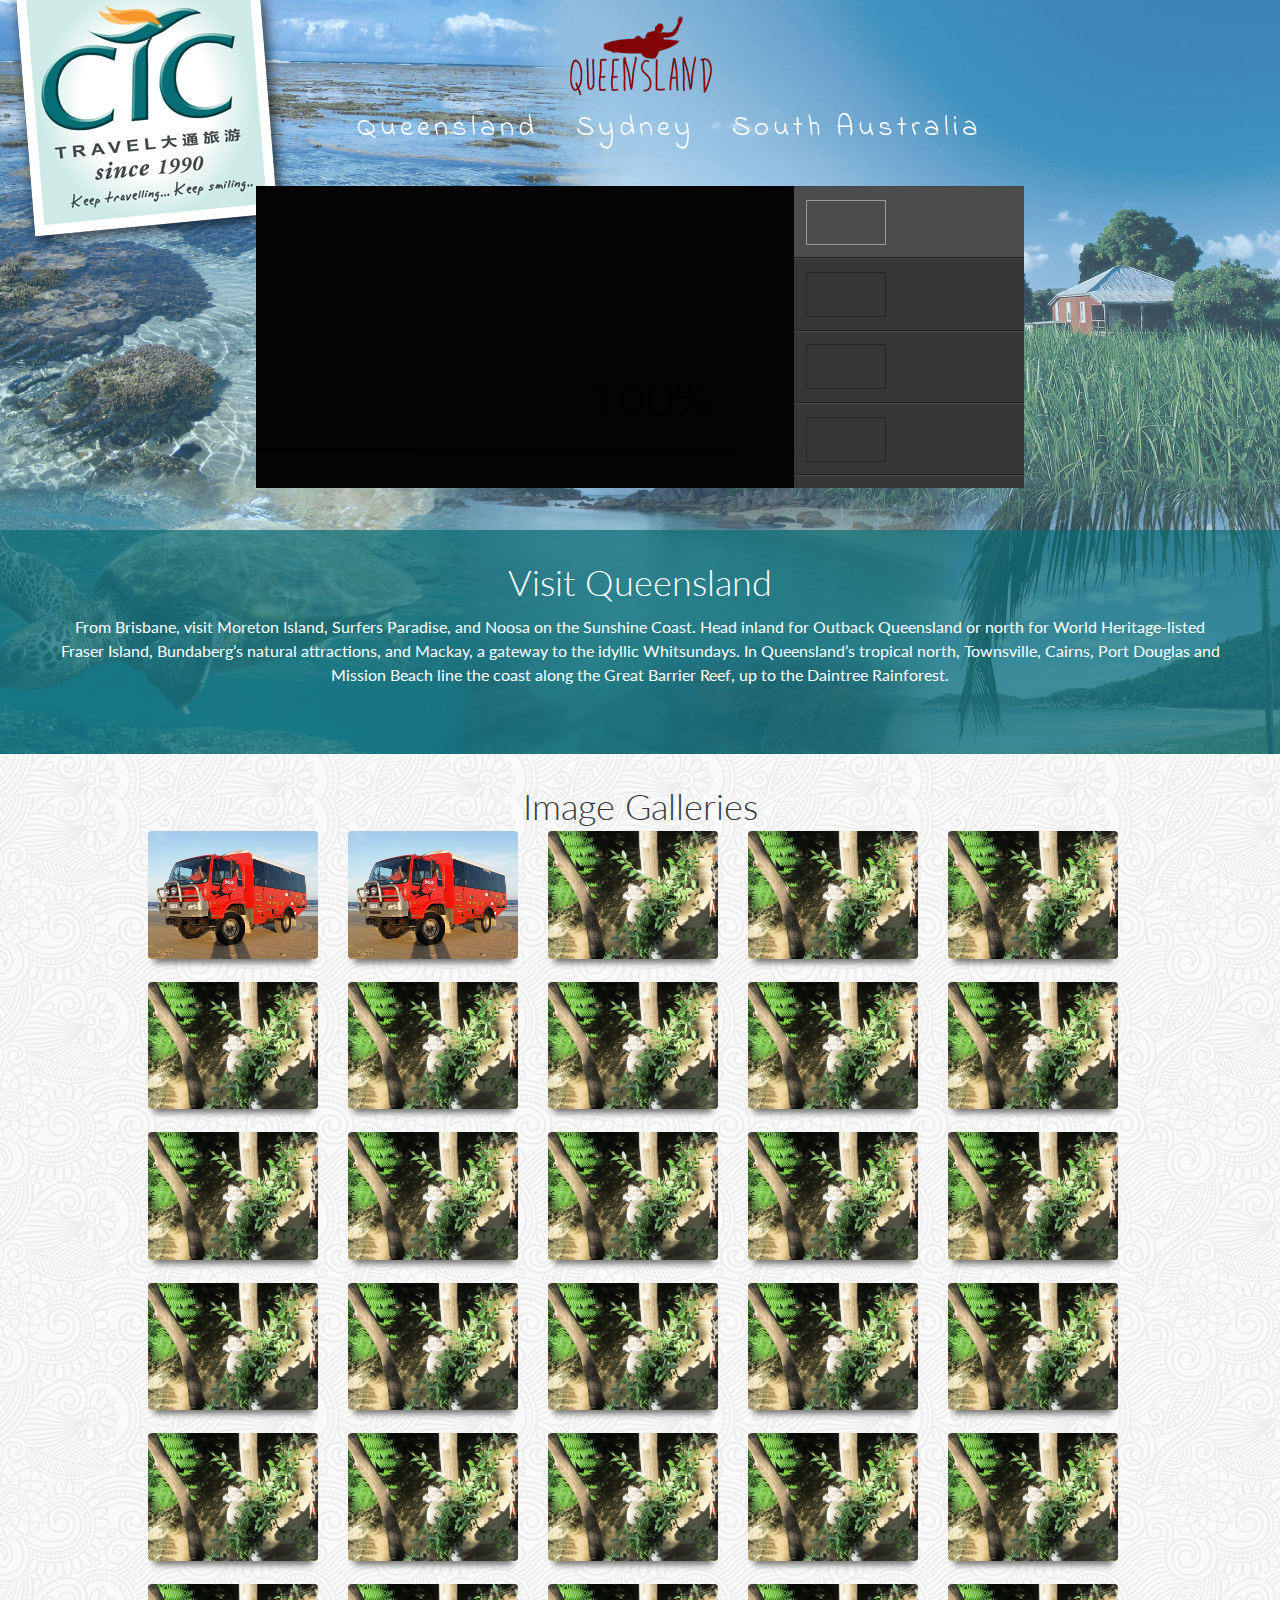
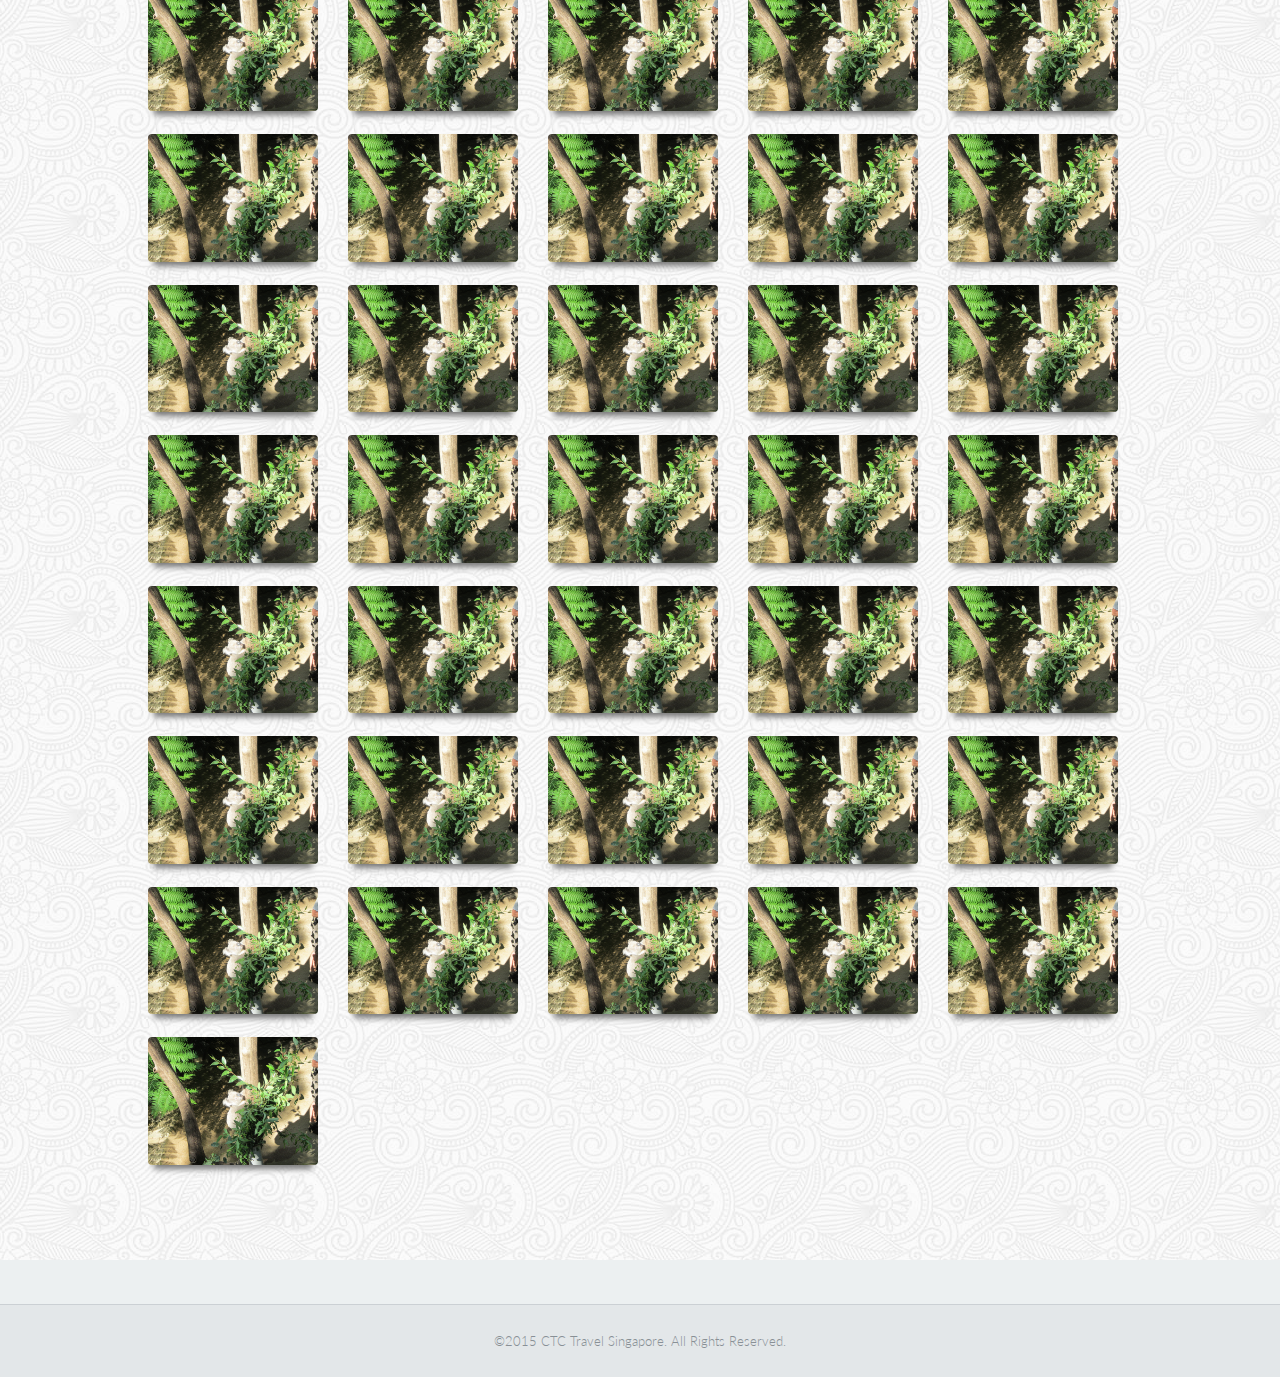
==== index.html @ 3d9ac9c4 "Added test images and updated markup for more images" ====
<!doctype html>
<!--[if IE 9]><html class="ie9" lang="en"><![endif]-->
<!--[if (gt IE 9)|!(IE)]><!-->
<html lang="en">
    <!--<![endif]-->
    <head>
        <title>Visit Queensland</title>
        <!--meta info-->
        <meta charset="utf-8">
        <meta name="viewport" content="initial-scale=1.0,maximum-scale=1.0,user-scalable=no">
        <meta name="author" content="CTC Travel">
        <meta name="keywords" content="travel,Australia,Queensland,Australia,visit,holiday">
        <meta name="description" content="Visit Queensland with CTC Travel">
        <link rel="shortcut icon" type="image/x-icon" href="favicon.ico">
        <!--web fonts-->
        <link href='//fonts.googleapis.com/css?family=Lato:100,300,400,700,900,100italic,300italic,400italic' rel='stylesheet' type='text/css'>
            <!--libs css-->
            <link rel="stylesheet" type="text/css" media="all" href="plugins/jackbox/css/jackbox.min.css">
            <link rel="stylesheet" type="text/css" media="screen" href="plugins/rs-plugin/css/settings.css">
            <link rel="stylesheet" type="text/css" media="all" href="css/ctc-playlist.css" />
            <!--theme css-->
            <link rel="stylesheet" type="text/css" media="all" href="css/bootstrap.min.css">
            <link rel="stylesheet" type="text/css" media="all" href="css/ctc-animate.css">
            <link rel="stylesheet" type="text/css" media="all" href="css/style.css">
            <!--head libs-->
            <script src="js/jquery-2.1.0.min.js"></script>
            <script src="plugins/jquery.queryloader2.min.js"></script>
            <script src="js/ctc.js"></script>
            <script src="plugins/modernizr.js"></script>
            <script src="js/jquery.responsivePlaylist.min.js"></script>
            <script src="js/respond.min.js"></script>
            
        </head>
        <body>
            <!--layout-->
            <div class="wide_layout">
                    <!-- ctc section -->
                         
                         <div class="appear-animation fadeIn appear-animation-visible ctc-section">
                               <a href="https://www.ctc.com.sg">                           
                             <img src="images/ctc-logo.png" alt="CTC Travel Logo">  
                           
                                  </a>         
                        </div>
                        
        
                <!--header markup-->
                <header role="banner" class="relative type_2">
                    <section class="header_bottom_part type_2">
                        <div class="container">
                            <!--logo-->
                            <div class="appear-animation bounceInDown appear-animation-visible t_align_c">
                                <a href="index.html" class="d_inline_m m_sydney m_xs_top_20 m_xs_bottom_20">
                                    <img src="images/qt.png" alt="Visit Queensland">
                                    
                                </a>
                            </div>
                        </div>
                    </section>
                    <section class="appear-animation fadeInUp appear-animation-visible">
                        <div class="container t_align_c">
                            <!--main navigation-->
                            <button id="menu_button" class="r_corners tr_all color_blue db_centered m_bottom_20 d_none d_xs_block">
                            <i class="icon-menu"></i>
                            </button>
                            <!--main navigation-->
                            <nav role="navigation" class="m_left_menu d_inline_m d_xs_none m_xs_right_0 t_align_l m_xs_bottom_15">
                                <ul class="hr_list main_menu type_2 fw_light">
                                    <li class="container3d relative f_xs_none m_xs_bottom_5">
                                        <a class="color_dark fs_large relative r_xs_corners dark_hover" href="#">
                                        Queensland
                                        </a>
                                    </li>
                                    <li class="container3d relative f_xs_none m_xs_bottom_5">
                                        <a class="color_dark fs_large relative r_xs_corners  dark_hover" href="#">
                                        Sydney
                                        </a>
                                    </li>
                                    <li class="container3d relative f_xs_none m_xs_bottom_5">
                                        <a class="color_dark fs_large relative r_xs_corners  dark_hover" href="#">
                                        South Australia
                                        </a>
                                    </li>
                                </ul>
                            </nav>
                        </div>
                    </section>
                </header>
                <section class="section_video">
                    <div class="container syd_vid_container">
                        <div data-appear-animation="fadeInUp" data-appear-animation-delay="800" class="appear-animation fadeInUp appear-animation-visible" >
                            <!--Video markup start-->
                            <div class="row m_bottom_30">
                                <!--Video Container-->
                                <div class="col-lg-12 col-md-12 col-sm-12 m_xs_bottom_30">
                                    <div id="rp_plugin">
                                        <div id="rp_videoContainer">
                                            <div id="rp_video">
                                            </div>
                                        </div>
                                        <div id="rp_playlistContainer">
                                            <ul id="rp_playlist">
                                                <!-- paste your youtube links on the href to create playlist -->
                                                <li><a href="//www.youtube.com/watch?v=WMGuw1d2ojU"></a></li>
                                                <li><a href="//www.youtube.com/watch?v=3pOVfJwBd5s"></a></li>
                                                <li><a href="//www.youtube.com/watch?v=gJX4ogEbkjQ"></a></li>
                                                <li><a href="//www.youtube.com/watch?v=caEZJznBD5I"></a></li>
                                                <li><a href="//www.youtube.com/watch?v=gJX4ogEbkjQ"></a></li>
                                                <li><a href="//www.youtube.com/watch?v=ICHAa0LRg_k"></a></li>
                                            </ul>
                                        </div>
                                    </div>
                                </div>
                            </div>
                        </div>
                    </div>
                </section>
                <!--writeup-->
                <section class="section_offset bg_light_2 appear-animation fadeInUp appear-animation-visible" data-appear-animation="fadeInUp">
                    <div class="container t_align_c">
                        <h3 class="color_light fw_light m_bottom_15">Visit Queensland</h3>
                        <p class="color_light">From Brisbane, visit Moreton Island, Surfers Paradise, and Noosa on the Sunshine Coast. Head inland for Outback Queensland or north for World Heritage-listed Fraser Island, Bundaberg’s natural attractions, and Mackay, a gateway to the idyllic Whitsundays. In Queensland’s tropical north, Townsville, Cairns, Port Douglas and Mission Beach line the coast along the Great Barrier Reef, up to the Daintree Rainforest.</p>
                    </div>
                </section>
                <!--Sydney image galleries section-->
                <section class="section_offset bg_img-galleries m_img appear-animation fadeInUp appear-animation-visible" data-appear-animation="fadeInUp">
                    <div class="container t_align_c">
                        <h3 class="color_dark fw_light m_xs_bottom_30">Image Galleries</h3>
                    </div>
                </section>
                <!--image gallery markup-->
                <div class="section_offset section_imagegallery bg_img-galleries">
                    <div class="container  m_right_35 m_bottom_5 clearfix">
                        <!-- Image galleries with lightbox start-->
                        <div class="row">
                          <div class="col-lg-2 col-md-2 col-sm-2 m_bottom_23 t_xs_align_c">
                                <div class="popup_wrap relative r_corners wrapper d_xs_inline_b">
                                    <img src="images/thumbnails/sunset-safari-thumb.jpg" alt="Australian Sunset Safaris">
                                    <div class="popup_buttons tr_all_long">
                                        <a href="images/sunset-safaris.jpg" data-group="shortcodes" data-title="Australian Sunset Safaris" class="jackbox icon_wrap_size_3 color_light n_sc_hover d_block circle f_left">
                                            <i class="icon-plus"></i>
                                        </a>
                                    </div>
                                </div>
                            </div>
                            <div class="col-lg-2 col-md-2 col-sm-2 m_bottom_23 t_xs_align_c">
                                <div class="popup_wrap relative r_corners wrapper d_xs_inline_b">
                                    <img src="images/thumbnails/sunset-safari-thumb.jpg" alt="Australian Sunset Safaris">
                                    <div class="popup_buttons tr_all_long">
                                        <a href="images/sunset-safaris.jpg" data-group="shortcodes" data-title="Australian Sunset Safaris" class="jackbox icon_wrap_size_3 color_light n_sc_hover d_block circle f_left">
                                            <i class="icon-plus"></i>
                                        </a>
                                    </div>
                                </div>
                            </div>
                            <div class="col-lg-2 col-md-2 col-sm-2 m_bottom_23 t_xs_align_c">
                                <div class="popup_wrap relative r_corners wrapper d_xs_inline_b">
                                    <img src="images/torangazoo.jpg" alt="">
                                    <div class="popup_buttons tr_all_long">
                                        <a href="images/torangazoo.jpg" data-group="shortcodes" data-title="Title 1" class="jackbox icon_wrap_size_3 color_light n_sc_hover d_block circle f_left">
                                            <i class="icon-plus"></i>
                                        </a>
                                    </div>
                                </div>
                            </div>
                            <div class="col-lg-2 col-md-2 col-sm-2 m_bottom_23 t_xs_align_c">
                                <div class="popup_wrap relative r_corners wrapper d_xs_inline_b">
                                    <img src="images/torangazoo.jpg" alt="">
                                    <div class="popup_buttons tr_all_long">
                                        <a href="images/torangazoo.jpg" data-group="shortcodes" data-title="Title 2" class="jackbox icon_wrap_size_3 color_light n_sc_hover d_block circle f_left">
                                            <i class="icon-plus"></i>
                                        </a>
                                    </div>
                                </div>
                            </div>
                            <div class="col-lg-2 col-md-2 col-sm-2 m_bottom_23 t_xs_align_c">
                                <div class="popup_wrap relative r_corners wrapper d_xs_inline_b">
                                    <img src="images/torangazoo.jpg" alt="">
                                    <div class="popup_buttons tr_all_long">
                                        <a href="images/torangazoo.jpg" data-group="shortcodes" data-title="Title 2" class="jackbox icon_wrap_size_3 color_light n_sc_hover d_block circle f_left">
                                            <i class="icon-plus"></i>
                                        </a>
                                    </div>
                                </div>
                            </div>
                        </div>
                        <div class="row">
                            <div class="col-lg-2 col-md-2 col-sm-2 m_bottom_23 t_xs_align_c">
                                <div class="popup_wrap relative r_corners wrapper d_xs_inline_b">
                                    <img src="images/torangazoo.jpg" alt="">
                                    <div class="popup_buttons tr_all_long">
                                        <a href="images/torangazoo.jpg" data-group="shortcodes" data-title="Title 1" class="jackbox icon_wrap_size_3 color_light n_sc_hover d_block circle f_left">
                                            <i class="icon-plus"></i>
                                        </a>
                                    </div>
                                </div>
                            </div>
                            <div class="col-lg-2 col-md-2 col-sm-2 m_bottom_23 t_xs_align_c">
                                <div class="popup_wrap relative r_corners wrapper d_xs_inline_b">
                                    <img src="images/torangazoo.jpg" alt="">
                                    <div class="popup_buttons tr_all_long">
                                        <a href="images/torangazoo.jpg" data-group="shortcodes" data-title="Title 2" class="jackbox icon_wrap_size_3 color_light n_sc_hover d_block circle f_left">
                                            <i class="icon-plus"></i>
                                        </a>
                                    </div>
                                </div>
                            </div>
                            <div class="col-lg-2 col-md-2 col-sm-2 m_bottom_23 t_xs_align_c">
                                <div class="popup_wrap relative r_corners wrapper d_xs_inline_b">
                                    <img src="images/torangazoo.jpg" alt="">
                                    <div class="popup_buttons tr_all_long">
                                        <a href="images/torangazoo.jpg" data-group="shortcodes" data-title="Title 1" class="jackbox icon_wrap_size_3 color_light n_sc_hover d_block circle f_left">
                                            <i class="icon-plus"></i>
                                        </a>
                                    </div>
                                </div>
                            </div>
                            <div class="col-lg-2 col-md-2 col-sm-2 m_bottom_23 t_xs_align_c">
                                <div class="popup_wrap relative r_corners wrapper d_xs_inline_b">
                                    <img src="images/torangazoo.jpg" alt="">
                                    <div class="popup_buttons tr_all_long">
                                        <a href="images/torangazoo.jpg" data-group="shortcodes" data-title="Title 2" class="jackbox icon_wrap_size_3 color_light n_sc_hover d_block circle f_left">
                                            <i class="icon-plus"></i>
                                        </a>
                                    </div>
                                </div>
                            </div>
                            <div class="col-lg-2 col-md-2 col-sm-2 m_bottom_23 t_xs_align_c">
                                <div class="popup_wrap relative r_corners wrapper d_xs_inline_b">
                                    <img src="images/torangazoo.jpg" alt="">
                                    <div class="popup_buttons tr_all_long">
                                        <a href="images/torangazoo.jpg" data-group="shortcodes" data-title="Title 2" class="jackbox icon_wrap_size_3 color_light n_sc_hover d_block circle f_left">
                                            <i class="icon-plus"></i>
                                        </a>
                                    </div>
                                </div>
                            </div>
                        </div>
                        <div class="row">
                            <div class="col-lg-2 col-md-2 col-sm-2 m_bottom_23 t_xs_align_c">
                                <div class="popup_wrap relative r_corners wrapper d_xs_inline_b">
                                    <img src="images/torangazoo.jpg" alt="">
                                    <div class="popup_buttons tr_all_long">
                                        <a href="images/torangazoo.jpg" data-group="shortcodes" data-title="Title 1" class="jackbox icon_wrap_size_3 color_light n_sc_hover d_block circle f_left">
                                            <i class="icon-plus"></i>
                                        </a>
                                    </div>
                                </div>
                            </div>
                            <div class="col-lg-2 col-md-2 col-sm-2 m_bottom_23 t_xs_align_c">
                                <div class="popup_wrap relative r_corners wrapper d_xs_inline_b">
                                    <img src="images/torangazoo.jpg" alt="">
                                    <div class="popup_buttons tr_all_long">
                                        <a href="images/torangazoo.jpg" data-group="shortcodes" data-title="Title 2" class="jackbox icon_wrap_size_3 color_light n_sc_hover d_block circle f_left">
                                            <i class="icon-plus"></i>
                                        </a>
                                    </div>
                                </div>
                            </div>
                            <div class="col-lg-2 col-md-2 col-sm-2 m_bottom_23 t_xs_align_c">
                                <div class="popup_wrap relative r_corners wrapper d_xs_inline_b">
                                    <img src="images/torangazoo.jpg" alt="">
                                    <div class="popup_buttons tr_all_long">
                                        <a href="images/torangazoo.jpg" data-group="shortcodes" data-title="Title 1" class="jackbox icon_wrap_size_3 color_light n_sc_hover d_block circle f_left">
                                            <i class="icon-plus"></i>
                                        </a>
                                    </div>
                                </div>
                            </div>
                            <div class="col-lg-2 col-md-2 col-sm-2 m_bottom_23 t_xs_align_c">
                                <div class="popup_wrap relative r_corners wrapper d_xs_inline_b">
                                    <img src="images/torangazoo.jpg" alt="">
                                    <div class="popup_buttons tr_all_long">
                                        <a href="images/torangazoo.jpg" data-group="shortcodes" data-title="Title 2" class="jackbox icon_wrap_size_3 color_light n_sc_hover d_block circle f_left">
                                            <i class="icon-plus"></i>
                                        </a>
                                    </div>
                                </div>
                            </div>
                            <div class="col-lg-2 col-md-2 col-sm-2 m_bottom_23 t_xs_align_c">
                                <div class="popup_wrap relative r_corners wrapper d_xs_inline_b">
                                    <img src="images/torangazoo.jpg" alt="">
                                    <div class="popup_buttons tr_all_long">
                                        <a href="images/torangazoo.jpg" data-group="shortcodes" data-title="Title 2" class="jackbox icon_wrap_size_3 color_light n_sc_hover d_block circle f_left">
                                            <i class="icon-plus"></i>
                                        </a>
                                    </div>
                                </div>
                            </div>
                        </div>
                        <div class="row">
                            <div class="col-lg-2 col-md-2 col-sm-2 m_bottom_23 t_xs_align_c">
                                <div class="popup_wrap relative r_corners wrapper d_xs_inline_b">
                                    <img src="images/torangazoo.jpg" alt="">
                                    <div class="popup_buttons tr_all_long">
                                        <a href="images/torangazoo.jpg" data-group="shortcodes" data-title="Title 1" class="jackbox icon_wrap_size_3 color_light n_sc_hover d_block circle f_left">
                                            <i class="icon-plus"></i>
                                        </a>
                                    </div>
                                </div>
                            </div>
                            <div class="col-lg-2 col-md-2 col-sm-2 m_bottom_23 t_xs_align_c">
                                <div class="popup_wrap relative r_corners wrapper d_xs_inline_b">
                                    <img src="images/torangazoo.jpg" alt="">
                                    <div class="popup_buttons tr_all_long">
                                        <a href="images/torangazoo.jpg" data-group="shortcodes" data-title="Title 2" class="jackbox icon_wrap_size_3 color_light n_sc_hover d_block circle f_left">
                                            <i class="icon-plus"></i>
                                        </a>
                                    </div>
                                </div>
                            </div>
                            <div class="col-lg-2 col-md-2 col-sm-2 m_bottom_23 t_xs_align_c">
                                <div class="popup_wrap relative r_corners wrapper d_xs_inline_b">
                                    <img src="images/torangazoo.jpg" alt="">
                                    <div class="popup_buttons tr_all_long">
                                        <a href="images/torangazoo.jpg" data-group="shortcodes" data-title="Title 1" class="jackbox icon_wrap_size_3 color_light n_sc_hover d_block circle f_left">
                                            <i class="icon-plus"></i>
                                        </a>
                                    </div>
                                </div>
                            </div>
                            <div class="col-lg-2 col-md-2 col-sm-2 m_bottom_23 t_xs_align_c">
                                <div class="popup_wrap relative r_corners wrapper d_xs_inline_b">
                                    <img src="images/torangazoo.jpg" alt="">
                                    <div class="popup_buttons tr_all_long">
                                        <a href="images/torangazoo.jpg" data-group="shortcodes" data-title="Title 2" class="jackbox icon_wrap_size_3 color_light n_sc_hover d_block circle f_left">
                                            <i class="icon-plus"></i>
                                        </a>
                                    </div>
                                </div>
                            </div>
                            <div class="col-lg-2 col-md-2 col-sm-2 m_bottom_23 t_xs_align_c">
                                <div class="popup_wrap relative r_corners wrapper d_xs_inline_b">
                                    <img src="images/torangazoo.jpg" alt="">
                                    <div class="popup_buttons tr_all_long">
                                        <a href="images/torangazoo.jpg" data-group="shortcodes" data-title="Title 2" class="jackbox icon_wrap_size_3 color_light n_sc_hover d_block circle f_left">
                                            <i class="icon-plus"></i>
                                        </a>
                                    </div>
                                </div>
                            </div>
                        </div>
                        <div class="row">
                            <div class="col-lg-2 col-md-2 col-sm-2 m_bottom_23 t_xs_align_c">
                                <div class="popup_wrap relative r_corners wrapper d_xs_inline_b">
                                    <img src="images/torangazoo.jpg" alt="">
                                    <div class="popup_buttons tr_all_long">
                                        <a href="images/torangazoo.jpg" data-group="shortcodes" data-title="Title 1" class="jackbox icon_wrap_size_3 color_light n_sc_hover d_block circle f_left">
                                            <i class="icon-plus"></i>
                                        </a>
                                    </div>
                                </div>
                            </div>
                            <div class="col-lg-2 col-md-2 col-sm-2 m_bottom_23 t_xs_align_c">
                                <div class="popup_wrap relative r_corners wrapper d_xs_inline_b">
                                    <img src="images/torangazoo.jpg" alt="">
                                    <div class="popup_buttons tr_all_long">
                                        <a href="images/torangazoo.jpg" data-group="shortcodes" data-title="Title 2" class="jackbox icon_wrap_size_3 color_light n_sc_hover d_block circle f_left">
                                            <i class="icon-plus"></i>
                                        </a>
                                    </div>
                                </div>
                            </div>
                            <div class="col-lg-2 col-md-2 col-sm-2 m_bottom_23 t_xs_align_c">
                                <div class="popup_wrap relative r_corners wrapper d_xs_inline_b">
                                    <img src="images/torangazoo.jpg" alt="">
                                    <div class="popup_buttons tr_all_long">
                                        <a href="images/torangazoo.jpg" data-group="shortcodes" data-title="Title 1" class="jackbox icon_wrap_size_3 color_light n_sc_hover d_block circle f_left">
                                            <i class="icon-plus"></i>
                                        </a>
                                    </div>
                                </div>
                            </div>
                            <div class="col-lg-2 col-md-2 col-sm-2 m_bottom_23 t_xs_align_c">
                                <div class="popup_wrap relative r_corners wrapper d_xs_inline_b">
                                    <img src="images/torangazoo.jpg" alt="">
                                    <div class="popup_buttons tr_all_long">
                                        <a href="images/torangazoo.jpg" data-group="shortcodes" data-title="Title 2" class="jackbox icon_wrap_size_3 color_light n_sc_hover d_block circle f_left">
                                            <i class="icon-plus"></i>
                                        </a>
                                    </div>
                                </div>
                            </div>
                            <div class="col-lg-2 col-md-2 col-sm-2 m_bottom_23 t_xs_align_c">
                                <div class="popup_wrap relative r_corners wrapper d_xs_inline_b">
                                    <img src="images/torangazoo.jpg" alt="">
                                    <div class="popup_buttons tr_all_long">
                                        <a href="images/torangazoo.jpg" data-group="shortcodes" data-title="Title 2" class="jackbox icon_wrap_size_3 color_light n_sc_hover d_block circle f_left">
                                            <i class="icon-plus"></i>
                                        </a>
                                    </div>
                                </div>
                            </div>
                        </div>
                        <div class="row">
                            <div class="col-lg-2 col-md-2 col-sm-2 m_bottom_23 t_xs_align_c">
                                <div class="popup_wrap relative r_corners wrapper d_xs_inline_b">
                                    <img src="images/torangazoo.jpg" alt="">
                                    <div class="popup_buttons tr_all_long">
                                        <a href="images/torangazoo.jpg" data-group="shortcodes" data-title="Title 1" class="jackbox icon_wrap_size_3 color_light n_sc_hover d_block circle f_left">
                                            <i class="icon-plus"></i>
                                        </a>
                                    </div>
                                </div>
                            </div>
                            <div class="col-lg-2 col-md-2 col-sm-2 m_bottom_23 t_xs_align_c">
                                <div class="popup_wrap relative r_corners wrapper d_xs_inline_b">
                                    <img src="images/torangazoo.jpg" alt="">
                                    <div class="popup_buttons tr_all_long">
                                        <a href="images/torangazoo.jpg" data-group="shortcodes" data-title="Title 2" class="jackbox icon_wrap_size_3 color_light n_sc_hover d_block circle f_left">
                                            <i class="icon-plus"></i>
                                        </a>
                                    </div>
                                </div>
                            </div>
                            <div class="col-lg-2 col-md-2 col-sm-2 m_bottom_23 t_xs_align_c">
                                <div class="popup_wrap relative r_corners wrapper d_xs_inline_b">
                                    <img src="images/torangazoo.jpg" alt="">
                                    <div class="popup_buttons tr_all_long">
                                        <a href="images/torangazoo.jpg" data-group="shortcodes" data-title="Title 1" class="jackbox icon_wrap_size_3 color_light n_sc_hover d_block circle f_left">
                                            <i class="icon-plus"></i>
                                        </a>
                                    </div>
                                </div>
                            </div>
                            <div class="col-lg-2 col-md-2 col-sm-2 m_bottom_23 t_xs_align_c">
                                <div class="popup_wrap relative r_corners wrapper d_xs_inline_b">
                                    <img src="images/torangazoo.jpg" alt="">
                                    <div class="popup_buttons tr_all_long">
                                        <a href="images/torangazoo.jpg" data-group="shortcodes" data-title="Title 2" class="jackbox icon_wrap_size_3 color_light n_sc_hover d_block circle f_left">
                                            <i class="icon-plus"></i>
                                        </a>
                                    </div>
                                </div>
                            </div>
                            <div class="col-lg-2 col-md-2 col-sm-2 m_bottom_23 t_xs_align_c">
                                <div class="popup_wrap relative r_corners wrapper d_xs_inline_b">
                                    <img src="images/torangazoo.jpg" alt="">
                                    <div class="popup_buttons tr_all_long">
                                        <a href="images/torangazoo.jpg" data-group="shortcodes" data-title="Title 2" class="jackbox icon_wrap_size_3 color_light n_sc_hover d_block circle f_left">
                                            <i class="icon-plus"></i>
                                        </a>
                                    </div>
                                </div>
                            </div>
                        </div>
                        <div class="row">
                            <div class="col-lg-2 col-md-2 col-sm-2 m_bottom_23 t_xs_align_c">
                                <div class="popup_wrap relative r_corners wrapper d_xs_inline_b">
                                    <img src="images/torangazoo.jpg" alt="">
                                    <div class="popup_buttons tr_all_long">
                                        <a href="images/torangazoo.jpg" data-group="shortcodes" data-title="Title 1" class="jackbox icon_wrap_size_3 color_light n_sc_hover d_block circle f_left">
                                            <i class="icon-plus"></i>
                                        </a>
                                    </div>
                                </div>
                            </div>
                            <div class="col-lg-2 col-md-2 col-sm-2 m_bottom_23 t_xs_align_c">
                                <div class="popup_wrap relative r_corners wrapper d_xs_inline_b">
                                    <img src="images/torangazoo.jpg" alt="">
                                    <div class="popup_buttons tr_all_long">
                                        <a href="images/torangazoo.jpg" data-group="shortcodes" data-title="Title 2" class="jackbox icon_wrap_size_3 color_light n_sc_hover d_block circle f_left">
                                            <i class="icon-plus"></i>
                                        </a>
                                    </div>
                                </div>
                            </div>
                            <div class="col-lg-2 col-md-2 col-sm-2 m_bottom_23 t_xs_align_c">
                                <div class="popup_wrap relative r_corners wrapper d_xs_inline_b">
                                    <img src="images/torangazoo.jpg" alt="">
                                    <div class="popup_buttons tr_all_long">
                                        <a href="images/torangazoo.jpg" data-group="shortcodes" data-title="Title 1" class="jackbox icon_wrap_size_3 color_light n_sc_hover d_block circle f_left">
                                            <i class="icon-plus"></i>
                                        </a>
                                    </div>
                                </div>
                            </div>
                            <div class="col-lg-2 col-md-2 col-sm-2 m_bottom_23 t_xs_align_c">
                                <div class="popup_wrap relative r_corners wrapper d_xs_inline_b">
                                    <img src="images/torangazoo.jpg" alt="">
                                    <div class="popup_buttons tr_all_long">
                                        <a href="images/torangazoo.jpg" data-group="shortcodes" data-title="Title 2" class="jackbox icon_wrap_size_3 color_light n_sc_hover d_block circle f_left">
                                            <i class="icon-plus"></i>
                                        </a>
                                    </div>
                                </div>
                            </div>
                            <div class="col-lg-2 col-md-2 col-sm-2 m_bottom_23 t_xs_align_c">
                                <div class="popup_wrap relative r_corners wrapper d_xs_inline_b">
                                    <img src="images/torangazoo.jpg" alt="">
                                    <div class="popup_buttons tr_all_long">
                                        <a href="images/torangazoo.jpg" data-group="shortcodes" data-title="Title 2" class="jackbox icon_wrap_size_3 color_light n_sc_hover d_block circle f_left">
                                            <i class="icon-plus"></i>
                                        </a>
                                    </div>
                                </div>
                            </div>
                        </div>
                        <div class="row">
                            <div class="col-lg-2 col-md-2 col-sm-2 m_bottom_23 t_xs_align_c">
                                <div class="popup_wrap relative r_corners wrapper d_xs_inline_b">
                                    <img src="images/torangazoo.jpg" alt="">
                                    <div class="popup_buttons tr_all_long">
                                        <a href="images/torangazoo.jpg" data-group="shortcodes" data-title="Title 1" class="jackbox icon_wrap_size_3 color_light n_sc_hover d_block circle f_left">
                                            <i class="icon-plus"></i>
                                        </a>
                                    </div>
                                </div>
                            </div>
                            <div class="col-lg-2 col-md-2 col-sm-2 m_bottom_23 t_xs_align_c">
                                <div class="popup_wrap relative r_corners wrapper d_xs_inline_b">
                                    <img src="images/torangazoo.jpg" alt="">
                                    <div class="popup_buttons tr_all_long">
                                        <a href="images/torangazoo.jpg" data-group="shortcodes" data-title="Title 2" class="jackbox icon_wrap_size_3 color_light n_sc_hover d_block circle f_left">
                                            <i class="icon-plus"></i>
                                        </a>
                                    </div>
                                </div>
                            </div>
                            <div class="col-lg-2 col-md-2 col-sm-2 m_bottom_23 t_xs_align_c">
                                <div class="popup_wrap relative r_corners wrapper d_xs_inline_b">
                                    <img src="images/torangazoo.jpg" alt="">
                                    <div class="popup_buttons tr_all_long">
                                        <a href="images/torangazoo.jpg" data-group="shortcodes" data-title="Title 1" class="jackbox icon_wrap_size_3 color_light n_sc_hover d_block circle f_left">
                                            <i class="icon-plus"></i>
                                        </a>
                                    </div>
                                </div>
                            </div>
                            <div class="col-lg-2 col-md-2 col-sm-2 m_bottom_23 t_xs_align_c">
                                <div class="popup_wrap relative r_corners wrapper d_xs_inline_b">
                                    <img src="images/torangazoo.jpg" alt="">
                                    <div class="popup_buttons tr_all_long">
                                        <a href="images/torangazoo.jpg" data-group="shortcodes" data-title="Title 2" class="jackbox icon_wrap_size_3 color_light n_sc_hover d_block circle f_left">
                                            <i class="icon-plus"></i>
                                        </a>
                                    </div>
                                </div>
                            </div>
                            <div class="col-lg-2 col-md-2 col-sm-2 m_bottom_23 t_xs_align_c">
                                <div class="popup_wrap relative r_corners wrapper d_xs_inline_b">
                                    <img src="images/torangazoo.jpg" alt="">
                                    <div class="popup_buttons tr_all_long">
                                        <a href="images/torangazoo.jpg" data-group="shortcodes" data-title="Title 2" class="jackbox icon_wrap_size_3 color_light n_sc_hover d_block circle f_left">
                                            <i class="icon-plus"></i>
                                        </a>
                                    </div>
                                </div>
                            </div>
                        </div>
                        <div class="row">
                            <div class="col-lg-2 col-md-2 col-sm-2 m_bottom_23 t_xs_align_c">
                                <div class="popup_wrap relative r_corners wrapper d_xs_inline_b">
                                    <img src="images/torangazoo.jpg" alt="">
                                    <div class="popup_buttons tr_all_long">
                                        <a href="images/torangazoo.jpg" data-group="shortcodes" data-title="Title 1" class="jackbox icon_wrap_size_3 color_light n_sc_hover d_block circle f_left">
                                            <i class="icon-plus"></i>
                                        </a>
                                    </div>
                                </div>
                            </div>
                            <div class="col-lg-2 col-md-2 col-sm-2 m_bottom_23 t_xs_align_c">
                                <div class="popup_wrap relative r_corners wrapper d_xs_inline_b">
                                    <img src="images/torangazoo.jpg" alt="">
                                    <div class="popup_buttons tr_all_long">
                                        <a href="images/torangazoo.jpg" data-group="shortcodes" data-title="Title 2" class="jackbox icon_wrap_size_3 color_light n_sc_hover d_block circle f_left">
                                            <i class="icon-plus"></i>
                                        </a>
                                    </div>
                                </div>
                            </div>
                            <div class="col-lg-2 col-md-2 col-sm-2 m_bottom_23 t_xs_align_c">
                                <div class="popup_wrap relative r_corners wrapper d_xs_inline_b">
                                    <img src="images/torangazoo.jpg" alt="">
                                    <div class="popup_buttons tr_all_long">
                                        <a href="images/torangazoo.jpg" data-group="shortcodes" data-title="Title 1" class="jackbox icon_wrap_size_3 color_light n_sc_hover d_block circle f_left">
                                            <i class="icon-plus"></i>
                                        </a>
                                    </div>
                                </div>
                            </div>
                            <div class="col-lg-2 col-md-2 col-sm-2 m_bottom_23 t_xs_align_c">
                                <div class="popup_wrap relative r_corners wrapper d_xs_inline_b">
                                    <img src="images/torangazoo.jpg" alt="">
                                    <div class="popup_buttons tr_all_long">
                                        <a href="images/torangazoo.jpg" data-group="shortcodes" data-title="Title 2" class="jackbox icon_wrap_size_3 color_light n_sc_hover d_block circle f_left">
                                            <i class="icon-plus"></i>
                                        </a>
                                    </div>
                                </div>
                            </div>
                            <div class="col-lg-2 col-md-2 col-sm-2 m_bottom_23 t_xs_align_c">
                                <div class="popup_wrap relative r_corners wrapper d_xs_inline_b">
                                    <img src="images/torangazoo.jpg" alt="">
                                    <div class="popup_buttons tr_all_long">
                                        <a href="images/torangazoo.jpg" data-group="shortcodes" data-title="Title 2" class="jackbox icon_wrap_size_3 color_light n_sc_hover d_block circle f_left">
                                            <i class="icon-plus"></i>
                                        </a>
                                    </div>
                                </div>
                            </div>
                        </div>
                        <div class="row">
                            <div class="col-lg-2 col-md-2 col-sm-2 m_bottom_23 t_xs_align_c">
                                <div class="popup_wrap relative r_corners wrapper d_xs_inline_b">
                                    <img src="images/torangazoo.jpg" alt="">
                                    <div class="popup_buttons tr_all_long">
                                        <a href="images/torangazoo.jpg" data-group="shortcodes" data-title="Title 1" class="jackbox icon_wrap_size_3 color_light n_sc_hover d_block circle f_left">
                                            <i class="icon-plus"></i>
                                        </a>
                                    </div>
                                </div>
                            </div>
                            <div class="col-lg-2 col-md-2 col-sm-2 m_bottom_23 t_xs_align_c">
                                <div class="popup_wrap relative r_corners wrapper d_xs_inline_b">
                                    <img src="images/torangazoo.jpg" alt="">
                                    <div class="popup_buttons tr_all_long">
                                        <a href="images/torangazoo.jpg" data-group="shortcodes" data-title="Title 2" class="jackbox icon_wrap_size_3 color_light n_sc_hover d_block circle f_left">
                                            <i class="icon-plus"></i>
                                        </a>
                                    </div>
                                </div>
                            </div>
                            <div class="col-lg-2 col-md-2 col-sm-2 m_bottom_23 t_xs_align_c">
                                <div class="popup_wrap relative r_corners wrapper d_xs_inline_b">
                                    <img src="images/torangazoo.jpg" alt="">
                                    <div class="popup_buttons tr_all_long">
                                        <a href="images/torangazoo.jpg" data-group="shortcodes" data-title="Title 1" class="jackbox icon_wrap_size_3 color_light n_sc_hover d_block circle f_left">
                                            <i class="icon-plus"></i>
                                        </a>
                                    </div>
                                </div>
                            </div>
                            <div class="col-lg-2 col-md-2 col-sm-2 m_bottom_23 t_xs_align_c">
                                <div class="popup_wrap relative r_corners wrapper d_xs_inline_b">
                                    <img src="images/torangazoo.jpg" alt="">
                                    <div class="popup_buttons tr_all_long">
                                        <a href="images/torangazoo.jpg" data-group="shortcodes" data-title="Title 2" class="jackbox icon_wrap_size_3 color_light n_sc_hover d_block circle f_left">
                                            <i class="icon-plus"></i>
                                        </a>
                                    </div>
                                </div>
                            </div>
                            <div class="col-lg-2 col-md-2 col-sm-2 m_bottom_23 t_xs_align_c">
                                <div class="popup_wrap relative r_corners wrapper d_xs_inline_b">
                                    <img src="images/torangazoo.jpg" alt="">
                                    <div class="popup_buttons tr_all_long">
                                        <a href="images/torangazoo.jpg" data-group="shortcodes" data-title="Title 2" class="jackbox icon_wrap_size_3 color_light n_sc_hover d_block circle f_left">
                                            <i class="icon-plus"></i>
                                        </a>
                                    </div>
                                </div>
                            </div>
                        </div>
                         <div class="row">
                            <div class="col-lg-2 col-md-2 col-sm-2 m_bottom_23 t_xs_align_c">
                                <div class="popup_wrap relative r_corners wrapper d_xs_inline_b">
                                    <img src="images/torangazoo.jpg" alt="">
                                    <div class="popup_buttons tr_all_long">
                                        <a href="images/torangazoo.jpg" data-group="shortcodes" data-title="Title 1" class="jackbox icon_wrap_size_3 color_light n_sc_hover d_block circle f_left">
                                            <i class="icon-plus"></i>
                                        </a>
                                    </div>
                                </div>
                            </div>
                            <div class="col-lg-2 col-md-2 col-sm-2 m_bottom_23 t_xs_align_c">
                                <div class="popup_wrap relative r_corners wrapper d_xs_inline_b">
                                    <img src="images/torangazoo.jpg" alt="">
                                    <div class="popup_buttons tr_all_long">
                                        <a href="images/torangazoo.jpg" data-group="shortcodes" data-title="Title 2" class="jackbox icon_wrap_size_3 color_light n_sc_hover d_block circle f_left">
                                            <i class="icon-plus"></i>
                                        </a>
                                    </div>
                                </div>
                            </div>
                            <div class="col-lg-2 col-md-2 col-sm-2 m_bottom_23 t_xs_align_c">
                                <div class="popup_wrap relative r_corners wrapper d_xs_inline_b">
                                    <img src="images/torangazoo.jpg" alt="">
                                    <div class="popup_buttons tr_all_long">
                                        <a href="images/torangazoo.jpg" data-group="shortcodes" data-title="Title 1" class="jackbox icon_wrap_size_3 color_light n_sc_hover d_block circle f_left">
                                            <i class="icon-plus"></i>
                                        </a>
                                    </div>
                                </div>
                            </div>
                            <div class="col-lg-2 col-md-2 col-sm-2 m_bottom_23 t_xs_align_c">
                                <div class="popup_wrap relative r_corners wrapper d_xs_inline_b">
                                    <img src="images/torangazoo.jpg" alt="">
                                    <div class="popup_buttons tr_all_long">
                                        <a href="images/torangazoo.jpg" data-group="shortcodes" data-title="Title 2" class="jackbox icon_wrap_size_3 color_light n_sc_hover d_block circle f_left">
                                            <i class="icon-plus"></i>
                                        </a>
                                    </div>
                                </div>
                            </div>
                            <div class="col-lg-2 col-md-2 col-sm-2 m_bottom_23 t_xs_align_c">
                                <div class="popup_wrap relative r_corners wrapper d_xs_inline_b">
                                    <img src="images/torangazoo.jpg" alt="">
                                    <div class="popup_buttons tr_all_long">
                                        <a href="images/torangazoo.jpg" data-group="shortcodes" data-title="Title 2" class="jackbox icon_wrap_size_3 color_light n_sc_hover d_block circle f_left">
                                            <i class="icon-plus"></i>
                                        </a>
                                    </div>
                                </div>
                            </div>
                        </div>
                         <div class="row">
                            <div class="col-lg-2 col-md-2 col-sm-2 m_bottom_23 t_xs_align_c">
                                <div class="popup_wrap relative r_corners wrapper d_xs_inline_b">
                                    <img src="images/torangazoo.jpg" alt="">
                                    <div class="popup_buttons tr_all_long">
                                        <a href="images/torangazoo.jpg" data-group="shortcodes" data-title="Title 1" class="jackbox icon_wrap_size_3 color_light n_sc_hover d_block circle f_left">
                                            <i class="icon-plus"></i>
                                        </a>
                                    </div>
                                </div>
                            </div>
                            <div class="col-lg-2 col-md-2 col-sm-2 m_bottom_23 t_xs_align_c">
                                <div class="popup_wrap relative r_corners wrapper d_xs_inline_b">
                                    <img src="images/torangazoo.jpg" alt="">
                                    <div class="popup_buttons tr_all_long">
                                        <a href="images/torangazoo.jpg" data-group="shortcodes" data-title="Title 2" class="jackbox icon_wrap_size_3 color_light n_sc_hover d_block circle f_left">
                                            <i class="icon-plus"></i>
                                        </a>
                                    </div>
                                </div>
                            </div>
                            <div class="col-lg-2 col-md-2 col-sm-2 m_bottom_23 t_xs_align_c">
                                <div class="popup_wrap relative r_corners wrapper d_xs_inline_b">
                                    <img src="images/torangazoo.jpg" alt="">
                                    <div class="popup_buttons tr_all_long">
                                        <a href="images/torangazoo.jpg" data-group="shortcodes" data-title="Title 1" class="jackbox icon_wrap_size_3 color_light n_sc_hover d_block circle f_left">
                                            <i class="icon-plus"></i>
                                        </a>
                                    </div>
                                </div>
                            </div>
                            <div class="col-lg-2 col-md-2 col-sm-2 m_bottom_23 t_xs_align_c">
                                <div class="popup_wrap relative r_corners wrapper d_xs_inline_b">
                                    <img src="images/torangazoo.jpg" alt="">
                                    <div class="popup_buttons tr_all_long">
                                        <a href="images/torangazoo.jpg" data-group="shortcodes" data-title="Title 2" class="jackbox icon_wrap_size_3 color_light n_sc_hover d_block circle f_left">
                                            <i class="icon-plus"></i>
                                        </a>
                                    </div>
                                </div>
                            </div>
                            <div class="col-lg-2 col-md-2 col-sm-2 m_bottom_23 t_xs_align_c">
                                <div class="popup_wrap relative r_corners wrapper d_xs_inline_b">
                                    <img src="images/torangazoo.jpg" alt="">
                                    <div class="popup_buttons tr_all_long">
                                        <a href="images/torangazoo.jpg" data-group="shortcodes" data-title="Title 2" class="jackbox icon_wrap_size_3 color_light n_sc_hover d_block circle f_left">
                                            <i class="icon-plus"></i>
                                        </a>
                                    </div>
                                </div>
                            </div>
                        </div>
                         <div class="row">
                            <div class="col-lg-2 col-md-2 col-sm-2 m_bottom_23 t_xs_align_c">
                                <div class="popup_wrap relative r_corners wrapper d_xs_inline_b">
                                    <img src="images/torangazoo.jpg" alt="">
                                    <div class="popup_buttons tr_all_long">
                                        <a href="images/torangazoo.jpg" data-group="shortcodes" data-title="Title 1" class="jackbox icon_wrap_size_3 color_light n_sc_hover d_block circle f_left">
                                            <i class="icon-plus"></i>
                                        </a>
                                    </div>
                                </div>
                            </div>
                            
                        </div>
                    </div>
                </div>
                <footer role="contentinfo" class="bg_light_3" id="#footer_1">
                    <!--bottom part-->
                    <section class="footer_bottom_part t_align_c color_grey bg_light_4 fw_light">
                        <p>&copy;2015 CTC Travel Singapore. All Rights Reserved.</p>
                    </section>
                </footer>
            </div>
            <!--back to top button-->
            <button id="back_to_top" class="circle icon_wrap_size_2 color_blue_hover color_grey_light_4 tr_all d_md_none">
            <i class="icon-angle-up fs_large"></i>
            </button>
            <script src="js/sydplay.js"></script>
            <!--Libs-->
            <script src="plugins/rs-plugin/js/jquery.themepunch.plugins.min.js"></script>
            <script src="plugins/jquery.appear.js"></script>
            <script src="plugins/afterresize.min.js"></script>
            <script src="plugins/jquery.easing.1.3.js"></script>
<!--            <script src="plugins/jquery.easytabs.min.js"></script>-->
            <script src="plugins/jackbox/js/jackbox-packed.min.js"></script>
            <!--Theme Initializer-->
            <script src="js/theme.plugins.js"></script>
            <script src="js/theme.js"></script>
        </body>
    </html>
---- plugins/jackbox/css/jackbox.min.css ----
.jackbox-modal{font:12px Arial,Helvetica,sans-serif;color:#666;line-height:18px;background:rgba(0,0,0,0.75);-webkit-box-sizing:content-box;-moz-box-sizing:content-box;-o-box-sizing:content-box;-ms-box-sizing:content-box;box-sizing:content-box;-webkit-user-select:none;-moz-user-select:none;-ms-user-select:none;-o-user-select:none;user-select:none}.jackbox-modal *{-webkit-box-sizing:content-box;-moz-box-sizing:content-box;-o-box-sizing:content-box;-ms-box-sizing:content-box;box-sizing:content-box}.jackbox-container img{max-width:none}.jackbox-modal h2,.jackbox-modal h3{font:24px "Mako",sans-serif;font-weight:normal;color:#444}.jackbox-title-text{font:14px "Mako",sans-serif;color:#222}.jackbox-thumb-tip{background:url(../img/graphics/ie_bg.png);background:rgba(0,0,0,0.75)}.jackbox-thumb-tip-text{font:12px "Mako",sans-serif;text-transform:uppercase;color:#FFF}.jackbox-description-text{background-color:#FFF;text-align:left}.jackbox-html>div{background-color:#f5f5f5;border:1px solid #e5e5e5;text-align:left}.jackbox-holder{background-color:#FFF;-webkit-border-radius:5px;-moz-border-radius:5px;border-radius:5px}.jackbox-container{background:#000;background:-moz-radial-gradient(center,ellipse cover,rgba(68,68,68,1) 0,rgba(0,0,0,1) 100%);background:-webkit-gradient(radial,center center,0px,center center,100%,color-stop(0%,rgba(68,68,68,1)),color-stop(100%,rgba(0,0,0,1)));background:-webkit-radial-gradient(center,ellipse cover,rgba(68,68,68,1) 0,rgba(0,0,0,1) 100%);background:-o-radial-gradient(center,ellipse cover,rgba(68,68,68,1) 0,rgba(0,0,0,1) 100%);background:-ms-radial-gradient(center,ellipse cover,rgba(68,68,68,1) 0,rgba(0,0,0,1) 100%);background:radial-gradient(ellipse at center,rgba(68,68,68,1) 0,rgba(0,0,0,1) 100%)}.jackbox-panel:hover{background-color:#333}.jackbox-panel-left{background-image:url(../img/graphics/panel_left.png)}.jackbox-panel-right{background-image:url(../img/graphics/panel_right.png)}.jackbox-panel-left:hover{-webkit-box-shadow:5px 0 10px rgba(0,0,0,0.2);-moz-box-shadow:5px 0 10px rgba(0,0,0,0.2);box-shadow:5px 0 10px rgba(0,0,0,0.2);border-right:1px solid #4d4d4d;background-image:url(../img/graphics/panel_left_over.png)}.jackbox-panel-right:hover{-webkit-box-shadow:-5px 0 10px rgba(0,0,0,0.2);-moz-box-shadow:-5px 0 10px rgba(0,0,0,0.2);box-shadow:-5px 0 10px rgba(0,0,0,0.2);border-left:1px solid #4d4d4d;background-image:url(../img/graphics/panel_right_over.png)}.jackbox-button{width:20px;height:20px;background-size:20px 20px;background-repeat:no-repeat}.jackbox-arrow-left{background-image:url(../img/graphics/left_arrow.png)}.jackbox-arrow-right{background-image:url(../img/graphics/right_arrow.png)}.jackbox-info{background-image:url(../img/graphics/info.png)}.jackbox-show-thumbs{background-image:url(../img/graphics/thumbs_show.png)}.jackbox-hide-thumbs{background-image:url(../img/graphics/thumbs_hide.png)}.jackbox-close{background-image:url(../img/graphics/exit.png)}.jackbox-fs{background-image:url(../img/graphics/fullscreen.png)}.jackbox-ns{background-image:url(../img/graphics/normalscreen.png)}.jb-info-inactive,.jackbox-button:hover{opacity:.6}.jackbox-thumb-panel{background:url(../img/graphics/ie_bg.png);background:rgba(0,0,0,0.75)}.jackbox-thumb-left{width:20px;height:20px;margin:-9px 0 0 -30px;background-size:20px 20px;background-repeat:no-repeat;background-image:url(../img/graphics/thumb_left.png)}.jackbox-thumb-right{width:20px;height:20px;margin:-9px 0 0 12px;background-size:20px 20px;background-repeat:no-repeat;background-image:url(../img/graphics/thumb_right.png)}.jackbox-thumb-left:hover,.jackbox-thumb-right:hover{opacity:.70}.jackbox-pre-outside{padding:5px;background:url(../img/graphics/ie_preloader.gif);background:-moz-linear-gradient(top,#FFF 0,#FFF 25%,#444 90%);background:-webkit-gradient(linear,left top,left bottom,color-stop(0%,#FFF),color-stop(25%,#FFF),color-stop(90%,#444));background:-webkit-linear-gradient(top,#FFF 0,#FFF 25%,#444 90%);background:-o-linear-gradient(top,#FFF 0,#FFF 25%,#444 90%);background:-ms-linear-gradient(top,#FFF 0,#FFF 25%,#444 90%);background:linear-gradient(to bottom,#FFF 0,#FFF 25%,#444 90%)}.jackbox-pre-inside{background-color:#444}.jackbox{position:relative;display:inline-block}.jackbox-modal{position:fixed;left:0;top:0;width:100%;height:100%;display:none;z-index:9999;-webkit-user-select:none;-moz-user-select:none;-ms-user-select:none;-o-user-select:none;user-select:none}.jackbox-modal h2{margin:0 0 12px -2px}.jackbox-modal h3{margin:0 0 8px -2px}.jackbox-modal ul{margin:0;padding:0}.jackbox-modal li{margin:0 0 10px 0;padding:0}.jackbox-modal li:last-child{margin-bottom:-10px}.jackbox-html>div{padding:16px 20px 16px 20px;box-sizing:border-box}.jackbox-html>div p{margin:5px 0 0 0;color:#808080}.jackbox-title-text{position:absolute;left:6px;top:7px;width:100%;overflow:hidden;text-align:center;white-space:nowrap;z-index:0}.jackbox-info-text{display:inline-block;overflow-y:auto;z-index:999;width:100%;position:absolute;top:0;left:0}.jackbox-description-text{padding:14px 17px 19px 17px}.jackbox-html,.jackbox-wrapper,.jackbox-content,.jackbox-description,.jackbox-hidden-items{display:none}.jackbox-youtube{visibility:hidden;margin:0 auto}.jackbox-html{overflow-y:auto}.jackbox-modal img{image-rendering:optimizeQuality}.jackbox-holder{position:absolute;left:50%;top:50%;width:100%;height:100%;overflow:hidden;opacity:0;padding:33px 6px 34px 6px;-webkit-user-select:none;-moz-user-select:none;-ms-user-select:none;-o-user-select:none;user-select:none}.jackbox-container{width:100%;height:100%;position:relative;overflow:hidden;z-index:0;text-align:center}.jackbox-content{margin:0 auto}.jackbox-overflow{overflow:hidden!important}.jackbox-thumb-holder{position:absolute;width:100%;bottom:0;left:0}.jackbox-thumb-panel{position:absolute;left:50%;overflow:hidden;white-space:nowrap;padding:2px 2px 0 2px}.jackbox-thumb-strip{position:relative}.jackbox-thumb{overflow:hidden;position:absolute;top:0;-webkit-user-select:none;-moz-user-select:none;-ms-user-select:none;-o-user-select:none;user-select:none}.jackbox-thumb img{cursor:pointer;-ms-filter:"alpha(opacity=0)";filter:alpha(opacity=0);opacity:0;-webkit-transition:opacity .4s cubic-bezier(0.230,1.000,0.320,1.000);-moz-transition:opacity .4s cubic-bezier(0.230,1.000,0.320,1.000);-o-transition:opacity .4s cubic-bezier(0.230,1.000,0.320,1.000);-ms-transition:opacity .4s cubic-bezier(0.230,1.000,0.320,1.000);transition:opacity .4s cubic-bezier(0.230,1.000,0.320,1.000)}.jb-thumb-fadein img{-ms-filter:"alpha(opacity=50)";filter:alpha(opacity=50);opacity:.5}.jb-thumb-active img{-ms-filter:"alpha(opacity=100)";filter:alpha(opacity=100);opacity:1}.jb-thumb-hover img:hover{-ms-filter:"alpha(opacity=100)";filter:alpha(opacity=100);opacity:1}.jb-thumb-active img{cursor:auto}.jackbox-thumb-left,.jackbox-thumb-right{cursor:pointer;position:absolute;display:none}.jackbox-top{position:absolute;top:7px;left:5px}.jackbox-top:after{content:"";position:absolute;top:26px;left:1px;width:100%;height:1px;background-color:#FFF;display:block;z-index:999}.jackbox-bottom{position:relative;white-space:nowrap;z-index:99}.jackbox-social{position:absolute}.jackbox-top-icons{position:absolute;right:-1px}.jackbox-bottom-icons{position:absolute;right:0;top:7px}.jackbox-controls{position:absolute;left:0;top:7px;z-index:1}.jackbox-button{cursor:pointer;display:inline-block}.jackbox-arrow-right{margin-left:6px}.jackbox-button-margin{margin-left:6px}:-webkit-full-screen .jackbox-fs{display:none!important}:-moz-full-screen .jackbox-fs{display:none!important}:-webkit-full-screen .jackbox-ns{display:inline-block!important}:-moz-full-screen .jackbox-ns{display:inline-block!important}.jackbox-panel{display:block;cursor:pointer;visibility:hidden;background-position:center center;background-repeat:no-repeat;background-size:38px 38px;width:58px;height:100%;position:absolute;top:0;-ms-filter:"alpha(opacity=0)";filter:alpha(opacity=0);opacity:0;-webkit-transition:all .6s cubic-bezier(0.230,1.000,0.320,1.000);-moz-transition:all .6s cubic-bezier(0.230,1.000,0.320,1.000);-o-transition:all .6s cubic-bezier(0.230,1.000,0.320,1.000);-ms-transition:all .6s cubic-bezier(0.230,1.000,0.320,1.000);transition:all .6s cubic-bezier(0.230,1.000,0.320,1.000)}.jackbox-panel-left{left:0}.jackbox-panel-right{right:0}.jackbox-preloader{position:fixed;left:50%;top:50%;visibility:hidden;width:20px;height:20px;margin:-15px 0 0 -15px;z-index:9999}.jackbox-spin-preloader{visibility:visible;-webkit-animation:rotator 1s linear infinite;-moz-animation:rotator 1s linear infinite;-ms-animation:rotator 1s linear infinite;-o-animation:rotator 1s linear infinite;animation:rotator 1s linear infinite}.jackbox-pre-outside{width:20px;height:20px;display:inline-block;position:relative;top:-25%;left:-25%;-moz-border-radius:50%;-webkit-border-radius:50%;border-radius:50%}.jackbox-pre-inside{display:none;width:20px;height:20px;display:inline-block;position:absolute;top:5px;left:5px;-moz-border-radius:50%;-webkit-border-radius:50%;border-radius:50%;-webkit-transition:background-color .6s cubic-bezier(0.230,1.000,0.320,1.000);-moz-transition:background-color .6s cubic-bezier(0.230,1.000,0.320,1.000);-o-transition:background-color .6s cubic-bezier(0.230,1.000,0.320,1.000);-ms-transition:background-color .6s cubic-bezier(0.230,1.000,0.320,1.000);transition:background-color .6s cubic-bezier(0.230,1.000,0.320,1.000)}.jackbox-thumb-tip{display:block;position:fixed;overflow:hidden;opacity:0;z-index:9999;visibility:hidden;pointer-events:none;padding:5px 10px 5px 10px;-webkit-transition:all .6s cubic-bezier(0.230,1.000,0.320,1.000);-moz-transition:all .6s cubic-bezier(0.230,1.000,0.320,1.000);-o-transition:all .6s cubic-bezier(0.230,1.000,0.320,1.000);-ms-transition:all .6s cubic-bezier(0.230,1.000,0.320,1.000);transition:all .6s cubic-bezier(0.230,1.000,0.320,1.000)}.jackbox-thumb-tip-text{white-space:nowrap;display:inline-block;text-transform:uppercase;-webkit-transition:width .6s cubic-bezier(0.230,1.000,0.320,1.000);-moz-transition:width .6s cubic-bezier(0.230,1.000,0.320,1.000);-o-transition:width .6s cubic-bezier(0.230,1.000,0.320,1.000);-ms-transition:width .6s cubic-bezier(0.230,1.000,0.320,1.000);transition:width .6s cubic-bezier(0.230,1.000,0.320,1.000)}@-webkit-keyframes rotator{from{-webkit-transform:rotate(0deg)}50%{-webkit-transform:rotate(180deg)}to{-webkit-transform:rotate(360deg)}}@-moz-keyframes rotator{from{-moz-transform:rotate(0deg)}50%{-moz-transform:rotate(180deg)}to{-moz-transform:rotate(360deg)}}@-o-keyframes rotator{from{-o-transform:rotate(0deg)}50%{-o-transform:rotate(180deg)}to{-o-transform:rotate(360deg)}}@-ms-keyframes rotator{from{-ms-transform:rotate(0deg)}50%{-ms-transform:rotate(180deg)}to{-ms-transform:rotate(360deg)}}@keyframes rotator{from{transform:rotate(0deg)}50%{transform:rotate(180deg)}to{transform:rotate(360deg)}}@media screen and (max-width:600px){.jackbox-panel,.jackbox-thumb-holder{display:none!important}.jackbox-show-thumbs,.jackbox-hide-thumbs{width:0;margin-left:0;overflow:hidden}}@media only screen and (-webkit-min-device-pixel-ratio:2),only screen and (min--moz-device-pixel-ratio:2),only screen and (-o-min-device-pixel-ratio:2/1),only screen and (min-device-pixel-ratio:2),only screen and (min-resolution:192dpi),only screen and (min-resolution:2dppx){.jackbox-arrow-left{background-image:url(../img/graphics/retina/left_arrow@2x.png)}.jackbox-arrow-right{background-image:url(../img/graphics/retina/right_arrow@2x.png)}.jackbox-info{background-image:url(../img/graphics/retina/info@2x.png)}.jackbox-show-thumbs{background-image:url(../img/graphics/retina/thumbs_show@2x.png)}.jackbox-hide-thumbs{background-image:url(../img/graphics/retina/thumbs_hide@2x.png)}.jackbox-close{background-image:url(../img/graphics/retina/exit@2x.png)}.jackbox-fs{background-image:url(../img/graphics/retina/fullscreen@2x.png)}.jackbox-ns{background-image:url(../img/graphics/retina/normalscreen@2x.png)}.jackbox-thumb-left{background-image:url(../img/graphics/retina/thumb_left@2x.png)}.jackbox-thumb-right{background-image:url(../img/graphics/retina/thumb_right@2x.png)}.jackbox-panel-left{background-image:url(../img/graphics/retina/panel_left@2x.png)}.jackbox-panel-right{background-image:url(../img/graphics/retina/panel_right@2x.png)}.jackbox-panel-left:hover{background-image:url(../img/graphics/retina/panel_left_over@2x.png)}.jackbox-panel-right:hover{background-image:url(../img/graphics/retina/panel_right_over@2x.png)}}

.jackbox-hover{width:100%;height:100%;display:block;position:absolute;background-position:center 75%;background-repeat:no-repeat;background-size:45px 45px;opacity:0;-ms-filter:"alpha(opacity=0)";filter:alpha(opacity=0);-webkit-box-sizing:content-box;-moz-box-sizing:content-box;-o-box-sizing:content-box;-ms-box-sizing:content-box;box-sizing:content-box;-webkit-transition:all .6s cubic-bezier(0.230,1.000,0.320,1.000);-moz-transition:all .6s cubic-bezier(0.230,1.000,0.320,1.000);-o-transition:all .6s cubic-bezier(0.230,1.000,0.320,1.000);-ms-transition:all .6s cubic-bezier(0.230,1.000,0.320,1.000);transition:all .6s cubic-bezier(0.230,1.000,0.320,1.000)}.jackbox-hover *{-webkit-box-sizing:content-box;-moz-box-sizing:content-box;-o-box-sizing:content-box;-ms-box-sizing:content-box;box-sizing:content-box}.jackbox-hover:visited{text-decoration:none!}.jackbox-hover-black{background-color:#000;background-color:rgba(0,0,0,0.65)}.jackbox-hover-white{background-color:#FFF;background-color:rgba(255,255,255,0.9)}.jackbox-hover-magnify{background-image:url(../img/graphics/hover_magnify.png)}.jackbox-hover-play{background-image:url(../img/graphics/hover_play.png)}.jackbox-hover-document{background-image:url(../img/graphics/hover_document.png)}.jackbox-hover-blur{background-color:#000;background-color:rgba(255,255,255,0.25)}.jackbox-canvas-blur{position:absolute;top:0;left:0;opacity:0;-ms-filter:"alpha(opacity=0)";filter:alpha(opacity=0);-webkit-transition:all .6s cubic-bezier(0.230,1.000,0.320,1.000);-moz-transition:all .6s cubic-bezier(0.230,1.000,0.320,1.000);-o-transition:all .6s cubic-bezier(0.230,1.000,0.320,1.000);-ms-transition:all .6s cubic-bezier(0.230,1.000,0.320,1.000);transition:all .6s cubic-bezier(0.230,1.000,0.320,1.000)}.jackbox:hover>.jackbox-hover{opacity:1;-ms-filter:"alpha(opacity=100)";filter:alpha(opacity=100);background-position:center center}.jackbox:hover>.jackbox-canvas-blur{opacity:1;-ms-filter:"alpha(opacity=100)";filter:alpha(opacity=100)}.jackbox>.jackbox-hover-black,.jackbox>.jackbox-hover-blur,.jackbox:visited>.jackbox-hover-black,.jackbox:visited>.jackbox-hover-blur{color:#EEE}.jackbox>.jackbox-hover-white,.jackbox:visited>.jackbox-hover-white{color:#333}.jackbox{font:14px "Mako",sans-serif;text-decoration:none;line-height:0}.jackbox-hover p{margin:0;text-align:left;padding:10px 10px 0 10px;line-height:normal}.jackbox-tooltip{position:absolute;display:inline-block;pointer-events:none;-webkit-border-radius:8px;-moz-border-radius:8px;border-radius:8px;border:1px solid #FFF;border-bottom:0;background:#f5f5f5;background:-moz-linear-gradient(top,#f5f5f5 0,#e5e5e5 100%);background:-webkit-gradient(linear,left top,left bottom,color-stop(0%,#f5f5f5),color-stop(100%,#e5e5e5));background:-webkit-linear-gradient(top,#f5f5f5 0,#e5e5e5 100%);background:-o-linear-gradient(top,#f5f5f5 0,#e5e5e5 100%);background:-ms-linear-gradient(top,#f5f5f5 0,#e5e5e5 100%);background:linear-gradient(to bottom,#f5f5f5 0,#e5e5e5 100%);-moz-box-shadow:0 0 5px rgba(0,0,0,0.15);-webkit-box-shadow:0 0 5px rgba(0,0,0,0.15);box-shadow:0 0 5px rgba(0,0,0,0.15);-ms-filter:"alpha(opacity=0)";filter:alpha(opacity=0);opacity:0;-webkit-transition:all .6s cubic-bezier(0.230,1.000,0.320,1.000);-moz-transition:all .6s cubic-bezier(0.230,1.000,0.320,1.000);-o-transition:all .6s cubic-bezier(0.230,1.000,0.320,1.000);-ms-transition:all .6s cubic-bezier(0.230,1.000,0.320,1.000);transition:all .6s cubic-bezier(0.230,1.000,0.320,1.000)}.jackbox-tooltip p{font:14px "Mako",sans-serif;line-height:normal;white-space:nowrap;padding:6px 10px 7px 10px;margin:0;color:#444;text-shadow:1px 1px 0 #FFF}.jackbox-tooltip p:after{width:0;height:0;content:"";border-left:10px solid transparent;border-right:10px solid transparent;border-top:10px solid #e5e5e5;position:absolute;bottom:-10px;left:65%}@media only screen and (-webkit-min-device-pixel-ratio:2),only screen and (min--moz-device-pixel-ratio:2),only screen and (-o-min-device-pixel-ratio:2/1),only screen and (min-device-pixel-ratio:2),only screen and (min-resolution:192dpi),only screen and (min-resolution:2dppx){.jackbox-hover-magnify{background-image:url(../img/graphics/retina/hover_magnify@2x.png)}.jackbox-hover-play{background-image:url(../img/graphics/retina/hover_play@2x.png)}.jackbox-hover-document{background-image:url(../img/graphics/retina/hover_document@2x.png)}}
---- plugins/rs-plugin/css/settings.css ----
/*-----------------------------------------------------------------------------

	-	Revolution Slider 4.1 Captions -

		Screen Stylesheet

version:   	1.4.5
date:      	27/11/13
author:		themepunch
email:     	info@themepunch.com
website:   	http://www.themepunch.com
-----------------------------------------------------------------------------*/



/*************************
	-	CAPTIONS	-
**************************/

.tp-hide-revslider,.tp-caption.tp-hidden-caption	{	visibility:hidden !important; display:none !important;}


.tp-caption { z-index:1; white-space:nowrap}

.tp-caption-demo .tp-caption	{	position:relative !important; display:inline-block; margin-bottom:10px; margin-right:20px !important;}


.tp-caption.whitedivider3px {

	color: #000000;
	text-shadow: none;
	background-color: rgb(255, 255, 255);
	background-color: rgba(255, 255, 255, 1);
	text-decoration: none;
	min-width: 408px;
	min-height: 3px;
	background-position: initial initial;
	background-repeat: initial initial;
	border-width: 0px;
	border-color: #000000;
	border-style: none;
}


.tp-caption.finewide_large_white {
color:#ffffff;
text-shadow:none;
font-size:60px;
line-height:60px;
font-weight:300;
font-family:"Open Sans", sans-serif;
background-color:transparent;
text-decoration:none;
text-transform:uppercase;
letter-spacing:8px;
border-width:0px;
border-color:rgb(0, 0, 0);
border-style:none;
}

.tp-caption.whitedivider3px {
color:#000000;
text-shadow:none;
background-color:rgb(255, 255, 255);
background-color:rgba(255, 255, 255, 1);
text-decoration:none;
font-size:0px;
line-height:0;
min-width:468px;
min-height:3px;
border-width:0px;
border-color:rgb(0, 0, 0);
border-style:none;
}

.tp-caption.finewide_medium_white {
color:#ffffff;
text-shadow:none;
font-size:37px;
line-height:37px;
font-weight:300;
font-family:"Open Sans", sans-serif;
background-color:transparent;
text-decoration:none;
text-transform:uppercase;
letter-spacing:5px;
border-width:0px;
border-color:rgb(0, 0, 0);
border-style:none;
}

.tp-caption.boldwide_small_white {
font-size:25px;
line-height:25px;
font-weight:800;
font-family:"Open Sans", sans-serif;
color:rgb(255, 255, 255);
text-decoration:none;
background-color:transparent;
text-shadow:none;
text-transform:uppercase;
letter-spacing:5px;
border-width:0px;
border-color:rgb(0, 0, 0);
border-style:none;
}

.tp-caption.whitedivider3px_vertical {
color:#000000;
text-shadow:none;
background-color:rgb(255, 255, 255);
background-color:rgba(255, 255, 255, 1);
text-decoration:none;
font-size:0px;
line-height:0;
min-width:3px;
min-height:130px;
border-width:0px;
border-color:rgb(0, 0, 0);
border-style:none;
}

.tp-caption.finewide_small_white {
color:#ffffff;
text-shadow:none;
font-size:25px;
line-height:25px;
font-weight:300;
font-family:"Open Sans", sans-serif;
background-color:transparent;
text-decoration:none;
text-transform:uppercase;
letter-spacing:5px;
border-width:0px;
border-color:rgb(0, 0, 0);
border-style:none;
}

.tp-caption.finewide_verysmall_white_mw {
font-size:13px;
line-height:25px;
font-weight:400;
font-family:"Open Sans", sans-serif;
color:#ffffff;
text-decoration:none;
background-color:transparent;
text-shadow:none;
text-transform:uppercase;
letter-spacing:5px;
max-width:470px;
white-space:normal !important;
border-width:0px;
border-color:rgb(0, 0, 0);
border-style:none;
}

.tp-caption.lightgrey_divider {
text-decoration:none;
background-color:rgb(235, 235, 235);
background-color:rgba(235, 235, 235, 1);
width:370px;
height:3px;
background-position:initial initial;
background-repeat:initial initial;
border-width:0px;
border-color:rgb(34, 34, 34);
border-style:none;
}

.tp-caption.finewide_large_white {
color: #FFF;
text-shadow: none;
font-size: 60px;
line-height: 60px;
font-weight: 300;
font-family: "Open Sans", sans-serif;
background-color: rgba(0, 0, 0, 0);
text-decoration: none;
text-transform: uppercase;
letter-spacing: 8px;
border-width: 0px;
border-color: #000;
border-style: none;
}

.tp-caption.finewide_medium_white {
color: #FFF;
text-shadow: none;
font-size: 34px;
line-height: 34px;
font-weight: 300;
font-family: "Open Sans", sans-serif;
background-color: rgba(0, 0, 0, 0);
text-decoration: none;
text-transform: uppercase;
letter-spacing: 5px;
border-width: 0px;
border-color: #000;
border-style: none;
}

.tp-caption.huge_red {
position:absolute;
color:rgb(223,75,107);
font-weight:400;
font-size:150px;
line-height:130px;
font-family: 'Oswald', sans-serif;
margin:0px;
border-width:0px;
border-style:none;
white-space:nowrap;
background-color:rgb(45,49,54);
padding:0px;
}

.tp-caption.middle_yellow {
position:absolute;
color:rgb(251,213,114);
font-weight:600;
font-size:50px;
line-height:50px;
font-family: 'Open Sans', sans-serif;
margin:0px;
border-width:0px;
border-style:none;
white-space:nowrap;
}

.tp-caption.huge_thin_yellow {
	position:absolute;
color:rgb(251,213,114);
font-weight:300;
font-size:90px;
line-height:90px;
font-family: 'Open Sans', sans-serif;
margin:0px;
letter-spacing: 20px;
border-width:0px;
border-style:none;
white-space:nowrap;
}

.tp-caption.big_dark {
position:absolute;
color:#333;
font-weight:700;
font-size:70px;
line-height:70px;
font-family:"Open Sans";
margin:0px;
border-width:0px;
border-style:none;
white-space:nowrap;
}

.tp-caption.medium_dark {
position:absolute;
color:#333;
font-weight:300;
font-size:40px;
line-height:40px;
font-family:"Open Sans";
margin:0px;
letter-spacing: 5px;
border-width:0px;
border-style:none;
white-space:nowrap;
}


.tp-caption.medium_grey {
position:absolute;
color:#fff;
text-shadow:0px 2px 5px rgba(0, 0, 0, 0.5);
font-weight:700;
font-size:20px;
line-height:20px;
font-family:Arial;
padding:2px 4px;
margin:0px;
border-width:0px;
border-style:none;
background-color:#888;
white-space:nowrap;
}

.tp-caption.small_text {
position:absolute;
color:#fff;
text-shadow:0px 2px 5px rgba(0, 0, 0, 0.5);
font-weight:700;
font-size:14px;
line-height:20px;
font-family:Arial;
margin:0px;
border-width:0px;
border-style:none;
white-space:nowrap;
}

.tp-caption.medium_text {
position:absolute;
color:#fff;
text-shadow:0px 2px 5px rgba(0, 0, 0, 0.5);
font-weight:700;
font-size:20px;
line-height:20px;
font-family:Arial;
margin:0px;
border-width:0px;
border-style:none;
white-space:nowrap;
}


.tp-caption.large_bold_white_25 {
font-size:55px;
line-height:65px;
font-weight:700;
font-family:"Open Sans";
color:#fff;
text-decoration:none;
background-color:transparent;
text-align:center;
text-shadow:#000 0px 5px 10px;
border-width:0px;
border-color:rgb(255, 255, 255);
border-style:none;
}

.tp-caption.medium_text_shadow {
font-size:25px;
line-height:25px;
font-weight:600;
font-family:"Open Sans";
color:#fff;
text-decoration:none;
background-color:transparent;
text-align:center;
text-shadow:#000 0px 5px 10px;
border-width:0px;
border-color:rgb(255, 255, 255);
border-style:none;
}

.tp-caption.large_text {
position:absolute;
color:#fff;
text-shadow:0px 2px 5px rgba(0, 0, 0, 0.5);
font-weight:700;
font-size:40px;
line-height:40px;
font-family:Arial;
margin:0px;
border-width:0px;
border-style:none;
white-space:nowrap;
}

.tp-caption.medium_bold_grey {
font-size:30px;
line-height:30px;
font-weight:800;
font-family:"Open Sans";
color:rgb(102, 102, 102);
text-decoration:none;
background-color:transparent;
text-shadow:none;
margin:0px;
padding:1px 4px 0px;
border-width:0px;
border-color:rgb(255, 214, 88);
border-style:none;
}

.tp-caption.very_large_text {
position:absolute;
color:#fff;
text-shadow:0px 2px 5px rgba(0, 0, 0, 0.5);
font-weight:700;
font-size:60px;
line-height:60px;
font-family:Arial;
margin:0px;
border-width:0px;
border-style:none;
white-space:nowrap;
letter-spacing:-2px;
}

.tp-caption.very_big_white {
position:absolute;
color:#fff;
text-shadow:none;
font-weight:800;
font-size:60px;
line-height:60px;
font-family:Arial;
margin:0px;
border-width:0px;
border-style:none;
white-space:nowrap;
padding:0px 4px;
padding-top:1px;
background-color:#000;
}

.tp-caption.very_big_black {
position:absolute;
color:#000;
text-shadow:none;
font-weight:700;
font-size:60px;
line-height:60px;
font-family:Arial;
margin:0px;
border-width:0px;
border-style:none;
white-space:nowrap;
padding:0px 4px;
padding-top:1px;
background-color:#fff;
}

.tp-caption.modern_medium_fat {
position:absolute;
color:#000;
text-shadow:none;
font-weight:800;
font-size:24px;
line-height:20px;
font-family:"Open Sans", sans-serif;
margin:0px;
border-width:0px;
border-style:none;
white-space:nowrap;
}

.tp-caption.modern_medium_fat_white {
position:absolute;
color:#fff;
text-shadow:none;
font-weight:800;
font-size:24px;
line-height:20px;
font-family:"Open Sans", sans-serif;
margin:0px;
border-width:0px;
border-style:none;
white-space:nowrap;
}

.tp-caption.modern_medium_light {
position:absolute;
color:#000;
text-shadow:none;
font-weight:300;
font-size:24px;
line-height:20px;
font-family:"Open Sans", sans-serif;
margin:0px;
border-width:0px;
border-style:none;
white-space:nowrap;
}

.tp-caption.modern_big_bluebg {
position:absolute;
color:#fff;
text-shadow:none;
font-weight:800;
font-size:30px;
line-height:36px;
font-family:"Open Sans", sans-serif;
padding:3px 10px;
margin:0px;
border-width:0px;
border-style:none;
background-color:#4e5b6c;
letter-spacing:0;
}

.tp-caption.modern_big_redbg {
position:absolute;
color:#fff;
text-shadow:none;
font-weight:300;
font-size:30px;
line-height:36px;
font-family:"Open Sans", sans-serif;
padding:3px 10px;
padding-top:1px;
margin:0px;
border-width:0px;
border-style:none;
background-color:#de543e;
letter-spacing:0;
}

.tp-caption.modern_small_text_dark {
position:absolute;
color:#555;
text-shadow:none;
font-size:14px;
line-height:22px;
font-family:Arial;
margin:0px;
border-width:0px;
border-style:none;
white-space:nowrap;
}

.tp-caption.boxshadow {
-moz-box-shadow:0px 0px 20px rgba(0, 0, 0, 0.5);
-webkit-box-shadow:0px 0px 20px rgba(0, 0, 0, 0.5);
box-shadow:0px 0px 20px rgba(0, 0, 0, 0.5);
}

.tp-caption.black {
color:#000;
text-shadow:none;
}

.tp-caption.noshadow {
text-shadow:none;
}

.tp-caption a {
/*color:#ff7302;*/
text-shadow:none;
-webkit-transition:all 0.2s ease-out;
-moz-transition:all 0.2s ease-out;
-o-transition:all 0.2s ease-out;
-ms-transition:all 0.2s ease-out;
}

.tp-caption a:hover {
color:#ffa902;
}

.tp-caption.thinheadline_dark {
position:absolute;
color:rgba(0,0,0,0.85);
text-shadow:none;
font-weight:300;
font-size:30px;
line-height:30px;
font-family:"Open Sans";
background-color:transparent;
}

.tp-caption.thintext_dark {
position:absolute;
color:rgba(0,0,0,0.85);
text-shadow:none;
font-weight:300;
font-size:16px;
line-height:26px;
font-family:"Open Sans";
background-color:transparent;
}

.tp-caption.medium_bg_red a {
	color: #fff;
    text-decoration: none;
}

.tp-caption.medium_bg_red a:hover {
	color: #fff;
    text-decoration: underline;
}

.tp-caption.smoothcircle {
font-size:30px;
line-height:75px;
font-weight:800;
font-family:"Open Sans";
color:rgb(255, 255, 255);
text-decoration:none;
background-color:rgb(0, 0, 0);
background-color:rgba(0, 0, 0, 0.498039);
padding:50px 25px;
text-align:center;
border-radius:500px 500px 500px 500px;
border-width:0px;
border-color:rgb(0, 0, 0);
border-style:none;
}

.tp-caption.largeblackbg {
font-size:50px;
line-height:70px;
font-weight:300;
font-family:"Open Sans";
color:rgb(255, 255, 255);
text-decoration:none;
background-color:rgb(0, 0, 0);
padding:0px 20px 5px;
text-shadow:none;
border-width:0px;
border-color:rgb(255, 255, 255);
border-style:none;
}

.tp-caption.largepinkbg {
position:absolute;
color:#fff;
text-shadow:none;
font-weight:300;
font-size:50px;
line-height:70px;
font-family:"Open Sans";
background-color:#db4360;
padding:0px 20px;
-webkit-border-radius:0px;
-moz-border-radius:0px;
border-radius:0px;
}

.tp-caption.largewhitebg {
position:absolute;
color:#000;
text-shadow:none;
font-weight:300;
font-size:50px;
line-height:70px;
font-family:"Open Sans";
background-color:#fff;
padding:0px 20px;
-webkit-border-radius:0px;
-moz-border-radius:0px;
border-radius:0px;
}

.tp-caption.largegreenbg {
position:absolute;
color:#fff;
text-shadow:none;
font-weight:300;
font-size:50px;
line-height:70px;
font-family:"Open Sans";
background-color:#67ae73;
padding:0px 20px;
-webkit-border-radius:0px;
-moz-border-radius:0px;
border-radius:0px;
}

.tp-caption.excerpt {
font-size:36px;
line-height:36px;
font-weight:700;
font-family:Arial;
color:#ffffff;
text-decoration:none;
background-color:rgba(0, 0, 0, 1);
text-shadow:none;
margin:0px;
letter-spacing:-1.5px;
padding:1px 4px 0px 4px;
width:150px;
white-space:normal !important;
height:auto;
border-width:0px;
border-color:rgb(255, 255, 255);
border-style:none;
}

.tp-caption.large_bold_grey {
font-size:60px;
line-height:60px;
font-weight:800;
font-family:"Open Sans";
color:rgb(102, 102, 102);
text-decoration:none;
background-color:transparent;
text-shadow:none;
margin:0px;
padding:1px 4px 0px;
border-width:0px;
border-color:rgb(255, 214, 88);
border-style:none;
}

.tp-caption.medium_thin_grey {
font-size:34px;
line-height:30px;
font-weight:300;
font-family:"Open Sans";
color:rgb(102, 102, 102);
text-decoration:none;
background-color:transparent;
padding:1px 4px 0px;
text-shadow:none;
margin:0px;
border-width:0px;
border-color:rgb(255, 214, 88);
border-style:none;
}

.tp-caption.small_thin_grey {
font-size:18px;
line-height:26px;
font-weight:300;
font-family:"Open Sans";
color:rgb(117, 117, 117);
text-decoration:none;
background-color:transparent;
padding:1px 4px 0px;
text-shadow:none;
margin:0px;
border-width:0px;
border-color:rgb(255, 214, 88);
border-style:none;
}

.tp-caption.lightgrey_divider {
text-decoration:none;
background-color:rgba(235, 235, 235, 1);
width:370px;
height:3px;
background-position:initial initial;
background-repeat:initial initial;
border-width:0px;
border-color:rgb(34, 34, 34);
border-style:none;
}

.tp-caption.large_bold_darkblue {
font-size:58px;
line-height:60px;
font-weight:800;
font-family:"Open Sans";
color:rgb(52, 73, 94);
text-decoration:none;
background-color:transparent;
border-width:0px;
border-color:rgb(255, 214, 88);
border-style:none;
}

.tp-caption.medium_bg_darkblue {
font-size:20px;
line-height:20px;
font-weight:800;
font-family:"Open Sans";
color:rgb(255, 255, 255);
text-decoration:none;
background-color:rgb(52, 73, 94);
padding:10px;
border-width:0px;
border-color:rgb(255, 214, 88);
border-style:none;
}

.tp-caption.medium_bold_red {
font-size:24px;
line-height:30px;
font-weight:800;
font-family:"Open Sans";
color:rgb(227, 58, 12);
text-decoration:none;
background-color:transparent;
padding:0px;
border-width:0px;
border-color:rgb(255, 214, 88);
border-style:none;
}

.tp-caption.medium_light_red {
font-size:21px;
line-height:26px;
font-weight:300;
font-family:"Open Sans";
color:rgb(227, 58, 12);
text-decoration:none;
background-color:transparent;
padding:0px;
border-width:0px;
border-color:rgb(255, 214, 88);
border-style:none;
}

.tp-caption.medium_bg_red {
font-size:20px;
line-height:20px;
font-weight:800;
font-family:"Open Sans";
color:rgb(255, 255, 255);
text-decoration:none;
background-color:rgb(227, 58, 12);
padding:10px;
border-width:0px;
border-color:rgb(255, 214, 88);
border-style:none;
}

.tp-caption.medium_bold_orange {
font-size:24px;
line-height:30px;
font-weight:800;
font-family:"Open Sans";
color:rgb(243, 156, 18);
text-decoration:none;
background-color:transparent;
border-width:0px;
border-color:rgb(255, 214, 88);
border-style:none;
}

.tp-caption.medium_bg_orange {
font-size:20px;
line-height:20px;
font-weight:800;
font-family:"Open Sans";
color:rgb(255, 255, 255);
text-decoration:none;
background-color:rgb(243, 156, 18);
padding:10px;
border-width:0px;
border-color:rgb(255, 214, 88);
border-style:none;
}

.tp-caption.grassfloor {
text-decoration:none;
background-color:rgba(160, 179, 151, 1);
width:4000px;
height:150px;
border-width:0px;
border-color:rgb(34, 34, 34);
border-style:none;
}

.tp-caption.large_bold_white {
font-size:58px;
line-height:60px;
font-weight:800;
font-family:"Open Sans";
color:rgb(255, 255, 255);
text-decoration:none;
background-color:transparent;
border-width:0px;
border-color:rgb(255, 214, 88);
border-style:none;
}

.tp-caption.medium_light_white {
font-size:30px;
line-height:36px;
font-weight:300;
font-family:"Open Sans";
color:rgb(255, 255, 255);
text-decoration:none;
background-color:transparent;
padding:0px;
border-width:0px;
border-color:rgb(255, 214, 88);
border-style:none;
}

.tp-caption.mediumlarge_light_white {
font-size:34px;
line-height:40px;
font-weight:300;
font-family:"Open Sans";
color:rgb(255, 255, 255);
text-decoration:none;
background-color:transparent;
padding:0px;
border-width:0px;
border-color:rgb(255, 214, 88);
border-style:none;
}

.tp-caption.mediumlarge_light_white_center {
font-size:34px;
line-height:40px;
font-weight:300;
font-family:"Open Sans";
color:#ffffff;
text-decoration:none;
background-color:transparent;
padding:0px 0px 0px 0px;
text-align:center;
border-width:0px;
border-color:rgb(255, 214, 88);
border-style:none;
}

.tp-caption.medium_bg_asbestos {
font-size:20px;
line-height:20px;
font-weight:800;
font-family:"Open Sans";
color:rgb(255, 255, 255);
text-decoration:none;
background-color:rgb(127, 140, 141);
padding:10px;
border-width:0px;
border-color:rgb(255, 214, 88);
border-style:none;
}

.tp-caption.medium_light_black {
font-size:30px;
line-height:36px;
font-weight:300;
font-family:"Open Sans";
color:rgb(0, 0, 0);
text-decoration:none;
background-color:transparent;
padding:0px;
border-width:0px;
border-color:rgb(255, 214, 88);
border-style:none;
}

.tp-caption.large_bold_black {
font-size:58px;
line-height:60px;
font-weight:800;
font-family:"Open Sans";
color:rgb(0, 0, 0);
text-decoration:none;
background-color:transparent;
border-width:0px;
border-color:rgb(255, 214, 88);
border-style:none;
}

.tp-caption.mediumlarge_light_darkblue {
font-size:34px;
line-height:40px;
font-weight:300;
font-family:"Open Sans";
color:rgb(52, 73, 94);
text-decoration:none;
background-color:transparent;
padding:0px;
border-width:0px;
border-color:rgb(255, 214, 88);
border-style:none;
}

.tp-caption.small_light_white {
font-size:17px;
line-height:28px;
font-weight:300;
font-family:"Open Sans";
color:rgb(255, 255, 255);
text-decoration:none;
background-color:transparent;
padding:0px;
border-width:0px;
border-color:rgb(255, 214, 88);
border-style:none;
}

.tp-caption.roundedimage {
border-width:0px;
border-color:rgb(34, 34, 34);
border-style:none;
}

.tp-caption.large_bg_black {
font-size:40px;
line-height:40px;
font-weight:800;
font-family:"Open Sans";
color:rgb(255, 255, 255);
text-decoration:none;
background-color:rgb(0, 0, 0);
padding:10px 20px 15px;
border-width:0px;
border-color:rgb(255, 214, 88);
border-style:none;
}

.tp-caption.mediumwhitebg {
font-size:30px;
line-height:30px;
font-weight:300;
font-family:"Open Sans";
color:rgb(0, 0, 0);
text-decoration:none;
background-color:rgb(255, 255, 255);
padding:5px 15px 10px;
text-shadow:none;
border-width:0px;
border-color:rgb(0, 0, 0);
border-style:none;
}

.tp-caption.medium_bg_orange_new1 {
font-size:20px;
line-height:20px;
font-weight:800;
font-family:"Open Sans";
color:rgb(255, 255, 255);
text-decoration:none;
background-color:rgb(243, 156, 18);
padding:10px;
border-width:0px;
border-color:rgb(255, 214, 88);
border-style:none;
}



.tp-caption.boxshadow{
		-moz-box-shadow: 0px 0px 20px rgba(0, 0, 0, 0.5);
		-webkit-box-shadow: 0px 0px 20px rgba(0, 0, 0, 0.5);
		box-shadow: 0px 0px 20px rgba(0, 0, 0, 0.5);
	}

.tp-caption.black{
		color: #000;
		text-shadow: none;
		font-weight: 300;
		font-size: 19px;
		line-height: 19px;
		font-family: 'Open Sans', sans;
	}

.tp-caption.noshadow {
		text-shadow: none;
	}


.tp_inner_padding	{	box-sizing:border-box;
						-webkit-box-sizing:border-box;
						-moz-box-sizing:border-box;
						max-height:none !important;	}


/*.tp-caption			{	transform:none !important}*/


/*********************************
	-	SPECIAL TP CAPTIONS -
**********************************/
.tp-caption .frontcorner		{
										width: 0;
										height: 0;
										border-left: 40px solid transparent;
										border-right: 0px solid transparent;
										border-top: 40px solid #00A8FF;
										position: absolute;left:-40px;top:0px;
									}

.tp-caption .backcorner		{
										width: 0;
										height: 0;
										border-left: 0px solid transparent;
										border-right: 40px solid transparent;
										border-bottom: 40px solid #00A8FF;
										position: absolute;right:0px;top:0px;
									}

.tp-caption .frontcornertop		{
										width: 0;
										height: 0;
										border-left: 40px solid transparent;
										border-right: 0px solid transparent;
										border-bottom: 40px solid #00A8FF;
										position: absolute;left:-40px;top:0px;
									}

.tp-caption .backcornertop		{
										width: 0;
										height: 0;
										border-left: 0px solid transparent;
										border-right: 40px solid transparent;
										border-top: 40px solid #00A8FF;
										position: absolute;right:0px;top:0px;
									}

/******************************
	-	BUTTONS	-
*******************************/

.tp-simpleresponsive .button				{	padding:6px 13px 5px; border-radius: 3px; -moz-border-radius: 3px; -webkit-border-radius: 3px; height:30px;
												cursor:pointer;
												color:#fff !important; text-shadow:0px 1px 1px rgba(0, 0, 0, 0.6) !important; font-size:15px; line-height:45px !important;
												background:url(../images/gradient/g30.png) repeat-x top; font-family: arial, sans-serif; font-weight: bold; letter-spacing: -1px;
											}

.tp-simpleresponsive  .button.big			{	color:#fff; text-shadow:0px 1px 1px rgba(0, 0, 0, 0.6); font-weight:bold; padding:9px 20px; font-size:19px;  line-height:57px !important; background:url(../images/gradient/g40.png) repeat-x top;}


.tp-simpleresponsive  .purchase:hover,
.tp-simpleresponsive  .button:hover,
.tp-simpleresponsive  .button.big:hover		{	background-position:bottom, 15px 11px;}



	@media only screen and (min-width: 768px) and (max-width: 959px) {

	 }



	@media only screen and (min-width: 480px) and (max-width: 767px) {
		.tp-simpleresponsive  .button	{	padding:4px 8px 3px; line-height:25px !important; font-size:11px !important;font-weight:normal;	}
		.tp-simpleresponsive  a.button { -webkit-transition: none; -moz-transition: none; -o-transition: none; -ms-transition: none;	 }


	}

    @media only screen and (min-width: 0px) and (max-width: 479px) {
		.tp-simpleresponsive  .button	{	padding:2px 5px 2px; line-height:20px !important; font-size:10px !important;}
		.tp-simpleresponsive  a.button { -webkit-transition: none; -moz-transition: none; -o-transition: none; -ms-transition: none;	 }
	}





/*	BUTTON COLORS	*/



.tp-simpleresponsive  .button.green, .tp-simpleresponsive  .button:hover.green,
.tp-simpleresponsive  .purchase.green, .tp-simpleresponsive  .purchase:hover.green			{ background-color:#21a117; -webkit-box-shadow:  0px 3px 0px 0px #104d0b;        -moz-box-shadow:   0px 3px 0px 0px #104d0b;        box-shadow:   0px 3px 0px 0px #104d0b;  }


.tp-simpleresponsive  .button.blue, .tp-simpleresponsive  .button:hover.blue,
.tp-simpleresponsive  .purchase.blue, .tp-simpleresponsive  .purchase:hover.blue			{ background-color:#1d78cb; -webkit-box-shadow:  0px 3px 0px 0px #0f3e68;        -moz-box-shadow:   0px 3px 0px 0px #0f3e68;        box-shadow:   0px 3px 0px 0px #0f3e68;}


.tp-simpleresponsive  .button.red, .tp-simpleresponsive  .button:hover.red,
.tp-simpleresponsive  .purchase.red, .tp-simpleresponsive  .purchase:hover.red				{ background-color:#cb1d1d; -webkit-box-shadow:  0px 3px 0px 0px #7c1212;        -moz-box-shadow:   0px 3px 0px 0px #7c1212;        box-shadow:   0px 3px 0px 0px #7c1212;}

.tp-simpleresponsive  .button.orange, .tp-simpleresponsive  .button:hover.orange,
.tp-simpleresponsive  .purchase.orange, .tp-simpleresponsive  .purchase:hover.orange		{ background-color:#ff7700; -webkit-box-shadow:  0px 3px 0px 0px #a34c00;        -moz-box-shadow:   0px 3px 0px 0px #a34c00;        box-shadow:   0px 3px 0px 0px #a34c00;}

.tp-simpleresponsive  .button.darkgrey, .tp-simpleresponsive  .button.grey,
.tp-simpleresponsive  .button:hover.darkgrey, .tp-simpleresponsive  .button:hover.grey,
.tp-simpleresponsive  .purchase.darkgrey, .tp-simpleresponsive  .purchase:hover.darkgrey	{ background-color:#555; -webkit-box-shadow:  0px 3px 0px 0px #222;        -moz-box-shadow:   0px 3px 0px 0px #222;        box-shadow:   0px 3px 0px 0px #222;}

.tp-simpleresponsive  .button.lightgrey, .tp-simpleresponsive  .button:hover.lightgrey,
.tp-simpleresponsive  .purchase.lightgrey, .tp-simpleresponsive  .purchase:hover.lightgrey	{ background-color:#888; -webkit-box-shadow:  0px 3px 0px 0px #555;        -moz-box-shadow:   0px 3px 0px 0px #555;        box-shadow:   0px 3px 0px 0px #555;}



/****************************************************************

	-	SET THE ANIMATION EVEN MORE SMOOTHER ON ANDROID   -

******************************************************************/

/*.tp-simpleresponsive				{	-webkit-perspective: 1500px;
										-moz-perspective: 1500px;
										-o-perspective: 1500px;
										-ms-perspective: 1500px;
										perspective: 1500px;
									}*/




/**********************************************
	-	FULLSCREEN AND FULLWIDHT CONTAINERS	-
**********************************************/

.fullscreen-container {
		width:100%;
		position:relative;
		padding:0;
}



.fullwidthbanner-container{
	width:100%;
	position:relative;
	padding:0;
	overflow:hidden;
}

.fullwidthbanner-container .fullwidthbanner{
	width:100%;
	position:relative;
}



/************************************************
	  - SOME CAPTION MODIFICATION AT START  -
*************************************************/
.tp-simpleresponsive .caption,
.tp-simpleresponsive .tp-caption {
	/*-ms-filter: "progid:DXImageTransform.Microsoft.Alpha(Opacity=0)";		-moz-opacity: 0;	-khtml-opacity: 0;	opacity: 0; */
	position:absolute;visibility: hidden;
	-webkit-font-smoothing: antialiased !important;
}


.tp-simpleresponsive img	{	max-width:none;}



/******************************
	-	IE8 HACKS	-
*******************************/
.noFilterClass {
	filter:none !important;
}


/******************************
	-	SHADOWS		-
******************************/
.tp-bannershadow  {
		position:absolute;

		margin-left:auto;
		margin-right:auto;
		-moz-user-select: none;
        -khtml-user-select: none;
        -webkit-user-select: none;
        -o-user-select: none;
	}

.tp-bannershadow.tp-shadow1 {	background:url(../assets/shadow1.png) no-repeat; background-size:100% 100%; width:890px; height:60px; bottom:-60px;}
.tp-bannershadow.tp-shadow2 {	background:url(../assets/shadow2.png) no-repeat; background-size:100% 100%; width:890px; height:60px;bottom:-60px;}
.tp-bannershadow.tp-shadow3 {	background:url(../assets/shadow3.png) no-repeat; background-size:100% 100%; width:890px; height:60px;bottom:-60px;}


/********************************
	-	FULLSCREEN VIDEO	-
*********************************/
.caption.fullscreenvideo {	left:0px; top:0px; position:absolute;width:100%;height:100%;}
.caption.fullscreenvideo iframe,
.caption.fullscreenvideo video	{ width:100% !important; height:100% !important; display: none}

.tp-caption.fullscreenvideo	{	left:0px; top:0px; position:absolute;width:100%;height:100%;}


.tp-caption.fullscreenvideo iframe,
.tp-caption.fullscreenvideo iframe video	{ width:100% !important; height:100% !important; display: none;}


.fullcoveredvideo video,
.fullscreenvideo video					{	background: #000;}

.fullcoveredvideo .tp-poster		{	background-position: center center;background-size: cover;width:100%;height:100%;top:0px;left:0px;}

.html5vid.videoisplaying .tp-poster	{	display: none}

.tp-video-play-button		{	background:#000;
								background:rgba(0,0,0,0.3);
								padding:5px;
								border-radius:5px;-moz-border-radius:5px;-webkit-border-radius:5px;
								position: absolute;
								top: 50%;
								left: 50%;
								font-size: 40px;
								color: #FFF;
								z-index: 3;
								margin-top: -27px;
								margin-left: -28px;
								text-align: center;
								cursor: pointer;
							}

.html5vid .tp-revstop		{	width:6px;height:20px; border-left:5px solid #fff; border-right:5px solid #fff; position: relative;margin:10px 20px;}						
.html5vid .tp-revstop	{	display:none;}
.html5vid.videoisplaying .revicon-right-dir	{	display:none}
.html5vid.videoisplaying .tp-revstop	{	display:block}

.html5vid.videoisplaying .tp-video-play-button	{	display:none}
.html5vid:hover .tp-video-play-button { display:block}		

.fullcoveredvideo .tp-video-play-button	{	display:none !important}			


/********************************
	-	FULLSCREEN VIDEO ENDS	-
*********************************/


/********************************
	-	DOTTED OVERLAYS	-
*********************************/
.tp-dottedoverlay						{	background-repeat:repeat;width:100%;height:100%;position:absolute;top:0px;left:0px;z-index:1;}
.tp-dottedoverlay.twoxtwo				{	background:url(../assets/gridtile.png)}
.tp-dottedoverlay.twoxtwowhite			{	background:url(../assets/gridtile_white.png)}
.tp-dottedoverlay.threexthree			{	background:url(../assets/gridtile_3x3.png)}
.tp-dottedoverlay.threexthreewhite		{	background:url(../assets/gridtile_3x3_white.png)}
/********************************
	-	DOTTED OVERLAYS ENDS	-
*********************************/


/************************
	-	NAVIGATION	-
*************************/

/** BULLETS **/

.tpclear		{	clear:both;}


.tp-bullets									{	z-index:1000; position:absolute;
												-ms-filter: "progid:DXImageTransform.Microsoft.Alpha(Opacity=100)";
												-moz-opacity: 1;
												-khtml-opacity: 1;
												opacity: 1;
												-webkit-transition: opacity 0.2s ease-out; -moz-transition: opacity 0.2s ease-out; -o-transition: opacity 0.2s ease-out; -ms-transition: opacity 0.2s ease-out;-webkit-transform: translateZ(5px);
											}
.tp-bullets.hidebullets					{
												-ms-filter: "progid:DXImageTransform.Microsoft.Alpha(Opacity=0)";
												-moz-opacity: 0;
												-khtml-opacity: 0;
												opacity: 0;
											}


.tp-bullets.simplebullets.navbar						{ 	border:1px solid #666; border-bottom:1px solid #444; background:url(../assets/boxed_bgtile.png); height:40px; padding:0px 10px; -webkit-border-radius: 5px; -moz-border-radius: 5px; border-radius: 5px ;}

.tp-bullets.simplebullets.navbar-old					{ 	 background:url(../assets/navigdots_bgtile.png); height:35px; padding:0px 10px; -webkit-border-radius: 5px; -moz-border-radius: 5px; border-radius: 5px ;}


.tp-bullets.simplebullets.round .bullet					{	cursor:pointer; position:relative;	background:url(../assets/bullet.png) no-Repeat top left;	width:20px;	height:20px;  margin-right:0px; float:left; margin-top:0px; margin-left:3px;}
.tp-bullets.simplebullets.round .bullet.last			{	margin-right:3px;}

.tp-bullets.simplebullets.round-old .bullet				{	cursor:pointer; position:relative;	background:url(../assets/bullets.png) no-Repeat bottom left;	width:23px;	height:23px;  margin-right:0px; float:left; margin-top:0px;}
.tp-bullets.simplebullets.round-old .bullet.last		{	margin-right:0px;}


/**	SQUARE BULLETS **/
.tp-bullets.simplebullets.square .bullet				{	cursor:pointer; position:relative;	background:url(../assets/bullets2.png) no-Repeat bottom left;	width:19px;	height:19px;  margin-right:0px; float:left; margin-top:0px;}
.tp-bullets.simplebullets.square .bullet.last			{	margin-right:0px;}


/**	SQUARE BULLETS **/
.tp-bullets.simplebullets.square-old .bullet			{	cursor:pointer; position:relative;	background:url(../assets/bullets2.png) no-Repeat bottom left;	width:19px;	height:19px;  margin-right:0px; float:left; margin-top:0px;}
.tp-bullets.simplebullets.square-old .bullet.last		{	margin-right:0px;}


/** navbar NAVIGATION VERSION **/
.tp-bullets.simplebullets.navbar .bullet			{	cursor:pointer; position:relative;	background:url(../assets/bullet_boxed.png) no-Repeat top left;	width:18px;	height:19px;   margin-right:5px; float:left; margin-top:0px;}

.tp-bullets.simplebullets.navbar .bullet.first		{	margin-left:0px !important;}
.tp-bullets.simplebullets.navbar .bullet.last		{	margin-right:0px !important;}



/** navbar NAVIGATION VERSION **/
.tp-bullets.simplebullets.navbar-old .bullet			{	cursor:pointer; position:relative;	background:url(../assets/navigdots.png) no-Repeat bottom left;	width:15px;	height:15px;  margin-left:5px !important; margin-right:5px !important;float:left; margin-top:10px;}
.tp-bullets.simplebullets.navbar-old .bullet.first		{	margin-left:0px !important;}
.tp-bullets.simplebullets.navbar-old .bullet.last		{	margin-right:0px !important;}


.tp-bullets.simplebullets .bullet:hover,
.tp-bullets.simplebullets .bullet.selected				{	background-position:top left; }

.tp-bullets.simplebullets.round .bullet:hover,
.tp-bullets.simplebullets.round .bullet.selected,
.tp-bullets.simplebullets.navbar .bullet:hover,
.tp-bullets.simplebullets.navbar .bullet.selected		{	background-position:bottom left; }



/*************************************
	-	TP ARROWS 	-
**************************************/
.tparrows												{	-ms-filter: "progid:DXImageTransform.Microsoft.Alpha(Opacity=100)";
															-moz-opacity: 1;
															-khtml-opacity: 1;
															opacity: 1;
															-webkit-transition: opacity 0.2s ease-out; -moz-transition: opacity 0.2s ease-out; -o-transition: opacity 0.2s ease-out; -ms-transition: opacity 0.2s ease-out;			
															-webkit-transform: translateZ(5000px);
															-webkit-transform-style: flat;
															-webkit-backface-visibility: hidden;
															z-index:600;
															position: relative;

														}
.tparrows.hidearrows									{
															-ms-filter: "progid:DXImageTransform.Microsoft.Alpha(Opacity=0)";
															-moz-opacity: 0;
															-khtml-opacity: 0;
															opacity: 0;
														}
.tp-leftarrow											{	z-index:100;cursor:pointer; position:relative;	background:url(../assets/large_left.png) no-Repeat top left;	width:40px;	height:40px;   }
.tp-rightarrow											{	z-index:100;cursor:pointer; position:relative;	background:url(../assets/large_right.png) no-Repeat top left;	width:40px;	height:40px;   }


.tp-leftarrow.round										{	z-index:100;cursor:pointer; position:relative;	background:url(../assets/small_left.png) no-Repeat top left;	width:19px;	height:14px;  margin-right:0px; float:left; margin-top:0px;	}
.tp-rightarrow.round									{	z-index:100;cursor:pointer; position:relative;	background:url(../assets/small_right.png) no-Repeat top left;	width:19px;	height:14px;  margin-right:0px; float:left;	margin-top:0px;}


.tp-leftarrow.round-old									{	z-index:100;cursor:pointer; position:relative;	background:url(../assets/arrow_left.png) no-Repeat top left;	width:26px;	height:26px;  margin-right:0px; float:left; margin-top:0px;	}
.tp-rightarrow.round-old								{	z-index:100;cursor:pointer; position:relative;	background:url(../assets/arrow_right.png) no-Repeat top left;	width:26px;	height:26px;  margin-right:0px; float:left;	margin-top:0px;}


.tp-leftarrow.navbar									{	z-index:100;cursor:pointer; position:relative;	background:url(../assets/small_left_boxed.png) no-Repeat top left;	width:20px;	height:15px;   float:left;	margin-right:6px; margin-top:12px;}
.tp-rightarrow.navbar									{	z-index:100;cursor:pointer; position:relative;	background:url(../assets/small_right_boxed.png) no-Repeat top left;	width:20px;	height:15px;   float:left;	margin-left:6px; margin-top:12px;}


.tp-leftarrow.navbar-old								{	z-index:100;cursor:pointer; position:relative;	background:url(../assets/arrowleft.png) no-Repeat top left;		width:9px;	height:16px;   float:left;	margin-right:6px; margin-top:10px;}
.tp-rightarrow.navbar-old								{	z-index:100;cursor:pointer; position:relative;	background:url(../assets/arrowright.png) no-Repeat top left;	width:9px;	height:16px;   float:left;	margin-left:6px; margin-top:10px;}

.tp-leftarrow.navbar-old.thumbswitharrow				{	margin-right:10px; }
.tp-rightarrow.navbar-old.thumbswitharrow				{	margin-left:0px; }

.tp-leftarrow.square									{	z-index:100;cursor:pointer; position:relative;	background:url(../assets/arrow_left2.png) no-Repeat top left;	width:12px;	height:17px;   float:left;	margin-right:0px; margin-top:0px;}
.tp-rightarrow.square									{	z-index:100;cursor:pointer; position:relative;	background:url(../assets/arrow_right2.png) no-Repeat top left;	width:12px;	height:17px;   float:left;	margin-left:0px; margin-top:0px;}


.tp-leftarrow.square-old								{	z-index:100;cursor:pointer; position:relative;	background:url(../assets/arrow_left2.png) no-Repeat top left;	width:12px;	height:17px;   float:left;	margin-right:0px; margin-top:0px;}
.tp-rightarrow.square-old								{	z-index:100;cursor:pointer; position:relative;	background:url(../assets/arrow_right2.png) no-Repeat top left;	width:12px;	height:17px;   float:left;	margin-left:0px; margin-top:0px;}


.tp-leftarrow.default									{	z-index:100;cursor:pointer; position:relative;	background:url(../assets/large_left.png) no-Repeat 0 0;	width:40px;	height:40px;

														}
.tp-rightarrow.default									{	z-index:100;cursor:pointer; position:relative;	background:url(../assets/large_right.png) no-Repeat 0 0;	width:40px;	height:40px;

														}




.tp-leftarrow:hover,
.tp-rightarrow:hover 									{	background-position:bottom left; }






/****************************************************************************************************
	-	TP THUMBS 	-
*****************************************************************************************************

 - tp-thumbs & tp-mask Width is the width of the basic Thumb Container (500px basic settings)

 - .bullet width & height is the dimension of a simple Thumbnail (basic 100px x 50px)

 *****************************************************************************************************/


.tp-bullets.tp-thumbs						{	z-index:1000; position:absolute; padding:3px;background-color:#fff;
												width:500px;height:50px; 			/* THE DIMENSIONS OF THE THUMB CONTAINER */
												margin-top:-50px;
											}


.fullwidthbanner-container .tp-thumbs		{  padding:3px;}

.tp-bullets.tp-thumbs .tp-mask				{	width:500px; height:50px;  			/* THE DIMENSIONS OF THE THUMB CONTAINER */
												overflow:hidden; position:relative;}


.tp-bullets.tp-thumbs .tp-mask .tp-thumbcontainer	{	width:5000px; position:absolute;}

.tp-bullets.tp-thumbs .bullet				{   width:100px; height:50px; 			/* THE DIMENSION OF A SINGLE THUMB */
												cursor:pointer; overflow:hidden;background:none;margin:0;float:left;
												-ms-filter: "progid:DXImageTransform.Microsoft.Alpha(Opacity=50)";
												/*filter: alpha(opacity=50);	*/
												-moz-opacity: 0.5;
												-khtml-opacity: 0.5;
												opacity: 0.5;

												-webkit-transition: all 0.2s ease-out; -moz-transition: all 0.2s ease-out; -o-transition: all 0.2s ease-out; -ms-transition: all 0.2s ease-out;
											}


.tp-bullets.tp-thumbs .bullet:hover,
.tp-bullets.tp-thumbs .bullet.selected		{ 	-ms-filter: "progid:DXImageTransform.Microsoft.Alpha(Opacity=100)";

												-moz-opacity: 1;
												-khtml-opacity: 1;
												opacity: 1;
											}
.tp-thumbs img								{	width:100%; }


/************************************
		-	TP BANNER TIMER		-
*************************************/
.tp-bannertimer								{	width:100%; height:10px; background:url(../assets/timer.png);position:absolute; z-index:200;top:0px;}
.tp-bannertimer.tp-bottom					{	bottom:0px;height:5px; top:auto;}




/***************************************
	-	RESPONSIVE SETTINGS 	-
****************************************/




    @media only screen and (min-width: 0px) and (max-width: 479px) {
				.responsive .tp-bullets	{	display:none}
				.responsive .tparrows	{	display:none;}
	}





/*********************************************

	-	BASIC SETTINGS FOR THE BANNER	-

***********************************************/

 .tp-simpleresponsive img {
		-moz-user-select: none;
        -khtml-user-select: none;
        -webkit-user-select: none;
        -o-user-select: none;
}



.tp-simpleresponsive a{	text-decoration:none;}

.tp-simpleresponsive ul {
	list-style:none;
	padding:0;
	margin:0;
}

.tp-simpleresponsive >ul >li{
	list-stye:none;
	position:absolute;
	visibility:hidden;
}
/*  CAPTION SLIDELINK   **/
.caption.slidelink a div,
.tp-caption.slidelink a div {	width:3000px; height:1500px;  background:url(../assets/coloredbg.png) repeat;}

/******************************
	-	LOADER FORMS	-
********************************/

.tp-loader 	{	  
				top:50%; left:50%; 
				z-index:10000; 
				position:absolute;
				

			}
			
.tp-loader.spinner0 {
  width: 40px;
  height: 40px;
  background:url(../assets/loader.gif) no-repeat center center;
  background-color: #fff;
  box-shadow: 0px 0px 20px 0px rgba(0,0,0,0.15);
  -webkit-box-shadow: 0px 0px 20px 0px rgba(0,0,0,0.15);  
  margin-top:-20px;
  margin-left:-20px;
  -webkit-animation: tp-rotateplane 1.2s infinite ease-in-out;
  animation: tp-rotateplane 1.2s infinite ease-in-out;
  border-radius: 3px;
	-moz-border-radius: 3px;
	-webkit-border-radius: 3px;
}


.tp-loader.spinner1 {
  width: 40px;
  height: 40px;
  background-color: #fff;
  box-shadow: 0px 0px 20px 0px rgba(0,0,0,0.15);
  -webkit-box-shadow: 0px 0px 20px 0px rgba(0,0,0,0.15);  
  margin-top:-20px;
  margin-left:-20px;
  -webkit-animation: tp-rotateplane 1.2s infinite ease-in-out;
  animation: tp-rotateplane 1.2s infinite ease-in-out;
  border-radius: 3px;
	-moz-border-radius: 3px;
	-webkit-border-radius: 3px;
}



.tp-loader.spinner5 	{	background:url(../assets/loader.gif) no-repeat 10px 10px; 
							background-color:#fff;  
							margin:-22px -22px; 							
							width:44px;height:44px;
							border-radius: 3px;
							-moz-border-radius: 3px;
							-webkit-border-radius: 3px;
						}


@-webkit-keyframes tp-rotateplane {
  0% { -webkit-transform: perspective(120px) }
  50% { -webkit-transform: perspective(120px) rotateY(180deg) }
  100% { -webkit-transform: perspective(120px) rotateY(180deg)  rotateX(180deg) }
}

@keyframes tp-rotateplane {
  0% { 
    transform: perspective(120px) rotateX(0deg) rotateY(0deg);
    -webkit-transform: perspective(120px) rotateX(0deg) rotateY(0deg) 
  } 50% { 
    transform: perspective(120px) rotateX(-180.1deg) rotateY(0deg);
    -webkit-transform: perspective(120px) rotateX(-180.1deg) rotateY(0deg) 
  } 100% { 
    transform: perspective(120px) rotateX(-180deg) rotateY(-179.9deg);
    -webkit-transform: perspective(120px) rotateX(-180deg) rotateY(-179.9deg);
  }
}


.tp-loader.spinner2 {
  width: 40px;
  height: 40px;
  margin-top:-20px;margin-left:-20px;
  background-color: #ff0000;
   box-shadow: 0px 0px 20px 0px rgba(0,0,0,0.15);
  -webkit-box-shadow: 0px 0px 20px 0px rgba(0,0,0,0.15);  
  border-radius: 100%;  
  -webkit-animation: tp-scaleout 1.0s infinite ease-in-out;
  animation: tp-scaleout 1.0s infinite ease-in-out;
}

@-webkit-keyframes tp-scaleout {
  0% { -webkit-transform: scale(0.0) }
  100% {
    -webkit-transform: scale(1.0);
    opacity: 0;
  }
}

@keyframes tp-scaleout {
  0% { 
    transform: scale(0.0);
    -webkit-transform: scale(0.0);
  } 100% {
    transform: scale(1.0);
    -webkit-transform: scale(1.0);
    opacity: 0;
  }
}




.tp-loader.spinner3 {
  margin: -9px 0px 0px -35px;
  width: 70px;
  text-align: center;

}

.tp-loader.spinner3 .bounce1,
.tp-loader.spinner3 .bounce2,
.tp-loader.spinner3 .bounce3 {
  width: 18px;
  height: 18px;
  background-color: #fff;
  box-shadow: 0px 0px 20px 0px rgba(0,0,0,0.15);
  -webkit-box-shadow: 0px 0px 20px 0px rgba(0,0,0,0.15);  
  border-radius: 100%;
  display: inline-block;
  -webkit-animation: tp-bouncedelay 1.4s infinite ease-in-out;
  animation: tp-bouncedelay 1.4s infinite ease-in-out;
  /* Prevent first frame from flickering when animation starts */
  -webkit-animation-fill-mode: both;
  animation-fill-mode: both;
}

.tp-loader.spinner3 .bounce1 {
  -webkit-animation-delay: -0.32s;
  animation-delay: -0.32s;
}

.tp-loader.spinner3 .bounce2 {
  -webkit-animation-delay: -0.16s;
  animation-delay: -0.16s;
}

@-webkit-keyframes tp-bouncedelay {
  0%, 80%, 100% { -webkit-transform: scale(0.0) }
  40% { -webkit-transform: scale(1.0) }
}

@keyframes tp-bouncedelay {
  0%, 80%, 100% { 
    transform: scale(0.0);
    -webkit-transform: scale(0.0);
  } 40% { 
    transform: scale(1.0);
    -webkit-transform: scale(1.0);
  }
}




.tp-loader.spinner4 {
  margin: -20px 0px 0px -20px;
  width: 40px;
  height: 40px;
  text-align: center; 
  -webkit-animation: tp-rotate 2.0s infinite linear;
  animation: tp-rotate 2.0s infinite linear;
}

.tp-loader.spinner4 .dot1, 
.tp-loader.spinner4 .dot2 {
  width: 60%;
  height: 60%;
  display: inline-block;
  position: absolute;
  top: 0;
  background-color: #fff;
  border-radius: 100%;  
  -webkit-animation: tp-bounce 2.0s infinite ease-in-out;
  animation: tp-bounce 2.0s infinite ease-in-out;
  box-shadow: 0px 0px 20px 0px rgba(0,0,0,0.15);
  -webkit-box-shadow: 0px 0px 20px 0px rgba(0,0,0,0.15);  
}

.tp-loader.spinner4 .dot2 {
  top: auto;
  bottom: 0px;
  -webkit-animation-delay: -1.0s;
  animation-delay: -1.0s;
}

@-webkit-keyframes tp-rotate { 100% { -webkit-transform: rotate(360deg) }}
@keyframes tp-rotate { 100% { transform: rotate(360deg); -webkit-transform: rotate(360deg) }}

@-webkit-keyframes tp-bounce {
  0%, 100% { -webkit-transform: scale(0.0) }
  50% { -webkit-transform: scale(1.0) }
}

@keyframes tp-bounce {
  0%, 100% { 
    transform: scale(0.0);
    -webkit-transform: scale(0.0);
  } 50% { 
    transform: scale(1.0);
    -webkit-transform: scale(1.0);
  }
}



.tp-transparentimg {	content:"url(../assets/transparent.png)"}
.tp-3d				{	-webkit-transform-style: preserve-3d;
						 -webkit-transform-origin: 50% 50%;
					}



.tp-caption img {
background: transparent;
-ms-filter: "progid:DXImageTransform.Microsoft.gradient(startColorstr=#00FFFFFF,endColorstr=#00FFFFFF)";
filter: progid:DXImageTransform.Microsoft.gradient(startColorstr=#00FFFFFF,endColorstr=#00FFFFFF);
zoom: 1;
}


@font-face {
  font-family: 'revicons';
  src: url('../font/revicons.eot?5510888');
  src: url('../font/revicons.eot?5510888#iefix') format('embedded-opentype'),
       url('../font/revicons.woff?5510888') format('woff'),
       url('../font/revicons.ttf?5510888') format('truetype'),
       url('../font/revicons.svg?5510888#revicons') format('svg');
  font-weight: normal;
  font-style: normal;
}
/* Chrome hack: SVG is rendered more smooth in Windozze. 100% magic, uncomment if you need it. */
/* Note, that will break hinting! In other OS-es font will be not as sharp as it could be */
/*
@media screen and (-webkit-min-device-pixel-ratio:0) {
  @font-face {
    font-family: 'revicons';
    src: url('../font/revicons.svg?5510888#revicons') format('svg');
  }
}
*/

 [class^="revicon-"]:before, [class*=" revicon-"]:before {
  font-family: "revicons";
  font-style: normal;
  font-weight: normal;
  speak: none;

  display: inline-block;
  text-decoration: inherit;
  width: 1em;
  margin-right: .2em;
  text-align: center;
  /* opacity: .8; */

  /* For safety - reset parent styles, that can break glyph codes*/
  font-variant: normal;
  text-transform: none;

  /* fix buttons height, for twitter bootstrap */
  line-height: 1em;

  /* Animation center compensation - margins should be symmetric */
  /* remove if not needed */
  margin-left: .2em;

  /* you can be more comfortable with increased icons size */
  /* font-size: 120%; */

  /* Uncomment for 3D effect */
  /* text-shadow: 1px 1px 1px rgba(127, 127, 127, 0.3); */
}

.revicon-search-1:before { content: '\e802'; } /* '' */
.revicon-pencil-1:before { content: '\e831'; } /* '' */
.revicon-picture-1:before { content: '\e803'; } /* '' */
.revicon-cancel:before { content: '\e80a'; } /* '' */
.revicon-info-circled:before { content: '\e80f'; } /* '' */
.revicon-trash:before { content: '\e801'; } /* '' */
.revicon-left-dir:before { content: '\e817'; } /* '' */
.revicon-right-dir:before { content: '\e818'; } /* '' */
.revicon-down-open:before { content: '\e83b'; } /* '' */
.revicon-left-open:before { content: '\e819'; } /* '' */
.revicon-right-open:before { content: '\e81a'; } /* '' */
.revicon-angle-left:before { content: '\e820'; } /* '' */
.revicon-angle-right:before { content: '\e81d'; } /* '' */
.revicon-left-big:before { content: '\e81f'; } /* '' */
.revicon-right-big:before { content: '\e81e'; } /* '' */
.revicon-magic:before { content: '\e807'; } /* '' */
.revicon-picture:before { content: '\e800'; } /* '' */
.revicon-export:before { content: '\e80b'; } /* '' */
.revicon-cog:before { content: '\e832'; } /* '' */
.revicon-login:before { content: '\e833'; } /* '' */
.revicon-logout:before { content: '\e834'; } /* '' */
.revicon-video:before { content: '\e805'; } /* '' */
.revicon-arrow-combo:before { content: '\e827'; } /* '' */
.revicon-left-open-1:before { content: '\e82a'; } /* '' */
.revicon-right-open-1:before { content: '\e82b'; } /* '' */
.revicon-left-open-mini:before { content: '\e822'; } /* '' */
.revicon-right-open-mini:before { content: '\e823'; } /* '' */
.revicon-left-open-big:before { content: '\e824'; } /* '' */
.revicon-right-open-big:before { content: '\e825'; } /* '' */
.revicon-left:before { content: '\e836'; } /* '' */
.revicon-right:before { content: '\e826'; } /* '' */
.revicon-ccw:before { content: '\e808'; } /* '' */
.revicon-arrows-ccw:before { content: '\e806'; } /* '' */
.revicon-palette:before { content: '\e829'; } /* '' */
.revicon-list-add:before { content: '\e80c'; } /* '' */
.revicon-doc:before { content: '\e809'; } /* '' */
.revicon-left-open-outline:before { content: '\e82e'; } /* '' */
.revicon-left-open-2:before { content: '\e82c'; } /* '' */
.revicon-right-open-outline:before { content: '\e82f'; } /* '' */
.revicon-right-open-2:before { content: '\e82d'; } /* '' */
.revicon-equalizer:before { content: '\e83a'; } /* '' */
.revicon-layers-alt:before { content: '\e804'; } /* '' */
.revicon-popup:before { content: '\e828'; } /* '' */
---- css/ctc-playlist.css ----
::-webkit-scrollbar-track{background:#444444;-webkit-box-shadow:inset 1px 1px 2px rgba(0,0,0,0.1)}::-webkit-scrollbar-thumb{background:#666666;-webkit-box-shadow:inset 1px 1px 2px rgba(0,0,0,0.2)}::-webkit-scrollbar-thumb:hover{background:#999999}::-webkit-scrollbar-thumb:active{background:#999999;-webkit-box-shadow:inset 1px 1px 2px rgba(0,0,0,0.3)}#rp_plugin{overflow:hidden;-webkit-box-sizing:border-box;-moz-box-sizing:border-box;-ms-box-sizing:border-box;-o-box-sizing:border-box;box-sizing:border-box;width:100%;font:normal 100%/1.25 Arial,Helvetica,sans-serif}#rp_videoContainer{float:none;width:auto}#rp_video{position:relative;height:0;padding-top:0px;padding-bottom:56.25%;background:#000000}#rp_video iframe{position:absolute;top:0;left:0;width:100%;height:100%}#rp_playlistContainer{position:relative;overflow-y:scroll;-webkit-overflow-scrolling:touch;float:right;width:100%;height:0;padding-top:0px;padding-bottom:50%;background:#333333}#rp_playlist{position:absolute;width:100%;list-style-type:none}#rp_playlist li{overflow:hidden;float:left;width:100%;border-top:1px solid #444444;border-bottom:1px solid #1d1d1d}#rp_playlist li a{display:inline-block;overflow:hidden;-webkit-box-sizing:border-box;-moz-box-sizing:border-box;-ms-box-sizing:border-box;-o-box-sizing:border-box;box-sizing:border-box;width:100%;padding:5.5%;text-shadow:0 1px 0 #000000;text-decoration:none}#rp_playlist li:hover{background:#3f3f3f}.rp_currentVideo,#rp_playlist .rp_currentVideo:hover{background:#4a4a4a}.rp_thumbnail{position:relative;display:inline-block;overflow-y:hidden;float:left;width:40px;height:22px;margin-right:2.5%;border:1px solid #222222}#rp_playlist li:hover .rp_thumbnail{border:1px solid #666666}.rp_currentVideo .rp_thumbnail,#rp_playlist .rp_currentVideo:hover .rp_thumbnail{border:1px solid #999999}.rp_thumbnail img{position:absolute;top:-4px;width:40px}.rp_title{overflow:hidden;color:#ffffff;font-size:12px;font-size:0.75rem;font-weight:bold;text-overflow:ellipsis;white-space:nowrap}.rp_author{overflow:hidden;color:#6e6e6e;font-size:10px;font-size:0.625rem;text-overflow:ellipsis;white-space:nowrap}#rp_playlist li:hover .rp_author{color:#aaaaaa}.rp_currentVideo .rp_author,#rp_playlist .rp_currentVideo:hover .rp_author{color:#ffffff}@media screen and (min-width: 320px){.rp_thumbnail{width:60px;height:33px}.rp_thumbnail img{top:-6px;width:60px}.rp_author{padding-top:2px}}@media screen and (min-width: 480px){.rp_thumbnail{width:80px;height:45px}.rp_thumbnail img{top:-8px;width:80px}.rp_title{font-size:15px;font-size:0.9375rem}.rp_author{font-size:12px;font-size:0.75rem;padding-top:6px}}@media screen and (min-width: 720px){#rp_videoContainer{float:left;width:70%}#rp_playlistContainer{width:30%;padding-bottom:39.35%}.rp_thumbnail{width:60px;height:33px}.rp_thumbnail img{top:-6px;width:60px}.rp_title{font-size:13px;font-size:0.8125rem}.rp_author{font-size:11px;font-size:0.6875rem;padding-top:2px}}@media screen and (min-width: 960px){.rp_thumbnail{width:80px;height:45px}.rp_thumbnail img{top:-8px;width:80px}.rp_author{padding-top:4px}}@media only screen and (min-device-width: 320px) and (max-device-width: 480px) and (orientation: landscape),(min-device-width: 320px) and (max-device-width: 568px) and (orientation: landscape){#rp_videoContainer{float:left;width:70%}#rp_playlistContainer{width:30%;padding-bottom:39.35%}.rp_thumbnail{width:40px;height:22px}.rp_thumbnail img{top:-4px;width:40px}.rp_title{font-size:12px;font-size:0.75rem}.rp_author{font-size:10px;font-size:0.625rem}}
---- css/style.css ----
@import url("//fonts.googleapis.com/css?family=Indie+Flower");*{margin:0;padding:0;border:none}article,aside,audio,canvas,command,datalist,details,embed,figcaption,figure,footer,header,hgroup,keygen,meter,nav,output,progress,section,source,video,main{display:block}mark,rp,rt,ruby,summary,time{display:inline}a,abbr,acronym,address,applet,article,aside,audio,b,blockquote,big,body,center,canvas,caption,cite,code,command,datalist,dd,del,details,dfn,dl,div,dt,em,embed,fieldset,figcaption,figure,font,footer,form,h1,h2,h3,h4,h5,h6,header,hgroup,html,i,iframe,img,ins,kbd,keygen,label,legend,li,meter,nav,object,ol,output,p,pre,progress,q,s,samp,section,small,span,source,strike,strong,sub,sup,table,tbody,tfoot,thead,th,tr,tdvideo,tt,u,ul,var{background:transparent;border:0 none;font-weight:inherit;margin:0;padding:0;border:0;outline:0;vertical-align:top}a{text-decoration:none;outline:none !important}b,strong{font-weight:bold !important}ul,ol{list-style:none}q{quotes:none}table,table td{padding:0;border:none;border-collapse:collapse}img{vertical-align:top;max-width:100%}embed{vertical-align:top}input,textarea{font-family:inherit}input,button{-webkit-appearance:none;outline:none;background:transparent}button::-moz-focus-inner{border:0}html,body{min-height:100%}@font-face{font-family:'fontello';src:url('../font/fontello.eot?20521014');src:url('../font/fontello.eot?20521014#iefix') format('embedded-opentype'),url('../font/fontello.woff?20521014') format('woff'),url('../font/fontello.ttf?20521014') format('truetype'),url('../font/fontello.svg?20521014#fontello') format('svg');font-weight:normal;font-style:normal;}[class^="icon-"]:before,[class*=" icon-"]:before{font-family:"fontello";font-style:normal;font-weight:normal;speak:none;display:inline-block;text-decoration:inherit;text-align:center;-webkit-backface-visibility:hidden}.icon-glass:before{content:'\ea79'}.icon-logo-db:before{content:'\e886'}.icon-search-1:before{content:'\ea7b'}.icon-mail-1:before{content:'\ea7c'}.icon-mail-alt:before{content:'\ea7d'}.icon-heart-1:before{content:'\ea7e'}.icon-heart-empty:before{content:'\e800'}.icon-star-1:before{content:'\ea7f'}.icon-star-empty-1:before{content:'\ea80'}.icon-star-half:before{content:'\ea81'}.icon-star-half-alt:before{content:'\ea82'}.icon-user-1:before{content:'\ea83'}.icon-users-1:before{content:'\ea84'}.icon-male:before{content:'\ea85'}.icon-female:before{content:'\ea86'}.icon-video-1:before{content:'\ea87'}.icon-videocam:before{content:'\ea88'}.icon-picture-1:before{content:'\ea89'}.icon-camera-1:before{content:'\ea8a'}.icon-camera-alt:before{content:'\ea8b'}.icon-th-large:before{content:'\ea3d'}.icon-th:before{content:'\ea3e'}.icon-th-list:before{content:'\ea3f'}.icon-ok:before{content:'\ea40'}.icon-ok-circled:before{content:'\ea41'}.icon-ok-circled2:before{content:'\ea42'}.icon-ok-squared:before{content:'\ea43'}.icon-cancel-1:before{content:'\ea44'}.icon-cancel-circled-1:before{content:'\ea45'}.icon-cancel-circled2:before{content:'\ea46'}.icon-plus-1:before{content:'\ea47'}.icon-plus-circled-1:before{content:'\ea48'}.icon-plus-squared-1:before{content:'\ea49'}.icon-plus-squared-alt:before{content:'\ea4a'}.icon-minus-1:before{content:'\ea4b'}.icon-minus-circled-1:before{content:'\ea4c'}.icon-minus-squared-1:before{content:'\ea4d'}.icon-minus-squared-alt:before{content:'\ea4e'}.icon-help-1:before{content:'\ea4f'}.icon-help-circled-1:before{content:'\ea50'}.icon-info-circled-1:before{content:'\ea51'}.icon-info-1:before{content:'\ea52'}.icon-home-1:before{content:'\ea53'}.icon-link-1:before{content:'\ea54'}.icon-unlink:before{content:'\ea55'}.icon-link-ext:before{content:'\ea56'}.icon-link-ext-alt:before{content:'\ea57'}.icon-attach-1:before{content:'\ea58'}.icon-lock-1:before{content:'\ea59'}.icon-lock-open-1:before{content:'\ea5a'}.icon-lock-open-alt:before{content:'\ea5b'}.icon-pin:before{content:'\ea5c'}.icon-eye-1:before{content:'\ea5d'}.icon-eye-off:before{content:'\ea5e'}.icon-tag-1:before{content:'\ea5f'}.icon-tags:before{content:'\ea60'}.icon-bookmark-1:before{content:'\ea61'}.icon-bookmark-empty:before{content:'\ea62'}.icon-flag-1:before{content:'\ea63'}.icon-flag-empty:before{content:'\ea64'}.icon-flag-checkered:before{content:'\ea65'}.icon-thumbs-up-1:before{content:'\ea66'}.icon-thumbs-down-1:before{content:'\ea67'}.icon-thumbs-up-alt:before{content:'\ea68'}.icon-thumbs-down-alt:before{content:'\ea69'}.icon-download-1:before{content:'\ea6a'}.icon-upload-1:before{content:'\ea6b'}.icon-download-cloud:before{content:'\ea6c'}.icon-upload-cloud-1:before{content:'\ea6d'}.icon-reply-1:before{content:'\ea6e'}.icon-reply-all-1:before{content:'\ea6f'}.icon-forward-1:before{content:'\ea70'}.icon-quote-left:before{content:'\ea71'}.icon-quote-right:before{content:'\ea72'}.icon-code-1:before{content:'\ea73'}.icon-export-1:before{content:'\ea74'}.icon-export-alt:before{content:'\ea75'}.icon-pencil-1:before{content:'\ea76'}.icon-pencil-squared:before{content:'\ea77'}.icon-edit:before{content:'\ea78'}.icon-print-1:before{content:'\e9b1'}.icon-retweet-1:before{content:'\e9b2'}.icon-keyboard-1:before{content:'\e9b3'}.icon-gamepad:before{content:'\e9b4'}.icon-comment-1:before{content:'\e9b5'}.icon-chat-1:before{content:'\e9b6'}.icon-comment-empty:before{content:'\e9b7'}.icon-chat-empty:before{content:'\e9b8'}.icon-bell-1:before{content:'\e9b9'}.icon-bell-alt:before{content:'\e9ba'}.icon-attention-alt:before{content:'\e9bb'}.icon-attention-1:before{content:'\e9bc'}.icon-attention-circled:before{content:'\e9bd'}.icon-location-1:before{content:'\e9be'}.icon-direction-1:before{content:'\e9bf'}.icon-compass-1:before{content:'\e9c0'}.icon-trash-1:before{content:'\e9c1'}.icon-doc-1:before{content:'\e9c2'}.icon-docs-1:before{content:'\e9c3'}.icon-doc-text-1:before{content:'\e9c4'}.icon-doc-inv:before{content:'\e9c5'}.icon-doc-text-inv-1:before{content:'\e9c6'}.icon-folder-1:before{content:'\e9c7'}.icon-folder-open:before{content:'\e9c8'}.icon-folder-empty:before{content:'\e9c9'}.icon-folder-open-empty:before{content:'\e9ca'}.icon-box-1:before{content:'\e9cb'}.icon-rss-1:before{content:'\e9cc'}.icon-rss-squared:before{content:'\e9cd'}.icon-phone-1:before{content:'\e9ce'}.icon-phone-squared:before{content:'\e9cf'}.icon-menu-1:before{content:'\e9d0'}.icon-cog-1:before{content:'\e9d1'}.icon-cog-alt:before{content:'\e9d2'}.icon-wrench:before{content:'\e9d3'}.icon-basket-1:before{content:'\e9d4'}.icon-calendar-1:before{content:'\e9d5'}.icon-calendar-empty:before{content:'\e9d6'}.icon-login-1:before{content:'\e9d7'}.icon-logout-1:before{content:'\e9d8'}.icon-mic-1:before{content:'\e9d9'}.icon-mute-1:before{content:'\e9da'}.icon-volume-off:before{content:'\e9db'}.icon-volume-down:before{content:'\e9dc'}.icon-volume-up:before{content:'\e9dd'}.icon-headphones:before{content:'\e9de'}.icon-clock-1:before{content:'\e9df'}.icon-lightbulb:before{content:'\e9e0'}.icon-block-1:before{content:'\e9e1'}.icon-resize-full-1:before{content:'\e9e2'}.icon-resize-full-alt:before{content:'\e9e3'}.icon-resize-small-1:before{content:'\e9e4'}.icon-resize-vertical:before{content:'\e9e5'}.icon-resize-horizontal:before{content:'\e9e6'}.icon-move:before{content:'\e9e7'}.icon-zoom-in:before{content:'\e9e8'}.icon-zoom-out:before{content:'\e9e9'}.icon-down-circled2:before{content:'\e9ea'}.icon-up-circled2:before{content:'\e9eb'}.icon-left-circled2:before{content:'\e9ec'}.icon-right-circled2:before{content:'\e9ed'}.icon-down-dir-1:before{content:'\e9ee'}.icon-up-dir-1:before{content:'\e9ef'}.icon-left-dir-1:before{content:'\e9f0'}.icon-right-dir-1:before{content:'\e9f1'}.icon-down-open-1:before{content:'\e9f2'}.icon-left-open-1:before{content:'\e9f3'}.icon-right-open-1:before{content:'\e9f4'}.icon-up-open-1:before{content:'\e9f5'}.icon-angle-left:before{content:'\e9f6'}.icon-angle-right:before{content:'\e9f7'}.icon-angle-up:before{content:'\e9f8'}.icon-angle-down:before{content:'\e9f9'}.icon-angle-circled-left:before{content:'\e9fa'}.icon-angle-circled-right:before{content:'\e9fb'}.icon-angle-circled-up:before{content:'\e9fc'}.icon-angle-circled-down:before{content:'\e9fd'}.icon-angle-double-left:before{content:'\e9fe'}.icon-angle-double-right:before{content:'\e9ff'}.icon-angle-double-up:before{content:'\ea00'}.icon-angle-double-down:before{content:'\ea01'}.icon-down-1:before{content:'\ea02'}.icon-left-1:before{content:'\ea03'}.icon-right-1:before{content:'\ea04'}.icon-up-1:before{content:'\ea05'}.icon-down-big:before{content:'\ea06'}.icon-left-big:before{content:'\ea07'}.icon-right-big:before{content:'\ea08'}.icon-up-big:before{content:'\ea09'}.icon-right-hand:before{content:'\ea0a'}.icon-left-hand:before{content:'\ea0b'}.icon-up-hand:before{content:'\ea0c'}.icon-down-hand:before{content:'\ea0d'}.icon-left-circled-1:before{content:'\ea0e'}.icon-right-circled-1:before{content:'\ea0f'}.icon-up-circled-1:before{content:'\ea10'}.icon-down-circled-1:before{content:'\ea11'}.icon-cw-1:before{content:'\ea12'}.icon-ccw-1:before{content:'\ea13'}.icon-arrows-cw:before{content:'\ea14'}.icon-level-up-1:before{content:'\ea15'}.icon-level-down-1:before{content:'\ea16'}.icon-shuffle-1:before{content:'\ea17'}.icon-exchange:before{content:'\ea18'}.icon-expand:before{content:'\ea19'}.icon-collapse:before{content:'\ea1a'}.icon-expand-right:before{content:'\ea1b'}.icon-collapse-left:before{content:'\ea1c'}.icon-play-1:before{content:'\ea1d'}.icon-play-circled:before{content:'\ea1e'}.icon-play-circled2:before{content:'\ea1f'}.icon-stop-1:before{content:'\ea20'}.icon-pause-1:before{content:'\ea21'}.icon-to-end-1:before{content:'\ea22'}.icon-to-end-alt:before{content:'\ea23'}.icon-to-start-1:before{content:'\ea24'}.icon-to-start-alt:before{content:'\ea25'}.icon-fast-fw:before{content:'\ea26'}.icon-fast-bw:before{content:'\ea27'}.icon-eject:before{content:'\ea28'}.icon-target-1:before{content:'\ea29'}.icon-signal-1:before{content:'\ea2a'}.icon-award:before{content:'\ea2b'}.icon-desktop:before{content:'\ea2c'}.icon-laptop:before{content:'\ea2d'}.icon-tablet:before{content:'\ea2e'}.icon-mobile-1:before{content:'\ea2f'}.icon-inbox-1:before{content:'\ea30'}.icon-globe-1:before{content:'\ea31'}.icon-sun:before{content:'\ea32'}.icon-cloud-1:before{content:'\ea33'}.icon-flash-1:before{content:'\ea34'}.icon-moon-1:before{content:'\ea35'}.icon-umbrella:before{content:'\ea36'}.icon-flight-1:before{content:'\ea37'}.icon-fighter-jet:before{content:'\ea38'}.icon-leaf-1:before{content:'\ea39'}.icon-font:before{content:'\ea3a'}.icon-bold:before{content:'\ea3b'}.icon-italic:before{content:'\ea3c'}.icon-text-height:before{content:'\e91d'}.icon-text-width:before{content:'\e91e'}.icon-align-left:before{content:'\e91f'}.icon-align-center:before{content:'\e920'}.icon-align-right:before{content:'\e921'}.icon-align-justify:before{content:'\e922'}.icon-list-1:before{content:'\e923'}.icon-indent-left:before{content:'\e924'}.icon-indent-right:before{content:'\e95d'}.icon-list-bullet:before{content:'\e95e'}.icon-list-numbered:before{content:'\e95f'}.icon-strike:before{content:'\e960'}.icon-underline:before{content:'\e961'}.icon-superscript:before{content:'\e962'}.icon-subscript:before{content:'\e963'}.icon-table:before{content:'\e964'}.icon-columns:before{content:'\e965'}.icon-crop:before{content:'\e966'}.icon-scissors:before{content:'\e967'}.icon-paste:before{content:'\e968'}.icon-briefcase-1:before{content:'\e925'}.icon-suitcase-1:before{content:'\e926'}.icon-ellipsis:before{content:'\e927'}.icon-ellipsis-vert:before{content:'\e928'}.icon-off:before{content:'\e929'}.icon-road:before{content:'\e92a'}.icon-list-alt:before{content:'\e92b'}.icon-qrcode:before{content:'\e92c'}.icon-barcode:before{content:'\e969'}.icon-book-1:before{content:'\e96a'}.icon-ajust:before{content:'\e96b'}.icon-tint:before{content:'\e96c'}.icon-check-1:before{content:'\e96d'}.icon-check-empty:before{content:'\e96e'}.icon-circle:before{content:'\e96f'}.icon-circle-empty:before{content:'\e970'}.icon-dot-circled:before{content:'\e971'}.icon-asterisk:before{content:'\e972'}.icon-gift:before{content:'\e973'}.icon-fire:before{content:'\e974'}.icon-magnet-1:before{content:'\e92d'}.icon-chart-bar-1:before{content:'\e92e'}.icon-ticket-1:before{content:'\e92f'}.icon-credit-card-1:before{content:'\e930'}.icon-floppy-1:before{content:'\e931'}.icon-megaphone-1:before{content:'\e932'}.icon-hdd:before{content:'\e933'}.icon-key-1:before{content:'\e934'}.icon-fork:before{content:'\e975'}.icon-rocket-1:before{content:'\e976'}.icon-bug:before{content:'\e977'}.icon-certificate:before{content:'\e978'}.icon-tasks:before{content:'\e979'}.icon-filter:before{content:'\e97a'}.icon-beaker:before{content:'\e97b'}.icon-magic:before{content:'\e97c'}.icon-truck:before{content:'\e97d'}.icon-money:before{content:'\e97e'}.icon-euro:before{content:'\e97f'}.icon-pound:before{content:'\e980'}.icon-dollar:before{content:'\e935'}.icon-rupee:before{content:'\e936'}.icon-yen:before{content:'\e937'}.icon-rouble:before{content:'\e938'}.icon-try:before{content:'\e939'}.icon-won:before{content:'\e93a'}.icon-bitcoin:before{content:'\e93b'}.icon-sort:before{content:'\e93c'}.icon-sort-down:before{content:'\e981'}.icon-sort-up:before{content:'\e982'}.icon-sort-alt-up:before{content:'\e983'}.icon-sort-alt-down:before{content:'\e984'}.icon-sort-name-up:before{content:'\e985'}.icon-sort-name-down:before{content:'\e986'}.icon-sort-number-up:before{content:'\e987'}.icon-sort-number-down:before{content:'\e988'}.icon-hammer:before{content:'\e989'}.icon-gauge-1:before{content:'\e98a'}.icon-sitemap:before{content:'\e98b'}.icon-spinner:before{content:'\e98c'}.icon-coffee:before{content:'\e93d'}.icon-food:before{content:'\e93e'}.icon-beer:before{content:'\e93f'}.icon-user-md:before{content:'\e940'}.icon-stethoscope:before{content:'\e941'}.icon-ambulance:before{content:'\e942'}.icon-medkit:before{content:'\e943'}.icon-h-sigh:before{content:'\e944'}.icon-hospital:before{content:'\e98d'}.icon-building:before{content:'\e98e'}.icon-smile:before{content:'\e98f'}.icon-frown:before{content:'\e990'}.icon-meh:before{content:'\e991'}.icon-anchor:before{content:'\e992'}.icon-terminal:before{content:'\e993'}.icon-eraser:before{content:'\e994'}.icon-puzzle:before{content:'\e995'}.icon-shield:before{content:'\e996'}.icon-extinguisher:before{content:'\e997'}.icon-bullseye:before{content:'\e998'}.icon-wheelchair:before{content:'\e945'}.icon-adn:before{content:'\e946'}.icon-android:before{content:'\e947'}.icon-apple:before{content:'\e948'}.icon-bitbucket:before{content:'\e949'}.icon-bitbucket-squared:before{content:'\e94a'}.icon-music-1:before{content:'\ea7a'}.icon-dribbble-1:before{content:'\e94c'}.icon-dropbox-1:before{content:'\e999'}.icon-facebook-1:before{content:'\e99a'}.icon-facebook-squared-1:before{content:'\e99b'}.icon-flickr-1:before{content:'\e99c'}.icon-foursquare:before{content:'\e99d'}.icon-github-1:before{content:'\e99e'}.icon-github-squared:before{content:'\e99f'}.icon-github-circled-1:before{content:'\e9a0'}.icon-gittip:before{content:'\e9a1'}.icon-gplus-squared:before{content:'\e9a2'}.icon-gplus-1:before{content:'\e9a3'}.icon-html5:before{content:'\e9a4'}.icon-instagramm:before{content:'\e94d'}.icon-linkedin-squared:before{content:'\e94e'}.icon-linux:before{content:'\e94f'}.icon-linkedin-1:before{content:'\e950'}.icon-maxcdn:before{content:'\e951'}.icon-pagelines:before{content:'\e952'}.icon-pinterest-circled-1:before{content:'\e953'}.icon-pinterest-squared:before{content:'\e954'}.icon-renren-1:before{content:'\e9a5'}.icon-skype-1:before{content:'\e9a6'}.icon-stackexchange:before{content:'\e9a7'}.icon-stackoverflow:before{content:'\e9a8'}.icon-trello:before{content:'\e9a9'}.icon-tumblr-1:before{content:'\e9aa'}.icon-tumblr-squared:before{content:'\e9ab'}.icon-twitter-squared:before{content:'\e9ac'}.icon-twitter-1:before{content:'\e9ad'}.icon-vimeo-squared:before{content:'\e9ae'}.icon-vkontakte-1:before{content:'\e9af'}.icon-weibo:before{content:'\e9b0'}.icon-windows:before{content:'\e955'}.icon-xing:before{content:'\e956'}.icon-xing-squared:before{content:'\e957'}.icon-youtube:before{content:'\e958'}.icon-youtube-squared:before{content:'\e959'}.icon-youtube-play:before{content:'\e95a'}.icon-blank:before{content:'\e95b'}.icon-lemon:before{content:'\e95c'}.icon-note:before{content:'\e8dc'}.icon-note-beamed:before{content:'\e8dd'}.icon-music:before{content:'\e8de'}.icon-search:before{content:'\e8df'}.icon-flashlight:before{content:'\e8e0'}.icon-mail:before{content:'\e8e1'}.icon-heart:before{content:'\e8e2'}.icon-heart-empty-1:before{content:'\e81a'}.icon-star:before{content:'\e90a'}.icon-star-empty:before{content:'\e90b'}.icon-user:before{content:'\e90c'}.icon-users:before{content:'\e90d'}.icon-user-add:before{content:'\e90e'}.icon-video:before{content:'\e90f'}.icon-picture:before{content:'\e910'}.icon-camera:before{content:'\e911'}.icon-layout:before{content:'\e912'}.icon-menu:before{content:'\e913'}.icon-check:before{content:'\e914'}.icon-cancel:before{content:'\e915'}.icon-cancel-circled:before{content:'\e8e3'}.icon-cancel-squared:before{content:'\e8e4'}.icon-plus:before{content:'\e8e5'}.icon-plus-circled:before{content:'\e8e6'}.icon-plus-squared:before{content:'\e8e7'}.icon-minus:before{content:'\e8e8'}.icon-minus-circled:before{content:'\e8e9'}.icon-minus-squared:before{content:'\e8f8'}.icon-help:before{content:'\e8f9'}.icon-help-circled:before{content:'\e8fa'}.icon-info:before{content:'\e8fb'}.icon-info-circled:before{content:'\e8fc'}.icon-back:before{content:'\e8fd'}.icon-home:before{content:'\e916'}.icon-link:before{content:'\e917'}.icon-attach:before{content:'\e918'}.icon-lock:before{content:'\e919'}.icon-lock-open:before{content:'\e91a'}.icon-eye:before{content:'\e91b'}.icon-tag:before{content:'\e91c'}.icon-bookmark:before{content:'\e8ea'}.icon-bookmarks:before{content:'\e8eb'}.icon-flag:before{content:'\e8ec'}.icon-thumbs-up:before{content:'\e8ed'}.icon-thumbs-down:before{content:'\e8ee'}.icon-download:before{content:'\e8ef'}.icon-upload:before{content:'\e8f0'}.icon-upload-cloud:before{content:'\e8fe'}.icon-reply:before{content:'\e8ff'}.icon-reply-all:before{content:'\e900'}.icon-forward:before{content:'\e901'}.icon-quote:before{content:'\e902'}.icon-code:before{content:'\e903'}.icon-export:before{content:'\e888'}.icon-pencil:before{content:'\e889'}.icon-feather:before{content:'\e88a'}.icon-print:before{content:'\e88b'}.icon-retweet:before{content:'\e88c'}.icon-keyboard:before{content:'\e88d'}.icon-comment:before{content:'\e88e'}.icon-chat:before{content:'\e8f1'}.icon-bell:before{content:'\e8f2'}.icon-attention:before{content:'\e8f3'}.icon-alert:before{content:'\e8f4'}.icon-vcard:before{content:'\e8f5'}.icon-address:before{content:'\e8f6'}.icon-location:before{content:'\e8f7'}.icon-map:before{content:'\e904'}.icon-direction:before{content:'\e905'}.icon-compass:before{content:'\e906'}.icon-cup:before{content:'\e907'}.icon-trash:before{content:'\e908'}.icon-doc:before{content:'\e909'}.icon-docs:before{content:'\e88f'}.icon-doc-landscape:before{content:'\e890'}.icon-doc-text:before{content:'\e891'}.icon-doc-text-inv:before{content:'\e892'}.icon-newspaper:before{content:'\e893'}.icon-book-open:before{content:'\e894'}.icon-book:before{content:'\e895'}.icon-folder:before{content:'\e81b'}.icon-archive:before{content:'\e81c'}.icon-box:before{content:'\e81d'}.icon-rss:before{content:'\e81e'}.icon-phone:before{content:'\e81f'}.icon-cog:before{content:'\e820'}.icon-tools:before{content:'\e821'}.icon-share:before{content:'\e822'}.icon-shareable:before{content:'\e823'}.icon-basket:before{content:'\e824'}.icon-bag:before{content:'\e825'}.icon-calendar:before{content:'\e826'}.icon-login:before{content:'\e827'}.icon-logout:before{content:'\e896'}.icon-mic:before{content:'\e897'}.icon-mute:before{content:'\e898'}.icon-sound:before{content:'\e899'}.icon-volume:before{content:'\e89a'}.icon-clock:before{content:'\e89b'}.icon-hourglass:before{content:'\e89c'}.icon-lamp:before{content:'\e828'}.icon-light-down:before{content:'\e829'}.icon-light-up:before{content:'\e82a'}.icon-adjust:before{content:'\e82b'}.icon-block:before{content:'\e82c'}.icon-resize-full:before{content:'\e82d'}.icon-resize-small:before{content:'\e82e'}.icon-popup:before{content:'\e82f'}.icon-publish:before{content:'\e830'}.icon-window:before{content:'\e831'}.icon-arrow-combo:before{content:'\e832'}.icon-down-circled:before{content:'\e833'}.icon-left-circled:before{content:'\e834'}.icon-right-circled:before{content:'\e89d'}.icon-up-circled:before{content:'\e89e'}.icon-down-open:before{content:'\e89f'}.icon-left-open:before{content:'\e8a0'}.icon-right-open:before{content:'\e8a1'}.icon-up-open:before{content:'\e8a2'}.icon-down-open-mini:before{content:'\e8a3'}.icon-left-open-mini:before{content:'\e835'}.icon-right-open-mini:before{content:'\e836'}.icon-up-open-mini:before{content:'\e837'}.icon-down-open-big:before{content:'\e838'}.icon-left-open-big:before{content:'\e839'}.icon-right-open-big:before{content:'\e83a'}.icon-up-open-big:before{content:'\e83b'}.icon-down:before{content:'\e83c'}.icon-left:before{content:'\e83d'}.icon-right:before{content:'\e83e'}.icon-up:before{content:'\e83f'}.icon-down-dir:before{content:'\e840'}.icon-left-dir:before{content:'\e841'}.icon-right-dir:before{content:'\e8a4'}.icon-up-dir:before{content:'\e8a5'}.icon-down-bold:before{content:'\e8a6'}.icon-left-bold:before{content:'\e8a7'}.icon-right-bold:before{content:'\e8a8'}.icon-up-bold:before{content:'\e8a9'}.icon-down-thin:before{content:'\e8aa'}.icon-left-thin:before{content:'\e842'}.icon-right-thin:before{content:'\e843'}.icon-up-thin:before{content:'\e844'}.icon-ccw:before{content:'\e845'}.icon-cw:before{content:'\e846'}.icon-arrows-ccw:before{content:'\e847'}.icon-level-down:before{content:'\e848'}.icon-level-up:before{content:'\e849'}.icon-shuffle:before{content:'\e84a'}.icon-loop:before{content:'\e84b'}.icon-switch:before{content:'\e84c'}.icon-play:before{content:'\e84d'}.icon-stop:before{content:'\e84e'}.icon-pause:before{content:'\e8ab'}.icon-record:before{content:'\e8ac'}.icon-to-end:before{content:'\e8ad'}.icon-to-start:before{content:'\e8ae'}.icon-fast-forward:before{content:'\e8af'}.icon-fast-backward:before{content:'\e8b0'}.icon-progress-0:before{content:'\e8b1'}.icon-progress-1:before{content:'\e84f'}.icon-progress-2:before{content:'\e850'}.icon-progress-3:before{content:'\e851'}.icon-target:before{content:'\e852'}.icon-palette:before{content:'\e853'}.icon-list:before{content:'\e854'}.icon-list-add:before{content:'\e855'}.icon-signal:before{content:'\e856'}.icon-trophy:before{content:'\e857'}.icon-battery:before{content:'\e858'}.icon-back-in-time:before{content:'\e859'}.icon-monitor:before{content:'\e85a'}.icon-mobile:before{content:'\e85b'}.icon-network:before{content:'\e8b2'}.icon-cd:before{content:'\e8b3'}.icon-inbox:before{content:'\e8b4'}.icon-install:before{content:'\e8b5'}.icon-globe:before{content:'\e8b6'}.icon-cloud:before{content:'\e8b7'}.icon-cloud-thunder:before{content:'\e8b8'}.icon-flash:before{content:'\e85c'}.icon-moon:before{content:'\e85d'}.icon-flight:before{content:'\e85e'}.icon-paper-plane:before{content:'\e85f'}.icon-leaf:before{content:'\e860'}.icon-lifebuoy:before{content:'\e861'}.icon-mouse:before{content:'\e862'}.icon-briefcase:before{content:'\e863'}.icon-suitcase:before{content:'\e864'}.icon-dot:before{content:'\e865'}.icon-dot-2:before{content:'\e866'}.icon-dot-3:before{content:'\e867'}.icon-brush:before{content:'\e868'}.icon-magnet:before{content:'\e8b9'}.icon-infinity:before{content:'\e8ba'}.icon-erase:before{content:'\e8bb'}.icon-chart-pie:before{content:'\e8bc'}.icon-chart-line:before{content:'\e8bd'}.icon-chart-bar:before{content:'\e8be'}.icon-chart-area:before{content:'\e8bf'}.icon-tape:before{content:'\e801'}.icon-graduation-cap:before{content:'\e802'}.icon-language:before{content:'\e803'}.icon-ticket:before{content:'\e804'}.icon-water:before{content:'\e873'}.icon-droplet:before{content:'\e805'}.icon-air:before{content:'\e806'}.icon-credit-card:before{content:'\e807'}.icon-floppy:before{content:'\e808'}.icon-clipboard:before{content:'\e809'}.icon-megaphone:before{content:'\e869'}.icon-database:before{content:'\e86a'}.icon-drive:before{content:'\e86b'}.icon-bucket:before{content:'\e8c0'}.icon-thermometer:before{content:'\e8c1'}.icon-key:before{content:'\e8c2'}.icon-flow-cascade:before{content:'\e8c3'}.icon-flow-branch:before{content:'\e8c4'}.icon-flow-tree:before{content:'\e8c5'}.icon-flow-line:before{content:'\e8c6'}.icon-flow-parallel:before{content:'\e874'}.icon-rocket:before{content:'\e875'}.icon-gauge:before{content:'\e876'}.icon-traffic-cone:before{content:'\e877'}.icon-cc:before{content:'\e878'}.icon-cc-by:before{content:'\e80a'}.icon-cc-nc:before{content:'\e80b'}.icon-cc-nc-eu:before{content:'\e80c'}.icon-cc-nc-jp:before{content:'\e80d'}.icon-cc-sa:before{content:'\e80e'}.icon-cc-nd:before{content:'\e86c'}.icon-cc-pd:before{content:'\e86d'}.icon-cc-zero:before{content:'\e86e'}.icon-cc-share:before{content:'\e8c7'}.icon-cc-remix:before{content:'\e8c8'}.icon-github:before{content:'\e8c9'}.icon-github-circled:before{content:'\e8ca'}.icon-flickr:before{content:'\e8cb'}.icon-flickr-circled:before{content:'\e8cc'}.icon-vimeo:before{content:'\e8cd'}.icon-vimeo-circled:before{content:'\e879'}.icon-twitter:before{content:'\e87a'}.icon-twitter-circled:before{content:'\e87b'}.icon-facebook:before{content:'\e87c'}.icon-facebook-circled:before{content:'\e87d'}.icon-facebook-squared:before{content:'\e80f'}.icon-gplus:before{content:'\e810'}.icon-gplus-circled:before{content:'\e811'}.icon-pinterest:before{content:'\e812'}.icon-pinterest-circled:before{content:'\e813'}.icon-tumblr:before{content:'\e86f'}.icon-tumblr-circled:before{content:'\e870'}.icon-linkedin:before{content:'\e871'}.icon-linkedin-circled:before{content:'\e8ce'}.icon-dribbble:before{content:'\e8cf'}.icon-dribbble-circled:before{content:'\e8d0'}.icon-stumbleupon:before{content:'\e8d1'}.icon-stumbleupon-circled:before{content:'\e8d2'}.icon-lastfm:before{content:'\e8d3'}.icon-lastfm-circled:before{content:'\e8d4'}.icon-rdio:before{content:'\e87e'}.icon-rdio-circled:before{content:'\e87f'}.icon-spotify:before{content:'\e880'}.icon-spotify-circled:before{content:'\e881'}.icon-qq:before{content:'\e882'}.icon-instagram:before{content:'\e887'}.icon-dropbox:before{content:'\e814'}.icon-evernote:before{content:'\e815'}.icon-flattr:before{content:'\e816'}.icon-skype:before{content:'\e817'}.icon-skype-circled:before{content:'\e818'}.icon-renren:before{content:'\e819'}.icon-sina-weibo:before{content:'\e872'}.icon-paypal:before{content:'\e8d5'}.icon-picasa:before{content:'\e8d6'}.icon-soundcloud:before{content:'\e8d7'}.icon-mixi:before{content:'\e8d8'}.icon-behance:before{content:'\e8d9'}.icon-google-circles:before{content:'\e8da'}.icon-vkontakte:before{content:'\e8db'}.icon-smashing:before{content:'\e883'}.icon-sweden:before{content:'\e884'}.icon-db-shape:before{content:'\e885'}.icon-css3:before{content:'\e94b'}::-webkit-selection{background:#41bedd;color:#fff}::-moz-selection{background:#41bedd;color:#fff}::selection{background:#41bedd;color:#fff}::-webkit-scrollbar{width:10px;background:#056972}::-webkit-scrollbar-thumb{background:-webkit-gradient(linear, left top, right bottom, from(#056972), to(#5EA5A3));background:linear-gradient(top, #056972, #5EA5A3)}::-webkit-input-placeholder{-webkit-transition:text-indent 0.5s ease,color 0.5s ease;color:#899096}input::-moz-placeholder{color:#899096}::ms-input-placeholder{color:#899096}[placeholder]:focus::-webkit-input-placeholder{text-indent:10em;color:transparent}.circle,.flickr_list li:hover,#dribbble_feed li:hover,.owl-pagination>.owl-page,input[type="radio"]+label:after,input[type="radio"]+label:before{-webkit-border-radius:50%;-moz-border-radius:50%;border-radius:50%}.f_none{float:none}.f_left{float:left}.f_right{float:right}.d_block{display:block}.d_table{display:table}.d_table>[class*="col-"]:last-child{padding-right:0px}.d_table>[class*="col-"]:first-child{padding-left:0px}.d_table_cell{display:table-cell}.d_inline_b,.clients.brands .owl-pagination{display:inline-block}.d_inline_m{display:inline-block;vertical-align:middle}.d_none,.sticky_menu #side_menu,.sticky_menu #open_side_menu{display:none}.v_align_m{vertical-align:middle}.v_align_b{vertical-align:bottom}.v_align_t{vertical-align:top}.relative,.tooltip_container{position:relative;z-index:1}.half_column{width:50%}.im_half_container .half_column:last-child{margin-left:-5px}.ie9 .im_half_container .half_column:last-child{margin-left:-4px}.counter{counter-reset:counter}.counter_inc{counter-increment:counter}.ls_medium{letter-spacing:-1px}.w_auto{width:auto}.w_full,.wide_layout,[class*="_isotope_container"] .shop_isotope_item.list_view{width:100%}.translucent{opacity:0.5}.wrapper{overflow:hidden}.ellipsis{text-overflow:ellipsis}.w_break{word-break:break-all}.t_align_c,.clients.brands .owl-controls{text-align:center}.t_align_r{text-align:right}.t_align_l,.fp_item:hover,.fp_item:hover .fp_price{text-align:left}.lh_inherit{line-height:inherit}.lh_small{line-height:1.18em}.lh_medium{line-height:1.125em}.lh_large{line-height:1.375em}.fs_ex_small,#countdown.type_2 dd{font-size:0.75em}.fs_small{font-size:0.812em}.fs_medium,.accordion_item .icon-plus{font-size:0.875em}.fw_ex_light{font-weight:100}.fw_light{font-weight:300}.fw_normal{font-weight:400}.fw_ex_bold{font-weight:900}.m_right_2{margin-right:2px}.m_right_5{margin-right:5px}.m_right_8{margin-right:8px}.m_right_10{margin-right:10px}.m_right_15{margin-right:15px}.m_right_20{margin-right:20px}.m_right_30{margin-right:30px}.m_right_40{margin-right:40px}.m_right_60{margin-right:60px}.m_left_5{margin-left:5px}.m_left_8{margin-left:8px}.m_left_10{margin-left:10px}.m_left_15{margin-left:15px}.m_left_menu{margin-left:59px}.m_sydney{margin-bottom:-24px;margin-top:-15px}.m_img{margin-bottom:-94px}.m_bottom_0{margin-bottom:0px !important}.m_bottom_3{margin-bottom:3px}.m_bottom_5{margin-bottom:5px}.m_bottom_8{margin-bottom:8px}.m_bottom_10{margin-bottom:10px}.m_bottom_12{margin-bottom:12px}.m_bottom_15{margin-bottom:15px}.m_bottom_20{margin-bottom:20px}.m_bottom_23{margin-bottom:23px}.m_bottom_25{margin-bottom:25px}.m_bottom_30{margin-bottom:30px}.m_bottom_35{margin-bottom:35px}.m_bottom_40{margin-bottom:40px}.m_bottom_45{margin-bottom:45px}.m_bottom_50{margin-bottom:50px}.m_bottom_55{margin-bottom:55px}.m_bottom_70{margin-bottom:70px}.m_top_0{margin-top:0px !important}.m_top_5{margin-top:5px}.m_top_8{margin-top:8px}.m_top_10{margin-top:10px}.m_top_15{margin-top:15px}.m_top_20{margin-top:20px}.m_top_35{margin-top:35px}.p_bottom_0{padding-bottom:0 !important}.p_top_0{padding-top:0 !important}.tt_uppercase{text-transform:uppercase}.db_centered{margin-left:auto;margin-right:auto}.container3d{-webkit-transform-style:preserve-3d;-moz-transform-style:preserve-3d;-o-transform-style:preserve-3d;-ms-transform-style:preserve-3d;transform-style:preserve-3d;-webkit-transform:perspective(600);-moz-transform:perspective(600);-o-transform:perspective(600);-ms-transform:perspective(600);transform:perspective(600);perspective:600px}.tr_all,.popup_wrap:before,.popup_wrap:after,.owl-pagination>div{-webkit-transition:all 0.5s ease;-moz-transition:all 0.5s ease;-o-transition:all 0.5s ease;transition:all 0.5s ease;-webkit-animation-duration:0.5s;-moz-animation-duration:0.5s;-o-animation-duration:0.5s;animation-duration:0.5s}.tr_all_long{-webkit-transition:all 1.1s ease;-moz-transition:all 1.1s ease;-o-transition:all 1.1s ease;transition:all 1.1s ease;-webkit-animation-duration:1.1s;-moz-animation-duration:1.1s;-o-animation-duration:1.1s;animation-duration:1.1s}.tr_all_medium{-webkit-transition:all 0.8s ease;-moz-transition:all 0.8s ease;-o-transition:all 0.8s ease;transition:all 0.8s ease;-webkit-animation-duration:0.8s;-moz-animation-duration:0.8s;-o-animation-duration:0.8s;animation-duration:0.8s}.border_none{border:none !important}.mw_none{min-width:0 !important}.trf_none,.ie9 [class*="animate_f"]:not(.with_ie){-webkit-transform:none !important;-moz-transform:none !important;-o-transform:none !important;-ms-transform:none !important;transform:none !important}.shadow_1{-webkit-box-shadow:0 1px 1px rgba(0,0,0,0.15);-moz-box-shadow:0 1px 1px rgba(0,0,0,0.15);-o-box-shadow:0 1px 1px rgba(0,0,0,0.15);-ms-box-shadow:0 1px 1px rgba(0,0,0,0.15);box-shadow:0 1px 1px rgba(0,0,0,0.15)}.r_corners,input[type="checkbox"]+label:before,.ui-slider,.zoomWindow{-webkit-border-radius:4px;-moz-border-radius:4px;border-radius:4px;-webkit-box-shadow:0 10px 6px -6px #777;-moz-box-shadow:0 10px 6px -6px #777;box-shadow:0 10px 6px -6px #777}.r_corners_2{-webkit-border-radius:7px;-moz-border-radius:7px;border-radius:7px}.rc_first_hr{-webkit-border-radius:4px 0 0 4px;-moz-border-radius:4px 0 0 4px;border-radius:4px 0 0 4px}.rc_last_hr{-webkit-border-radius:0 4px 4px 0;-moz-border-radius:0 4px 4px 0;border-radius:0 4px 4px 0}.vc_child:after{content:"";height:100%;display:inline-block;vertical-align:middle}.boxed_layout{width:1250px;margin:0 auto}a,a:not([class*="_hover"]):hover,.main_menu .current>a,.md_no-touch .main_menu li:hover>a,.md_touch .main_menu .touch_open_sub>a,.main_menu>.current_click>a,.sub_menu .current_click>a,blockquote.type_2:before,.thumbnails_container>ul>.active article>p,.thumbnails_container>ul>li:hover article>p,blockquote.type_2>p:last-of-type:after,.main_menu li:hover>a i[class|="icon"],a:not([class*="_hover"]):hover [class*="icon_wrap"][class*="color_"],a:not([class*="_hover"]):hover [class|="icon"][class*="color_"],.categories_list li:hover>a,.categories_list li:hover>a>*,.color_scheme,.color_scheme_hover:hover,.color_scheme_hover:hover [class*="color_"],.dropdown_2_container.login:hover>[class*="icon_wrap_"]>[class|="icon"]{color:#41bedd}mark,#open_switcher,.bg_color_blue,.tabs_nav .active a,.owl-pagination>.active,.bg_color_blue_hover:hover,.p_table.bg_color_blue_hover.active,[class*="icon_wrap_"].animation_fill.color_scheme:before{background:#41bedd}.translucent_bg_color_scheme,.translucent_bg_color_scheme.image_fixed:before{background-color:rgba(65,190,221,0.7)}.tabs_nav .active a,.accordion_item.active,.owl-pagination>.active,.p_table.bg_color_blue_hover:hover,.p_table.bg_color_blue_hover.active,.dropdown .sub_menu,.color_scheme_hover:not(.color_light):hover,.color_scheme_hover:hover [class*="color_"],.dropdown_2_container.login:hover>[class*="icon_wrap_"]{border-color:#41bedd}.dropdown_2_container.login .dropdown_2:before{border-bottom-color:#41bedd}.dropdown_2_container.login .dropdown_2{border-top-color:#41bedd}.tabs_nav .active+li a{border-left-color:#41bedd}.main_menu>li>a:after{background:#3fb8d6}.color_default{color:#606366}.color_black,.color_black_hover:hover{color:#000}.color_grey_light,.accordion_item:not(.active) dt [class*="icon_wrap"]{color:#bdc3c7}.color_grey_light_2{color:#d1d5d8}.color_grey_light_3{color:#ecf0f1}.color_grey_light_4{color:#cbd0d4}.color_grey_light_5{color:#bfc4c8}.color_grey,.tweet_time a{color:#899096}.dark_hover:hover{-webkit-transition:all 0.5s ease !important;-moz-transition:all 0.5s ease !important;-o-transition:all 0.5s ease !important;transition:all 0.5s ease !important;color:#F89327 !important;text-shadow:0px 1px 0px #555555,0px 2px 0px #454545,0px 3px 0px #353535,0px 4px 0px #252525,0px 5px 10px rgba(0,0,0,0.4)}mark,.color_light,.social_icons a:hover,.tabs_nav .active a,.checkout_video:hover *,.paginations .active a,.color_light_hover:hover,.paginations li a:hover,.step:hover .step_counter,.link_container:hover [class*="icon_wrap_"],.p_table:hover>*:not([class*="button_type"]),.p_table.active>*:not([class*="button_type"]),.steps_nav li .animation_fill.type_2,[class*="button_type_"].transparent:not(.color_light):hover,[class*="button_type_"]:not(.transparent),.animation_fill[class*="color_"]:hover,.item_services h6:hover .animation_fill{color:#fff}.color_light,.p_table:hover .pt_icon,.p_table.active .pt_icon,.p_table:hover [class*="button_type"],.p_table.active [class*="button_type"],.link_container:hover [class*="icon_wrap_"]{border-color:#fff}.color_light_2{color:#f7f9f9}.color_dark,.tweet_text a:hover,.color_dark_hover:hover,.select_list li:hover,[class*="button_type_"].color_dark,.breadcrumbs li a.color_default:hover{color:#34383d}.breadcrumbs li a.color_default:hover{border-color:#34383d}[class*="button_type_"].color_dark,.accordion_item:not(.active) dt [class*="icon_wrap"]{border-color:#bdc3c7}.translucent_bg_color_dark,.translucent_bg_color_dark.image_fixed:before{background:rgba(0,0,0,0.7)}.color_grey_light[class*="icon_wrap"]{border-color:#d2d6d9}.checkout_video:hover .video_button i[class|="icon"],.color_purple,.step:hover h3,blockquote.type_3:before,blockquote.type_3>p:last-of-type:after,.color_purple_hover:hover,.category_link:hover .category_title,.color_purple [class*="icon_wrap_"],[class*="button_type_"]:not(.transparent).color_purple:hover{color:#4e4ca0}.border_color_purple,.paginations .active a,.paginations .active:last-child a,.paginations li a:hover,.paginations li:last-child a:hover,.step:hover .step_counter,[class*="icon_wrap_"].color_purple,.color_purple [class*="icon_wrap_"],[class*="button_type"].color_purple,.bg_color_purple_hover:hover,.p_table.bg_color_purple_hover:hover,.p_table.bg_color_purple_hover.active,[class*="icon_wrap_"].color_purple_hover:hover,[class*="button_type"].color_purple_hover:not(.color_light):hover{border-color:#4e4ca0}.paginations .active+li a,.paginations li:hover+li a{border-left-color:#4e4ca0}.bg_color_purple,.paginations .active a,.paginations li a:hover,.step:hover .step_counter,.title_counter_type:before,.bg_color_purple_hover:hover,.animation_fill.color_purple:before,.p_table.bg_color_purple_hover.active,[class*="button_type_"].transparent.color_purple:hover,[class*="button_type_"].color_purple:not(.transparent){background:#4e4ca0}.translucent_bg_purple,.translucent_bg_purple.image_fixed:before{background-color:rgba(78,76,160,0.7)}.color_pink,.color_pink_hover:hover,.color_pink_hover:hover [class*="color_"],[class*="button_type_"].color_pink:not(.transparent):hover,.dropdown_2_container.shoppingcart:hover>[class*="icon_wrap_"]>[class|="icon"]{color:#a255c4}.border_color_pink,[class*="icon_wrap_"].color_pink,.color_pink_hover:hover [class*="icon_wrap_"],[class*="button_type_"].color_pink,.p_table.bg_color_pink_hover:hover,.p_table.bg_color_pink_hover.active,[class*="button_type_"].color_pink_hover:not(.color_light):hover,[class*="icon_wrap_"].color_pink_hover:hover,.dropdown_2_container.shoppingcart:hover>[class*="icon_wrap_"]{border-color:#a255c4}.dropdown_2_container.shoppingcart .dropdown_2:before{border-bottom-color:#a255c4}.dropdown_2_container.shoppingcart .dropdown_2{border-top-color:#a255c4}.bg_color_pink,.ui-slider-range,.bg_color_pink_hover:hover,.p_table.bg_color_pink_hover.active,.animation_fill.color_pink:before,[class*="button_type_"].transparent.color_pink:hover,[class*="button_type_"].color_pink:not(.transparent){background:#a255c4}.color_green,.color_green_hover:hover,[class*="button_type_"].color_green_hover:hover,[class*="button_type_"].color_green:not(.transparent):hover{color:#2ecc71}.select_button_left,input:not([type="submit"]).success,[class*="button_type_"].color_green_hover:hover,[class*="button_type_"].color_green{border-color:#2ecc71}.bg_color_green,[class*="button_type_"].color_green.transparent:hover,[class*="button_type_"].color_green:not(.transparent){background:#2ecc71}.translucent_bg_green,.translucent_bg_green.image_fixed:before{background-color:rgba(39,174,96,0.7)}.bg_color_dark_green{background:#00a847}.color_blue,.color_blue_hover:hover,[class*="button_type_"].color_blue:not(.transparent):hover{color:#55c0db}.main_menu>li>a,#menu_button.color_blue,[class*="icon_wrap_"].color_blue,[class*="button_type_"].color_blue,[class*="icon_wrap_"].color_blue_hover:hover,[class*="button_type_"].color_blue_hover:hover{border-color:#55c0db}[class*="button_type_"].transparent.color_blue:hover,[class*="button_type_"].color_blue:not(.transparent),.animation_fill.color_blue:before{background:#55c0db}.color_red,.required:after,.required_l:before,.color_red_hover:hover,.color_red_hover:hover [class*="color_"],[class*="button_type_"].color_red:not(.transparent):hover{color:#e74c3c}.bg_color_red,[class*="button_type_"].transparent.color_red:hover,[class*="button_type_"].color_red:not(.transparent){background:#e74c3c}input:not([type="submit"]).error,[class*="button_type_"].color_red,.blog_side_button[class*="border_"]:hover{border-color:#e74c3c}.translucent_bg_red,.translucent_bg_red.image_fixed:before{background-color:rgba(231,76,60,0.9)}.color_yellow,[class*="button_type_"].color_yellow:not(.transparent):hover{color:#f1c40f}.color_light_green{color:#27ae60}[class*="button_type_"].color_yellow,.p_table.bg_color_yellow_hover:hover,.p_table.bg_color_yellow_hover.active{border-color:#f1c40f}.bg_color_yellow,.bg_color_yellow_hover:hover,.p_table.bg_color_yellow_hover.active,[class*="button_type_"].color_yellow:not(.transparent),[class*="button_type_"].color_yellow.transparent:hover{background:#f1c40f}.color_dark_blue{color:#3498db}.bg_color_dark_blue{background:#3498db}.bg_color_dark{background:#161618}input:not([type="submit"]).info{border-color:#3498db}.translucent_bg_orange,.translucent_bg_orange.image_fixed:before{background-color:rgba(219,175,0,0.7)}.color_orange{color:#e67e22}input:not([type="submit"]).warning{border-color:#e67e22}.bg_light,[class*="button_type_"].transparent.color_light:hover,.p_table:hover [class*="button_type"],.p_table.active [class*="button_type"]{background:#fff}.bg_light_2,.md_no-touch .sub_menu li:hover>a,.sub_menu .current>a,.sub_menu .touch_open_sub>a,table:not(.table_type_9) tr:hover,.categories_list ul a:hover,.sub_menu .current_click>a{background:rgba(5,105,114,0.7)}.bg_light_3,.category_link:hover .category_title,.thumbnails_container>ul>.active,.thumbnails_container>ul>li:hover{background:#ecf0f1}.bg_img-galleries{background:#ecf0f1 url("../images/symphony.png") repeat}.bg_light_4{background:#e3e7e9}.facebook:hover,.facebook_static_color{background:#39599f;border-color:#39599f}.twitter:hover,.twitter_static_color{background:#40bff5;border-color:#40bff5}.googleplus:hover,.googleplus_static_color{background:#eb5b4c;border-color:#eb5b4c}.pinterest:hover,.pinterest_static_color{background:#b8242a;border-color:#b8242a}.dribbble:hover,.dribbble_static_color{background:#e65992;border-color:#e65992}.flickr:hover,.flickr_static_color{background:#ff1981;border-color:#ff1981}.youtube:hover,.youtube_static_color{background:#cd322c;border-color:#cd322c}.vimeo:hover,.vimeo_static_color{background:#44bbff;border-color:#44bbff}.instagram:hover,.instagram_static_color{background:#a47a5e;border-color:#a47a5e}.linkedin:hover{background:#328dd3;border-color:#328dd3}.facebook_color:hover *{color:#39599f !important}.twitter_color:hover *{color:#40bff5 !important}.googleplus_color:hover *{color:#eb5b4c !important}.pinterest_color:hover *{color:#b8242a !important}.label.color_scheme{background:#e6f7fb}.label.color_pink{background:#f6eef9}.rss{background:#e67e22;border-color:#e67e22}html{overflow-x:hidden}body{font:400 16px/1.5em "Lato","sans-serif";color:#606366;background:url("../images/QSL-Mashup.jpg") no-repeat;background-size:cover;background-position:center center;overflow-x:hidden;background-attachment:fixed}.tr_delay,a:not([class*="tr_all"]){-webkit-transition:color 1.1s ease,background-color 1.1s ease,border-color 1.1s ease;-moz-transition:color 1.1s ease,background-color 1.1s ease,border-color 1.1s ease;-o-transition:color 1.1s ease,background-color 1.1s ease,border-color 1.1s ease;transition:color 1.1s ease,background-color 1.1s ease,border-color 1.1s ease}.tr_delay:hover,a:not(.tr_all):hover{-webkit-transition:color 0.1s ease,background-color 0.1s ease,border-color 0.1s ease;-moz-transition:color 0.1s ease,background-color 0.1s ease,border-color 0.1s ease;-o-transition:color 0.1s ease,background-color 0.1s ease,border-color 0.1s ease;transition:color 0.1s ease,background-color 0.1s ease,border-color 0.1s ease}.tr_inherit{-webkit-transition:inherit;-moz-transition:inherit;-o-transition:inherit;transition:inherit}h1,.pt_price,#countdown dt{font-size:3.75em}h2,.first_letter_1>.fl,.item_statistic dt{font-size:3em}h3,.day_of_the_month,#countdown.type_2 dt{font-size:2.25em}h4{font-size:1.375em}h5{font-size:1.25em}h6,.fs_large{font-size:1.125em}h1,h2,h3,h4,h5,h6,.pt_price,.item_statistic dt,#countdown dt,.article_stats,.lh_ex_small,.clients.brands .owl-controls{line-height:1em}.fs_middle,.p_table:hover .pt_title:not(.pt_time),.p_table.active .pt_title:not(.pt_time){font-size:1.875em}.mega_menu_container p{padding-left:20px}blockquote{padding:24px 25px 22px 50px;word-break:break-all;line-height:1.42em}blockquote.type_2{background:#ecf0f1}blockquote.type_2:after{content:"";width:0;height:0;border-left:11px solid transparent;border-top:8px solid #ecf0f1;border-right:11px solid transparent;position:absolute;left:24px;bottom:-8px}blockquote:before,blockquote>p:last-of-type:after{font-size:50px;font-weight:bold;opacity:0.5}blockquote:before{content:open-quote;position:absolute;left:19px;top:33px}blockquote>p:last-of-type:after{content:close-quote;display:inline-block;line-height:0;height:0;vertical-align:-27px;margin-left:12px}.first_letter_1>.fl{margin:12px 10px 0 0}.first_letter_2>.fl{font-size:1.5em;border-width:1px;border-style:solid;width:40px;height:40px;padding-top:7px;margin:6px 10px 0 0}.title_counter_type{padding:12px 20px 14px 70px;font-size:1.5em;position:relative}.title_counter_type:before{content:counter(counter);font-style:italic;color:#fff;position:absolute;left:0;padding:12px 0;height:100%;width:50px;text-align:center;top:0}.static_head_title_1{font-size:3.25em}.bn_title{padding:3px 21px 3px;width:11.09%}.title_size_1{font-size:2.625em}[role="banner"]{width:inherit;z-index:150}[role="banner"] .container>a:only-child{margin:35px 0}.sticky_menu [role="banner"]{border-bottom-color:transparent;border-bottom-style:solid}.gradient_line{display:block;width:100%;position:absolute;top:0}.header_top_part{padding:6px 0 8px}[role="banner"] [class*="_part"]{width:inherit}.header_bottom_part.fixed,.sticky_part.fixed{position:fixed;top:0;-webkit-backface-visibility:hidden}.header_bottom_part.type_2{padding:30px 0}.header_bottom_part.type_3{padding:22px 0}.sticky_part:after,.header_bottom_part:not([class*="type_"]):after,.header_bottom_part.type_3.sticky:after{content:"";display:block;position:absolute;height:3px;width:100%;bottom:-3px;left:0;background:url("../images/shadow.png") repeat-x}.sticky_part.shadow_light:not(.fixed):after{opacity:0.5}.main_menu>li>a{display:block;padding:36px 19px 37px}.main_menu.type_2>li>a{padding-top:15px;padding-bottom:16px}.main_menu.type_2>li>a:after{display:none}.main_menu>li>a:after{content:"";display:block;height:2px;width:100%;position:absolute;opacity:0;left:0;bottom:-2px;-webkit-transition:opacity 1.1s ease;-moz-transition:opacity 1.1s ease;-o-transition:opacity 1.1s ease;transition:opacity 1.1s ease}.md_no-touch .main_menu>li:hover>a:after,.md_no-touch .main_menu>.current>a:after,.md_touch .main_menu>.current>a:after,.md_touch .main_menu>.touch_open_sub>a:after{opacity:1;-webkit-transition:opacity 0.1s ease;-moz-transition:opacity 0.1s ease;-o-transition:opacity 0.1s ease;transition:opacity 0.1s ease}.main_menu>li>ul{top:100%;margin-top:2px}.main_menu.type_2>li>ul{margin-top:0}.mega_menu_container,.mega_menu_container .container3d .sub_menu{position:absolute;top:100%;padding:21px 20px;-webkit-transform:translateY(55px);-moz-transform:translateY(55px);-o-transform:translateY(55px);-ms-transform:translateY(55px);transform:translateY(55px);opacity:0;visibility:hidden}.mega_menu_container .container3d .sub_menu{padding:0;top:-1px}.sub_menu.relative,.container_zoom_image{z-index:0}.sub_menu:not(.relative){border-left:1px solid #f7f7f7;border-right:1px solid #f7f7f7;border-bottom:1px solid #f7f7f7;min-width:127px;position:absolute;-webkit-box-shadow:0 1px 1px rgba(0,0,0,0.05);-moz-box-shadow:0 1px 1px rgba(0,0,0,0.05);-o-box-shadow:0 1px 1px rgba(0,0,0,0.05);-ms-box-shadow:0 1px 1px rgba(0,0,0,0.05);box-shadow:0 1px 1px rgba(0,0,0,0.05);-webkit-transform:rotate3d(1, 0, 0, -90deg);-moz-transform:rotate3d(1, 0, 0, -90deg);-o-transform:rotate3d(1, 0, 0, -90deg);-ms-transform:rotate3d(1, 0, 0, -90deg);transform:rotate3d(1, 0, 0, -90deg);-webkit-transform-origin:0 0 0;-moz-transform-origin:0 0 0;-o-transform-origin:0 0 0;-ms-transform-origin:0 0 0;transform-origin:0 0 0}.sub_menu a{padding:9px 18px;white-space:nowrap}.sub_menu .container3d>a{padding-right:36px}.sub_menu .sub_menu{left:100%;top:0;margin-left:1px;-webkit-transform:rotate3d(0, 1, 0, 90deg);-moz-transform:rotate3d(0, 1, 0, 90deg);-o-transform:rotate3d(0, 1, 0, 90deg);-ms-transform:rotate3d(0, 1, 0, 90deg);transform:rotate3d(0, 1, 0, 90deg)}.md_no-touch .main_menu li:hover>.sub_menu,.md_no-touch .dropdown:hover .sub_menu,.md_touch .dropdown.active .sub_menu,.md_touch .main_menu .touch_open_sub>.sub_menu{-webkit-transform:rotate3d(0, 0, 0, 0deg);-moz-transform:rotate3d(0, 0, 0, 0deg);-o-transform:rotate3d(0, 0, 0, 0deg);-ms-transform:rotate3d(0, 0, 0, 0deg);transform:rotate3d(0, 0, 0, 0deg)}.ie9 .sub_menu:not(.relative){visibility:hidden}doesnotexist:-o-prefocus,.sub_menu:not(.relative){visibility:hidden}doesnotexist:-o-prefocus,.main_menu li:hover>.sub_menu,.dropdown:hover .sub_menu{visibility:visible}.ie9 .main_menu li:hover>.sub_menu,.ie9 .dropdown:hover .sub_menu{visibility:visible}.main_menu *,.tooltip,.tooltip_type_2,.item_services h6,.steps_nav li [class*="icon_wrap"],.animation_fill{-webkit-backface-visibility:hidden;-moz-backface-visibility:hidden;-o-backface-visibility:hidden;backface-visibility:hidden}.dropdown a img{margin-top:6px}.dropdown>a{padding:6px 10px;display:block;z-index:1}.dropdown .sub_menu a{padding:5.5px 10px}.dropdown{z-index:15;margin-left:-3px}.dropdown:last-child>a{padding-right:0}.dropdown .sub_menu{min-width:100px;width:100%;border-top-width:2px;border-top-style:solid}.r_slider{width:100%;position:relative}[class*="ios_nav_"],.ls-nav-prev,.ls-nav-next{position:absolute}[class*="ios_nav_"],.flexslider .flex-direction-nav a,.simple_slideshow .flex-direction-nav a,.tp-rightarrow.default,.tp-leftarrow.default,[class*="ls-nav-"]{width:50px;height:50px;cursor:pointer;background:url("../images/prevnext.png") no-repeat 0 1px;opacity:0.5;top:50% !important;margin-top:-25px !important}.tp-rightarrow,.simple_slideshow .flex-next,.ios_nav_next,.flexslider .flex-next{background-position:1px -47px !important}.ls-nav-prev{background-position:0 2px !important}.ls-nav-next{background-position:3px -46px !important}.tp-leftarrow:hover,.tp-rightarrow:hover,[class*="ios_nav_"]:hover,.jackbox[data-group]:hover,.popup_wrap [class*="icon_wrap"]:hover,.simple_slideshow .flex-direction-nav a:hover,.flexslider .flex-direction-nav a:hover,.ls-nav-prev:hover,.ls-nav-next:hover{background-color:rgba(255,255,255,0.2);opacity:1}.caption iframe{-webkit-box-shadow:0 0 18px 0 rgba(0,0,0,0.25);-moz-box-shadow:0 0 18px 0 rgba(0,0,0,0.25);-o-box-shadow:0 0 18px 0 rgba(0,0,0,0.25);-ms-box-shadow:0 0 18px 0 rgba(0,0,0,0.25);box-shadow:0 0 18px 0 rgba(0,0,0,0.25)}.simple_slideshow .flex-next{right:20px}.simple_slideshow .flex-prev{left:20px}[class*="col-"]:not(.snormal_size) .simple_slideshow .flex-direction-nav a,.blog_isotope_item .simple_slideshow .flex-direction-nav a{width:36px;height:36px;margin-top:-18px !important;background-size:100% 200%}[class*="col-"] .simple_slideshow .flex-prev,.blog_isotope_item .simple_slideshow .flex-prev{background-position:0 2px}[class*="col-"] .simple_slideshow .flex-next,.blog_isotope_item .simple_slideshow .flex-next{background-position:2px 90% !important}.slider_title_1{font-size:9.375em;line-height:0.75em}.slider_title_2{font-size:4.5em}.slider_title_3{font-size:5em}.iosslider{position:relative;padding-bottom:26.5%;overflow:hidden;width:100%;height:0}.iosslider .slider{width:100%;height:100%}.iosslider .slider .slide{float:left;width:100%}.iosslider .slider .slide img{max-width:none;width:100%;height:auto}.iosslider .slider .slide [class^="item"]{position:absolute;left:50%}.iosslider .slider .slide .item{margin-left:115px;top:17.95%}.iosslider .slider .slide .item_2{left:0;top:14.73%;width:100%}.iosslider .slider .slide .item_3{margin-left:-588px;top:14.73%}.flex_container{width:74.35%;-webkit-border-radius:4px 0 0 4px;-moz-border-radius:4px 0 0 4px;border-radius:4px 0 0 4px}.thumbnails_container{width:25.64%;-webkit-border-radius:0 4px 4px 0;-moz-border-radius:0 4px 4px 0;border-radius:0 4px 4px 0}.flexslider .slides>li>iframe{width:100%}.flexslider .flex-direction-nav a{top:auto !important;bottom:20px;margin-top:0 !important}.flexslider .flex-next{right:20px !important}.flexslider .flex-prev{right:80px !important;left:auto !important}#layerslider_video [class^="ls-nav-"]{top:50% !important;margin-top:-25px !important;background-image:url("../images/prevnext.png")}.tabs_nav li:first-child a{-webkit-border-radius:4px 0 0 4px;-moz-border-radius:4px 0 0 4px;border-radius:4px 0 0 4px}.tabs_nav li:last-child a{-webkit-border-radius:0 4px 4px 0;-moz-border-radius:0 4px 4px 0;border-radius:0 4px 4px 0}.tabs_nav a{padding:9px 20px 10px}.tabs_nav.type_2 a{padding:5px 28px}.tabs_nav.type_3 a{padding-left:14px;padding-right:14px}.tabs_nav a,.border_grey,.accordion_item,.ui-slider{border:1px solid #bdc3c7}.tabs_nav li:not(:last-child) a{border-right:none}.accordion_item dt{padding:9px 50px 10px 19px;cursor:pointer}.accordion_item dd{padding:7px 20px 23px}.accordion_item dt [class*="icon_wrap"]{position:absolute;right:19px;top:50%;margin-top:-11px;font-size:16px}.brands_carousel .owl-item{padding:0 15px}[class*="fp_nav_"]{position:absolute;top:38.5%}.ios_nav_prev,.lp_nav_prev,.c_nav_prev.nav_type_3,.fp_nav_prev,.pc_nav_prev,.rp_nav_prev,.extended.simple_slideshow .flex-prev{left:30px}.ios_nav_next,.lp_nav_next,.c_nav_next.nav_type_3,.fp_nav_next,.pc_nav_next,.rp_nav_next,.extended.simple_slideshow .flex-next{right:30px}.owl-pagination>div{width:12px;height:12px;border:1px solid rgba(255,255,255,0.5);float:left}.owl-pagination>div:not(:last-child){margin-right:8px}.bg_light_2 .owl-pagination>div:not(.active),.clients.brands:not(.with_video) .owl-pagination>div:not(.active){border-color:#bfc4c8}[class*="pc_nav_"],[class*="rp_nav"],[class*="fproducts_nav_"]:not(.fn_type_2),[class*="ln_nav_"],[class*="fp_nav_"].nav_type_2,[class*="lp_nav_"]{position:absolute;top:50%;margin-top:-18px}[class*="c_nav_"].nav_type_2{position:absolute;top:38px}[class*="c_nav_"].nav_type_3{position:absolute;top:50%;margin-top:20px}.twc_prev,.twc_next{position:absolute;top:50%;margin-top:-12px}.twc_prev{left:0}.twc_next{right:0}.related_projects .owl-item,.wfilter_carousel .owl-item{padding-bottom:75px}[class*="rp_nav"]{margin-top:-47px}[class*="fproducts_nav_"]:not(.fn_type_2){margin-top:-90px}[class*="ln_nav_"]{top:78px}.fproducts_nav_prev,.ln_nav_prev{left:-50px}.fproducts_nav_next,.ln_nav_next{right:-50px}.c_nav_prev.nav_type_2{left:-54px}.c_nav_next.nav_type_2{right:-54px}.boxed_layout .fproducts_nav_prev,.boxed_layout .ln_nav_prev{left:-35px}.boxed_layout .fproducts_nav_next,.boxed_layout .ln_nav_next{right:-35px}.boxed_layout .c_nav_next.nav_type_2{right:-32px}.boxed_layout .c_nav_prev.nav_type_2{left:-32px}.featured_products .owl-item{padding-bottom:1px}.thumbnails_carousel{width:80px}[class*="fp_nav_"].nav_type_2{margin-top:15px}#breaking_news{width:87.03%;margin-top:3px}.photo_carousel img{min-width:100%}.ctc-section{position:absolute;top:-20px}.hr_list>li{float:left}.m_left_0,.hr_list>li:first-child{margin-left:0}.main_menu .current a{color:#F89327;text-shadow:0px 1px 0px #555555,0px 2px 0px #454545,0px 3px 0px #353535,0px 4px 0px #252525,0px 5px 10px rgba(0,0,0,0.6)}.main_menu a{font-family:'Indie Flower',cursive;color:#fff;letter-spacing:4px}.main_menu .fs_large{font-size:1.8em;font-weight:300}.hr_list>li:last-child{margin-right:0}.hr_list:after,.clearfix:after,.clients.brands .owl-pagination:after{content:"";display:block;clear:both;width:100%}.vr_list li:not(:first-child),.select_list li:not(:first-child){border-top:1px solid #ecf0f1}.vr_list:not(.sub_menu) li{padding:9px 5px 9px 35px}.social_icons{padding-top:2px}.breadcrumbs{margin-top:4px}.breadcrumbs li a,.project_description h4 a,.project_description .category a{border-bottom:1px solid transparent}.breadcrumbs li a:hover,.project_description h4 a:hover,.project_description .category a:hover{color:#fff;border-color:#fff}.dotted_list li:not(:last-child):after{content:".";font-size:25px;position:absolute;display:block;width:3px;height:3px;line-height:0;right:-10px;top:50%;margin-top:-8px}.dotted_list.type_2 li:not(:last-child):after{right:-17px}.vr_list_type_2 li,.vr_list_type_4 li a{padding-left:28px}.vr_list_type_2 li [class*="icon_wrap"],.vr_list_type_4 li a [class*="icon_wrap"]{margin:4px 0 0 -28px}.vr_list_type_2 li>[class|="icon"]{margin-left:-28px}.vr_list_type_3 li:before{content:counter(counter) ".";display:inline-block;margin-right:3px}.vr_list_type_5 li{padding-left:37px}.vr_list_type_5 li .icon_wrap_size_1{margin-left:-37px;margin-top:2px}.vr_list_type_5 li [class*="button_type_"]{margin-left:-37px}.paginations li a{width:39px;height:35px;line-height:32px;display:block;border-top:1px solid #bdc3c7;border-bottom:1px solid #bdc3c7;border-left:1px solid #bdc3c7}.paginations li:last-child a{border-right:1px solid #bdc3c7}.steps_nav li .container3d{width:140px;height:140px}.steps_nav li [class*="icon_wrap"]{position:absolute}.step_counter:before,.steps_nav li .step_num:before{content:counter(counter);font-style:italic;font-weight:300;display:inline-block}.steps_nav li .step_num:before{font-size:1.36em;margin-top:-10px}.steps_nav .active .step_num,.steps_nav li [class*="icon_wrap"]:not(.step_num){-webkit-transform:rotate3d(1, 0, 0, 180deg);-moz-transform:rotate3d(1, 0, 0, 180deg);-o-transform:rotate3d(1, 0, 0, 180deg);-ms-transform:rotate3d(1, 0, 0, 180deg);transform:rotate3d(1, 0, 0, 180deg)}.steps_nav .active [class*="icon_wrap"]:not(.step_num){-webkit-transform:rotate3d(1, 0, 0, 0deg);-moz-transform:rotate3d(1, 0, 0, 0deg);-o-transform:rotate3d(1, 0, 0, 0deg);-ms-transform:rotate3d(1, 0, 0, 0deg);transform:rotate3d(1, 0, 0, 0deg)}.steps_nav li:not(:last-child):after{content:"";display:block;width:22px;height:40px;position:absolute;right:-42px;top:50%;margin-top:-20px;background:url("../images/icon-right.png") no-repeat}.sitemap_list ul{padding-left:30px}.flickr_list{margin:0 -7.5px}.flickr_list li,#dribbble_feed li{margin:0 7.5px 15px}.flickr_list img{width:80px;height:80px}.stripe_list li:not(:last-child){position:relative;margin-right:19px}.stripe_list li:not(:last-child)::after{content:"";display:block;width:1px;height:11px;background:#c7cccf;position:absolute;top:50%;margin-top:-4px;right:-10px}.contact_info_list{padding-top:6px}.added_items_list{padding:20px 0 0 2px}.added_items_list li{padding-right:35px}.added_items_list li>[class|="icon"]{cursor:pointer;position:absolute;right:0px;top:-5px;display:block;width:16px;height:16px}.added_items_list.type_2{margin-top:-17px}.added_items_list.type_2 li{padding:17px 10px 17px 0}.added_items_list.type_2 li>[class|="icon"]{top:15px}.fp_item .rating_list{margin-top:-5px}.rating_list li:not(:last-child){margin-right:2px}.rating_list li{width:15px;height:15px;cursor:pointer}.rating_list li>[class|="icon"]{position:absolute;left:0}.categories_list li:not(:first-child)>a,.categories_list ul{border-top:1px solid #ecf0f1}.categories_list{margin-top:-6px}.categories_list li a{padding:5px 0 7px}.categories_list ul a{padding:4px 0 6px 28px}.categories_list ul ul a{padding-left:43px}.helper-list{height:0;overflow:hidden}.news_list>li:first-child{padding-top:0}.news_list>li{padding:20px 0 20px 20px}.thumbnails_container{padding:10px 0}.thumbnails_container>ul>li{padding:20px 15px 20px 20px;cursor:pointer}.search_buttons{width:40px;height:40px}.search_buttons>button{position:absolute;top:0;left:0}.search_buttons>.active{z-index:1}[class*="button_type"]{border-width:1px;border-style:solid;padding-left:29px;padding-right:29px;backface-visibility:hidden}.button_type_1{padding-top:2px;padding-bottom:2px}.button_type_2{padding-top:4px;padding-bottom:5px}.button_type_3{padding-top:10px;padding-bottom:9px}.button_type_4{padding-top:19px;padding-bottom:20px}.button_type_5{min-height:40px;padding:7px 18px 7px}.button_type_6{padding:2px 10px;height:40px;min-width:40px}.button_type_7{padding:2px 10px;height:45px}[class*="button_type"]:not(.transparent):hover,[class*="select_button_"]:hover,.checkout_video:hover .video_button{background:transparent}.popup_buttons{position:absolute;top:50%;left:50%;z-index:3;opacity:0;-webkit-transform:translate(-50%, -50%);-moz-transform:translate(-50%, -50%);-o-transform:translate(-50%, -50%);-ms-transform:translate(-50%, -50%);transform:translate(-50%, -50%)}#back_to_top{position:fixed;top:59.6%;z-index:5}#open_side_menu{position:fixed;top:30px;right:-40px;cursor:pointer;z-index:25;opacity:0}.side_main_menu>li>ul,.side_main_menu>li>ul ul{padding-left:10px}#menu_button{width:50px;height:40px;border-width:1px;border-style:solid;font-size:30px}[class*="page_button"],.mini_side_offset{padding-left:18px;padding-right:18px}.tags_list [class*="button_type"]{padding-left:10px;padding-right:10px}.blog_side_button{height:70px;width:70px}.blog_side_button [class|="icon"]{font-size:30px}.calendar_nav{padding:8px 0 7px}.calendar_nav [data-calendar-nav]{position:absolute;top:50%;margin-top:-9px}[data-calendar-nav="prev"]{left:10px}[data-calendar-nav="next"]{right:10px}#back_to_top [class|="icon"]{margin-top:-3px}.color_button{border:1px solid #bec3c7;width:30px;height:30px;padding:3px;background-clip:content-box}.color_button:hover{border-color:#363a3f}.quantity>button{width:29px;height:33px}.open_product{position:relative;margin:-50px 10px 0 0;z-index:110;width:40px;height:40px;border-color:#575a5f;line-height:40px;opacity:0.5}.open_product i[class|="icon"]{color:#575a5e;font-size:1.9em;display:inline-block;margin:-3px 0 0 -2px}.open_product:hover{opacity:0.7;background:rgba(52,56,61,0.2) !important}[class*="select_button_"]{padding:10px 15px 9px;min-width:214px;border-style:solid;-webkit-transition:background-color 0.5s ease,color 0.5s ease,border-color 0.5s ease !important;-moz-transition:background-color 0.5s ease,color 0.5s ease,border-color 0.5s ease !important;transition:background-color 0.5s ease,color 0.5s ease,border-color 0.5s ease !important}.select_button_left{-webkit-border-radius:4px 0 0 4px;-moz-border-radius:4px 0 0 4px;border-radius:4px 0 0 4px;border-width:1px 0px 1px 1px}.select_button_right{-webkit-border-radius:0 4px 4px 0;-moz-border-radius:0 4px 4px 0;border-radius:0 4px 4px 0;border-width:1px 1px 1px 0px;border-color:#fff}[class*="select_button_"]:before,[class*="select_button_"]:after{content:"";position:absolute;top:-1px;display:block;width:14px;height:45px;-webkit-transition:opacity 0.5s;-moz-transition:opacity 0.5s;-o-transition:opacity 0.5s;transition:opacity 0.5s}.select_button_left:after,.select_button_left:before{background:url("../images/select_button_left.png") no-repeat;right:-14px}.select_button_right:after,.select_button_right:before{background:url("../images/select_button_right.png") no-repeat;left:-14px}[class*="select_button_"]:before{background-position:0 -45px}.or{padding:10px 8px 9px;font-size:0.625em}.video_button{width:60px;height:60px;border-width:2px;border-style:solid;line-height:56px}.video_button:after{border-color:#4e4ca0 !important}.video_button:before{background:#fff !important}.video_button i[class|="icon"]{font-size:2.2em;margin:0px 0 0 5px}i[class|="icon"]{line-height:inherit}[class*="icon_wrap"] i[class|="icon"]{display:block;width:inherit;height:inherit;margin:-1px 0 0 -1px;backface-visibility:hidden}[class*="icon_wrap"]{border-width:1px;border-style:solid;text-align:center}[class*="icon_wrap"].type_2{border-width:2px}[class*="icon_wrap"].d_inline_m{margin-top:-2px}.icon_wrap_size_1 [class*="icon-mail-alt"]{font-size:10px}.icon_wrap_size_1 [class*="icon-location"]{font-size:16px}.icon_wrap_size_0{width:18px;height:18px;line-height:18px;font-size:12px}.icon_wrap_size_1{width:22px;height:22px;line-height:22px;font-size:12px}.icon_wrap_size_2{width:40px;height:40px;line-height:40px;font-size:23.3px}.icon_wrap_size_3{width:50px;height:50px;line-height:50px;font-size:23px}.icon_wrap_size_4{width:36px;height:36px;line-height:36px;font-size:20px}.icon_wrap_size_5{width:24px;height:24px;line-height:24px;font-size:13px}.icon_wrap_size_6{width:100px;height:100px;line-height:100px;font-size:40px}.icon_wrap_size_7{width:140px;height:140px;line-height:140px;font-size:53px}.main_menu>li [class|="icon"]{font-size:13px;margin-left:4px}.main_menu>li{z-index:10}.main_menu.type_2>li>.sub_menu:before,.main_menu.type_2>li>.sub_menu>li:first-child>.sub_menu:before,.main_menu>li>.mega_menu_container:before{content:"";display:block;width:100%;height:3px;position:absolute;top:0;z-index:2;left:0;background:url("../images/shadow.png") repeat-x}.sub_menu li a i[class|="icon"]{color:#939597;position:absolute;right:17px;top:50%;-webkit-transform:translateY(-43%);-moz-transform:translateY(-43%);-o-transform:translateY(-43%);-ms-transform:translateY(-43%);transform:translateY(-43%)}.vr_list:not(.sub_menu) li [class|="icon"]{position:absolute;top:9px;left:17px;font-size:9px}.item_services h6 [class*="icon_wrap_"]{position:absolute;left:-70px;top:-6px}.animation_fill:after,.animation_fill:before{content:"";position:absolute;width:inherit;height:inherit;z-index:-1;top:-1px;left:-1px;-webkit-border-radius:inherit;-moz-border-radius:inherit;border-radius:inherit;-webkit-transform:scale(0.25);-moz-transform:scale(0.25);-o-transform:scale(0.25);-ms-transform:scale(0.25);transform:scale(0.25);opacity:0;-webkit-transition:-webkit-transform 0.8s ease,opacity 0.8s ease;-moz-transition:transform 0.8s ease,opacity 0.8s ease;-o-transition:transform 0.8s ease,opacity 0.8s ease;transition:transform 0.8s ease,opacity 0.8s ease}.animation_fill:after{border-width:inherit;border-style:solid;border-color:#fff;-webkit-transform:scale(0.25);-moz-transform:scale(0.25);-o-transform:scale(0.25);-ms-transform:scale(0.25);transform:scale(0.25);-webkit-transition-delay:0.1s;-moz-transition-delay:0.1s;-o-transition-delay:0.1s;transition-delay:0.1s}.animation_fill.type_2:after,.animation_fill.type_2:before{top:-2px;left:-2px}.animation_fill:hover:after,.steps_nav li .animation_fill:after,.item_services h6:hover .animation_fill:after{-webkit-transform:scale(0.85);-moz-transform:scale(0.85);-o-transform:scale(0.85);-ms-transform:scale(0.85);transform:scale(0.85);opacity:1}.checkout_video:hover .animation_fill.type_2:after,.steps_nav li .animation_fill.type_2:after,.animation_fill.type_2:hover:after{-webkit-transform:scale(0.92) !important;-moz-transform:scale(0.92) !important;-o-transform:scale(0.92) !important;-ms-transform:scale(0.92) !important;transform:scale(0.92) !important}.animation_fill:hover:before,.checkout_video:hover .animation_fill.type_2:before,.steps_nav li .animation_fill.type_2:before,.item_services h6:hover .animation_fill:before{-webkit-transform:scale(1) !important;-moz-transform:scale(1) !important;-o-transform:scale(1) !important;-ms-transform:scale(1) !important;transform:scale(1) !important;opacity:1 !important}.checkout_video:hover .animation_fill.type_2:after,.checkout_video:hover .animation_fill.type_2:before{opacity:1 !important}.popular{position:absolute;top:-6px;right:-6px;z-index:2}.paginations i[class|="icon"],.product_current_price{font-size:1.5em}.like_project .icon-heart-empty-1{font-size:22px}.login_icon{position:absolute;top:50%;right:20px;-webkit-transform:translateY(-50%);-moz-transform:translateY(-50%);-o-transform:translateY(-50%);-ms-transform:translateY(-50%);transform:translateY(-50%)}.login_form .login_icon{right:15px}.icon-heart.fs_large{font-size:1.27em}.paginations i.icon-layout,.paginations i.icon-menu{font-size:24px}[class*="button_type_"].mini_side_offset .icon-check.fs_large{font-size:25px;margin-top:-2px}[class*="fproducts_nav"].fn_type_2 i[class|="icon"],[class*="web_design_"] i[class|="icon"]{font-size:20px;margin-top:-2px}.thumbnails_carousel i[class|="icon"]{font-size:19px}.thumbnails_carousel .flex-direction-nav li:first-child i[class|="icon"]{display:inline-block;margin-top:-2px}hr{height:1px;background:#27AAE1}.bg_light{background:rgba(0,0,0,0.3) !important}.bg_gradient,.divider_type_2,.gradient_line,#qLbar{background:#70269f;background:-webkit-gradient(linear, left top, right top, from(#70269f), to(#35eef6));background:-webkit-linear-gradient(left, #70269f, #35eef6);background:-moz-linear-gradient(left, #70269f, #35eef6);background:-o-linear-gradient(left, #70269f, #35eef6);background:-ms-linear-gradient(left, #70269f, #35eef6);background:linear-gradient(left, #70269f, #35eef6);filter:progid:DXImageTransform.Microsoft.gradient( startColorstr='#70269f', endColorstr='#35eef6',GradientType=1 )}.divider_type_2,.gradient_line{height:3px}.divider_type_3{background:#d9dee0}.divider_type_4{background:rgba(236,240,241,0.07)}.divider_type_5,.p_table:hover hr,.p_table.active hr{background:rgba(255,255,255,0.5)}.show,.translucent:hover,#thumbnails .active,.search_buttons>.active,.popup_wrap:hover .popup_buttons,[class*="select_button"]:hover:before,.popup_wrap:hover .project_description,.rating_list .active>[class|="icon"]:last-child,.accordion_item.active dt [class*="icon_wrap"]:first-child,.wfilter_carousel .owl-item:hover .popup_wrap .popup_buttons,.related_projects .owl-item:hover .popup_wrap .popup_buttons{opacity:1}.hide,.search_buttons>button,[class*="select_button"]:before,[class*="select_button"]:hover:after,.fp_item:hover .fp_images>img:first-child,.rating_list li>[class|="icon"]:last-child,.rating_list .active>[class|="icon"]:first-child,.accordion_item dt [class*="icon_wrap"]:first-child,.accordion_item.active dt [class*="icon_wrap"]:nth-child(2){opacity:0}.section_offset{padding:34px 0 67px}.section_video{padding:30px 0 12px 0}.section_offset_2{padding:70px 0 60px}.section_offset_3{padding:30px 0 23px}.page_title,.coming_soon{padding:100px 0 104px}.coming_soon.type_2{padding:55px 0;min-height:none;min-height:0px}.page_title_2{padding:30px 0}.page_title.type_3{padding:130px 0;max-height:none}.iframe_video_wrap{width:100%;height:0;position:relative;padding-bottom:56%}.iframe_video_wrap.type_2{padding-bottom:61%}.video_wrap{position:absolute;width:100%;height:0;padding-bottom:57%;left:0;top:0;z-index:-1}.video_wrap>video,.iframe_video_wrap>iframe,.slider_video_wrap>iframe{position:absolute;width:100%;height:100%;top:0;left:0}.video_wrap>video{top:-10%}.item_services{padding-left:70px}.image_bg_1{background:url("../images/slide2.jpg") no-repeat}.image_bg_2{background:url("../images/image_bg_2.jpg") no-repeat}.image_bg_3{background:url("../images/image_bg_3.jpg") no-repeat}.image_bg_4{background:url("../images/image_bg_5.jpg") no-repeat}.image_bg_5{background:url("../images/image_bg_8.jpg") no-repeat}.image_bg_6{background:url("../images/home_img_13.jpg") no-repeat}.image_bg_7{background:url("../images/image_bg_13.jpg") no-repeat}.image_bg_8{background:url("../images/home_img_19.jpg") no-repeat}.image_bg_9{background:url("../images/image_bg_4.jpg") no-repeat}.image_bg_10{background:url("../images/image_bg_6.jpg") no-repeat}.image_bg_11{background:url("../images/image_bg_7.jpg") no-repeat}.image_bg_12{background:url("../images/image_bg_9.jpg") no-repeat}.image_bg_13{background:rgba(236,240,241,0.4) url("../images/slide.png") 0 -150px}.image_bg_14{background:url("../images/image_bg_11.jpg") no-repeat}.image_bg_15{background:url("../images/image_bg_12.jpg") no-repeat}.image_bg_16{background:url("../images/home_img_18.jpg") no-repeat}[class*="image_bg_"]{background-attachment:fixed;background-size:cover}[class*="translucent_bg"].image_fixed{background-color:transparent}[class*="translucent_bg"][class*="image_bg_"].image_fixed{background-attachment:scroll}[class*="translucent_bg"].image_fixed.type_2:before{z-index:0}.darkness{background-size:auto auto;padding:153px 0}.darkness.type_2{padding:135px 0}.darkness:after{background:rgba(0,0,0,0.5)}.darkness.type_3:after{background:rgba(0,0,0,0.4)}.darkness.type_4{padding:96px 0;background-size:cover}[class*="translucent_bg"].image_fixed:before,.darkness:after{content:"";position:absolute;left:0;top:0;width:100%;height:100%;z-index:-1}[class*="translucent_bg"].image_fixed>img.page_404{position:absolute;top:0;left:0;z-index:-2;left:50%;-webkit-transform:translateX(-50%);-moz-transform:translateX(-50%);-o-transform:translateX(-50%);-ms-transform:translateX(-50%);transform:translateX(-50%)}.popup_wrap:before,.popup_wrap:after{content:"";display:block;position:absolute;width:50%;height:100%;left:0;top:0;background:rgba(0,0,0,0.3);-webkit-transform:translateX(-100%);-moz-transform:translateX(-100%);-o-transform:translateX(-100%);-ms-transform:translateX(-100%);transform:translateX(-100%);z-index:1}.popup_wrap:after{-webkit-transform:translateX(100%);-moz-transform:translateX(100%);-o-transform:translateX(100%);-ms-transform:translateX(100%);transform:translateX(100%);left:auto;right:0}[class*="tooltip"]:not(.tooltip_container){position:absolute;white-space:nowrap;opacity:0;visibility:hidden}.tooltip{background:#e6f7fb;margin-bottom:10px;padding:4px 9px}.tooltip,.tooltip_type_2.top{bottom:100%;left:50%;-webkit-transform:translate(-50%, -15px);-moz-transform:translate(-50%, -15px);-o-transform:translate(-50%, -15px);-ms-transform:translate(-50%, -15px);transform:translate(-50%, -15px)}.tooltip:after{content:"";width:0;height:0;border-left:6px solid transparent;border-top:5px solid #606366;border-right:6px solid transparent;position:absolute;bottom:-5px;left:50%;margin-left:-6px}.tooltip_type_2{background:rgba(52,56,61,0.8);padding:2px 10px}.tooltip_type_2:after{content:"";position:absolute}.tooltip_type_2.bottom{top:100%;left:50%;-webkit-transform:translate(-50%, 15px);-moz-transform:translate(-50%, 15px);-o-transform:translate(-50%, 15px);-ms-transform:translate(-50%, 15px);transform:translate(-50%, 15px)}.tooltip_type_2.left{top:50%;right:100%;margin-right:9px;-webkit-transform:translate(-15px, -50%);-moz-transform:translate(-15px, -50%);-o-transform:translate(-15px, -50%);-ms-transform:translate(-15px, -50%);transform:translate(-15px, -50%)}.tooltip_type_2.right{top:50%;left:100%;margin-left:9px;-webkit-transform:translate(15px, -50%);-moz-transform:translate(15px, -50%);-o-transform:translate(15px, -50%);-ms-transform:translate(15px, -50%);transform:translate(15px, -50%)}.tooltip_type_2.top:after{top:100%;border-left:7px solid transparent;border-top:5px solid rgba(52,56,61,0.8);border-right:7px solid transparent;left:50%;margin-left:-7px}.tooltip_type_2.bottom:after{bottom:100%;border-left:7px solid transparent;border-bottom:5px solid rgba(52,56,61,0.8);border-right:7px solid transparent;left:50%;margin-left:-7px}.tooltip_type_2.left:after{top:50%;border-top:7px solid transparent;border-left:5px solid rgba(52,56,61,0.8);border-bottom:7px solid transparent;left:100%;margin-top:-7px}.tooltip_type_2.right:after{top:50%;border-top:7px solid transparent;border-right:5px solid rgba(52,56,61,0.8);border-bottom:7px solid transparent;right:100%;margin-top:-7px}.tooltip_container:hover .tooltip,.tooltip_container:hover .tooltip_type_2.top,.tooltip_container:hover .tooltip_type_2.bottom{-webkit-transform:translate(-50%, 0px);-moz-transform:translate(-50%, 0px);-o-transform:translate(-50%, 0px);-ms-transform:translate(-50%, 0px);transform:translate(-50%, 0px);opacity:1 !important;visibility:visible}.tooltip_container:hover .tooltip_type_2.left,.tooltip_container:hover .tooltip_type_2.right{-webkit-transform:translate(0px, -50%);-moz-transform:translate(0px, -50%);-o-transform:translate(0px, -50%);-ms-transform:translate(0px, -50%);transform:translate(0px, -50%);opacity:1;visibility:visible}#side_menu{position:fixed;top:0;right:-280px;z-index:26;width:280px;background:#34383d;padding:33px 30px;height:100%;overflow-y:auto}#side_menu>hr{margin-right:-30px;margin-left:-30px}.alert_box{padding:13px 55px 13px 20px}.alert_box i[class|="icon"]{width:16px;height:16px;position:absolute;top:50%;right:20px;margin-top:-8px;cursor:pointer;line-height:16px;font-size:17px}.alert_box.warning{background:#fae5d3;color:#d35400}.alert_box.warning i[class|="icon"]{color:#fae5d3;background:#d35400}.alert_box.error{background:#f2d7d5;color:#c0392b}.alert_box.error i[class|="icon"]{color:#f2d7d5;background:#c0392b}.alert_box.success{background:#d5f5e3;color:#27ae60}.alert_box.success i[class|="icon"]{color:#d5f5e3;background:#27ae60}.alert_box.info{background:#d6eaf8;color:#2980b9}.alert_box.info i[class|="icon"]{color:#d6eaf8;background:#2980b9}.progress_indicator{position:relative;height:9px}.progress_indicator>div{position:absolute;top:2px;left:2px;right:2px;bottom:2px;width:0}.item_statistic{height:140px}.item_statistic [class|="icon"]{position:absolute;z-index:0;opacity:0.15;font-size:137px;line-height:140px;top:0;left:0;width:100%}.item_statistic .icon-coffee{font-size:145px;margin-top:-10px}.step_counter{border-width:2px;border-style:solid;width:95px;-webkit-border-radius:4px 0 0 4px;-moz-border-radius:4px 0 0 4px;border-radius:4px 0 0 4px}.step_img_container .d_table_cell:not(.step_counter){padding:0 0 0 5px}.step_img_container.right .d_table_cell:not(.step_counter){padding:0 5px 0 0}.step_img_container.right .step_counter{-webkit-border-radius:0 4px 4px 0;-moz-border-radius:0 4px 4px 0;border-radius:0 4px 4px 0}.step_counter:before{font-size:4.5em;margin-top:16px}.step_description{padding-top:12px}.coming_soon{background:url("../images/coming_soon_img_1.jpg") no-repeat;background-size:cover;min-height:514px}#countdown dl{padding:30px 20px 23px}#countdown dl hr{margin-top:12px}[class*="_isotope_container"]{margin-left:-15px;margin-right:-15px;overflow:hidden;-webkit-transition:height 0.7s ease;-moz-transition:height 0.7s ease;-o-transition:height 0.7s ease;transition:height 0.7s ease}[class*="_isotope_container"].without_text .portfolio_item,[class*="_isotope_container"] .blog_isotope_item,[class*="_isotope_container"] .shop_isotope_item{margin-top:15px;margin-bottom:15px}[class*="_isotope_container"] .blog_isotope_item,[class*="_isotope_container"] .shop_isotope_item{border-left:15px solid transparent;border-right:15px solid transparent}.portfolio_item{margin:25px 0;border-left:15px solid transparent;border-right:15px solid transparent}[class*="_isotope_container"].two_columns .portfolio_item,[class*="_isotope_container"].two_columns .blog_isotope_item{width:50%}[class*="_isotope_container"].three_columns .portfolio_item,[class*="_isotope_container"].three_columns .blog_isotope_item,[class*="_isotope_container"].three_columns .shop_isotope_item:not(.list_view){width:33.333333%}[class*="_isotope_container"].four_columns .portfolio_item,[class*="_isotope_container"].four_columns .blog_isotope_item{width:25%}.project_description{position:absolute;top:0;left:0;width:100%;height:100%;z-index:2;opacity:0;padding-left:50px;padding-right:50px}.project_description.type_2{padding-left:10px;padding-right:10px}.project_description_up{padding:16px 0 8px;position:absolute;top:100%;left:0;width:100%;z-index:5}.portfolio_item.type_2 .popup_wrap:hover img{-webkit-transform:translateY(-75px);-moz-transform:translateY(-75px);-o-transform:translateY(-75px);-ms-transform:translateY(-75px);transform:translateY(-75px)}.portfolio_item.type_2 .popup_wrap:hover .project_description{-webkit-transform:translateY(-37px);-moz-transform:translateY(-37px);-o-transform:translateY(-37px);-ms-transform:translateY(-37px);transform:translateY(-37px)}.portfolio_item.type_2 .popup_wrap:hover .project_description_up{-webkit-transform:translateY(-100%);-moz-transform:translateY(-100%);-o-transform:translateY(-100%);-ms-transform:translateY(-100%);transform:translateY(-100%)}.project_description_up [class*="col-"].d_table_cell{padding:0 20px}.p_carousel_description{position:absolute;bottom:0;left:0;width:100%;padding:15px 20px 13px;z-index:-1;max-height:75px;min-height:75px}.related_projects .owl-item:hover .p_carousel_description,.wfilter_carousel .owl-item:hover .p_carousel_description{-webkit-transform:translateY(100%);-moz-transform:translateY(100%);-o-transform:translateY(100%);-ms-transform:translateY(100%);transform:translateY(100%)}.like_project{margin-top:-8px}.blog_date{padding:14px 0 7px}.blog_date>span:first-child{margin-bottom:1px}[class*="border_color_"]{border-width:1px;border-style:solid}.link_container{padding:17px 19px 19px}.link_container.type_2{padding-left:17px;padding-right:17px}.link_container [class*="icon_wrap_"],[class*="latest_projects_"],.tags_icon,[class*="specials_"],td .reviews{margin-top:2px}.blog_side_container{width:70px;margin-left:-100px}figcaption.blog_post .blog_side_container{margin-top:-9px}.blog_post{padding-left:100px}.advertising_area{padding:0px 10px 10px}.advertising_area.type_2{padding:0 8px 8px}.advertising_area.type_3{padding:0 70px 10px}.advertising_area.type_4{padding:0}.advertising_area.type_3>div:not(.advertising_row),.advertising_area.type_4>div:not(.advertising_row){height:90px}.advertising_area.type_4{width:728px}.advertising_area>div:not(.advertising_row){height:250px}.advertising_area>span{font-size:0.625em}.advertising_area .half_column>div{font-size:0.75em;line-height:1.2em;height:125px}.advertising_area .half_column{padding:0 2px}.advertising_row{margin:0 -2px}.advertising_row>.clearfix:first-child{margin-bottom:4px}.blog_isotope_container{margin-top:-15px}.blog_isotope_item>article{padding:19px 19px 27px}.comment{padding:13px 20px}.comment:before{content:"";width:0;height:0;position:absolute;left:30px;top:-8px;border-left:10px solid transparent;border-bottom:8px solid #ecf0f1;border-right:10px solid transparent}.comment_level_2{padding-left:30px}.addthis_floating_style{position:relative !important;margin-top:15px;left:0 !important;top:0 !important}.category_select{width:215px;z-index:14}.dropdown_2{position:absolute;top:100%;margin-top:15px;width:380px;right:0;border-top-width:3px;border-top-style:solid;-webkit-transform-origin:100% 0;-moz-transform-origin:100% 0;-o-transform-origin:100% 0;-ms-transform-origin:100% 0;transform-origin:100% 0;-webkit-transform:translateY(20px);-moz-transform:translateY(20px);-o-transform:translateY(20px);-ms-transform:translateY(20px);transform:translateY(20px);opacity:0;visibility:hidden}.dropdown_2:before{content:"";position:absolute;top:-8px;right:15px;border-left:6px solid transparent;border-bottom-width:5px;border-bottom-style:solid;border-right:6px solid transparent}.dropdown_2:after{content:"";display:block;height:15px;width:100%;position:absolute;top:-18px;right:0}.dropdown_2_container{z-index:12}.dropdown_2_container .dropdown_2{padding:27px 15px 0}.dropdown_2_container.shoppingcart .dropdown_2 .sc_header,.total_price{margin-left:-15px;margin-right:-15px;padding:4px 15px 3px;border-bottom:1px solid #ecf0f1}.dropdown_2 .sc_footer{padding:16px 15px;margin:0 -15px;border-top:1px solid #ecf0f1}.item_description{max-width:150px}.total_price{border-top:1px solid #ecf0f1;padding:8px 50px 8px 15px}.total_price .price{min-width:60px;margin-bottom:1px}.fp_images>img:last-child{position:absolute;top:0;left:0;z-index:-1}.labels_container{position:absolute;left:10px;top:10px;z-index:2}.label{width:50px;height:50px}.client_item::after{content:"";display:block;position:absolute;left:0;top:0;width:100%;height:100%;background:#fff;z-index:-1}.category_title{padding:15px 5px 14px}.quantity{border:1px solid #e1e4e6}.privacy{padding:17px 19px 15px}.banners_container{padding:10px 10px 8px}.product_view{width:54%}.product_info{width:42.52%}.zoomWindowContainer>div{z-index:100 !important}.slider_video_wrap{padding-right:30px}.mini_coming_soon{padding-top:30px}#countdown.type_2 dt{font-weight:600;margin-bottom:0}#countdown.type_2 dl{text-align:center;padding:7px 15px 2px}#countdown.type_2 hr{margin:8px 0 2px}#countdown.type_2 [class*="col-"]{padding:0 5px}#countdown.type_2 .row{margin-left:-5px;margin-right:-5px}.wfilter_carousel:after{content:"";display:none;width:32px;height:32px;background:url("../images/loader2.gif") no-repeat;position:absolute;top:50%;left:50%;margin:-59px 0 0 -16px}.wfilter_carousel.changed:after{display:block}.screens,.mobile{height:450px}.screens>[class^="layer_"],.mobile>[class^="layer_"]{position:absolute;bottom:0}.screens>.layer_1{left:50%;margin-left:-344px;z-index:2}.screens>.layer_2{left:0;z-index:1}.screens>.layer_3{right:0}.mobile>.layer_2{right:-10px}.tablet>.layer_1{max-width:none;margin-top:-63px}.stat{width:100px}.breaking_news{padding:5px 0}.news_main_item{width:54.02%}.news_list{width:44.82%}.fs_caption{background:rgba(255,255,255,0.7);padding:45px 20px 17px;position:absolute;bottom:20px;left:20px;width:430px}.fs_caption>header{position:absolute;top:0;left:0;padding:5px 20px 7px;-webkit-border-bottom-right-radius:4px;-moz-border-bottom-right-radius:4px;border-bottom-right-radius:4px}.create_account_form_wrap{background:rgba(255,255,255,0.6);padding:28px 20px 30px;width:390px}.clients_item:before{content:"";display:block;position:absolute;-webkit-border-radius:5px 5px 5px 5px;-moz-border-radius:5px 5px 5px 5px;border-radius:5px 5px 5px 5px;top:0px;left:0px;right:0px;bottom:0px;background:#fff;z-index:-1}.form_description{padding-left:65px}[role="banner"] [role="search"]:not(.type_3){position:absolute;width:100%;height:100%;left:-47px;top:0;z-index:11;-webkit-transform:translateX(-100px);-moz-transform:translateX(-100px);-o-transform:translateX(-100px);-ms-transform:translateX(-100px);transform:translateX(-100px);opacity:0;visibility:hidden}textarea,.select_title,input:not([type="submit"]){border:1px solid #e1e4e6;height:40px;padding:5px 15px;font-style:italic}textarea{resize:none;outline:none;height:250px}.height_2{height:150px}.height_3{height:160px}.height_4{height:210px}.height_5{height:120px}form li label{width:17%}form li input,form li textarea,form .inline_select{width:82%}label[for^="input_"]:not([for="input_1"]){width:144px}input[type="radio"]+label,input[type="checkbox"]+label{width:auto !important;position:relative;padding-left:36px;cursor:pointer}input[type="radio"]+label:after,input[type="radio"]+label:before,input[type="checkbox"]+label:before{content:"";display:block;position:absolute;background:#fff;top:0;left:0;width:26px;height:26px;border:1px solid #e2e5e7}input[type="radio"]+label:after{display:none;border:none;background:#606366;width:10px;height:10px;left:8px;top:8px}input[type="checkbox"]+label:after{content:'\e914';font-family:"fontello";position:absolute;left:8px;top:2px;display:none}input[type="radio"]:checked+label:after,input[type="checkbox"]:checked+label:after{display:block}[role="banner"] [role="search"]:not(.type_3) input[type="text"]{width:520px}.custom_select{position:relative}.select_title{padding:6px 35px 5px 13px;cursor:pointer}.custom_select.type_2 .select_title{font-style:normal;height:35px;padding-top:4px;padding-bottom:4px}.products_filter{width:180px}.show_per_page_select{min-width:70px}.select_title:after,.side_main_menu .has_sub_menu>a:after{content:'\e9f9';font-family:"fontello";display:block;font-style:normal;position:absolute;top:0;height:40px;line-height:40px;color:#606366;font-size:20px;right:14px}.select_title.active:after,.side_main_menu .has_sub_menu.active>a:after{content:'\e9f8'}.custom_select.type_2 .select_title:after{font-size:17px;height:34px;line-height:34px}.select_list{width:100%;position:absolute;top:100%;-webkit-transform:translateY(15px);-moz-transform:translateY(15px);-o-transform:translateY(15px);-ms-transform:translateY(15px);transform:translateY(15px);opacity:0;visibility:hidden;z-index:2}.select_list li{cursor:pointer;padding:6px 13px 5px}.select_list li:hover{background:#f7f7f7}[role="search"].type_2 input[type="text"]{padding-right:45px}[role="search"].type_2 button{position:absolute;top:0;width:46px;height:100%;right:0;font-size:23px}form .row{margin-left:-5px;margin-right:-5px}form [class*="col-"]{padding-left:5px;padding-right:5px}#capcha{width:100px}#contactform [class*="button_type"]{min-width:120px}form.login_form [class*="button_type"]{min-width:72px;padding-left:10px;padding-right:10px}.notify_me input[type="email"]{width:77.19%}.notify_me button{width:21.05%}.side_main_menu .has_sub_menu>a:after{height:100%;line-height:inherit;right:0;font-size:13px;opacity:0.8;color:inherit}[role="search"].type_3{width:350px}input[class*="_limit"]{border:none;padding:0;font-style:normal}.login_icon+input:not([type="submit"]){padding-right:40px}.ui-slider{height:9px;cursor:pointer;position:relative;padding:0 2px}.ui-slider-handle{display:block;width:13px;height:20px;position:absolute;margin-left:-6px;top:-7px;background:url("../images/slider_range_icon.png") no-repeat}.ui-slider-range{position:absolute;top:2px;bottom:2px}.quantity input[type="text"]{border-top:none;border-bottom:none;border-left:1px solid #e1e4e6;border-right:1px solid #e1e4e6;padding-left:2px;padding-right:2px;text-align:center;font-style:normal;height:33px;width:40px}.quantity.type_2 input[type="text"]{width:60px}.coupon{width:325px;margin:2px 3px}.coupon+button{margin-top:-10px}.required:after,.required_l:before{content:"*"}.required:after{display:inline-block;margin-left:3px}.fe_width_1{width:170px}.fe_width_2,.table_type_3{width:370px}.subscribe_form{background:#dbf2fa;padding:10px}.subscribe_form input[type="email"]{width:76%}.subscribe_form button{width:22.88%}[role="search"]:not(.type_3).type_4{width:calc(100% - 50px);left:0}[role="search"]:not(.type_3).type_4 input[type="text"]{width:100%;height:100%;border:none;padding-left:0}@media only screen and (-webkit-min-device-pixel-ratio: 0){.side_main_menu .has_sub_menu>a:after{top:1px}.categories_list li a{padding:6px 0}.categories_list ul a{padding:4px 0 5px 28px}.open_product i[class|="icon"]{margin:-4px 0 0 -2px}[class*="select_button_"]:before,[class*="select_button_"]:after{-webkit-transition:opacity 0.56s;-moz-transition:opacity 0.56s;-o-transition:opacity 0.56s;transition:opacity 0.56s}.flex_container .slides>li>img{-webkit-border-radius:4px 0 0 4px}.icon_wrap_size_1>.icon-lifebuoy{font-size:0.95em}.owl-carousel:not(.wfilter_carousel) .owl-item{padding:0 1px}.photo_carousel .owl-item{padding-left:0 !important;padding-right:0 !important}}@-moz-document url-prefix(){.breadcrumbs i[class|="icon"]{margin-top:2px}.stripe_list li:not(:last-child)::after{margin-top:-4px}.button_type_2{padding-top:3px;padding-bottom:6px}.button_type_3{padding-top:10px;padding-bottom:10px}.button_type_5{padding-top:6px;padding-bottom:7px}.button_type_6{padding-top:1px;padding-bottom:3px}.category_title{padding:14px 5px 15px}.custom_select.type_2 .select_title{padding-top:3px}.paginations i[class|="icon"]{margin-top:-0.5px;display:inline-block}table td{padding-top:8px;padding-bottom:10px}.thumbnails_carousel .flex-direction-nav li:first-child i[class|="icon"]{margin-top:-3px}.thumbnails_carousel .flex-direction-nav li:last-child i[class|="icon"]{margin-top:-2px}.project_description_up{padding:15px 0 9px}.tabs_nav.type_2 a{padding-top:4px;padding-bottom:5px}#breaking_news{margin-top:2px}.button_type_1{padding-top:1px;padding-bottom:3px}.icon_wrap_size_2{line-height:39px}[class*="icon_wrap"] .icon-play{margin-left:0px !important}[class*="icon_wrap"] .icon-plus,[class*="icon_wrap"] .icon-minus{margin-top:-2px !important}[class*="icon_wrap"] [class^="icon-angle-"]{margin-top:-2px !important}.icon_wrap_size_0 .icon-link{font-size:0.95em;margin-top:-2px}.step .d_table_cell img{width:100%}.video_button i[class|="icon"]{margin-top:1px}}[role="contentinfo"]{padding:44px 0 0}.footer_bottom_part{padding:24px 0;border-top:1px solid #cbd0d4}.footer_bottom_part p{font-size:0.8em}[class*="animate_f"],#back_to_top{opacity:0;visibility:hidden}.animate_ftr{-webkit-transform:translateX(-60px);-moz-transform:translateX(-60px);-o-transform:translateX(-60px);-ms-transform:translateX(-60px);transform:translateX(-60px)}.animate_ftl,#back_to_top{-webkit-transform:translateX(60px);-moz-transform:translateX(60px);-o-transform:translateX(60px);-ms-transform:translateX(60px);transform:translateX(60px)}.animate_ftt{-webkit-transform:translateY(60px);-moz-transform:translateY(60px);-o-transform:translateY(60px);-ms-transform:translateY(60px);transform:translateY(60px)}.animate_ftb{-webkit-transform:translateY(-60px);-moz-transform:translateY(-60px);-o-transform:translateY(-60px);-ms-transform:translateY(-60px);transform:translateY(-60px)}.animate_fctr{-webkit-transform:translateX(-50%);-moz-transform:translateX(-50%);-o-transform:translateX(-50%);-ms-transform:translateX(-50%);transform:translateX(-50%)}.animate_fctl{-webkit-transform:translateX(50%);-moz-transform:translateX(50%);-o-transform:translateX(50%);-ms-transform:translateX(50%);transform:translateX(50%)}.wfilter_carousel .owl-item:hover .popup_wrap:before,.wfilter_carousel .owl-item:hover .popup_wrap:after,.related_projects .owl-item:hover .popup_wrap:before,.related_projects .owl-item:hover .popup_wrap:after,.popup_wrap:hover:before,.popup_wrap:hover:after,.horizontal_animate_finished[class*="animate_"],[role="banner"] [role="search"]:not(.type_3).horizontal_animate_finished,#back_to_top.horizontal_animate_finished,.dropdown_2_container:hover .dropdown_2,.fp_item:hover [class*="animate_fc"],.no_children_animate [class*="animate_f"]{-webkit-transform:translateX(0px);-moz-transform:translateX(0px);-o-transform:translateX(0px);-ms-transform:translateX(0px);transform:translateX(0px);opacity:1;visibility:visible}.vertical_animate_finished,.md_no-touch .main_menu li:hover>.mega_menu_container,.md_touch .main_menu .touch_open_sub>.mega_menu_container,.md_no-touch .mega_menu_container .container3d:hover .sub_menu,.md_touch .mega_menu_container .container3d.touch_open_sub .sub_menu,.no_children_animate [class*="animate_f"]{-webkit-transform:translateY(0px);-moz-transform:translateY(0px);-o-transform:translateY(0px);-ms-transform:translateY(0px);transform:translateY(0px);opacity:1;visibility:visible}.animate_fsj_finished{-webkit-animation-name:sizejump;-moz-animation-name:sizejump;-o-animation-name:sizejump;animation-name:sizejump;-webkit-animation-timing-function:ease;-moz-animation-timing-function:ease;-o-animation-timing-function:ease;animation-timing-function:ease;opacity:1;visibility:visible}@-webkit-keyframes sizejump{0%{-webkit-transform:scale(0.8)}50%{-webkit-transform:scale(1.05)}100%{-webkit-transform:scale(1)}}@keyframes sizejump{0%{-moz-transform:scale(0.8);-o-transform:scale(0.8);transform:scale(0.8)}50%{-moz-transform:scale(1.05);-o-transform:scale(1.05);transform:scale(1.05)}100%{-moz-transform:scale(1);-o-transform:scale(1);transform:scale(1)}}.ie9 [class*="animate_f"]:not(.with_ie),.fade_finished,.fp_item .animate_fctl{opacity:1;visibility:visible}#close_side_menu{opacity:0.2}@media only screen and (min-width: 1224px){.section_imagegallery{padding-left:148px !important}}@media only screen and (min-width: 1824px){.section_imagegallery{padding-left:190px !important}.syd_vid_container{width:60%}}@media only screen and (max-width: 1600px){.syd_vid_container{width:60%}.slider_title_1{font-size:6em}.slider_title_2{font-size:3.5em}.iosslider .slider .slide .item_3,.iosslider .slider .slide .item_2{top:8%}}@media only screen and (max-width: 1200px),only screen and (max-width: 1200px) and (orientation: landscape){.section_imagegallery{padding-left:0 !important}.syd_vid_container{width:100%}.tabs_nav.type_3 .active a{border-right-color:#41bedd !important}.tabs_nav.type_3 .active+li a{border-top-color:#41bedd}.boxed_layout{width:1000px}.main_menu>li:last-child>ul{left:auto;right:0}[class*="animate_f"]{-webkit-transform:none;-moz-transform:none;-o-transform:none;-ms-transform:none;transform:none;opacity:1;visibility:visible}iframe[src^="http://www.facebook.com/plugins"]{width:100% !important;height:auto !important}#scroll_sidebar{position:relative !important;top:auto !important;right:auto !important}.step_description{padding-top:0}.tabs_nav.type_3 li:first-child a{-webkit-border-radius:4px 4px 0 0;-moz-border-radius:4px 4px 0 0;border-radius:4px 4px 0 0}.tabs_nav.type_3 li:last-child a{-webkit-border-radius:0 0 4px 4px;-moz-border-radius:0 0 4px 4px;border-radius:0 0 4px 4px}.tabs_nav.type_3 li:not(:last-child) a{border-right:1px solid #bdc3c7;border-bottom:none}.tabs_nav.type_3 .active+li a{border-left-color:#bdc3c7}.iosslider .slider .slide h1,.slider_title_1,.slider_title_2,.slider_title_3{font-size:2.5em}[role="banner"].type_2 .header_top_part{padding-bottom:6px !important}.category_link{width:136px}.table_type_2 tr:first-child th:nth-child(2){width:285px}.table_type_2 tr:first-child th:nth-child(5){width:190px}.table_type_2 td:not([colspan]),.table_type_2 th,.table_type_8 td:not([colspan]),.table_type_8 th{padding-left:15px;padding-right:15px}.table_type_8 td:not([colspan]){padding-bottom:10px}.table_type_4 tr:first-child th:nth-child(2){width:180px}.title_size_1{line-height:1em}.mini_coming_soon{padding-top:0}.darkness{padding:120px 0}.darkness.type_2{padding:100px 0}.bn_title{width:13.3%}#breaking_news{width:83.03%}.thumbnails_container>ul>li{width:25%}.iosslider .slider .slide .item_3,.iosslider .slider .slide .item_2{top:6%}.iosslider .slider .slide .item{top:8%}.iosslider .slider .slide .item_3{margin-left:-480px}.flex_container{-webkit-border-radius:5px 5px 0 0;-moz-border-radius:5px 5px 0 0;border-radius:5px 5px 0 0}.thumbnails_container{-webkit-border-radius:0 0 4px 4px;-moz-border-radius:0 0 4px 4px;border-radius:0 0 4px 4px}.main_menu>li>a{padding-left:16px;padding-right:16px}.page_title.type_3{padding:75px 0}.md_wrapper{overflow:hidden}.f_md_left{float:left}.w_md_full,.flex_container,.thumbnails_container{width:100%}.f_md_none,.hr_list>.f_md_none{float:none}.d_md_block{display:block}.d_md_none,.zoomContainer,.steps_nav li:not(:last-child):after{display:none}.d_md_inline_b{display:inline-block}.t_md_align_c,.fp_item:hover,.fp_item:hover .fp_price{text-align:center}.t_md_align_l,.list_view .fp_item:hover,.list_view .fp_item:hover .fp_price{text-align:left}.m_md_right_0{margin-right:0px}.m_md_right_10{margin-right:10px}.m_md_right_15{margin-right:15px}.m_md_right_20{margin-right:20px}.m_md_bottom_5{margin-bottom:5px}.m_md_bottom_10{margin-bottom:10px}.m_md_bottom_15{margin-bottom:15px}.m_md_bottom_30{margin-bottom:30px}}@media only screen and (max-width: 992px),only screen and (max-width: 992px) and (orientation: portrait){.boxed_layout{width:780px}.container,.project_description{padding-left:10px;padding-right:10px}.main_menu>li>a{padding:25px 3.5px}.main_menu>li [class|="icon"]{margin-left:0}.main_menu>li:last-child>ul{left:auto;right:0}.item_services{padding-left:60px}.item_services h6 [class*="icon_wrap_"]{left:-60px}[class*="button_type"]:not(.button_type_6){padding-left:27px;padding-right:27px}[role="banner"] [role="search"]:not(.type_3){width:93%;left:0}.tabs_nav a{padding-left:16px;padding-right:16px}.steps_nav li .step_num:before{margin-top:-4px}.steps_nav li .icon_wrap_size_7,.steps_nav li .container3d{width:105px;height:105px;line-height:105px}.flickr_list img{width:72px;height:auto}.calendar td.active span{width:26px;padding:1px 0}.blog_isotope_container[class*="_columns"].type_2 .blog_isotope_item>article{padding:14px 14px 27px}.blog_isotope_container[class*="_columns"].type_2{margin-top:-2px;margin-left:-2px;margin-right:-2px}.blog_isotope_container[class*="_columns"].type_2 .blog_isotope_item{border-left-width:2px;border-right-width:2px;margin:2px 0}.portfolio_isotope_container.home .portfolio_item{width:50%}.category_select,.type_3[role="search"]{width:200px}.category_link{width:100px}.screens{height:350px}.screens>.layer_1{width:70%;margin-left:-35%}.screens>.layer_2,.screens>.layer_3{width:50%}.tablet>.layer_1{max-width:100%;margin-top:0}.table_type_2 td:not([colspan]),.table_type_2 th{padding-left:5px;padding-right:5px}.table_type_2 .quantity input[type="text"]{width:30px}.table_type_4 td:not([colspan]),.table_type_4 th,.table_type_5 td,.table_type_5 th{padding-left:15px;padding-right:15px}.table_type_4 td:not(:last-child),.table_type_4 th:not(:last-child){width:22%}.table_type_4 img{width:100px}.table_type_8 td:not([colspan]),.table_type_8 th,.table_type_8 td[colspan]{padding-left:6px;padding-right:6px}.coupon{width:280px}.slider_video_wrap{padding-right:0}.product_view{width:470px}.iosslider .slider .slide .item,.iosslider .slider .slide .item_3{min-width:400px;margin-left:0px}.iosslider .slider .slide .item_3{top:3%;margin-left:-364px}.p_sm_top_0{padding-top:0px !important}.w_sm_full,.advertising_area.type_4,form .inline_select{width:100%}.w_sm_auto{width:auto}.f_sm_none{float:none}.f_sm_left{float:left}.f_sm_right{float:right}.t_sm_align_l{text-align:left}.t_sm_align_c{text-align:center}.d_sm_block{display:block}.d_sm_none{display:none}.d_sm_inline_b{display:inline-block}.m_sm_right_0{margin-right:0px}.m_sm_right_5{margin-right:5px}.m_sm_right_15{margin-right:15px}.m_sm_left_15{margin-left:15px}.m_left_menu{margin-left:20px}.m_sm_top_25{margin-top:25px}.m_sm_bottom_0{margin-bottom:0px}.m_sm_bottom_5{margin-bottom:5px}.m_sm_bottom_10{margin-bottom:10px}.m_sm_bottom_20{margin-bottom:20px}.m_sm_bottom_30{margin-bottom:30px}.m_sm_bottom_60{margin-bottom:60px}}@media only screen and (max-width: 767px){.tabs_nav .active a{border-right-color:#41bedd !important}.tabs_nav .active+li a{border-top-color:#41bedd}h1:not(.ls-l){font-size:1.75em}.page_title,.page_title.type_3{padding:20px 0}.boxed_layout{width:auto;margin-left:10px;margin-right:10px}[class*="image_bg_"]{background-attachment:scroll;background-position:0 0}[role="banner"]{padding-bottom:1px}[role="banner"] [role="search"]{position:relative !important;top:auto !important}[role="banner"]{border-bottom:none !important}.header_bottom_part{padding-bottom:20px}.type_2[role="banner"] .header_top_part{padding-bottom:1px !important}.header_bottom_part.type_2{padding:0}.main_menu>li>a,.main_menu.type_2>li>a{padding:8px 40px 9px 20px;border-top-width:1px;border-right-width:1px;border-left-width:1px;border-bottom-width:2px;border-style:solid}.main_menu>li>a>i{position:absolute;height:100%;right:15px}.main_menu.type_2>li:first-child>a{padding-left:20px}[class*="translucent_bg"].image_fixed>img{left:-70%}.r_xs_corners{-webkit-border-radius:4px;-moz-border-radius:4px;border-radius:4px}.mega_menu_container{width:100% !important;left:0 !important;padding:0}.mega_menu_container,.sub_menu:not(.relative),.mega_menu_container .container3d .sub_menu{position:relative;top:auto;margin-top:5px;border:1px solid #F7F7F7}.main_menu.type_2>li>ul{margin-top:5px}.dropdown .sub_menu{position:absolute;top:100%;border-top:2px solid #41bedd;margin-top:0px}.sub_menu .sub_menu,[role="banner"] [role="search"]:not(.type_3){left:0;margin-left:0}.sub_menu .sub_menu,.mega_menu_container .container3d .sub_menu{margin-top:0;border:none;-webkit-border-radius:0px;-moz-border-radius:0px;border-radius:0px}.sub_menu ul li a{padding-left:30px}.sub_menu ul ul li a{padding-left:40px}.section_offset,.section_offset_2{padding:35px 0 40px}[role="contentinfo"]{padding-top:35px}.r_xs_corners_none{-webkit-border-radius:0px;-moz-border-radius:0px;border-radius:0px}.tabs_nav li:first-child a{-webkit-border-radius:4px 4px 0 0;-moz-border-radius:4px 4px 0 0;border-radius:4px 4px 0 0}.tabs_nav li:last-child a{-webkit-border-radius:0 0 4px 4px;-moz-border-radius:0 0 4px 4px;border-radius:0 0 4px 4px}.tabs_nav li:not(:last-child) a{border-right:1px solid #bdc3c7;border-bottom:none}.tabs_nav .active+li a{border-left-color:#bdc3c7}.clients_item{max-width:170px}.d_table>[class*="col-"]:last-child{padding-right:15px}.d_table>[class*="col-"]:first-child{padding-left:15px}.p_table:hover,.p_table.active{margin:0;padding:35px 19px 39px}.page_title{max-height:268px}[class*="_isotope_container"] .portfolio_item,[class*="_isotope_container"] .blog_isotope_item,.blog_isotope_container[class*="_columns"].type_2 .blog_isotope_item{border-left:none;border-right:none;margin-top:15px;margin-bottom:15px}.project_description,.p_carousel_description,.blog_post{padding-left:0;padding-right:0}.p_xs_hr_0{padding-left:0 !important;padding-right:0 !important}.blog_side_container{margin-left:0}.advertising_area.type_3{padding-left:30px;padding-right:30px}.blog_isotope_container[class*="_columns"].type_2 .blog_isotope_item>article{padding:19px 19px 27px}.dropdown_2{width:280px;right:auto;left:50%;margin-left:-140px}.item_description{max-width:145px}.dropdown_2:before{right:50%;margin-right:-6px}.featured_products .owl-wrapper{padding-bottom:2px}.clients.brands .owl-controls{margin-top:20px}[class*="addthis_button_"],.addthis_counter{display:block !important}.thumbnails_carousel .flex-direction-nav{margin-top:15px !important}[role="search"]:not(.type_3).type_4 input[type="text"]{border:1px solid #e1e4e6;padding-left:20px;height:40px}.header_bottom_part.type_3{padding-bottom:14px}[class*="select_button"]{-webkit-border-radius:4px;-moz-border-radius:4px;border-radius:4px;border-width:1px}.darkness{padding:80px 0}.darkness.type_3{padding:20px 0}.screens{height:0;padding-bottom:48%}.tablet{padding-bottom:30px}.mobile{height:0;padding-bottom:67%}.news_list>li{padding-left:0}.video_wrap>video{width:auto;height:auto}.coming_soon{background-size:100% 100%}.table_type_8 td:not([colspan]){height:auto}.form_description{padding-left:0;padding-right:0}.db_xs_centered,[class*="_isotope_container"],.blog_isotope_container[class*="_columns"].type_2,[role="banner"] [role="search"]:not(.type_3){margin-left:auto;margin-right:auto}.bs_xs_none,.sub_menu.bs_xs_none{-webkit-box-shadow:none;-moz-box-shadow:none;-o-box-shadow:none;box-shadow:none}.tr_xs_none{-webkit-transition:none !important;-moz-transition:none !important;-o-transition:none !important;transition:none !important}.trf_xs_none{-webkit-transform:none !important;-moz-transform:none !important;-o-transform:none !important;-ms-transform:none !important;transform:none !important;opacity:1 !important;visibility:visible !important}.w_xs_auto,.notify_me button,.bn_title{width:auto}.w_xs_full,#breaking_news,.thumbnails_container>ul>li,.notify_me input[type="email"],[role="banner"] [role="search"],.addthis_floating_style.addthis_counter_style,[role="banner"] [role="search"]:not(.type_3) input[type="text"],[class*="_isotope_container"][class*="_columns"] .portfolio_item,[class*="_isotope_container"][class*="_columns"] .blog_isotope_item,[class*="_isotope_container"][class*="_columns"] .shop_isotope_item:not(.list_view),.addthis_floating_style.addthis_counter_style .addthis_internal_container{width:100%}.f_xs_none,.hr_list>.f_xs_none{float:none}.d_xs_none,.main_menu>li>a:after,[class*="select_button"]:after,[class*="select_button"]:before,[role="banner"] [role="search"]:after,[class*="ios_nav_"],.tp-leftarrow,.tp-rightarrow,.main_menu.type_2>li>.sub_menu:before,.main_menu>li>.mega_menu_container:before,.main_menu.type_2>li>.sub_menu>li:first-child>.sub_menu:before{display:none}.w_xs_half_column{width:50%}.f_xs_left,[class*="addthis_button_"],.addthis_counter{float:left}.f_xs_right{float:right}.d_xs_block{display:block}.d_xs_inline_b{display:inline-block}.d_xs_inline_m{display:inline-block;vertical-align:middle}.t_xs_align_c{text-align:center}.t_xs_align_l{text-align:left}.m_xs_left_0{margin-left:0px}.m_xs_left_5{margin-right:5px}.m_xs_right_0{margin-right:0}.m_xs_right_5{margin-right:5px}.m_xs_right_8{margin-right:8px}.m_xs_right_15{margin-right:15px}.m_xs_right_20{margin-right:20px}.m_xs_top_0{margin-top:0px}.m_xs_top_10{margin-top:10px}.m_xs_top_15{margin-top:15px}.m_xs_top_20{margin-top:20px}.m_xs_bottom_0{margin-bottom:0}.m_xs_bottom_5{margin-bottom:5px}.m_xs_bottom_8{margin-bottom:8px}.m_xs_bottom_10{margin-bottom:10px}.m_xs_bottom_15{margin-bottom:15px}.m_xs_bottom_20{margin-bottom:20px}.m_xs_bottom_30{margin-bottom:30px}.responsive_table thead tr,.responsive_table td.d_xs_none{display:none !important}.responsive_table.rt_type_2 tbody tr{counter-reset:counter}.responsive_table tbody td[colspan]{display:block;text-align:center;border-left:none;border-right:none;border-top:none;width:100%}.responsive_table tbody td:not([colspan]){display:block;padding-left:52% !important;position:relative;border-left:none;border-right:none;border-top:none;width:100%}.responsive_table tbody tr:nth-child(2n+1){background:#f7f9f9}.responsive_table tbody td:not([colspan]):before{content:attr(data-title);position:absolute;left:15px;top:50%;width:40%;-webkit-transform:translateY(-50%);-moz-transform:translateY(-50%);-o-transform:translateY(-50%);-ms-transform:translateY(-50%);transform:translateY(-50%)}.responsive_table.rt_type_2 tbody tr td{counter-increment:counter}.responsive_table.rt_type_2 tbody td:not([colspan]):before{content:counter(counter) ". " attr(data-title)}.responsive_table tbody td:not([colspan]):after{content:"";display:block;height:100%;border-left:1px solid #bdc3c7;position:absolute;left:49%;top:0}.responsive_table tr:last-child td:not(:last-child){border-bottom:1px solid #bdc3c7}.coupon{width:80%}}@media only screen and (max-width: 696px){.steps_nav li .icon_wrap_size_7,.steps_nav li .container3d{width:60px;height:60px;line-height:60px;font-size:30px}}@media only screen and (max-width: 500px){.product_view{width:100%}}@media only screen and (max-width: 390px){.table_type_5 .quantity input[type="text"]{width:30px}.w_mxs_full{width:100%}.d_mxs_none{display:none}.d_mxs_block{display:block}.d_mxs_inline_b{display:inline-block}.d_mxs_table_cell{display:table-cell}.m_mxs_left_0{margin-left:0}.m_mxs_bottom_5{margin-bottom:5px}.m_mxs_bottom_10{margin-bottom:10px}.f_mxs_none{float:none}}@media only screen and (-webkit-min-device-pixel-ratio: 1.5),only screen and (min-resolution: 144 dpi){.simple_slideshow .flex-direction-nav a,.ls-nav-prev,.ls-nav-next{background-image:url("../images/prevnext@2x.png");background-size:50px 100px}.steps_nav li:after{background-image:url("../images/icon-right@2x.png");background-size:22px 40px}.select_button_left:after,.select_button_left:before{background-image:url("../images/select_button_left@2x.png");background-size:14px 90px}}
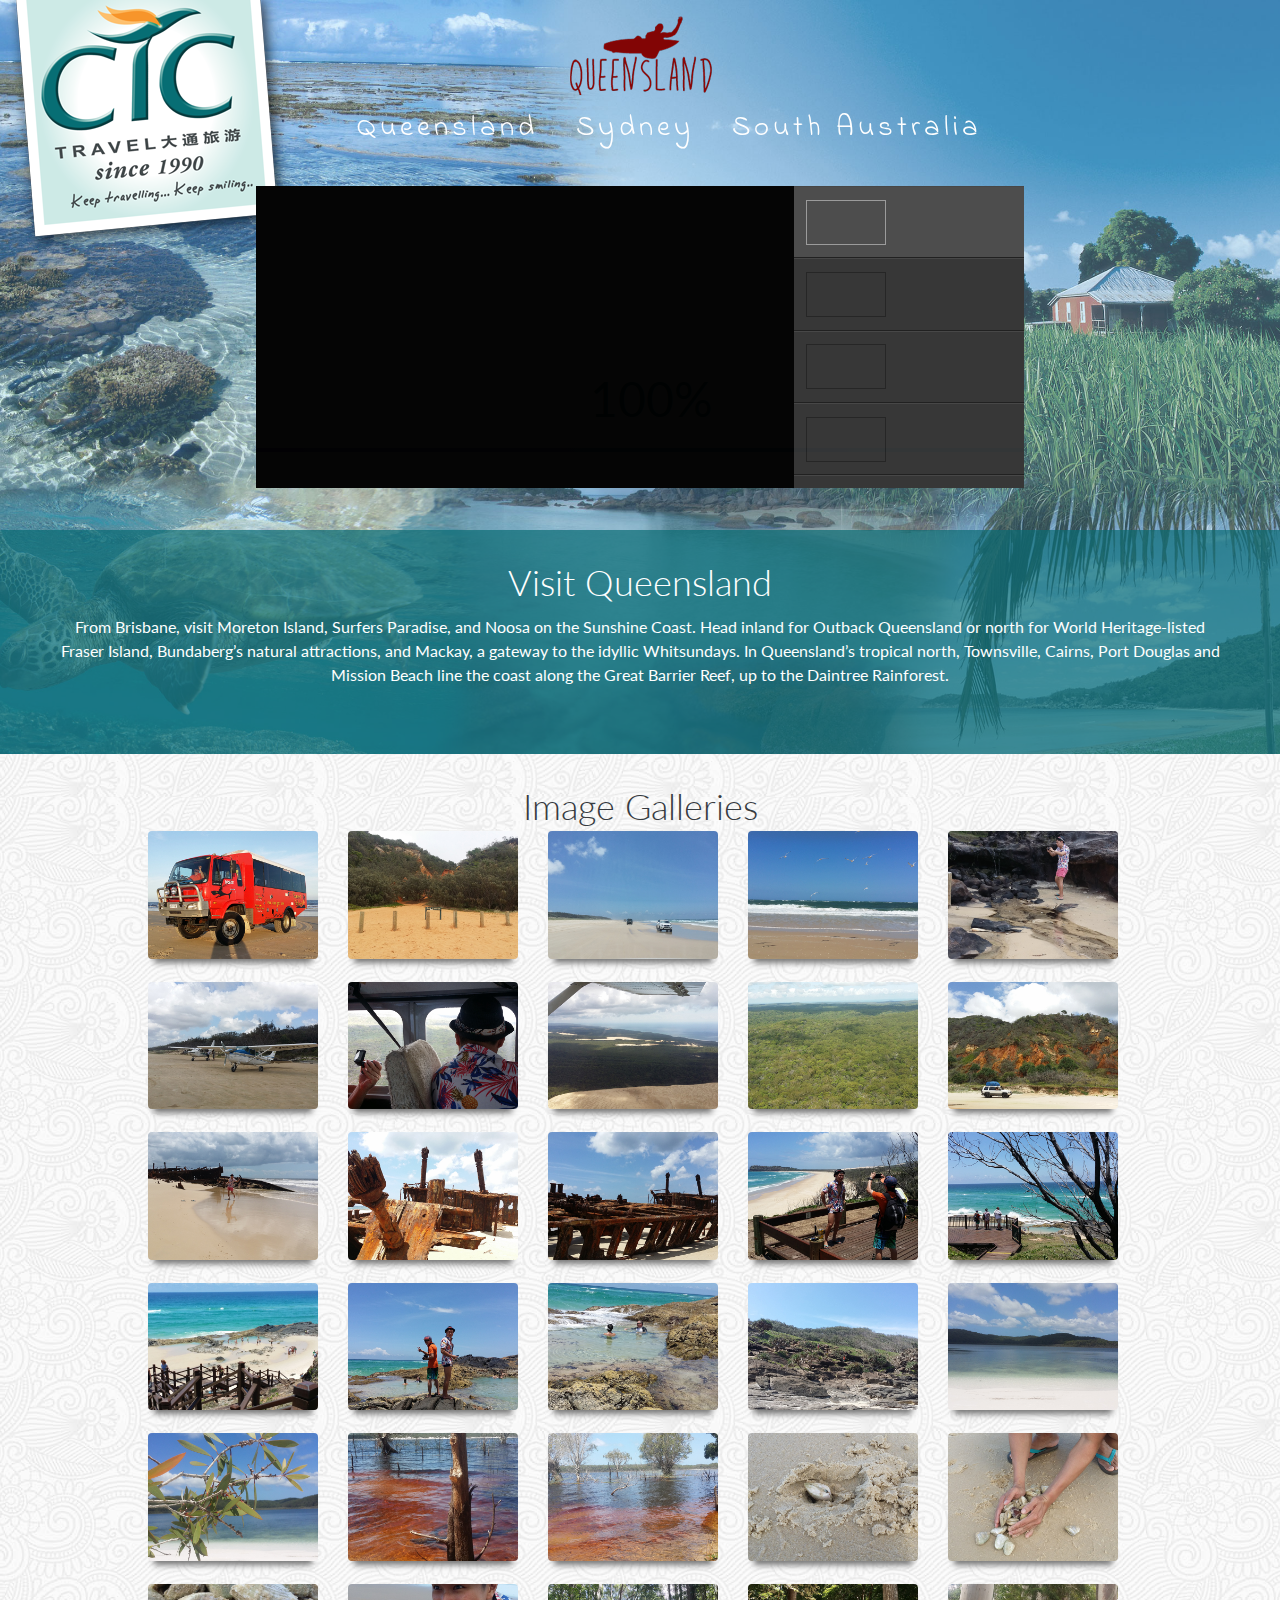
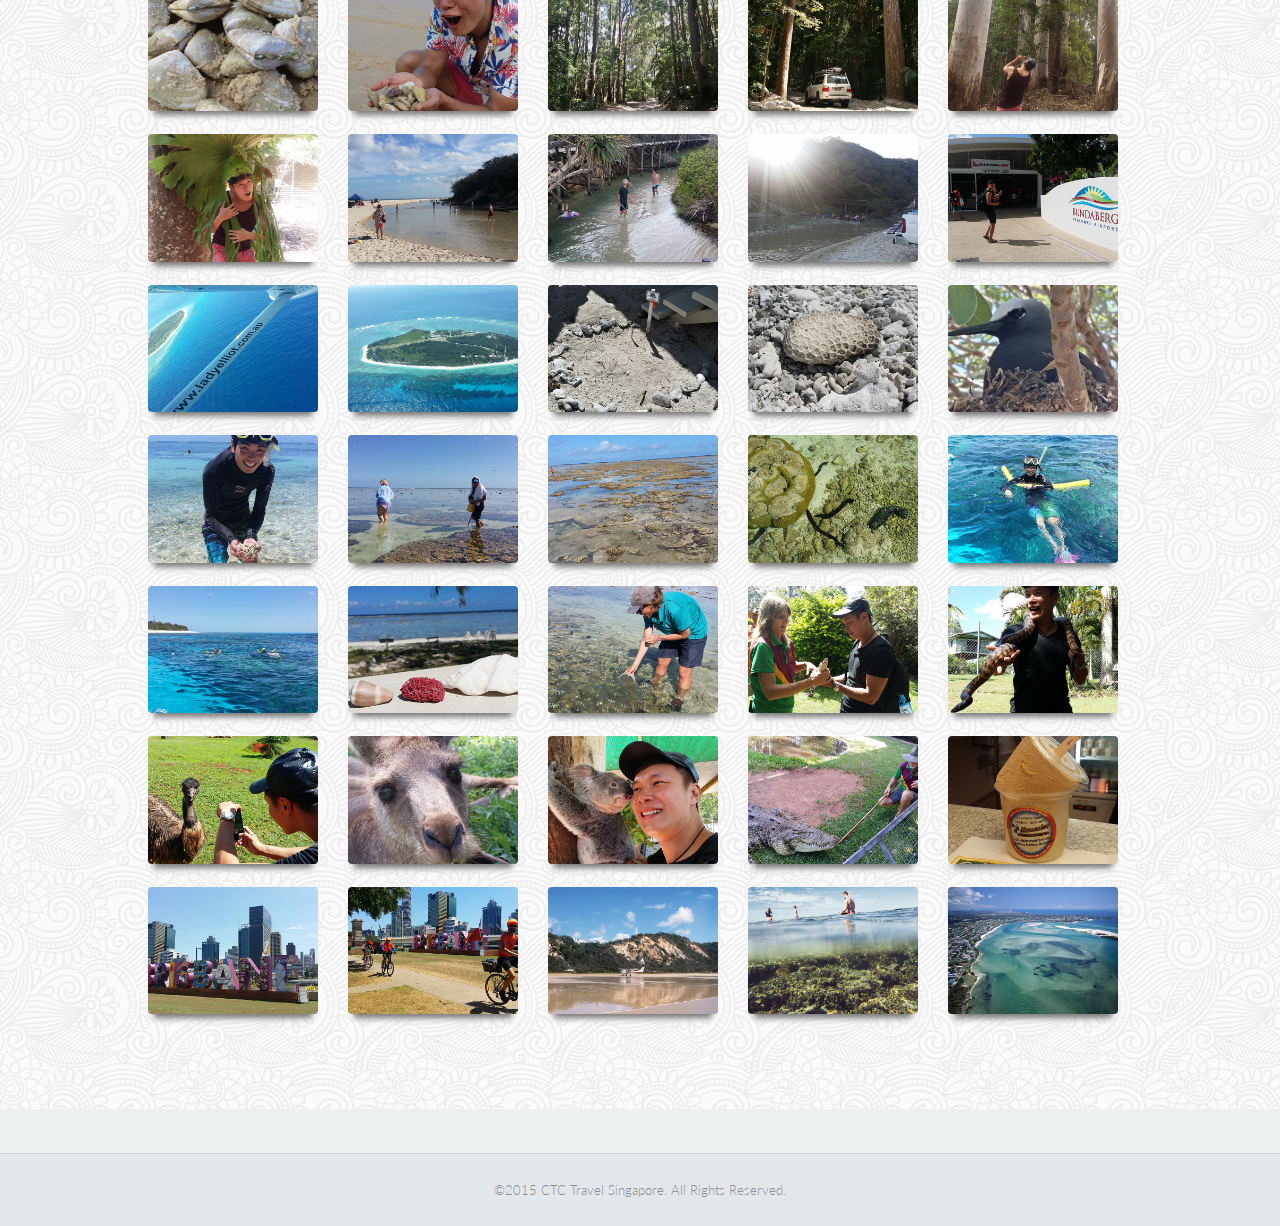
==== commit e3db9132: "uploaded all photos and updated alt & title" ====
--- a/index.html
+++ b/index.html
@@ -132,520 +132,525 @@
                 <div class="section_offset section_imagegallery bg_img-galleries">
                     <div class="container  m_right_35 m_bottom_5 clearfix">
                         <!-- Image galleries with lightbox start-->
-                        <div class="row">
+
+                        <div class="row">
+
                           <div class="col-lg-2 col-md-2 col-sm-2 m_bottom_23 t_xs_align_c">
                                 <div class="popup_wrap relative r_corners wrapper d_xs_inline_b">
                                     <img src="images/thumbnails/sunset-safari-thumb.jpg" alt="Australian Sunset Safaris">
                                     <div class="popup_buttons tr_all_long">
-                                        <a href="images/sunset-safaris.jpg" data-group="shortcodes" data-title="Australian Sunset Safaris" class="jackbox icon_wrap_size_3 color_light n_sc_hover d_block circle f_left">
-                                            <i class="icon-plus"></i>
-                                        </a>
-                                    </div>
-                                </div>
-                            </div>
-                            <div class="col-lg-2 col-md-2 col-sm-2 m_bottom_23 t_xs_align_c">
-                                <div class="popup_wrap relative r_corners wrapper d_xs_inline_b">
-                                    <img src="images/thumbnails/sunset-safari-thumb.jpg" alt="Australian Sunset Safaris">
-                                    <div class="popup_buttons tr_all_long">
-                                        <a href="images/sunset-safaris.jpg" data-group="shortcodes" data-title="Australian Sunset Safaris" class="jackbox icon_wrap_size_3 color_light n_sc_hover d_block circle f_left">
-                                            <i class="icon-plus"></i>
-                                        </a>
-                                    </div>
-                                </div>
-                            </div>
-                            <div class="col-lg-2 col-md-2 col-sm-2 m_bottom_23 t_xs_align_c">
-                                <div class="popup_wrap relative r_corners wrapper d_xs_inline_b">
-                                    <img src="images/torangazoo.jpg" alt="">
-                                    <div class="popup_buttons tr_all_long">
-                                        <a href="images/torangazoo.jpg" data-group="shortcodes" data-title="Title 1" class="jackbox icon_wrap_size_3 color_light n_sc_hover d_block circle f_left">
-                                            <i class="icon-plus"></i>
-                                        </a>
-                                    </div>
-                                </div>
-                            </div>
-                            <div class="col-lg-2 col-md-2 col-sm-2 m_bottom_23 t_xs_align_c">
-                                <div class="popup_wrap relative r_corners wrapper d_xs_inline_b">
-                                    <img src="images/torangazoo.jpg" alt="">
-                                    <div class="popup_buttons tr_all_long">
-                                        <a href="images/torangazoo.jpg" data-group="shortcodes" data-title="Title 2" class="jackbox icon_wrap_size_3 color_light n_sc_hover d_block circle f_left">
-                                            <i class="icon-plus"></i>
-                                        </a>
-                                    </div>
-                                </div>
-                            </div>
-                            <div class="col-lg-2 col-md-2 col-sm-2 m_bottom_23 t_xs_align_c">
-                                <div class="popup_wrap relative r_corners wrapper d_xs_inline_b">
-                                    <img src="images/torangazoo.jpg" alt="">
-                                    <div class="popup_buttons tr_all_long">
-                                        <a href="images/torangazoo.jpg" data-group="shortcodes" data-title="Title 2" class="jackbox icon_wrap_size_3 color_light n_sc_hover d_block circle f_left">
-                                            <i class="icon-plus"></i>
-                                        </a>
-                                    </div>
-                                </div>
-                            </div>
-                        </div>
-                        <div class="row">
-                            <div class="col-lg-2 col-md-2 col-sm-2 m_bottom_23 t_xs_align_c">
-                                <div class="popup_wrap relative r_corners wrapper d_xs_inline_b">
-                                    <img src="images/torangazoo.jpg" alt="">
-                                    <div class="popup_buttons tr_all_long">
-                                        <a href="images/torangazoo.jpg" data-group="shortcodes" data-title="Title 1" class="jackbox icon_wrap_size_3 color_light n_sc_hover d_block circle f_left">
-                                            <i class="icon-plus"></i>
-                                        </a>
-                                    </div>
-                                </div>
-                            </div>
-                            <div class="col-lg-2 col-md-2 col-sm-2 m_bottom_23 t_xs_align_c">
-                                <div class="popup_wrap relative r_corners wrapper d_xs_inline_b">
-                                    <img src="images/torangazoo.jpg" alt="">
-                                    <div class="popup_buttons tr_all_long">
-                                        <a href="images/torangazoo.jpg" data-group="shortcodes" data-title="Title 2" class="jackbox icon_wrap_size_3 color_light n_sc_hover d_block circle f_left">
-                                            <i class="icon-plus"></i>
-                                        </a>
-                                    </div>
-                                </div>
-                            </div>
-                            <div class="col-lg-2 col-md-2 col-sm-2 m_bottom_23 t_xs_align_c">
-                                <div class="popup_wrap relative r_corners wrapper d_xs_inline_b">
-                                    <img src="images/torangazoo.jpg" alt="">
-                                    <div class="popup_buttons tr_all_long">
-                                        <a href="images/torangazoo.jpg" data-group="shortcodes" data-title="Title 1" class="jackbox icon_wrap_size_3 color_light n_sc_hover d_block circle f_left">
-                                            <i class="icon-plus"></i>
-                                        </a>
-                                    </div>
-                                </div>
-                            </div>
-                            <div class="col-lg-2 col-md-2 col-sm-2 m_bottom_23 t_xs_align_c">
-                                <div class="popup_wrap relative r_corners wrapper d_xs_inline_b">
-                                    <img src="images/torangazoo.jpg" alt="">
-                                    <div class="popup_buttons tr_all_long">
-                                        <a href="images/torangazoo.jpg" data-group="shortcodes" data-title="Title 2" class="jackbox icon_wrap_size_3 color_light n_sc_hover d_block circle f_left">
-                                            <i class="icon-plus"></i>
-                                        </a>
-                                    </div>
-                                </div>
-                            </div>
-                            <div class="col-lg-2 col-md-2 col-sm-2 m_bottom_23 t_xs_align_c">
-                                <div class="popup_wrap relative r_corners wrapper d_xs_inline_b">
-                                    <img src="images/torangazoo.jpg" alt="">
-                                    <div class="popup_buttons tr_all_long">
-                                        <a href="images/torangazoo.jpg" data-group="shortcodes" data-title="Title 2" class="jackbox icon_wrap_size_3 color_light n_sc_hover d_block circle f_left">
-                                            <i class="icon-plus"></i>
-                                        </a>
-                                    </div>
-                                </div>
-                            </div>
-                        </div>
-                        <div class="row">
-                            <div class="col-lg-2 col-md-2 col-sm-2 m_bottom_23 t_xs_align_c">
-                                <div class="popup_wrap relative r_corners wrapper d_xs_inline_b">
-                                    <img src="images/torangazoo.jpg" alt="">
-                                    <div class="popup_buttons tr_all_long">
-                                        <a href="images/torangazoo.jpg" data-group="shortcodes" data-title="Title 1" class="jackbox icon_wrap_size_3 color_light n_sc_hover d_block circle f_left">
-                                            <i class="icon-plus"></i>
-                                        </a>
-                                    </div>
-                                </div>
-                            </div>
-                            <div class="col-lg-2 col-md-2 col-sm-2 m_bottom_23 t_xs_align_c">
-                                <div class="popup_wrap relative r_corners wrapper d_xs_inline_b">
-                                    <img src="images/torangazoo.jpg" alt="">
-                                    <div class="popup_buttons tr_all_long">
-                                        <a href="images/torangazoo.jpg" data-group="shortcodes" data-title="Title 2" class="jackbox icon_wrap_size_3 color_light n_sc_hover d_block circle f_left">
-                                            <i class="icon-plus"></i>
-                                        </a>
-                                    </div>
-                                </div>
-                            </div>
-                            <div class="col-lg-2 col-md-2 col-sm-2 m_bottom_23 t_xs_align_c">
-                                <div class="popup_wrap relative r_corners wrapper d_xs_inline_b">
-                                    <img src="images/torangazoo.jpg" alt="">
-                                    <div class="popup_buttons tr_all_long">
-                                        <a href="images/torangazoo.jpg" data-group="shortcodes" data-title="Title 1" class="jackbox icon_wrap_size_3 color_light n_sc_hover d_block circle f_left">
-                                            <i class="icon-plus"></i>
-                                        </a>
-                                    </div>
-                                </div>
-                            </div>
-                            <div class="col-lg-2 col-md-2 col-sm-2 m_bottom_23 t_xs_align_c">
-                                <div class="popup_wrap relative r_corners wrapper d_xs_inline_b">
-                                    <img src="images/torangazoo.jpg" alt="">
-                                    <div class="popup_buttons tr_all_long">
-                                        <a href="images/torangazoo.jpg" data-group="shortcodes" data-title="Title 2" class="jackbox icon_wrap_size_3 color_light n_sc_hover d_block circle f_left">
-                                            <i class="icon-plus"></i>
-                                        </a>
-                                    </div>
-                                </div>
-                            </div>
-                            <div class="col-lg-2 col-md-2 col-sm-2 m_bottom_23 t_xs_align_c">
-                                <div class="popup_wrap relative r_corners wrapper d_xs_inline_b">
-                                    <img src="images/torangazoo.jpg" alt="">
-                                    <div class="popup_buttons tr_all_long">
-                                        <a href="images/torangazoo.jpg" data-group="shortcodes" data-title="Title 2" class="jackbox icon_wrap_size_3 color_light n_sc_hover d_block circle f_left">
-                                            <i class="icon-plus"></i>
-                                        </a>
-                                    </div>
-                                </div>
-                            </div>
-                        </div>
-                        <div class="row">
-                            <div class="col-lg-2 col-md-2 col-sm-2 m_bottom_23 t_xs_align_c">
-                                <div class="popup_wrap relative r_corners wrapper d_xs_inline_b">
-                                    <img src="images/torangazoo.jpg" alt="">
-                                    <div class="popup_buttons tr_all_long">
-                                        <a href="images/torangazoo.jpg" data-group="shortcodes" data-title="Title 1" class="jackbox icon_wrap_size_3 color_light n_sc_hover d_block circle f_left">
-                                            <i class="icon-plus"></i>
-                                        </a>
-                                    </div>
-                                </div>
-                            </div>
-                            <div class="col-lg-2 col-md-2 col-sm-2 m_bottom_23 t_xs_align_c">
-                                <div class="popup_wrap relative r_corners wrapper d_xs_inline_b">
-                                    <img src="images/torangazoo.jpg" alt="">
-                                    <div class="popup_buttons tr_all_long">
-                                        <a href="images/torangazoo.jpg" data-group="shortcodes" data-title="Title 2" class="jackbox icon_wrap_size_3 color_light n_sc_hover d_block circle f_left">
-                                            <i class="icon-plus"></i>
-                                        </a>
-                                    </div>
-                                </div>
-                            </div>
-                            <div class="col-lg-2 col-md-2 col-sm-2 m_bottom_23 t_xs_align_c">
-                                <div class="popup_wrap relative r_corners wrapper d_xs_inline_b">
-                                    <img src="images/torangazoo.jpg" alt="">
-                                    <div class="popup_buttons tr_all_long">
-                                        <a href="images/torangazoo.jpg" data-group="shortcodes" data-title="Title 1" class="jackbox icon_wrap_size_3 color_light n_sc_hover d_block circle f_left">
-                                            <i class="icon-plus"></i>
-                                        </a>
-                                    </div>
-                                </div>
-                            </div>
-                            <div class="col-lg-2 col-md-2 col-sm-2 m_bottom_23 t_xs_align_c">
-                                <div class="popup_wrap relative r_corners wrapper d_xs_inline_b">
-                                    <img src="images/torangazoo.jpg" alt="">
-                                    <div class="popup_buttons tr_all_long">
-                                        <a href="images/torangazoo.jpg" data-group="shortcodes" data-title="Title 2" class="jackbox icon_wrap_size_3 color_light n_sc_hover d_block circle f_left">
-                                            <i class="icon-plus"></i>
-                                        </a>
-                                    </div>
-                                </div>
-                            </div>
-                            <div class="col-lg-2 col-md-2 col-sm-2 m_bottom_23 t_xs_align_c">
-                                <div class="popup_wrap relative r_corners wrapper d_xs_inline_b">
-                                    <img src="images/torangazoo.jpg" alt="">
-                                    <div class="popup_buttons tr_all_long">
-                                        <a href="images/torangazoo.jpg" data-group="shortcodes" data-title="Title 2" class="jackbox icon_wrap_size_3 color_light n_sc_hover d_block circle f_left">
-                                            <i class="icon-plus"></i>
-                                        </a>
-                                    </div>
-                                </div>
-                            </div>
-                        </div>
-                        <div class="row">
-                            <div class="col-lg-2 col-md-2 col-sm-2 m_bottom_23 t_xs_align_c">
-                                <div class="popup_wrap relative r_corners wrapper d_xs_inline_b">
-                                    <img src="images/torangazoo.jpg" alt="">
-                                    <div class="popup_buttons tr_all_long">
-                                        <a href="images/torangazoo.jpg" data-group="shortcodes" data-title="Title 1" class="jackbox icon_wrap_size_3 color_light n_sc_hover d_block circle f_left">
-                                            <i class="icon-plus"></i>
-                                        </a>
-                                    </div>
-                                </div>
-                            </div>
-                            <div class="col-lg-2 col-md-2 col-sm-2 m_bottom_23 t_xs_align_c">
-                                <div class="popup_wrap relative r_corners wrapper d_xs_inline_b">
-                                    <img src="images/torangazoo.jpg" alt="">
-                                    <div class="popup_buttons tr_all_long">
-                                        <a href="images/torangazoo.jpg" data-group="shortcodes" data-title="Title 2" class="jackbox icon_wrap_size_3 color_light n_sc_hover d_block circle f_left">
-                                            <i class="icon-plus"></i>
-                                        </a>
-                                    </div>
-                                </div>
-                            </div>
-                            <div class="col-lg-2 col-md-2 col-sm-2 m_bottom_23 t_xs_align_c">
-                                <div class="popup_wrap relative r_corners wrapper d_xs_inline_b">
-                                    <img src="images/torangazoo.jpg" alt="">
-                                    <div class="popup_buttons tr_all_long">
-                                        <a href="images/torangazoo.jpg" data-group="shortcodes" data-title="Title 1" class="jackbox icon_wrap_size_3 color_light n_sc_hover d_block circle f_left">
-                                            <i class="icon-plus"></i>
-                                        </a>
-                                    </div>
-                                </div>
-                            </div>
-                            <div class="col-lg-2 col-md-2 col-sm-2 m_bottom_23 t_xs_align_c">
-                                <div class="popup_wrap relative r_corners wrapper d_xs_inline_b">
-                                    <img src="images/torangazoo.jpg" alt="">
-                                    <div class="popup_buttons tr_all_long">
-                                        <a href="images/torangazoo.jpg" data-group="shortcodes" data-title="Title 2" class="jackbox icon_wrap_size_3 color_light n_sc_hover d_block circle f_left">
-                                            <i class="icon-plus"></i>
-                                        </a>
-                                    </div>
-                                </div>
-                            </div>
-                            <div class="col-lg-2 col-md-2 col-sm-2 m_bottom_23 t_xs_align_c">
-                                <div class="popup_wrap relative r_corners wrapper d_xs_inline_b">
-                                    <img src="images/torangazoo.jpg" alt="">
-                                    <div class="popup_buttons tr_all_long">
-                                        <a href="images/torangazoo.jpg" data-group="shortcodes" data-title="Title 2" class="jackbox icon_wrap_size_3 color_light n_sc_hover d_block circle f_left">
-                                            <i class="icon-plus"></i>
-                                        </a>
-                                    </div>
-                                </div>
-                            </div>
-                        </div>
-                        <div class="row">
-                            <div class="col-lg-2 col-md-2 col-sm-2 m_bottom_23 t_xs_align_c">
-                                <div class="popup_wrap relative r_corners wrapper d_xs_inline_b">
-                                    <img src="images/torangazoo.jpg" alt="">
-                                    <div class="popup_buttons tr_all_long">
-                                        <a href="images/torangazoo.jpg" data-group="shortcodes" data-title="Title 1" class="jackbox icon_wrap_size_3 color_light n_sc_hover d_block circle f_left">
-                                            <i class="icon-plus"></i>
-                                        </a>
-                                    </div>
-                                </div>
-                            </div>
-                            <div class="col-lg-2 col-md-2 col-sm-2 m_bottom_23 t_xs_align_c">
-                                <div class="popup_wrap relative r_corners wrapper d_xs_inline_b">
-                                    <img src="images/torangazoo.jpg" alt="">
-                                    <div class="popup_buttons tr_all_long">
-                                        <a href="images/torangazoo.jpg" data-group="shortcodes" data-title="Title 2" class="jackbox icon_wrap_size_3 color_light n_sc_hover d_block circle f_left">
-                                            <i class="icon-plus"></i>
-                                        </a>
-                                    </div>
-                                </div>
-                            </div>
-                            <div class="col-lg-2 col-md-2 col-sm-2 m_bottom_23 t_xs_align_c">
-                                <div class="popup_wrap relative r_corners wrapper d_xs_inline_b">
-                                    <img src="images/torangazoo.jpg" alt="">
-                                    <div class="popup_buttons tr_all_long">
-                                        <a href="images/torangazoo.jpg" data-group="shortcodes" data-title="Title 1" class="jackbox icon_wrap_size_3 color_light n_sc_hover d_block circle f_left">
-                                            <i class="icon-plus"></i>
-                                        </a>
-                                    </div>
-                                </div>
-                            </div>
-                            <div class="col-lg-2 col-md-2 col-sm-2 m_bottom_23 t_xs_align_c">
-                                <div class="popup_wrap relative r_corners wrapper d_xs_inline_b">
-                                    <img src="images/torangazoo.jpg" alt="">
-                                    <div class="popup_buttons tr_all_long">
-                                        <a href="images/torangazoo.jpg" data-group="shortcodes" data-title="Title 2" class="jackbox icon_wrap_size_3 color_light n_sc_hover d_block circle f_left">
-                                            <i class="icon-plus"></i>
-                                        </a>
-                                    </div>
-                                </div>
-                            </div>
-                            <div class="col-lg-2 col-md-2 col-sm-2 m_bottom_23 t_xs_align_c">
-                                <div class="popup_wrap relative r_corners wrapper d_xs_inline_b">
-                                    <img src="images/torangazoo.jpg" alt="">
-                                    <div class="popup_buttons tr_all_long">
-                                        <a href="images/torangazoo.jpg" data-group="shortcodes" data-title="Title 2" class="jackbox icon_wrap_size_3 color_light n_sc_hover d_block circle f_left">
-                                            <i class="icon-plus"></i>
-                                        </a>
-                                    </div>
-                                </div>
-                            </div>
-                        </div>
-                        <div class="row">
-                            <div class="col-lg-2 col-md-2 col-sm-2 m_bottom_23 t_xs_align_c">
-                                <div class="popup_wrap relative r_corners wrapper d_xs_inline_b">
-                                    <img src="images/torangazoo.jpg" alt="">
-                                    <div class="popup_buttons tr_all_long">
-                                        <a href="images/torangazoo.jpg" data-group="shortcodes" data-title="Title 1" class="jackbox icon_wrap_size_3 color_light n_sc_hover d_block circle f_left">
-                                            <i class="icon-plus"></i>
-                                        </a>
-                                    </div>
-                                </div>
-                            </div>
-                            <div class="col-lg-2 col-md-2 col-sm-2 m_bottom_23 t_xs_align_c">
-                                <div class="popup_wrap relative r_corners wrapper d_xs_inline_b">
-                                    <img src="images/torangazoo.jpg" alt="">
-                                    <div class="popup_buttons tr_all_long">
-                                        <a href="images/torangazoo.jpg" data-group="shortcodes" data-title="Title 2" class="jackbox icon_wrap_size_3 color_light n_sc_hover d_block circle f_left">
-                                            <i class="icon-plus"></i>
-                                        </a>
-                                    </div>
-                                </div>
-                            </div>
-                            <div class="col-lg-2 col-md-2 col-sm-2 m_bottom_23 t_xs_align_c">
-                                <div class="popup_wrap relative r_corners wrapper d_xs_inline_b">
-                                    <img src="images/torangazoo.jpg" alt="">
-                                    <div class="popup_buttons tr_all_long">
-                                        <a href="images/torangazoo.jpg" data-group="shortcodes" data-title="Title 1" class="jackbox icon_wrap_size_3 color_light n_sc_hover d_block circle f_left">
-                                            <i class="icon-plus"></i>
-                                        </a>
-                                    </div>
-                                </div>
-                            </div>
-                            <div class="col-lg-2 col-md-2 col-sm-2 m_bottom_23 t_xs_align_c">
-                                <div class="popup_wrap relative r_corners wrapper d_xs_inline_b">
-                                    <img src="images/torangazoo.jpg" alt="">
-                                    <div class="popup_buttons tr_all_long">
-                                        <a href="images/torangazoo.jpg" data-group="shortcodes" data-title="Title 2" class="jackbox icon_wrap_size_3 color_light n_sc_hover d_block circle f_left">
-                                            <i class="icon-plus"></i>
-                                        </a>
-                                    </div>
-                                </div>
-                            </div>
-                            <div class="col-lg-2 col-md-2 col-sm-2 m_bottom_23 t_xs_align_c">
-                                <div class="popup_wrap relative r_corners wrapper d_xs_inline_b">
-                                    <img src="images/torangazoo.jpg" alt="">
-                                    <div class="popup_buttons tr_all_long">
-                                        <a href="images/torangazoo.jpg" data-group="shortcodes" data-title="Title 2" class="jackbox icon_wrap_size_3 color_light n_sc_hover d_block circle f_left">
-                                            <i class="icon-plus"></i>
-                                        </a>
-                                    </div>
-                                </div>
-                            </div>
-                        </div>
-                        <div class="row">
-                            <div class="col-lg-2 col-md-2 col-sm-2 m_bottom_23 t_xs_align_c">
-                                <div class="popup_wrap relative r_corners wrapper d_xs_inline_b">
-                                    <img src="images/torangazoo.jpg" alt="">
-                                    <div class="popup_buttons tr_all_long">
-                                        <a href="images/torangazoo.jpg" data-group="shortcodes" data-title="Title 1" class="jackbox icon_wrap_size_3 color_light n_sc_hover d_block circle f_left">
-                                            <i class="icon-plus"></i>
-                                        </a>
-                                    </div>
-                                </div>
-                            </div>
-                            <div class="col-lg-2 col-md-2 col-sm-2 m_bottom_23 t_xs_align_c">
-                                <div class="popup_wrap relative r_corners wrapper d_xs_inline_b">
-                                    <img src="images/torangazoo.jpg" alt="">
-                                    <div class="popup_buttons tr_all_long">
-                                        <a href="images/torangazoo.jpg" data-group="shortcodes" data-title="Title 2" class="jackbox icon_wrap_size_3 color_light n_sc_hover d_block circle f_left">
-                                            <i class="icon-plus"></i>
-                                        </a>
-                                    </div>
-                                </div>
-                            </div>
-                            <div class="col-lg-2 col-md-2 col-sm-2 m_bottom_23 t_xs_align_c">
-                                <div class="popup_wrap relative r_corners wrapper d_xs_inline_b">
-                                    <img src="images/torangazoo.jpg" alt="">
-                                    <div class="popup_buttons tr_all_long">
-                                        <a href="images/torangazoo.jpg" data-group="shortcodes" data-title="Title 1" class="jackbox icon_wrap_size_3 color_light n_sc_hover d_block circle f_left">
-                                            <i class="icon-plus"></i>
-                                        </a>
-                                    </div>
-                                </div>
-                            </div>
-                            <div class="col-lg-2 col-md-2 col-sm-2 m_bottom_23 t_xs_align_c">
-                                <div class="popup_wrap relative r_corners wrapper d_xs_inline_b">
-                                    <img src="images/torangazoo.jpg" alt="">
-                                    <div class="popup_buttons tr_all_long">
-                                        <a href="images/torangazoo.jpg" data-group="shortcodes" data-title="Title 2" class="jackbox icon_wrap_size_3 color_light n_sc_hover d_block circle f_left">
-                                            <i class="icon-plus"></i>
-                                        </a>
-                                    </div>
-                                </div>
-                            </div>
-                            <div class="col-lg-2 col-md-2 col-sm-2 m_bottom_23 t_xs_align_c">
-                                <div class="popup_wrap relative r_corners wrapper d_xs_inline_b">
-                                    <img src="images/torangazoo.jpg" alt="">
-                                    <div class="popup_buttons tr_all_long">
-                                        <a href="images/torangazoo.jpg" data-group="shortcodes" data-title="Title 2" class="jackbox icon_wrap_size_3 color_light n_sc_hover d_block circle f_left">
-                                            <i class="icon-plus"></i>
-                                        </a>
-                                    </div>
-                                </div>
-                            </div>
-                        </div>
-                        <div class="row">
-                            <div class="col-lg-2 col-md-2 col-sm-2 m_bottom_23 t_xs_align_c">
-                                <div class="popup_wrap relative r_corners wrapper d_xs_inline_b">
-                                    <img src="images/torangazoo.jpg" alt="">
-                                    <div class="popup_buttons tr_all_long">
-                                        <a href="images/torangazoo.jpg" data-group="shortcodes" data-title="Title 1" class="jackbox icon_wrap_size_3 color_light n_sc_hover d_block circle f_left">
-                                            <i class="icon-plus"></i>
-                                        </a>
-                                    </div>
-                                </div>
-                            </div>
-                            <div class="col-lg-2 col-md-2 col-sm-2 m_bottom_23 t_xs_align_c">
-                                <div class="popup_wrap relative r_corners wrapper d_xs_inline_b">
-                                    <img src="images/torangazoo.jpg" alt="">
-                                    <div class="popup_buttons tr_all_long">
-                                        <a href="images/torangazoo.jpg" data-group="shortcodes" data-title="Title 2" class="jackbox icon_wrap_size_3 color_light n_sc_hover d_block circle f_left">
-                                            <i class="icon-plus"></i>
-                                        </a>
-                                    </div>
-                                </div>
-                            </div>
-                            <div class="col-lg-2 col-md-2 col-sm-2 m_bottom_23 t_xs_align_c">
-                                <div class="popup_wrap relative r_corners wrapper d_xs_inline_b">
-                                    <img src="images/torangazoo.jpg" alt="">
-                                    <div class="popup_buttons tr_all_long">
-                                        <a href="images/torangazoo.jpg" data-group="shortcodes" data-title="Title 1" class="jackbox icon_wrap_size_3 color_light n_sc_hover d_block circle f_left">
-                                            <i class="icon-plus"></i>
-                                        </a>
-                                    </div>
-                                </div>
-                            </div>
-                            <div class="col-lg-2 col-md-2 col-sm-2 m_bottom_23 t_xs_align_c">
-                                <div class="popup_wrap relative r_corners wrapper d_xs_inline_b">
-                                    <img src="images/torangazoo.jpg" alt="">
-                                    <div class="popup_buttons tr_all_long">
-                                        <a href="images/torangazoo.jpg" data-group="shortcodes" data-title="Title 2" class="jackbox icon_wrap_size_3 color_light n_sc_hover d_block circle f_left">
-                                            <i class="icon-plus"></i>
-                                        </a>
-                                    </div>
-                                </div>
-                            </div>
-                            <div class="col-lg-2 col-md-2 col-sm-2 m_bottom_23 t_xs_align_c">
-                                <div class="popup_wrap relative r_corners wrapper d_xs_inline_b">
-                                    <img src="images/torangazoo.jpg" alt="">
-                                    <div class="popup_buttons tr_all_long">
-                                        <a href="images/torangazoo.jpg" data-group="shortcodes" data-title="Title 2" class="jackbox icon_wrap_size_3 color_light n_sc_hover d_block circle f_left">
-                                            <i class="icon-plus"></i>
-                                        </a>
-                                    </div>
-                                </div>
-                            </div>
-                        </div>
-                        <div class="row">
-                            <div class="col-lg-2 col-md-2 col-sm-2 m_bottom_23 t_xs_align_c">
-                                <div class="popup_wrap relative r_corners wrapper d_xs_inline_b">
-                                    <img src="images/torangazoo.jpg" alt="">
-                                    <div class="popup_buttons tr_all_long">
-                                        <a href="images/torangazoo.jpg" data-group="shortcodes" data-title="Title 1" class="jackbox icon_wrap_size_3 color_light n_sc_hover d_block circle f_left">
-                                            <i class="icon-plus"></i>
-                                        </a>
-                                    </div>
-                                </div>
-                            </div>
-                            <div class="col-lg-2 col-md-2 col-sm-2 m_bottom_23 t_xs_align_c">
-                                <div class="popup_wrap relative r_corners wrapper d_xs_inline_b">
-                                    <img src="images/torangazoo.jpg" alt="">
-                                    <div class="popup_buttons tr_all_long">
-                                        <a href="images/torangazoo.jpg" data-group="shortcodes" data-title="Title 2" class="jackbox icon_wrap_size_3 color_light n_sc_hover d_block circle f_left">
-                                            <i class="icon-plus"></i>
-                                        </a>
-                                    </div>
-                                </div>
-                            </div>
-                            <div class="col-lg-2 col-md-2 col-sm-2 m_bottom_23 t_xs_align_c">
-                                <div class="popup_wrap relative r_corners wrapper d_xs_inline_b">
-                                    <img src="images/torangazoo.jpg" alt="">
-                                    <div class="popup_buttons tr_all_long">
-                                        <a href="images/torangazoo.jpg" data-group="shortcodes" data-title="Title 1" class="jackbox icon_wrap_size_3 color_light n_sc_hover d_block circle f_left">
-                                            <i class="icon-plus"></i>
-                                        </a>
-                                    </div>
-                                </div>
-                            </div>
-                            <div class="col-lg-2 col-md-2 col-sm-2 m_bottom_23 t_xs_align_c">
-                                <div class="popup_wrap relative r_corners wrapper d_xs_inline_b">
-                                    <img src="images/torangazoo.jpg" alt="">
-                                    <div class="popup_buttons tr_all_long">
-                                        <a href="images/torangazoo.jpg" data-group="shortcodes" data-title="Title 2" class="jackbox icon_wrap_size_3 color_light n_sc_hover d_block circle f_left">
-                                            <i class="icon-plus"></i>
-                                        </a>
-                                    </div>
-                                </div>
-                            </div>
-                            <div class="col-lg-2 col-md-2 col-sm-2 m_bottom_23 t_xs_align_c">
-                                <div class="popup_wrap relative r_corners wrapper d_xs_inline_b">
-                                    <img src="images/torangazoo.jpg" alt="">
-                                    <div class="popup_buttons tr_all_long">
-                                        <a href="images/torangazoo.jpg" data-group="shortcodes" data-title="Title 2" class="jackbox icon_wrap_size_3 color_light n_sc_hover d_block circle f_left">
+                                        <a href="images/galleries/sunset-safaris.jpg" data-group="shortcodes" data-title="Australian Sunset Safaris" class="jackbox icon_wrap_size_3 color_light n_sc_hover d_block circle f_left">
+                                            <i class="icon-plus"></i>
+                                        </a>
+                                    </div>
+                                </div>
+                            </div>
+
+                            <div class="col-lg-2 col-md-2 col-sm-2 m_bottom_23 t_xs_align_c">
+                                <div class="popup_wrap relative r_corners wrapper d_xs_inline_b">
+                                    <img src="images/thumbnails/red-canyon-thumb.jpg" alt="The Red Canyon">
+                                    <div class="popup_buttons tr_all_long">
+                                        <a href="images/galleries/TheRedCanyon-CooloolaNationalPark.jpg" data-group="shortcodes" data-title="The Red Canyon" class="jackbox icon_wrap_size_3 color_light n_sc_hover d_block circle f_left">
+                                            <i class="icon-plus"></i>
+                                        </a>
+                                    </div>
+                                </div>
+                            </div>
+
+                            <div class="col-lg-2 col-md-2 col-sm-2 m_bottom_23 t_xs_align_c">
+                                <div class="popup_wrap relative r_corners wrapper d_xs_inline_b">
+                                    <img src="images/thumbnails/75-milebeach-thumb.jpg" alt="">
+                                    <div class="popup_buttons tr_all_long">
+                                        <a href="images/galleries/75Milebeach.jpg" data-group="shortcodes" data-title="75 Mile Beach @ Fraser Island" class="jackbox icon_wrap_size_3 color_light n_sc_hover d_block circle f_left">
+                                            <i class="icon-plus"></i>
+                                        </a>
+                                    </div>
+                                </div>
+                            </div>
+                            <div class="col-lg-2 col-md-2 col-sm-2 m_bottom_23 t_xs_align_c">
+                                <div class="popup_wrap relative r_corners wrapper d_xs_inline_b">
+                                    <img src="images/thumbnails/beach-drive-thumb.jpg" alt=" Beach Drive @ Frase Island">
+                                    <div class="popup_buttons tr_all_long">
+                                        <a href="images/galleries/BeachDrive.jpg" data-group="shortcodes" data-title="Beach Drive @ Frase Island" class="jackbox icon_wrap_size_3 color_light n_sc_hover d_block circle f_left">
+                                            <i class="icon-plus"></i>
+                                        </a>
+                                    </div>
+                                </div>
+                            </div>
+                            <div class="col-lg-2 col-md-2 col-sm-2 m_bottom_23 t_xs_align_c">
+                                <div class="popup_wrap relative r_corners wrapper d_xs_inline_b">
+                                    <img src="images/thumbnails/yidney-thumb.jpg" alt="Yidney Dripping Rocks@ Fraser Island">
+                                    <div class="popup_buttons tr_all_long">
+                                        <a href="images/galleries/yidney-dipping.jpg" data-group="shortcodes" data-title="Yidney Dripping Rocks@ Fraser Island" class="jackbox icon_wrap_size_3 color_light n_sc_hover d_block circle f_left">
+                                            <i class="icon-plus"></i>
+                                        </a>
+                                    </div>
+                                </div>
+                            </div>
+                        </div>
+                        <div class="row">
+                            <div class="col-lg-2 col-md-2 col-sm-2 m_bottom_23 t_xs_align_c">
+                                <div class="popup_wrap relative r_corners wrapper d_xs_inline_b">
+                                    <img src="images/thumbnails/scenic-flight1-thumb.jpg" alt="Scenic Flight @ Fraser Island-1">
+                                    <div class="popup_buttons tr_all_long">
+                                        <a href="images/galleries/scenic-flight-a.jpg" data-group="shortcodes" data-title="Scenic Flight @ Fraser Island1" class="jackbox icon_wrap_size_3 color_light n_sc_hover d_block circle f_left">
+                                            <i class="icon-plus"></i>
+                                        </a>
+                                    </div>
+                                </div>
+                            </div>
+                            <div class="col-lg-2 col-md-2 col-sm-2 m_bottom_23 t_xs_align_c">
+                                <div class="popup_wrap relative r_corners wrapper d_xs_inline_b">
+                                    <img src="images/thumbnails/scenic-flight2-thumb.jpg" alt="Scenic Flight @ Fraser Island-1">
+                                    <div class="popup_buttons tr_all_long">
+                                        <a href="images/galleries/scenic-flight2.jpg" data-group="shortcodes" data-title="Scenic Flight @ Fraser Island 2" class="jackbox icon_wrap_size_3 color_light n_sc_hover d_block circle f_left">
+                                            <i class="icon-plus"></i>
+                                        </a>
+                                    </div>
+                                </div>
+                            </div>
+                            <div class="col-lg-2 col-md-2 col-sm-2 m_bottom_23 t_xs_align_c">
+                                <div class="popup_wrap relative r_corners wrapper d_xs_inline_b">
+                                    <img src="images/thumbnails/scenic-flight3-thumb.jpg" alt="Scenic Flight @ Fraser Island-3">
+                                    <div class="popup_buttons tr_all_long">
+                                        <a href="images/galleries/scenic-flight3.jpg" data-group="shortcodes" data-title="Scenic Flight @ Fraser Island-3" class="jackbox icon_wrap_size_3 color_light n_sc_hover d_block circle f_left">
+                                            <i class="icon-plus"></i>
+                                        </a>
+                                    </div>
+                                </div>
+                            </div>
+                            <div class="col-lg-2 col-md-2 col-sm-2 m_bottom_23 t_xs_align_c">
+                                <div class="popup_wrap relative r_corners wrapper d_xs_inline_b">
+                                    <img src="images/thumbnails/scenic-flight5-thumb.jpg" alt="Scenic Flight @ Fraser Island-4">
+                                    <div class="popup_buttons tr_all_long">
+                                        <a href="images/galleries/scenic-flight4.jpg" data-group="shortcodes" data-title="Scenic Flight @ Fraser Island 4" class="jackbox icon_wrap_size_3 color_light n_sc_hover d_block circle f_left">
+                                            <i class="icon-plus"></i>
+                                        </a>
+                                    </div>
+                                </div>
+                            </div>
+                            <div class="col-lg-2 col-md-2 col-sm-2 m_bottom_23 t_xs_align_c">
+                                <div class="popup_wrap relative r_corners wrapper d_xs_inline_b">
+                                    <img src="images/thumbnails/scenic-flight4-thumb.jpg" alt="18.  The Pinnacles @ Fraser Island">
+                                    <div class="popup_buttons tr_all_long">
+                                        <a href="images/galleries/pinnacles.jpg" data-group="shortcodes" data-title="The Pinnacles @ Fraser Island" class="jackbox icon_wrap_size_3 color_light n_sc_hover d_block circle f_left">
+                                            <i class="icon-plus"></i>
+                                        </a>
+                                    </div>
+                                </div>
+                            </div>
+                        </div>
+                        <div class="row">
+                            <div class="col-lg-2 col-md-2 col-sm-2 m_bottom_23 t_xs_align_c">
+                                <div class="popup_wrap relative r_corners wrapper d_xs_inline_b">
+                                    <img src="images/thumbnails/maheno-shipwreck-thumb1.jpg" alt="Maheno Shipwreck @ Fraser island">
+                                    <div class="popup_buttons tr_all_long">
+                                        <a href="images/galleries/maheno1.jpg" data-group="shortcodes" data-title="Maheno Shipwreck @ Fraser island 1" class="jackbox icon_wrap_size_3 color_light n_sc_hover d_block circle f_left">
+                                            <i class="icon-plus"></i>
+                                        </a>
+                                    </div>
+                                </div>
+                            </div>
+                            <div class="col-lg-2 col-md-2 col-sm-2 m_bottom_23 t_xs_align_c">
+                                <div class="popup_wrap relative r_corners wrapper d_xs_inline_b">
+                                    <img src="images/thumbnails/maheno-shipwreck-thumb2.jpg" alt="Maheno Shipwreck @ Fraser island 2">
+                                    <div class="popup_buttons tr_all_long">
+                                        <a href="images/galleries/maheno2.jpg" data-group="shortcodes" data-title="Maheno Shipwreck @ Fraser island 2" class="jackbox icon_wrap_size_3 color_light n_sc_hover d_block circle f_left">
+                                            <i class="icon-plus"></i>
+                                        </a>
+                                    </div>
+                                </div>
+                            </div>
+                            <div class="col-lg-2 col-md-2 col-sm-2 m_bottom_23 t_xs_align_c">
+                                <div class="popup_wrap relative r_corners wrapper d_xs_inline_b">
+                                    <img src="images/thumbnails/maheno-shipwreck-thumb3.jpg" alt="Maheno Shipwreck @ Fraser island 3">
+                                    <div class="popup_buttons tr_all_long">
+                                        <a href="images/galleries/maheno3.jpg" data-group="shortcodes" data-title="Maheno Shipwreck @ Fraser island 3" class="jackbox icon_wrap_size_3 color_light n_sc_hover d_block circle f_left">
+                                            <i class="icon-plus"></i>
+                                        </a>
+                                    </div>
+                                </div>
+                            </div>
+                            <div class="col-lg-2 col-md-2 col-sm-2 m_bottom_23 t_xs_align_c">
+                                <div class="popup_wrap relative r_corners wrapper d_xs_inline_b">
+                                    <img src="images/thumbnails/champagne-pools-thumb1.jpg" alt="Getting to Champagne Pools @ Fraser Island">
+                                    <div class="popup_buttons tr_all_long">
+                                        <a href="images/galleries/champ-pools-1.jpg" data-group="shortcodes" data-title="Getting to Champagne Pools @ Fraser Island" class="jackbox icon_wrap_size_3 color_light n_sc_hover d_block circle f_left">
+                                            <i class="icon-plus"></i>
+                                        </a>
+                                    </div>
+                                </div>
+                            </div>
+                            <div class="col-lg-2 col-md-2 col-sm-2 m_bottom_23 t_xs_align_c">
+                                <div class="popup_wrap relative r_corners wrapper d_xs_inline_b">
+                                    <img src="images/thumbnails/champagne-pools-thumb2.jpg" alt="Getting to Champagne Pools @ Fraser Island 2">
+                                    <div class="popup_buttons tr_all_long">
+                                        <a href="images/galleries/champ-pools-2.jpg" data-group="shortcodes" data-title="Getting to Champagne Pools @ Fraser Island 2" class="jackbox icon_wrap_size_3 color_light n_sc_hover d_block circle f_left">
+                                            <i class="icon-plus"></i>
+                                        </a>
+                                    </div>
+                                </div>
+                            </div>
+                        </div>
+                        <div class="row">
+                            <div class="col-lg-2 col-md-2 col-sm-2 m_bottom_23 t_xs_align_c">
+                                <div class="popup_wrap relative r_corners wrapper d_xs_inline_b">
+                                    <img src="images/thumbnails/champagne-pools-thumb3.jpg" alt="Getting to Champagne Pools @ Fraser Island 3">
+                                    <div class="popup_buttons tr_all_long">
+                                        <a href="images/galleries/champ-pools-3.jpg" data-group="shortcodes" data-title="Champagne Pools @ Fraser Island 1" class="jackbox icon_wrap_size_3 color_light n_sc_hover d_block circle f_left">
+                                            <i class="icon-plus"></i>
+                                        </a>
+                                    </div>
+                                </div>
+                            </div>
+                            <div class="col-lg-2 col-md-2 col-sm-2 m_bottom_23 t_xs_align_c">
+                                <div class="popup_wrap relative r_corners wrapper d_xs_inline_b">
+                                    <img src="images/thumbnails/champagne-pools-thumb4.jpg" alt="Getting to Champagne Pools @ Fraser Island 4">
+                                    <div class="popup_buttons tr_all_long">
+                                        <a href="images/galleries/champ-pools-4.jpg" data-group="shortcodes" data-title="Champagne Pools @ Fraser Island 2" class="jackbox icon_wrap_size_3 color_light n_sc_hover d_block circle f_left">
+                                            <i class="icon-plus"></i>
+                                        </a>
+                                    </div>
+                                </div>
+                            </div>
+                               <div class="col-lg-2 col-md-2 col-sm-2 m_bottom_23 t_xs_align_c">
+                                <div class="popup_wrap relative r_corners wrapper d_xs_inline_b">
+                                    <img src="images/thumbnails/champagne-pools-thumb5.jpg" alt="Champagne Pools @ Fraser Island 3">
+                                    <div class="popup_buttons tr_all_long">
+                                        <a href="images/galleries/champ-pools-5.jpg" data-group="shortcodes" data-title="Champagne Pools @ Fraser Island 3" class="jackbox icon_wrap_size_3 color_light n_sc_hover d_block circle f_left">
+                                            <i class="icon-plus"></i>
+                                        </a>
+                                    </div>
+                                </div>
+                            </div>
+                           <div class="col-lg-2 col-md-2 col-sm-2 m_bottom_23 t_xs_align_c">
+                                <div class="popup_wrap relative r_corners wrapper d_xs_inline_b">
+                                    <img src="images/thumbnails/indianhead-thumb.jpg" alt="Indian Heads @ Fraser Island">
+                                    <div class="popup_buttons tr_all_long">
+                                        <a href="images/galleries/indian-heads.jpg" data-group="shortcodes" data-title="Indian Heads @ Fraser Island" class="jackbox icon_wrap_size_3 color_light n_sc_hover d_block circle f_left">
+                                            <i class="icon-plus"></i>
+                                        </a>
+                                    </div>
+                                </div>
+                            </div>
+                            <div class="col-lg-2 col-md-2 col-sm-2 m_bottom_23 t_xs_align_c">
+                                <div class="popup_wrap relative r_corners wrapper d_xs_inline_b">
+                                    <img src="images/thumbnails/lakebirrabeen-thumb1.jpg" alt="Lake Birrabeen @ Fraser Island">
+                                    <div class="popup_buttons tr_all_long">
+                                        <a href="images/galleries/birrabeen-1.jpg" data-group="shortcodes" data-title="Lake Birrabeen @ Fraser Island" class="jackbox icon_wrap_size_3 color_light n_sc_hover d_block circle f_left">
+                                            <i class="icon-plus"></i>
+                                        </a>
+                                    </div>
+                                </div>
+                            </div>
+                         
+                        </div>
+                        <div class="row">
+                            <div class="col-lg-2 col-md-2 col-sm-2 m_bottom_23 t_xs_align_c">
+                                <div class="popup_wrap relative r_corners wrapper d_xs_inline_b">
+                                    <img src="images/thumbnails/lakebirrabeen-thumb2.jpg" alt="Lake Birrabeen @ Fraser Island 2">
+                                    <div class="popup_buttons tr_all_long">
+                                        <a href="images/galleries/birrabeen2.jpg" data-group="shortcodes" data-title="Lake Birrabeen @ Fraser Island 2" class="jackbox icon_wrap_size_3 color_light n_sc_hover d_block circle f_left">
+                                            <i class="icon-plus"></i>
+                                        </a>
+                                    </div>
+                                </div>
+                            </div>
+                            <div class="col-lg-2 col-md-2 col-sm-2 m_bottom_23 t_xs_align_c">
+                                <div class="popup_wrap relative r_corners wrapper d_xs_inline_b">
+                                    <img src="images/thumbnails/boomanjin-thumb1.jpg" alt=" Lake Boomanjin @ Fraser Island">
+                                    <div class="popup_buttons tr_all_long">
+                                        <a href="images/galleries/boomanjin-1.jpg" data-group="shortcodes" data-title="Lake Boomanjin @ Fraser Island" class="jackbox icon_wrap_size_3 color_light n_sc_hover d_block circle f_left">
+                                            <i class="icon-plus"></i>
+                                        </a>
+                                    </div>
+                                </div>
+                            </div>
+                            <div class="col-lg-2 col-md-2 col-sm-2 m_bottom_23 t_xs_align_c">
+                                <div class="popup_wrap relative r_corners wrapper d_xs_inline_b">
+                                    <img src="images/thumbnails/boomanjin-thumb2.jpg" alt="Lake Boomanjin @ Fraser Island 2">
+                                    <div class="popup_buttons tr_all_long">
+                                        <a href="images/galleries/boomanjin-2.jpg" data-group="shortcodes" data-title="Lake Boomanjin @ Fraser Island 2" class="jackbox icon_wrap_size_3 color_light n_sc_hover d_block circle f_left">
+                                            <i class="icon-plus"></i>
+                                        </a>
+                                    </div>
+                                </div>
+                            </div>
+                            <div class="col-lg-2 col-md-2 col-sm-2 m_bottom_23 t_xs_align_c">
+                                <div class="popup_wrap relative r_corners wrapper d_xs_inline_b">
+                                    <img src="images/thumbnails/pipis-diggin-thumb1.jpg" alt="Pipis Digging @ Fraser Island">
+                                    <div class="popup_buttons tr_all_long">
+                                        <a href="images/galleries/pipis-dig1.jpg" data-group="shortcodes" data-title="Pipis Digging @ Fraser Island" class="jackbox icon_wrap_size_3 color_light n_sc_hover d_block circle f_left">
+                                            <i class="icon-plus"></i>
+                                        </a>
+                                    </div>
+                                </div>
+                            </div>
+                            <div class="col-lg-2 col-md-2 col-sm-2 m_bottom_23 t_xs_align_c">
+                                <div class="popup_wrap relative r_corners wrapper d_xs_inline_b">
+                                    <img src="images/thumbnails/pipis-diggin-thumb2.jpg" alt="Pipis Digging @ Fraser Island 2">
+                                    <div class="popup_buttons tr_all_long">
+                                        <a href="images/galleries/pipis-dig2.jpg" data-group="shortcodes" data-title="Pipis Digging @ Fraser Island 2" class="jackbox icon_wrap_size_3 color_light n_sc_hover d_block circle f_left">
+                                            <i class="icon-plus"></i>
+                                        </a>
+                                    </div>
+                                </div>
+                            </div>
+                        </div>
+                        <div class="row">
+                            <div class="col-lg-2 col-md-2 col-sm-2 m_bottom_23 t_xs_align_c">
+                                <div class="popup_wrap relative r_corners wrapper d_xs_inline_b">
+                                    <img src="images/thumbnails/pipis-diggin-thumb3.jpg" alt=" Pipis Digging @ Fraser Island 3">
+                                    <div class="popup_buttons tr_all_long">
+                                        <a href="images/galleries/pipis-dig3.jpg" data-group="shortcodes" data-title="Pipis Digging @ Fraser Island 3" class="jackbox icon_wrap_size_3 color_light n_sc_hover d_block circle f_left">
+                                            <i class="icon-plus"></i>
+                                        </a>
+                                    </div>
+                                </div>
+                            </div>
+                            <div class="col-lg-2 col-md-2 col-sm-2 m_bottom_23 t_xs_align_c">
+                                <div class="popup_wrap relative r_corners wrapper d_xs_inline_b">
+                                    <img src="images/thumbnails/pipis-diggin-thumb4.jpg" alt="Pipis Digging @ Fraser Island 4">
+                                    <div class="popup_buttons tr_all_long">
+                                        <a href="images/galleries/pipis-dig4.jpg" data-group="shortcodes" data-title="Pipis Digging @ Fraser Island 4" class="jackbox icon_wrap_size_3 color_light n_sc_hover d_block circle f_left">
+                                            <i class="icon-plus"></i>
+                                        </a>
+                                    </div>
+                                </div>
+                            </div>
+                            <div class="col-lg-2 col-md-2 col-sm-2 m_bottom_23 t_xs_align_c">
+                                <div class="popup_wrap relative r_corners wrapper d_xs_inline_b">
+                                    <img src="images/thumbnails/rainforest-thumb1.jpg" alt="Rainforest Drive @ Fraser Island">
+                                    <div class="popup_buttons tr_all_long">
+                                        <a href="images/galleries/rainforest-1.jpg" data-group="shortcodes" data-title="Rainforest Drive @ Fraser Island" class="jackbox icon_wrap_size_3 color_light n_sc_hover d_block circle f_left">
+                                            <i class="icon-plus"></i>
+                                        </a>
+                                    </div>
+                                </div>
+                            </div>
+                            <div class="col-lg-2 col-md-2 col-sm-2 m_bottom_23 t_xs_align_c">
+                                <div class="popup_wrap relative r_corners wrapper d_xs_inline_b">
+                                    <img src="images/thumbnails/rainforest-thumb2.jpg" alt="Rainforest Drive @ Fraser Island 1">
+                                    <div class="popup_buttons tr_all_long">
+                                        <a href="images/galleries/rainforest-2.jpg" data-group="shortcodes" data-title="Rainforest Drive @ Fraser Island 1" class="jackbox icon_wrap_size_3 color_light n_sc_hover d_block circle f_left">
+                                            <i class="icon-plus"></i>
+                                        </a>
+                                    </div>
+                                </div>
+                            </div>
+                            <div class="col-lg-2 col-md-2 col-sm-2 m_bottom_23 t_xs_align_c">
+                                <div class="popup_wrap relative r_corners wrapper d_xs_inline_b">
+                                    <img src="images/thumbnails/rainforest-thumb3.jpg" alt="Rainforest Drive @ Fraser Island 2">
+                                    <div class="popup_buttons tr_all_long">
+                                        <a href="images/galleries/rainforest-3.jpg" data-group="shortcodes" data-title="Rainforest Drive @ Fraser Island 2" class="jackbox icon_wrap_size_3 color_light n_sc_hover d_block circle f_left">
+                                            <i class="icon-plus"></i>
+                                        </a>
+                                    </div>
+                                </div>
+                            </div>
+                        </div>
+                        <div class="row">
+                            <div class="col-lg-2 col-md-2 col-sm-2 m_bottom_23 t_xs_align_c">
+                                <div class="popup_wrap relative r_corners wrapper d_xs_inline_b">
+                                    <img src="images/thumbnails/rainforest-thumb4.jpg" alt="Rainforest Drive @ Fraser Island 3">
+                                    <div class="popup_buttons tr_all_long">
+                                        <a href="images/galleries/rainforest-4.jpg" data-group="shortcodes" data-title="Rainforest Drive @ Fraser Island 3" class="jackbox icon_wrap_size_3 color_light n_sc_hover d_block circle f_left">
+                                            <i class="icon-plus"></i>
+                                        </a>
+                                    </div>
+                                </div>
+                            </div>
+                            <div class="col-lg-2 col-md-2 col-sm-2 m_bottom_23 t_xs_align_c">
+                                <div class="popup_wrap relative r_corners wrapper d_xs_inline_b">
+                                    <img src="images/thumbnails/eli-thumb1.jpg" alt="Rainforest Drive @ Fraser Island 4">
+                                    <div class="popup_buttons tr_all_long">
+                                        <a href="images/galleries/eli-1.jpg" data-group="shortcodes" data-title="Rainforest Drive @ Fraser Island 4" class="jackbox icon_wrap_size_3 color_light n_sc_hover d_block circle f_left">
+                                            <i class="icon-plus"></i>
+                                        </a>
+                                    </div>
+                                </div>
+                            </div>
+                            <div class="col-lg-2 col-md-2 col-sm-2 m_bottom_23 t_xs_align_c">
+                                <div class="popup_wrap relative r_corners wrapper d_xs_inline_b">
+                                    <img src="images/thumbnails/eli-thumb2.jpg" alt="Eli Creek @ Fraser Island">
+                                    <div class="popup_buttons tr_all_long">
+                                        <a href="images/galleries/eli-2.jpg" data-group="shortcodes" data-title="Eli Creek @ Fraser Island " class="jackbox icon_wrap_size_3 color_light n_sc_hover d_block circle f_left">
+                                            <i class="icon-plus"></i>
+                                        </a>
+                                    </div>
+                                </div>
+                            </div>
+                            <div class="col-lg-2 col-md-2 col-sm-2 m_bottom_23 t_xs_align_c">
+                                <div class="popup_wrap relative r_corners wrapper d_xs_inline_b">
+                                    <img src="images/thumbnails/eli-thumb3.jpg" alt="Eli Creek @ Fraser Island 1">
+                                    <div class="popup_buttons tr_all_long">
+                                        <a href="images/galleries/eli-3.jpg" data-group="shortcodes" data-title="Eli Creek @ Fraser Island 1" class="jackbox icon_wrap_size_3 color_light n_sc_hover d_block circle f_left">
+                                            <i class="icon-plus"></i>
+                                        </a>
+                                    </div>
+                                </div>
+                            </div>
+                            <div class="col-lg-2 col-md-2 col-sm-2 m_bottom_23 t_xs_align_c">
+                                <div class="popup_wrap relative r_corners wrapper d_xs_inline_b">
+                                    <img src="images/thumbnails/barrier-thumb.jpg" alt="Departing for Great Barrier Reefs @ Bundaberg Airport">
+                                    <div class="popup_buttons tr_all_long">
+                                        <a href="images/galleries/barrier-reef.jpg" data-group="shortcodes" data-title="Departing for Great Barrier Reefs @ Bundaberg Airport" class="jackbox icon_wrap_size_3 color_light n_sc_hover d_block circle f_left">
+                                            <i class="icon-plus"></i>
+                                        </a>
+                                    </div>
+                                </div>
+                            </div>
+                        </div>
+                        <div class="row">
+                            <div class="col-lg-2 col-md-2 col-sm-2 m_bottom_23 t_xs_align_c">
+                                <div class="popup_wrap relative r_corners wrapper d_xs_inline_b">
+                                    <img src="images/thumbnails/lady-elliot-island-thum.jpg" alt="Scenic Flight to Lady Elliot Island">
+                                    <div class="popup_buttons tr_all_long">
+                                        <a href="images/galleries/lady-elliot-1.jpg" data-group="shortcodes" data-title="Scenic Flight to Lady Elliot Island" class="jackbox icon_wrap_size_3 color_light n_sc_hover d_block circle f_left">
+                                            <i class="icon-plus"></i>
+                                        </a>
+                                    </div>
+                                </div>
+                            </div>
+                            <div class="col-lg-2 col-md-2 col-sm-2 m_bottom_23 t_xs_align_c">
+                                <div class="popup_wrap relative r_corners wrapper d_xs_inline_b">
+                                    <img src="images/thumbnails/lady-elliot-thumb2.jpg" alt="Lady Elliot Island">
+                                    <div class="popup_buttons tr_all_long">
+                                        <a href="images/galleries/lady-elliot-2.jpg" data-group="shortcodes" data-title="Lady Elliot Island" class="jackbox icon_wrap_size_3 color_light n_sc_hover d_block circle f_left">
+                                            <i class="icon-plus"></i>
+                                        </a>
+                                    </div>
+                                </div>
+                            </div>
+                            <div class="col-lg-2 col-md-2 col-sm-2 m_bottom_23 t_xs_align_c">
+                                <div class="popup_wrap relative r_corners wrapper d_xs_inline_b">
+                                    <img src="images/thumbnails/turtle-thumb.jpg" alt="A Turtle's Nest @ Lady Elliot Island">
+                                    <div class="popup_buttons tr_all_long">
+                                        <a href="images/galleries/turtle-nest.jpg" data-group="shortcodes" data-title="A Turtle's Nest @ Lady Elliot Island" class="jackbox icon_wrap_size_3 color_light n_sc_hover d_block circle f_left">
+                                            <i class="icon-plus"></i>
+                                        </a>
+                                    </div>
+                                </div>
+                            </div>
+                            <div class="col-lg-2 col-md-2 col-sm-2 m_bottom_23 t_xs_align_c">
+                                <div class="popup_wrap relative r_corners wrapper d_xs_inline_b">
+                                    <img src="images/thumbnails/beach-made-thumb.jpg" alt=" Beach made of coral on Lady Elliot Island">
+                                    <div class="popup_buttons tr_all_long">
+                                        <a href="images/galleries/beach-made-coral.jpg" data-group="shortcodes" data-title="Beach made of coral on Lady Elliot Island" class="jackbox icon_wrap_size_3 color_light n_sc_hover d_block circle f_left">
+                                            <i class="icon-plus"></i>
+                                        </a>
+                                    </div>
+                                </div>
+                            </div>
+                            <div class="col-lg-2 col-md-2 col-sm-2 m_bottom_23 t_xs_align_c">
+                                <div class="popup_wrap relative r_corners wrapper d_xs_inline_b">
+                                    <img src="images/thumbnails/bird-watch-thumb.jpg" alt="Bird watching @ Lady Elliot Island">
+                                    <div class="popup_buttons tr_all_long">
+                                        <a href="images/galleries/bird-watching.jpg" data-group="shortcodes" data-title="Bird watching @ Lady Elliot Island" class="jackbox icon_wrap_size_3 color_light n_sc_hover d_block circle f_left">
+                                            <i class="icon-plus"></i>
+                                        </a>
+                                    </div>
+                                </div>
+                            </div>
+                        </div>
+                        <div class="row">
+                            <div class="col-lg-2 col-md-2 col-sm-2 m_bottom_23 t_xs_align_c">
+                                <div class="popup_wrap relative r_corners wrapper d_xs_inline_b">
+                                    <img src="images/thumbnails/fun-corals-thumb.jpg" alt="Fun with corals on Lady Elliot Island">
+                                    <div class="popup_buttons tr_all_long">
+                                        <a href="images/galleries/fun-with-coral.jpg" data-group="shortcodes" data-title="Fun with corals on Lady Elliot Island" class="jackbox icon_wrap_size_3 color_light n_sc_hover d_block circle f_left">
+                                            <i class="icon-plus"></i>
+                                        </a>
+                                    </div>
+                                </div>
+                            </div>
+                            <div class="col-lg-2 col-md-2 col-sm-2 m_bottom_23 t_xs_align_c">
+                                <div class="popup_wrap relative r_corners wrapper d_xs_inline_b">
+                                    <img src="images/thumbnails/reef-walking-thumb.jpg" alt="Reef Walking @ Lady Elliot Island ">
+                                    <div class="popup_buttons tr_all_long">
+                                        <a href="images/galleries/reef-walking-1.jpg" data-group="shortcodes" data-title="Reef Walking @ Lady Elliot Island" class="jackbox icon_wrap_size_3 color_light n_sc_hover d_block circle f_left">
+                                            <i class="icon-plus"></i>
+                                        </a>
+                                    </div>
+                                </div>
+                            </div>
+                            <div class="col-lg-2 col-md-2 col-sm-2 m_bottom_23 t_xs_align_c">
+                                <div class="popup_wrap relative r_corners wrapper d_xs_inline_b">
+                                    <img src="images/thumbnails/reef-walking-thumb2.jpg" alt="Reef Walking @ Lady Elliot Island 1">
+                                    <div class="popup_buttons tr_all_long">
+                                        <a href="images/galleries/reef-walking-2.jpg" data-group="shortcodes" data-title="Reef Walking @ Lady Elliot Island 1" class="jackbox icon_wrap_size_3 color_light n_sc_hover d_block circle f_left">
+                                            <i class="icon-plus"></i>
+                                        </a>
+                                    </div>
+                                </div>
+                            </div>
+                            <div class="col-lg-2 col-md-2 col-sm-2 m_bottom_23 t_xs_align_c">
+                                <div class="popup_wrap relative r_corners wrapper d_xs_inline_b">
+                                    <img src="images/thumbnails/reef-walking-thumb3.jpg" alt="Reef Walking @ Lady Elliot Island 2">
+                                    <div class="popup_buttons tr_all_long">
+                                        <a href="images/galleries/reef-walking-3.jpg" data-group="shortcodes" data-title="Reef Walking @ Lady Elliot Island 2" class="jackbox icon_wrap_size_3 color_light n_sc_hover d_block circle f_left">
+                                            <i class="icon-plus"></i>
+                                        </a>
+                                    </div>
+                                </div>
+                            </div>
+                            <div class="col-lg-2 col-md-2 col-sm-2 m_bottom_23 t_xs_align_c">
+                                <div class="popup_wrap relative r_corners wrapper d_xs_inline_b">
+                                    <img src="images/thumbnails/snokeling-thumb1.jpg" alt=" Snorkeling at The Great Barrier Reefs @ Lady Elliot Island">
+                                    <div class="popup_buttons tr_all_long">
+                                        <a href="images/galleries/snorkeling-1.jpg" data-group="shortcodes" data-title=" Snorkeling at The Great Barrier Reefs @ Lady Elliot Island" class="jackbox icon_wrap_size_3 color_light n_sc_hover d_block circle f_left">
+                                            <i class="icon-plus"></i>
+                                        </a>
+                                    </div>
+                                </div>
+                            </div>
+                        </div>
+                        <div class="row">
+                            <div class="col-lg-2 col-md-2 col-sm-2 m_bottom_23 t_xs_align_c">
+                                <div class="popup_wrap relative r_corners wrapper d_xs_inline_b">
+                                    <img src="images/thumbnails/snokeling-thumb2.jpg" alt=" Snorkeling at The Great Barrier Reefs @ Lady Elliot Island 1">
+                                    <div class="popup_buttons tr_all_long">
+                                        <a href="images/galleries/snorkeling-2.jpg" data-group="shortcodes" data-title="Snorkeling at The Great Barrier Reefs @ Lady Elliot Island" class="jackbox icon_wrap_size_3 color_light n_sc_hover d_block circle f_left">
+                                            <i class="icon-plus"></i>
+                                        </a>
+                                    </div>
+                                </div>
+                            </div>
+                            <div class="col-lg-2 col-md-2 col-sm-2 m_bottom_23 t_xs_align_c">
+                                <div class="popup_wrap relative r_corners wrapper d_xs_inline_b">
+                                    <img src="images/thumbnails/view-reefs-thumb.jpg" alt="Views of the Reefs from your room @ Lady Elliot Island ">
+                                    <div class="popup_buttons tr_all_long">
+                                        <a href="images/galleries/views-from-reef.jpg" data-group="shortcodes" data-title="Views of the Reefs from your room @ Lady Elliot Island " class="jackbox icon_wrap_size_3 color_light n_sc_hover d_block circle f_left">
+                                            <i class="icon-plus"></i>
+                                        </a>
+                                    </div>
+                                </div>
+                            </div>
+                            <div class="col-lg-2 col-md-2 col-sm-2 m_bottom_23 t_xs_align_c">
+                                <div class="popup_wrap relative r_corners wrapper d_xs_inline_b">
+                                    <img src="images/thumbnails/fish-feed-thum.jpg" alt="Fish Feeding @ Lady Elliot Island">
+                                    <div class="popup_buttons tr_all_long">
+                                        <a href="images/galleries/fish-feed.jpg" data-group="shortcodes" data-title="Fish Feeding @ Lady Elliot Island" class="jackbox icon_wrap_size_3 color_light n_sc_hover d_block circle f_left">
+                                            <i class="icon-plus"></i>
+                                        </a>
+                                    </div>
+                                </div>
+                            </div>
+                            <div class="col-lg-2 col-md-2 col-sm-2 m_bottom_23 t_xs_align_c">
+                                <div class="popup_wrap relative r_corners wrapper d_xs_inline_b">
+                                    <img src="images/thumbnails/play-baby-croc-thumb.jpg" alt="Playing with baby croc @ a local zoo">
+                                    <div class="popup_buttons tr_all_long">
+                                        <a href="images/galleries/baby-croc.jpg" data-group="shortcodes" data-title="Playing with baby croc @ a local zoo" class="jackbox icon_wrap_size_3 color_light n_sc_hover d_block circle f_left">
+                                            <i class="icon-plus"></i>
+                                        </a>
+                                    </div>
+                                </div>
+                            </div>
+                            <div class="col-lg-2 col-md-2 col-sm-2 m_bottom_23 t_xs_align_c">
+                                <div class="popup_wrap relative r_corners wrapper d_xs_inline_b">
+                                    <img src="images/thumbnails/play-snakes-thumb.jpg" alt=" Playing with snakes @ a local zoo">
+                                    <div class="popup_buttons tr_all_long">
+                                        <a href="images/galleries/snakes.jpg" data-group="shortcodes" data-title=" Playing with snakes @ a local zoo" class="jackbox icon_wrap_size_3 color_light n_sc_hover d_block circle f_left">
                                             <i class="icon-plus"></i>
                                         </a>
                                     </div>
@@ -655,49 +660,49 @@
                          <div class="row">
                             <div class="col-lg-2 col-md-2 col-sm-2 m_bottom_23 t_xs_align_c">
                                 <div class="popup_wrap relative r_corners wrapper d_xs_inline_b">
-                                    <img src="images/torangazoo.jpg" alt="">
-                                    <div class="popup_buttons tr_all_long">
-                                        <a href="images/torangazoo.jpg" data-group="shortcodes" data-title="Title 1" class="jackbox icon_wrap_size_3 color_light n_sc_hover d_block circle f_left">
-                                            <i class="icon-plus"></i>
-                                        </a>
-                                    </div>
-                                </div>
-                            </div>
-                            <div class="col-lg-2 col-md-2 col-sm-2 m_bottom_23 t_xs_align_c">
-                                <div class="popup_wrap relative r_corners wrapper d_xs_inline_b">
-                                    <img src="images/torangazoo.jpg" alt="">
-                                    <div class="popup_buttons tr_all_long">
-                                        <a href="images/torangazoo.jpg" data-group="shortcodes" data-title="Title 2" class="jackbox icon_wrap_size_3 color_light n_sc_hover d_block circle f_left">
-                                            <i class="icon-plus"></i>
-                                        </a>
-                                    </div>
-                                </div>
-                            </div>
-                            <div class="col-lg-2 col-md-2 col-sm-2 m_bottom_23 t_xs_align_c">
-                                <div class="popup_wrap relative r_corners wrapper d_xs_inline_b">
-                                    <img src="images/torangazoo.jpg" alt="">
-                                    <div class="popup_buttons tr_all_long">
-                                        <a href="images/torangazoo.jpg" data-group="shortcodes" data-title="Title 1" class="jackbox icon_wrap_size_3 color_light n_sc_hover d_block circle f_left">
-                                            <i class="icon-plus"></i>
-                                        </a>
-                                    </div>
-                                </div>
-                            </div>
-                            <div class="col-lg-2 col-md-2 col-sm-2 m_bottom_23 t_xs_align_c">
-                                <div class="popup_wrap relative r_corners wrapper d_xs_inline_b">
-                                    <img src="images/torangazoo.jpg" alt="">
-                                    <div class="popup_buttons tr_all_long">
-                                        <a href="images/torangazoo.jpg" data-group="shortcodes" data-title="Title 2" class="jackbox icon_wrap_size_3 color_light n_sc_hover d_block circle f_left">
-                                            <i class="icon-plus"></i>
-                                        </a>
-                                    </div>
-                                </div>
-                            </div>
-                            <div class="col-lg-2 col-md-2 col-sm-2 m_bottom_23 t_xs_align_c">
-                                <div class="popup_wrap relative r_corners wrapper d_xs_inline_b">
-                                    <img src="images/torangazoo.jpg" alt="">
-                                    <div class="popup_buttons tr_all_long">
-                                        <a href="images/torangazoo.jpg" data-group="shortcodes" data-title="Title 2" class="jackbox icon_wrap_size_3 color_light n_sc_hover d_block circle f_left">
+                                    <img src="images/thumbnails/up-thumb1.jpg" alt="up close with emu @ a local zoo">
+                                    <div class="popup_buttons tr_all_long">
+                                        <a href="images/galleries/up-1.jpg" data-group="shortcodes" data-title="up close with emu @ a local zoo" class="jackbox icon_wrap_size_3 color_light n_sc_hover d_block circle f_left">
+                                            <i class="icon-plus"></i>
+                                        </a>
+                                    </div>
+                                </div>
+                            </div>
+                            <div class="col-lg-2 col-md-2 col-sm-2 m_bottom_23 t_xs_align_c">
+                                <div class="popup_wrap relative r_corners wrapper d_xs_inline_b">
+                                    <img src="images/thumbnails/up-thumb2.jpg" alt="up close with kangaroos @ a local zoo">
+                                    <div class="popup_buttons tr_all_long">
+                                        <a href="images/galleries/up-2.jpg" data-group="shortcodes" data-title="up close with kangaroos @ a local zoo" class="jackbox icon_wrap_size_3 color_light n_sc_hover d_block circle f_left">
+                                            <i class="icon-plus"></i>
+                                        </a>
+                                    </div>
+                                </div>
+                            </div>
+                            <div class="col-lg-2 col-md-2 col-sm-2 m_bottom_23 t_xs_align_c">
+                                <div class="popup_wrap relative r_corners wrapper d_xs_inline_b">
+                                    <img src="images/thumbnails/up-thumb3.jpg" alt="up close with Koala @ a local zoo">
+                                    <div class="popup_buttons tr_all_long">
+                                        <a href="images/galleries/up-3.jpg" data-group="shortcodes" data-title="up close with Koala @ a local zoo" class="jackbox icon_wrap_size_3 color_light n_sc_hover d_block circle f_left">
+                                            <i class="icon-plus"></i>
+                                        </a>
+                                    </div>
+                                </div>
+                            </div>
+                            <div class="col-lg-2 col-md-2 col-sm-2 m_bottom_23 t_xs_align_c">
+                                <div class="popup_wrap relative r_corners wrapper d_xs_inline_b">
+                                    <img src="images/thumbnails/up-thumb4.jpg" alt="up close with giant croc @ a local zoo">
+                                    <div class="popup_buttons tr_all_long">
+                                        <a href="images/galleries/up-4.jpg" data-group="shortcodes" data-title="up close with giant croc @ a local zoo" class="jackbox icon_wrap_size_3 color_light n_sc_hover d_block circle f_left">
+                                            <i class="icon-plus"></i>
+                                        </a>
+                                    </div>
+                                </div>
+                            </div>
+                            <div class="col-lg-2 col-md-2 col-sm-2 m_bottom_23 t_xs_align_c">
+                                <div class="popup_wrap relative r_corners wrapper d_xs_inline_b">
+                                    <img src="images/thumbnails/ice-cream-thumb.jpg" alt="Mammino Gourmet Ice Cream">
+                                    <div class="popup_buttons tr_all_long">
+                                        <a href="images/galleries/ice-cream.jpg" data-group="shortcodes" data-title="Mammino Gourmet Ice Cream" class="jackbox icon_wrap_size_3 color_light n_sc_hover d_block circle f_left">
                                             <i class="icon-plus"></i>
                                         </a>
                                     </div>
@@ -707,68 +712,56 @@
                          <div class="row">
                             <div class="col-lg-2 col-md-2 col-sm-2 m_bottom_23 t_xs_align_c">
                                 <div class="popup_wrap relative r_corners wrapper d_xs_inline_b">
-                                    <img src="images/torangazoo.jpg" alt="">
-                                    <div class="popup_buttons tr_all_long">
-                                        <a href="images/torangazoo.jpg" data-group="shortcodes" data-title="Title 1" class="jackbox icon_wrap_size_3 color_light n_sc_hover d_block circle f_left">
-                                            <i class="icon-plus"></i>
-                                        </a>
-                                    </div>
-                                </div>
-                            </div>
-                            <div class="col-lg-2 col-md-2 col-sm-2 m_bottom_23 t_xs_align_c">
-                                <div class="popup_wrap relative r_corners wrapper d_xs_inline_b">
-                                    <img src="images/torangazoo.jpg" alt="">
-                                    <div class="popup_buttons tr_all_long">
-                                        <a href="images/torangazoo.jpg" data-group="shortcodes" data-title="Title 2" class="jackbox icon_wrap_size_3 color_light n_sc_hover d_block circle f_left">
-                                            <i class="icon-plus"></i>
-                                        </a>
-                                    </div>
-                                </div>
-                            </div>
-                            <div class="col-lg-2 col-md-2 col-sm-2 m_bottom_23 t_xs_align_c">
-                                <div class="popup_wrap relative r_corners wrapper d_xs_inline_b">
-                                    <img src="images/torangazoo.jpg" alt="">
-                                    <div class="popup_buttons tr_all_long">
-                                        <a href="images/torangazoo.jpg" data-group="shortcodes" data-title="Title 1" class="jackbox icon_wrap_size_3 color_light n_sc_hover d_block circle f_left">
-                                            <i class="icon-plus"></i>
-                                        </a>
-                                    </div>
-                                </div>
-                            </div>
-                            <div class="col-lg-2 col-md-2 col-sm-2 m_bottom_23 t_xs_align_c">
-                                <div class="popup_wrap relative r_corners wrapper d_xs_inline_b">
-                                    <img src="images/torangazoo.jpg" alt="">
-                                    <div class="popup_buttons tr_all_long">
-                                        <a href="images/torangazoo.jpg" data-group="shortcodes" data-title="Title 2" class="jackbox icon_wrap_size_3 color_light n_sc_hover d_block circle f_left">
-                                            <i class="icon-plus"></i>
-                                        </a>
-                                    </div>
-                                </div>
-                            </div>
-                            <div class="col-lg-2 col-md-2 col-sm-2 m_bottom_23 t_xs_align_c">
-                                <div class="popup_wrap relative r_corners wrapper d_xs_inline_b">
-                                    <img src="images/torangazoo.jpg" alt="">
-                                    <div class="popup_buttons tr_all_long">
-                                        <a href="images/torangazoo.jpg" data-group="shortcodes" data-title="Title 2" class="jackbox icon_wrap_size_3 color_light n_sc_hover d_block circle f_left">
-                                            <i class="icon-plus"></i>
-                                        </a>
-                                    </div>
-                                </div>
-                            </div>
-                        </div>
-                         <div class="row">
-                            <div class="col-lg-2 col-md-2 col-sm-2 m_bottom_23 t_xs_align_c">
-                                <div class="popup_wrap relative r_corners wrapper d_xs_inline_b">
-                                    <img src="images/torangazoo.jpg" alt="">
-                                    <div class="popup_buttons tr_all_long">
-                                        <a href="images/torangazoo.jpg" data-group="shortcodes" data-title="Title 1" class="jackbox icon_wrap_size_3 color_light n_sc_hover d_block circle f_left">
-                                            <i class="icon-plus"></i>
-                                        </a>
-                                    </div>
-                                </div>
-                            </div>
-                            
-                        </div>
+                                    <img src="images/thumbnails/soutbank-thumb.jpg" alt="Southbank Parklands in Brisbane">
+                                    <div class="popup_buttons tr_all_long">
+                                        <a href="images/galleries/soutbank.jpg" data-group="shortcodes" data-title="Southbank Parklands in Brisbane" class="jackbox icon_wrap_size_3 color_light n_sc_hover d_block circle f_left">
+                                            <i class="icon-plus"></i>
+                                        </a>
+                                    </div>
+                                </div>
+                            </div>
+                            <div class="col-lg-2 col-md-2 col-sm-2 m_bottom_23 t_xs_align_c">
+                                <div class="popup_wrap relative r_corners wrapper d_xs_inline_b">
+                                    <img src="images/thumbnails/cycling-thumb.jpg" alt="Cycling in Brisbane City">
+                                    <div class="popup_buttons tr_all_long">
+                                        <a href="images/galleries/cycling.jpg" data-group="shortcodes" data-title="Cycling in Brisbane City" class="jackbox icon_wrap_size_3 color_light n_sc_hover d_block circle f_left">
+                                            <i class="icon-plus"></i>
+                                        </a>
+                                    </div>
+                                </div>
+                            </div>
+                            <div class="col-lg-2 col-md-2 col-sm-2 m_bottom_23 t_xs_align_c">
+                                <div class="popup_wrap relative r_corners wrapper d_xs_inline_b">
+                                    <img src="images/thumbnails/fraser-thumb1.jpg" alt="Fraser Island; Coloured Sands">
+                                    <div class="popup_buttons tr_all_long">
+                                        <a href="images/galleries/fraser-island.jpg" data-group="shortcodes" data-title="Fraser Island - Coloured Sands" class="jackbox icon_wrap_size_3 color_light n_sc_hover d_block circle f_left">
+                                            <i class="icon-plus"></i>
+                                        </a>
+                                    </div>
+                                </div>
+                            </div>
+                            <div class="col-lg-2 col-md-2 col-sm-2 m_bottom_23 t_xs_align_c">
+                                <div class="popup_wrap relative r_corners wrapper d_xs_inline_b">
+                                    <img src="images/thumbnails/fraser-thumb2.jpg" alt="Lady Elliot Island, Great Barrier Reef">
+                                    <div class="popup_buttons tr_all_long">
+                                        <a href="images/galleries/lady-elliot-islan-great-barrier.jpg" data-group="shortcodes" data-title="Lady Elliot Island, Great Barrier Reef" class="jackbox icon_wrap_size_3 color_light n_sc_hover d_block circle f_left">
+                                            <i class="icon-plus"></i>
+                                        </a>
+                                    </div>
+                                </div>
+                            </div>
+                            <div class="col-lg-2 col-md-2 col-sm-2 m_bottom_23 t_xs_align_c">
+                                <div class="popup_wrap relative r_corners wrapper d_xs_inline_b">
+                                    <img src="images/thumbnails/fraser-thumb3.jpg" alt="Sunshine Coast; Aerials">
+                                    <div class="popup_buttons tr_all_long">
+                                        <a href="images/galleries/sunshinecoast-aerials.jpg" data-group="shortcodes" data-title="Sunshine Coast - Aerials" class="jackbox icon_wrap_size_3 color_light n_sc_hover d_block circle f_left">
+                                            <i class="icon-plus"></i>
+                                        </a>
+                                    </div>
+                                </div>
+                            </div>
+                        </div>
+                        
                     </div>
                 </div>
                 <footer role="contentinfo" class="bg_light_3" id="#footer_1">
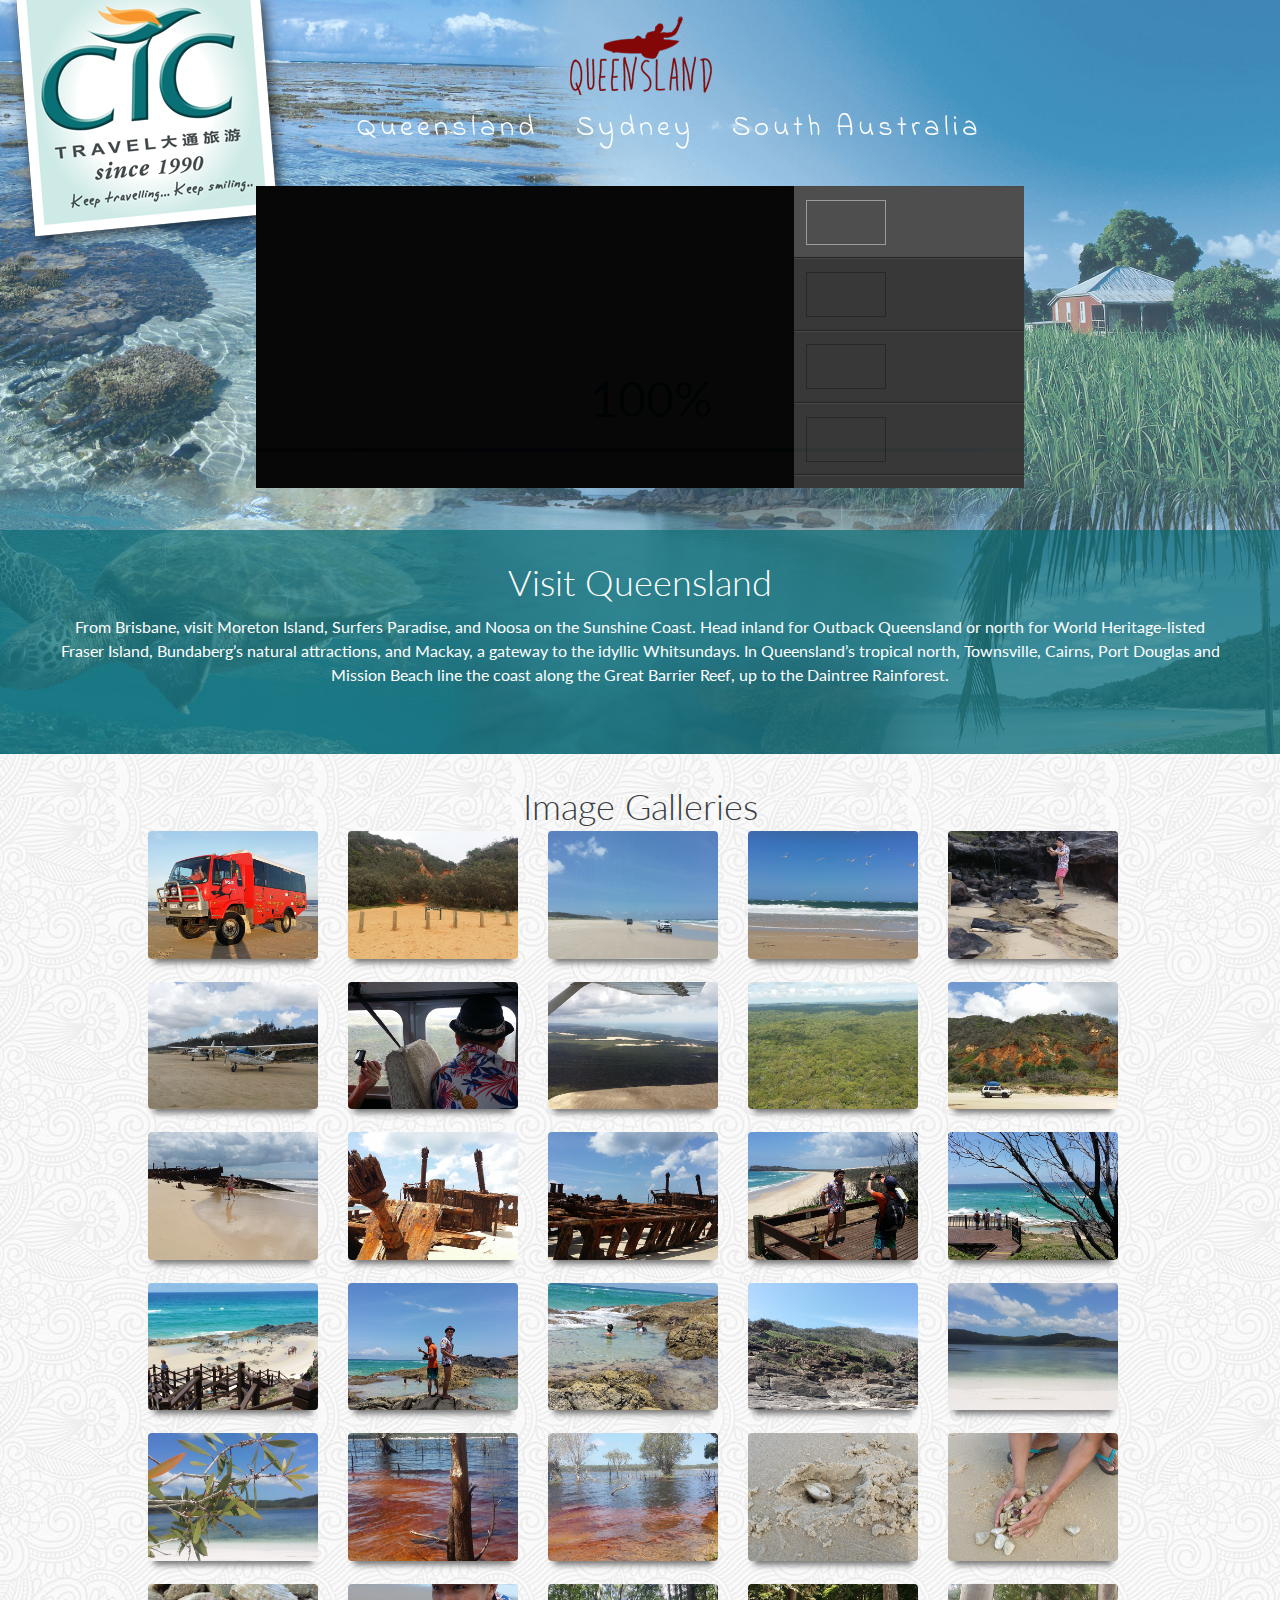
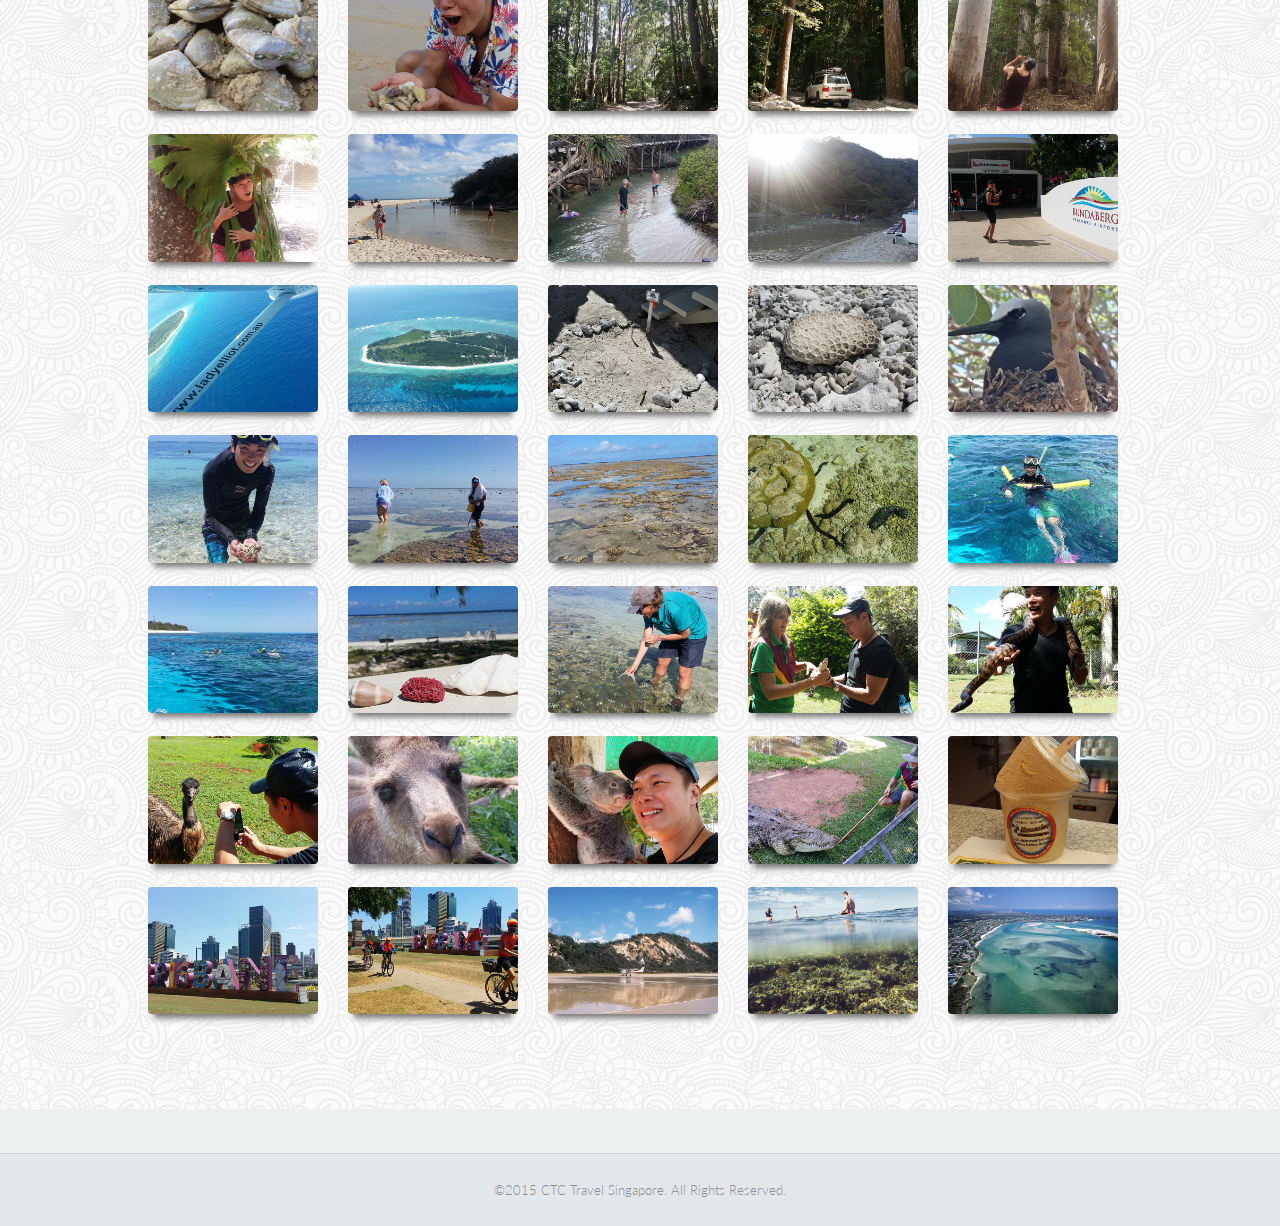
==== commit 78f775d9: "updated favicon and apple icon & updated site title" ====
--- a/index.html
+++ b/index.html
@@ -4,14 +4,14 @@
 <html lang="en">
     <!--<![endif]-->
     <head>
-        <title>Visit Queensland</title>
+        <title>Visit Queensland - CTC Travel</title>
         <!--meta info-->
         <meta charset="utf-8">
         <meta name="viewport" content="initial-scale=1.0,maximum-scale=1.0,user-scalable=no">
         <meta name="author" content="CTC Travel">
         <meta name="keywords" content="travel,Australia,Queensland,Australia,visit,holiday">
         <meta name="description" content="Visit Queensland with CTC Travel">
-        <link rel="shortcut icon" type="image/x-icon" href="favicon.ico">
+        <link rel="shortcut icon" type="image/x-icon" href="ctc-favicon.ico">
         <!--web fonts-->
         <link href='//fonts.googleapis.com/css?family=Lato:100,300,400,700,900,100italic,300italic,400italic' rel='stylesheet' type='text/css'>
             <!--libs css-->
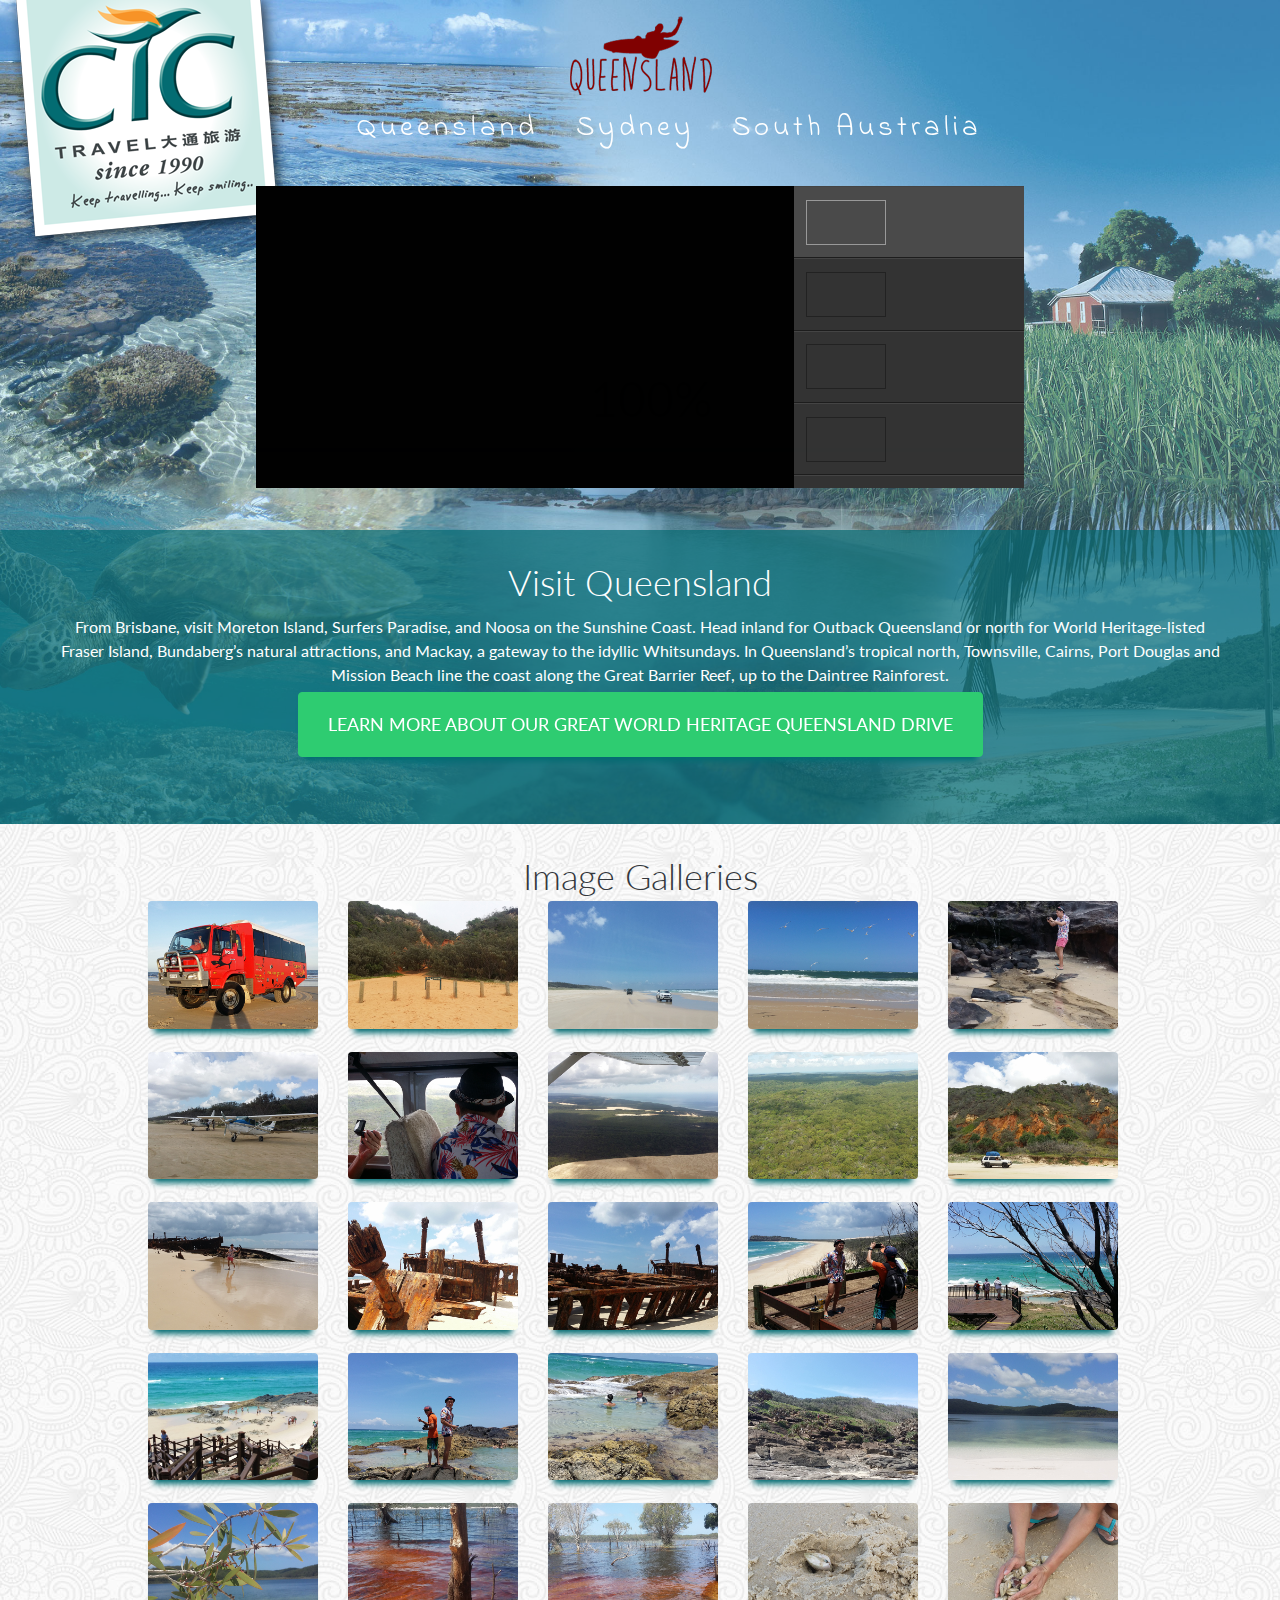
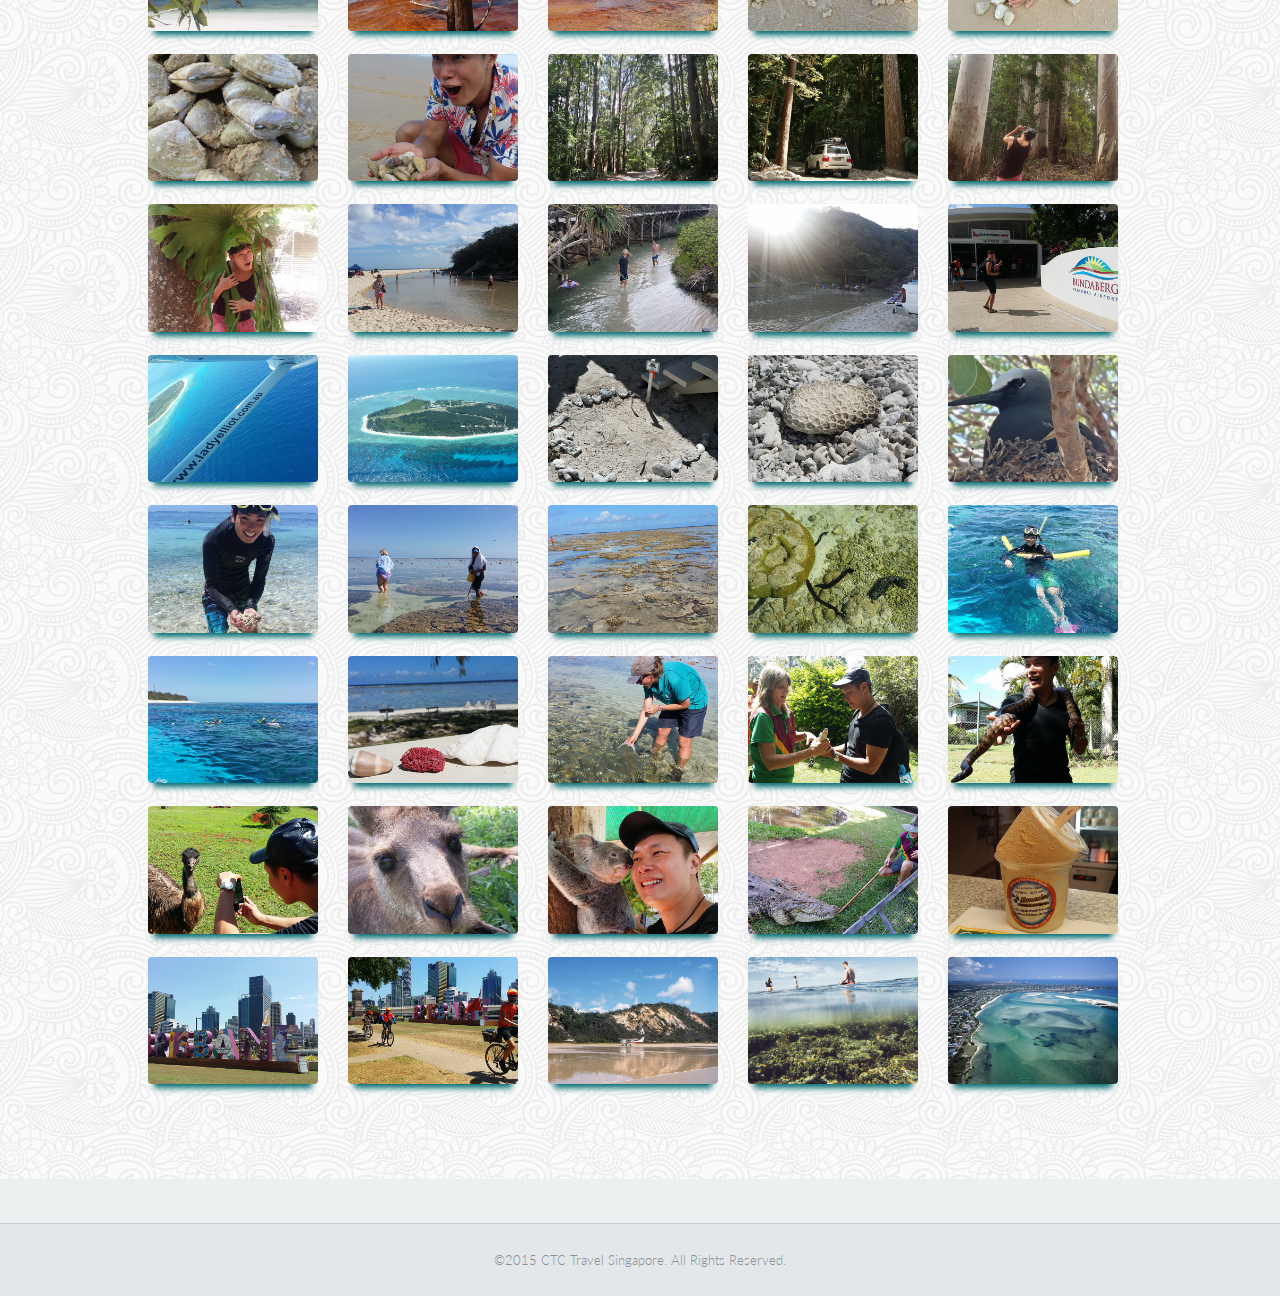
==== commit 0ea3e640: "Added button links and Updated button shadow color" ====
--- a/index.html
+++ b/index.html
@@ -120,6 +120,7 @@
                     <div class="container t_align_c">
                         <h3 class="color_light fw_light m_bottom_15">Visit Queensland</h3>
                         <p class="color_light">From Brisbane, visit Moreton Island, Surfers Paradise, and Noosa on the Sunshine Coast. Head inland for Outback Queensland or north for World Heritage-listed Fraser Island, Bundaberg’s natural attractions, and Mackay, a gateway to the idyllic Whitsundays. In Queensland’s tropical north, Townsville, Cairns, Port Douglas and Mission Beach line the coast along the Great Barrier Reef, up to the Daintree Rainforest.</p>
+                        <a href="https://www.ctc.com.sg/free-and-easy/self-drive/great-world-heritage-queensland-drive" target="_blank"><button class="button_type_4 t_align_c r_corners tt_uppercase fs_large color_green tr_all m_top_5">Learn More About Our Great World Heritage Queensland Drive</button></a>
                     </div>
                 </section>
                 <!--Sydney image galleries section-->
--- a/css/style.css
+++ b/css/style.css
@@ -1 +1 @@
-@import url("//fonts.googleapis.com/css?family=Indie+Flower");*{margin:0;padding:0;border:none}article,aside,audio,canvas,command,datalist,details,embed,figcaption,figure,footer,header,hgroup,keygen,meter,nav,output,progress,section,source,video,main{display:block}mark,rp,rt,ruby,summary,time{display:inline}a,abbr,acronym,address,applet,article,aside,audio,b,blockquote,big,body,center,canvas,caption,cite,code,command,datalist,dd,del,details,dfn,dl,div,dt,em,embed,fieldset,figcaption,figure,font,footer,form,h1,h2,h3,h4,h5,h6,header,hgroup,html,i,iframe,img,ins,kbd,keygen,label,legend,li,meter,nav,object,ol,output,p,pre,progress,q,s,samp,section,small,span,source,strike,strong,sub,sup,table,tbody,tfoot,thead,th,tr,tdvideo,tt,u,ul,var{background:transparent;border:0 none;font-weight:inherit;margin:0;padding:0;border:0;outline:0;vertical-align:top}a{text-decoration:none;outline:none !important}b,strong{font-weight:bold !important}ul,ol{list-style:none}q{quotes:none}table,table td{padding:0;border:none;border-collapse:collapse}img{vertical-align:top;max-width:100%}embed{vertical-align:top}input,textarea{font-family:inherit}input,button{-webkit-appearance:none;outline:none;background:transparent}button::-moz-focus-inner{border:0}html,body{min-height:100%}@font-face{font-family:'fontello';src:url('../font/fontello.eot?20521014');src:url('../font/fontello.eot?20521014#iefix') format('embedded-opentype'),url('../font/fontello.woff?20521014') format('woff'),url('../font/fontello.ttf?20521014') format('truetype'),url('../font/fontello.svg?20521014#fontello') format('svg');font-weight:normal;font-style:normal;}[class^="icon-"]:before,[class*=" icon-"]:before{font-family:"fontello";font-style:normal;font-weight:normal;speak:none;display:inline-block;text-decoration:inherit;text-align:center;-webkit-backface-visibility:hidden}.icon-glass:before{content:'\ea79'}.icon-logo-db:before{content:'\e886'}.icon-search-1:before{content:'\ea7b'}.icon-mail-1:before{content:'\ea7c'}.icon-mail-alt:before{content:'\ea7d'}.icon-heart-1:before{content:'\ea7e'}.icon-heart-empty:before{content:'\e800'}.icon-star-1:before{content:'\ea7f'}.icon-star-empty-1:before{content:'\ea80'}.icon-star-half:before{content:'\ea81'}.icon-star-half-alt:before{content:'\ea82'}.icon-user-1:before{content:'\ea83'}.icon-users-1:before{content:'\ea84'}.icon-male:before{content:'\ea85'}.icon-female:before{content:'\ea86'}.icon-video-1:before{content:'\ea87'}.icon-videocam:before{content:'\ea88'}.icon-picture-1:before{content:'\ea89'}.icon-camera-1:before{content:'\ea8a'}.icon-camera-alt:before{content:'\ea8b'}.icon-th-large:before{content:'\ea3d'}.icon-th:before{content:'\ea3e'}.icon-th-list:before{content:'\ea3f'}.icon-ok:before{content:'\ea40'}.icon-ok-circled:before{content:'\ea41'}.icon-ok-circled2:before{content:'\ea42'}.icon-ok-squared:before{content:'\ea43'}.icon-cancel-1:before{content:'\ea44'}.icon-cancel-circled-1:before{content:'\ea45'}.icon-cancel-circled2:before{content:'\ea46'}.icon-plus-1:before{content:'\ea47'}.icon-plus-circled-1:before{content:'\ea48'}.icon-plus-squared-1:before{content:'\ea49'}.icon-plus-squared-alt:before{content:'\ea4a'}.icon-minus-1:before{content:'\ea4b'}.icon-minus-circled-1:before{content:'\ea4c'}.icon-minus-squared-1:before{content:'\ea4d'}.icon-minus-squared-alt:before{content:'\ea4e'}.icon-help-1:before{content:'\ea4f'}.icon-help-circled-1:before{content:'\ea50'}.icon-info-circled-1:before{content:'\ea51'}.icon-info-1:before{content:'\ea52'}.icon-home-1:before{content:'\ea53'}.icon-link-1:before{content:'\ea54'}.icon-unlink:before{content:'\ea55'}.icon-link-ext:before{content:'\ea56'}.icon-link-ext-alt:before{content:'\ea57'}.icon-attach-1:before{content:'\ea58'}.icon-lock-1:before{content:'\ea59'}.icon-lock-open-1:before{content:'\ea5a'}.icon-lock-open-alt:before{content:'\ea5b'}.icon-pin:before{content:'\ea5c'}.icon-eye-1:before{content:'\ea5d'}.icon-eye-off:before{content:'\ea5e'}.icon-tag-1:before{content:'\ea5f'}.icon-tags:before{content:'\ea60'}.icon-bookmark-1:before{content:'\ea61'}.icon-bookmark-empty:before{content:'\ea62'}.icon-flag-1:before{content:'\ea63'}.icon-flag-empty:before{content:'\ea64'}.icon-flag-checkered:before{content:'\ea65'}.icon-thumbs-up-1:before{content:'\ea66'}.icon-thumbs-down-1:before{content:'\ea67'}.icon-thumbs-up-alt:before{content:'\ea68'}.icon-thumbs-down-alt:before{content:'\ea69'}.icon-download-1:before{content:'\ea6a'}.icon-upload-1:before{content:'\ea6b'}.icon-download-cloud:before{content:'\ea6c'}.icon-upload-cloud-1:before{content:'\ea6d'}.icon-reply-1:before{content:'\ea6e'}.icon-reply-all-1:before{content:'\ea6f'}.icon-forward-1:before{content:'\ea70'}.icon-quote-left:before{content:'\ea71'}.icon-quote-right:before{content:'\ea72'}.icon-code-1:before{content:'\ea73'}.icon-export-1:before{content:'\ea74'}.icon-export-alt:before{content:'\ea75'}.icon-pencil-1:before{content:'\ea76'}.icon-pencil-squared:before{content:'\ea77'}.icon-edit:before{content:'\ea78'}.icon-print-1:before{content:'\e9b1'}.icon-retweet-1:before{content:'\e9b2'}.icon-keyboard-1:before{content:'\e9b3'}.icon-gamepad:before{content:'\e9b4'}.icon-comment-1:before{content:'\e9b5'}.icon-chat-1:before{content:'\e9b6'}.icon-comment-empty:before{content:'\e9b7'}.icon-chat-empty:before{content:'\e9b8'}.icon-bell-1:before{content:'\e9b9'}.icon-bell-alt:before{content:'\e9ba'}.icon-attention-alt:before{content:'\e9bb'}.icon-attention-1:before{content:'\e9bc'}.icon-attention-circled:before{content:'\e9bd'}.icon-location-1:before{content:'\e9be'}.icon-direction-1:before{content:'\e9bf'}.icon-compass-1:before{content:'\e9c0'}.icon-trash-1:before{content:'\e9c1'}.icon-doc-1:before{content:'\e9c2'}.icon-docs-1:before{content:'\e9c3'}.icon-doc-text-1:before{content:'\e9c4'}.icon-doc-inv:before{content:'\e9c5'}.icon-doc-text-inv-1:before{content:'\e9c6'}.icon-folder-1:before{content:'\e9c7'}.icon-folder-open:before{content:'\e9c8'}.icon-folder-empty:before{content:'\e9c9'}.icon-folder-open-empty:before{content:'\e9ca'}.icon-box-1:before{content:'\e9cb'}.icon-rss-1:before{content:'\e9cc'}.icon-rss-squared:before{content:'\e9cd'}.icon-phone-1:before{content:'\e9ce'}.icon-phone-squared:before{content:'\e9cf'}.icon-menu-1:before{content:'\e9d0'}.icon-cog-1:before{content:'\e9d1'}.icon-cog-alt:before{content:'\e9d2'}.icon-wrench:before{content:'\e9d3'}.icon-basket-1:before{content:'\e9d4'}.icon-calendar-1:before{content:'\e9d5'}.icon-calendar-empty:before{content:'\e9d6'}.icon-login-1:before{content:'\e9d7'}.icon-logout-1:before{content:'\e9d8'}.icon-mic-1:before{content:'\e9d9'}.icon-mute-1:before{content:'\e9da'}.icon-volume-off:before{content:'\e9db'}.icon-volume-down:before{content:'\e9dc'}.icon-volume-up:before{content:'\e9dd'}.icon-headphones:before{content:'\e9de'}.icon-clock-1:before{content:'\e9df'}.icon-lightbulb:before{content:'\e9e0'}.icon-block-1:before{content:'\e9e1'}.icon-resize-full-1:before{content:'\e9e2'}.icon-resize-full-alt:before{content:'\e9e3'}.icon-resize-small-1:before{content:'\e9e4'}.icon-resize-vertical:before{content:'\e9e5'}.icon-resize-horizontal:before{content:'\e9e6'}.icon-move:before{content:'\e9e7'}.icon-zoom-in:before{content:'\e9e8'}.icon-zoom-out:before{content:'\e9e9'}.icon-down-circled2:before{content:'\e9ea'}.icon-up-circled2:before{content:'\e9eb'}.icon-left-circled2:before{content:'\e9ec'}.icon-right-circled2:before{content:'\e9ed'}.icon-down-dir-1:before{content:'\e9ee'}.icon-up-dir-1:before{content:'\e9ef'}.icon-left-dir-1:before{content:'\e9f0'}.icon-right-dir-1:before{content:'\e9f1'}.icon-down-open-1:before{content:'\e9f2'}.icon-left-open-1:before{content:'\e9f3'}.icon-right-open-1:before{content:'\e9f4'}.icon-up-open-1:before{content:'\e9f5'}.icon-angle-left:before{content:'\e9f6'}.icon-angle-right:before{content:'\e9f7'}.icon-angle-up:before{content:'\e9f8'}.icon-angle-down:before{content:'\e9f9'}.icon-angle-circled-left:before{content:'\e9fa'}.icon-angle-circled-right:before{content:'\e9fb'}.icon-angle-circled-up:before{content:'\e9fc'}.icon-angle-circled-down:before{content:'\e9fd'}.icon-angle-double-left:before{content:'\e9fe'}.icon-angle-double-right:before{content:'\e9ff'}.icon-angle-double-up:before{content:'\ea00'}.icon-angle-double-down:before{content:'\ea01'}.icon-down-1:before{content:'\ea02'}.icon-left-1:before{content:'\ea03'}.icon-right-1:before{content:'\ea04'}.icon-up-1:before{content:'\ea05'}.icon-down-big:before{content:'\ea06'}.icon-left-big:before{content:'\ea07'}.icon-right-big:before{content:'\ea08'}.icon-up-big:before{content:'\ea09'}.icon-right-hand:before{content:'\ea0a'}.icon-left-hand:before{content:'\ea0b'}.icon-up-hand:before{content:'\ea0c'}.icon-down-hand:before{content:'\ea0d'}.icon-left-circled-1:before{content:'\ea0e'}.icon-right-circled-1:before{content:'\ea0f'}.icon-up-circled-1:before{content:'\ea10'}.icon-down-circled-1:before{content:'\ea11'}.icon-cw-1:before{content:'\ea12'}.icon-ccw-1:before{content:'\ea13'}.icon-arrows-cw:before{content:'\ea14'}.icon-level-up-1:before{content:'\ea15'}.icon-level-down-1:before{content:'\ea16'}.icon-shuffle-1:before{content:'\ea17'}.icon-exchange:before{content:'\ea18'}.icon-expand:before{content:'\ea19'}.icon-collapse:before{content:'\ea1a'}.icon-expand-right:before{content:'\ea1b'}.icon-collapse-left:before{content:'\ea1c'}.icon-play-1:before{content:'\ea1d'}.icon-play-circled:before{content:'\ea1e'}.icon-play-circled2:before{content:'\ea1f'}.icon-stop-1:before{content:'\ea20'}.icon-pause-1:before{content:'\ea21'}.icon-to-end-1:before{content:'\ea22'}.icon-to-end-alt:before{content:'\ea23'}.icon-to-start-1:before{content:'\ea24'}.icon-to-start-alt:before{content:'\ea25'}.icon-fast-fw:before{content:'\ea26'}.icon-fast-bw:before{content:'\ea27'}.icon-eject:before{content:'\ea28'}.icon-target-1:before{content:'\ea29'}.icon-signal-1:before{content:'\ea2a'}.icon-award:before{content:'\ea2b'}.icon-desktop:before{content:'\ea2c'}.icon-laptop:before{content:'\ea2d'}.icon-tablet:before{content:'\ea2e'}.icon-mobile-1:before{content:'\ea2f'}.icon-inbox-1:before{content:'\ea30'}.icon-globe-1:before{content:'\ea31'}.icon-sun:before{content:'\ea32'}.icon-cloud-1:before{content:'\ea33'}.icon-flash-1:before{content:'\ea34'}.icon-moon-1:before{content:'\ea35'}.icon-umbrella:before{content:'\ea36'}.icon-flight-1:before{content:'\ea37'}.icon-fighter-jet:before{content:'\ea38'}.icon-leaf-1:before{content:'\ea39'}.icon-font:before{content:'\ea3a'}.icon-bold:before{content:'\ea3b'}.icon-italic:before{content:'\ea3c'}.icon-text-height:before{content:'\e91d'}.icon-text-width:before{content:'\e91e'}.icon-align-left:before{content:'\e91f'}.icon-align-center:before{content:'\e920'}.icon-align-right:before{content:'\e921'}.icon-align-justify:before{content:'\e922'}.icon-list-1:before{content:'\e923'}.icon-indent-left:before{content:'\e924'}.icon-indent-right:before{content:'\e95d'}.icon-list-bullet:before{content:'\e95e'}.icon-list-numbered:before{content:'\e95f'}.icon-strike:before{content:'\e960'}.icon-underline:before{content:'\e961'}.icon-superscript:before{content:'\e962'}.icon-subscript:before{content:'\e963'}.icon-table:before{content:'\e964'}.icon-columns:before{content:'\e965'}.icon-crop:before{content:'\e966'}.icon-scissors:before{content:'\e967'}.icon-paste:before{content:'\e968'}.icon-briefcase-1:before{content:'\e925'}.icon-suitcase-1:before{content:'\e926'}.icon-ellipsis:before{content:'\e927'}.icon-ellipsis-vert:before{content:'\e928'}.icon-off:before{content:'\e929'}.icon-road:before{content:'\e92a'}.icon-list-alt:before{content:'\e92b'}.icon-qrcode:before{content:'\e92c'}.icon-barcode:before{content:'\e969'}.icon-book-1:before{content:'\e96a'}.icon-ajust:before{content:'\e96b'}.icon-tint:before{content:'\e96c'}.icon-check-1:before{content:'\e96d'}.icon-check-empty:before{content:'\e96e'}.icon-circle:before{content:'\e96f'}.icon-circle-empty:before{content:'\e970'}.icon-dot-circled:before{content:'\e971'}.icon-asterisk:before{content:'\e972'}.icon-gift:before{content:'\e973'}.icon-fire:before{content:'\e974'}.icon-magnet-1:before{content:'\e92d'}.icon-chart-bar-1:before{content:'\e92e'}.icon-ticket-1:before{content:'\e92f'}.icon-credit-card-1:before{content:'\e930'}.icon-floppy-1:before{content:'\e931'}.icon-megaphone-1:before{content:'\e932'}.icon-hdd:before{content:'\e933'}.icon-key-1:before{content:'\e934'}.icon-fork:before{content:'\e975'}.icon-rocket-1:before{content:'\e976'}.icon-bug:before{content:'\e977'}.icon-certificate:before{content:'\e978'}.icon-tasks:before{content:'\e979'}.icon-filter:before{content:'\e97a'}.icon-beaker:before{content:'\e97b'}.icon-magic:before{content:'\e97c'}.icon-truck:before{content:'\e97d'}.icon-money:before{content:'\e97e'}.icon-euro:before{content:'\e97f'}.icon-pound:before{content:'\e980'}.icon-dollar:before{content:'\e935'}.icon-rupee:before{content:'\e936'}.icon-yen:before{content:'\e937'}.icon-rouble:before{content:'\e938'}.icon-try:before{content:'\e939'}.icon-won:before{content:'\e93a'}.icon-bitcoin:before{content:'\e93b'}.icon-sort:before{content:'\e93c'}.icon-sort-down:before{content:'\e981'}.icon-sort-up:before{content:'\e982'}.icon-sort-alt-up:before{content:'\e983'}.icon-sort-alt-down:before{content:'\e984'}.icon-sort-name-up:before{content:'\e985'}.icon-sort-name-down:before{content:'\e986'}.icon-sort-number-up:before{content:'\e987'}.icon-sort-number-down:before{content:'\e988'}.icon-hammer:before{content:'\e989'}.icon-gauge-1:before{content:'\e98a'}.icon-sitemap:before{content:'\e98b'}.icon-spinner:before{content:'\e98c'}.icon-coffee:before{content:'\e93d'}.icon-food:before{content:'\e93e'}.icon-beer:before{content:'\e93f'}.icon-user-md:before{content:'\e940'}.icon-stethoscope:before{content:'\e941'}.icon-ambulance:before{content:'\e942'}.icon-medkit:before{content:'\e943'}.icon-h-sigh:before{content:'\e944'}.icon-hospital:before{content:'\e98d'}.icon-building:before{content:'\e98e'}.icon-smile:before{content:'\e98f'}.icon-frown:before{content:'\e990'}.icon-meh:before{content:'\e991'}.icon-anchor:before{content:'\e992'}.icon-terminal:before{content:'\e993'}.icon-eraser:before{content:'\e994'}.icon-puzzle:before{content:'\e995'}.icon-shield:before{content:'\e996'}.icon-extinguisher:before{content:'\e997'}.icon-bullseye:before{content:'\e998'}.icon-wheelchair:before{content:'\e945'}.icon-adn:before{content:'\e946'}.icon-android:before{content:'\e947'}.icon-apple:before{content:'\e948'}.icon-bitbucket:before{content:'\e949'}.icon-bitbucket-squared:before{content:'\e94a'}.icon-music-1:before{content:'\ea7a'}.icon-dribbble-1:before{content:'\e94c'}.icon-dropbox-1:before{content:'\e999'}.icon-facebook-1:before{content:'\e99a'}.icon-facebook-squared-1:before{content:'\e99b'}.icon-flickr-1:before{content:'\e99c'}.icon-foursquare:before{content:'\e99d'}.icon-github-1:before{content:'\e99e'}.icon-github-squared:before{content:'\e99f'}.icon-github-circled-1:before{content:'\e9a0'}.icon-gittip:before{content:'\e9a1'}.icon-gplus-squared:before{content:'\e9a2'}.icon-gplus-1:before{content:'\e9a3'}.icon-html5:before{content:'\e9a4'}.icon-instagramm:before{content:'\e94d'}.icon-linkedin-squared:before{content:'\e94e'}.icon-linux:before{content:'\e94f'}.icon-linkedin-1:before{content:'\e950'}.icon-maxcdn:before{content:'\e951'}.icon-pagelines:before{content:'\e952'}.icon-pinterest-circled-1:before{content:'\e953'}.icon-pinterest-squared:before{content:'\e954'}.icon-renren-1:before{content:'\e9a5'}.icon-skype-1:before{content:'\e9a6'}.icon-stackexchange:before{content:'\e9a7'}.icon-stackoverflow:before{content:'\e9a8'}.icon-trello:before{content:'\e9a9'}.icon-tumblr-1:before{content:'\e9aa'}.icon-tumblr-squared:before{content:'\e9ab'}.icon-twitter-squared:before{content:'\e9ac'}.icon-twitter-1:before{content:'\e9ad'}.icon-vimeo-squared:before{content:'\e9ae'}.icon-vkontakte-1:before{content:'\e9af'}.icon-weibo:before{content:'\e9b0'}.icon-windows:before{content:'\e955'}.icon-xing:before{content:'\e956'}.icon-xing-squared:before{content:'\e957'}.icon-youtube:before{content:'\e958'}.icon-youtube-squared:before{content:'\e959'}.icon-youtube-play:before{content:'\e95a'}.icon-blank:before{content:'\e95b'}.icon-lemon:before{content:'\e95c'}.icon-note:before{content:'\e8dc'}.icon-note-beamed:before{content:'\e8dd'}.icon-music:before{content:'\e8de'}.icon-search:before{content:'\e8df'}.icon-flashlight:before{content:'\e8e0'}.icon-mail:before{content:'\e8e1'}.icon-heart:before{content:'\e8e2'}.icon-heart-empty-1:before{content:'\e81a'}.icon-star:before{content:'\e90a'}.icon-star-empty:before{content:'\e90b'}.icon-user:before{content:'\e90c'}.icon-users:before{content:'\e90d'}.icon-user-add:before{content:'\e90e'}.icon-video:before{content:'\e90f'}.icon-picture:before{content:'\e910'}.icon-camera:before{content:'\e911'}.icon-layout:before{content:'\e912'}.icon-menu:before{content:'\e913'}.icon-check:before{content:'\e914'}.icon-cancel:before{content:'\e915'}.icon-cancel-circled:before{content:'\e8e3'}.icon-cancel-squared:before{content:'\e8e4'}.icon-plus:before{content:'\e8e5'}.icon-plus-circled:before{content:'\e8e6'}.icon-plus-squared:before{content:'\e8e7'}.icon-minus:before{content:'\e8e8'}.icon-minus-circled:before{content:'\e8e9'}.icon-minus-squared:before{content:'\e8f8'}.icon-help:before{content:'\e8f9'}.icon-help-circled:before{content:'\e8fa'}.icon-info:before{content:'\e8fb'}.icon-info-circled:before{content:'\e8fc'}.icon-back:before{content:'\e8fd'}.icon-home:before{content:'\e916'}.icon-link:before{content:'\e917'}.icon-attach:before{content:'\e918'}.icon-lock:before{content:'\e919'}.icon-lock-open:before{content:'\e91a'}.icon-eye:before{content:'\e91b'}.icon-tag:before{content:'\e91c'}.icon-bookmark:before{content:'\e8ea'}.icon-bookmarks:before{content:'\e8eb'}.icon-flag:before{content:'\e8ec'}.icon-thumbs-up:before{content:'\e8ed'}.icon-thumbs-down:before{content:'\e8ee'}.icon-download:before{content:'\e8ef'}.icon-upload:before{content:'\e8f0'}.icon-upload-cloud:before{content:'\e8fe'}.icon-reply:before{content:'\e8ff'}.icon-reply-all:before{content:'\e900'}.icon-forward:before{content:'\e901'}.icon-quote:before{content:'\e902'}.icon-code:before{content:'\e903'}.icon-export:before{content:'\e888'}.icon-pencil:before{content:'\e889'}.icon-feather:before{content:'\e88a'}.icon-print:before{content:'\e88b'}.icon-retweet:before{content:'\e88c'}.icon-keyboard:before{content:'\e88d'}.icon-comment:before{content:'\e88e'}.icon-chat:before{content:'\e8f1'}.icon-bell:before{content:'\e8f2'}.icon-attention:before{content:'\e8f3'}.icon-alert:before{content:'\e8f4'}.icon-vcard:before{content:'\e8f5'}.icon-address:before{content:'\e8f6'}.icon-location:before{content:'\e8f7'}.icon-map:before{content:'\e904'}.icon-direction:before{content:'\e905'}.icon-compass:before{content:'\e906'}.icon-cup:before{content:'\e907'}.icon-trash:before{content:'\e908'}.icon-doc:before{content:'\e909'}.icon-docs:before{content:'\e88f'}.icon-doc-landscape:before{content:'\e890'}.icon-doc-text:before{content:'\e891'}.icon-doc-text-inv:before{content:'\e892'}.icon-newspaper:before{content:'\e893'}.icon-book-open:before{content:'\e894'}.icon-book:before{content:'\e895'}.icon-folder:before{content:'\e81b'}.icon-archive:before{content:'\e81c'}.icon-box:before{content:'\e81d'}.icon-rss:before{content:'\e81e'}.icon-phone:before{content:'\e81f'}.icon-cog:before{content:'\e820'}.icon-tools:before{content:'\e821'}.icon-share:before{content:'\e822'}.icon-shareable:before{content:'\e823'}.icon-basket:before{content:'\e824'}.icon-bag:before{content:'\e825'}.icon-calendar:before{content:'\e826'}.icon-login:before{content:'\e827'}.icon-logout:before{content:'\e896'}.icon-mic:before{content:'\e897'}.icon-mute:before{content:'\e898'}.icon-sound:before{content:'\e899'}.icon-volume:before{content:'\e89a'}.icon-clock:before{content:'\e89b'}.icon-hourglass:before{content:'\e89c'}.icon-lamp:before{content:'\e828'}.icon-light-down:before{content:'\e829'}.icon-light-up:before{content:'\e82a'}.icon-adjust:before{content:'\e82b'}.icon-block:before{content:'\e82c'}.icon-resize-full:before{content:'\e82d'}.icon-resize-small:before{content:'\e82e'}.icon-popup:before{content:'\e82f'}.icon-publish:before{content:'\e830'}.icon-window:before{content:'\e831'}.icon-arrow-combo:before{content:'\e832'}.icon-down-circled:before{content:'\e833'}.icon-left-circled:before{content:'\e834'}.icon-right-circled:before{content:'\e89d'}.icon-up-circled:before{content:'\e89e'}.icon-down-open:before{content:'\e89f'}.icon-left-open:before{content:'\e8a0'}.icon-right-open:before{content:'\e8a1'}.icon-up-open:before{content:'\e8a2'}.icon-down-open-mini:before{content:'\e8a3'}.icon-left-open-mini:before{content:'\e835'}.icon-right-open-mini:before{content:'\e836'}.icon-up-open-mini:before{content:'\e837'}.icon-down-open-big:before{content:'\e838'}.icon-left-open-big:before{content:'\e839'}.icon-right-open-big:before{content:'\e83a'}.icon-up-open-big:before{content:'\e83b'}.icon-down:before{content:'\e83c'}.icon-left:before{content:'\e83d'}.icon-right:before{content:'\e83e'}.icon-up:before{content:'\e83f'}.icon-down-dir:before{content:'\e840'}.icon-left-dir:before{content:'\e841'}.icon-right-dir:before{content:'\e8a4'}.icon-up-dir:before{content:'\e8a5'}.icon-down-bold:before{content:'\e8a6'}.icon-left-bold:before{content:'\e8a7'}.icon-right-bold:before{content:'\e8a8'}.icon-up-bold:before{content:'\e8a9'}.icon-down-thin:before{content:'\e8aa'}.icon-left-thin:before{content:'\e842'}.icon-right-thin:before{content:'\e843'}.icon-up-thin:before{content:'\e844'}.icon-ccw:before{content:'\e845'}.icon-cw:before{content:'\e846'}.icon-arrows-ccw:before{content:'\e847'}.icon-level-down:before{content:'\e848'}.icon-level-up:before{content:'\e849'}.icon-shuffle:before{content:'\e84a'}.icon-loop:before{content:'\e84b'}.icon-switch:before{content:'\e84c'}.icon-play:before{content:'\e84d'}.icon-stop:before{content:'\e84e'}.icon-pause:before{content:'\e8ab'}.icon-record:before{content:'\e8ac'}.icon-to-end:before{content:'\e8ad'}.icon-to-start:before{content:'\e8ae'}.icon-fast-forward:before{content:'\e8af'}.icon-fast-backward:before{content:'\e8b0'}.icon-progress-0:before{content:'\e8b1'}.icon-progress-1:before{content:'\e84f'}.icon-progress-2:before{content:'\e850'}.icon-progress-3:before{content:'\e851'}.icon-target:before{content:'\e852'}.icon-palette:before{content:'\e853'}.icon-list:before{content:'\e854'}.icon-list-add:before{content:'\e855'}.icon-signal:before{content:'\e856'}.icon-trophy:before{content:'\e857'}.icon-battery:before{content:'\e858'}.icon-back-in-time:before{content:'\e859'}.icon-monitor:before{content:'\e85a'}.icon-mobile:before{content:'\e85b'}.icon-network:before{content:'\e8b2'}.icon-cd:before{content:'\e8b3'}.icon-inbox:before{content:'\e8b4'}.icon-install:before{content:'\e8b5'}.icon-globe:before{content:'\e8b6'}.icon-cloud:before{content:'\e8b7'}.icon-cloud-thunder:before{content:'\e8b8'}.icon-flash:before{content:'\e85c'}.icon-moon:before{content:'\e85d'}.icon-flight:before{content:'\e85e'}.icon-paper-plane:before{content:'\e85f'}.icon-leaf:before{content:'\e860'}.icon-lifebuoy:before{content:'\e861'}.icon-mouse:before{content:'\e862'}.icon-briefcase:before{content:'\e863'}.icon-suitcase:before{content:'\e864'}.icon-dot:before{content:'\e865'}.icon-dot-2:before{content:'\e866'}.icon-dot-3:before{content:'\e867'}.icon-brush:before{content:'\e868'}.icon-magnet:before{content:'\e8b9'}.icon-infinity:before{content:'\e8ba'}.icon-erase:before{content:'\e8bb'}.icon-chart-pie:before{content:'\e8bc'}.icon-chart-line:before{content:'\e8bd'}.icon-chart-bar:before{content:'\e8be'}.icon-chart-area:before{content:'\e8bf'}.icon-tape:before{content:'\e801'}.icon-graduation-cap:before{content:'\e802'}.icon-language:before{content:'\e803'}.icon-ticket:before{content:'\e804'}.icon-water:before{content:'\e873'}.icon-droplet:before{content:'\e805'}.icon-air:before{content:'\e806'}.icon-credit-card:before{content:'\e807'}.icon-floppy:before{content:'\e808'}.icon-clipboard:before{content:'\e809'}.icon-megaphone:before{content:'\e869'}.icon-database:before{content:'\e86a'}.icon-drive:before{content:'\e86b'}.icon-bucket:before{content:'\e8c0'}.icon-thermometer:before{content:'\e8c1'}.icon-key:before{content:'\e8c2'}.icon-flow-cascade:before{content:'\e8c3'}.icon-flow-branch:before{content:'\e8c4'}.icon-flow-tree:before{content:'\e8c5'}.icon-flow-line:before{content:'\e8c6'}.icon-flow-parallel:before{content:'\e874'}.icon-rocket:before{content:'\e875'}.icon-gauge:before{content:'\e876'}.icon-traffic-cone:before{content:'\e877'}.icon-cc:before{content:'\e878'}.icon-cc-by:before{content:'\e80a'}.icon-cc-nc:before{content:'\e80b'}.icon-cc-nc-eu:before{content:'\e80c'}.icon-cc-nc-jp:before{content:'\e80d'}.icon-cc-sa:before{content:'\e80e'}.icon-cc-nd:before{content:'\e86c'}.icon-cc-pd:before{content:'\e86d'}.icon-cc-zero:before{content:'\e86e'}.icon-cc-share:before{content:'\e8c7'}.icon-cc-remix:before{content:'\e8c8'}.icon-github:before{content:'\e8c9'}.icon-github-circled:before{content:'\e8ca'}.icon-flickr:before{content:'\e8cb'}.icon-flickr-circled:before{content:'\e8cc'}.icon-vimeo:before{content:'\e8cd'}.icon-vimeo-circled:before{content:'\e879'}.icon-twitter:before{content:'\e87a'}.icon-twitter-circled:before{content:'\e87b'}.icon-facebook:before{content:'\e87c'}.icon-facebook-circled:before{content:'\e87d'}.icon-facebook-squared:before{content:'\e80f'}.icon-gplus:before{content:'\e810'}.icon-gplus-circled:before{content:'\e811'}.icon-pinterest:before{content:'\e812'}.icon-pinterest-circled:before{content:'\e813'}.icon-tumblr:before{content:'\e86f'}.icon-tumblr-circled:before{content:'\e870'}.icon-linkedin:before{content:'\e871'}.icon-linkedin-circled:before{content:'\e8ce'}.icon-dribbble:before{content:'\e8cf'}.icon-dribbble-circled:before{content:'\e8d0'}.icon-stumbleupon:before{content:'\e8d1'}.icon-stumbleupon-circled:before{content:'\e8d2'}.icon-lastfm:before{content:'\e8d3'}.icon-lastfm-circled:before{content:'\e8d4'}.icon-rdio:before{content:'\e87e'}.icon-rdio-circled:before{content:'\e87f'}.icon-spotify:before{content:'\e880'}.icon-spotify-circled:before{content:'\e881'}.icon-qq:before{content:'\e882'}.icon-instagram:before{content:'\e887'}.icon-dropbox:before{content:'\e814'}.icon-evernote:before{content:'\e815'}.icon-flattr:before{content:'\e816'}.icon-skype:before{content:'\e817'}.icon-skype-circled:before{content:'\e818'}.icon-renren:before{content:'\e819'}.icon-sina-weibo:before{content:'\e872'}.icon-paypal:before{content:'\e8d5'}.icon-picasa:before{content:'\e8d6'}.icon-soundcloud:before{content:'\e8d7'}.icon-mixi:before{content:'\e8d8'}.icon-behance:before{content:'\e8d9'}.icon-google-circles:before{content:'\e8da'}.icon-vkontakte:before{content:'\e8db'}.icon-smashing:before{content:'\e883'}.icon-sweden:before{content:'\e884'}.icon-db-shape:before{content:'\e885'}.icon-css3:before{content:'\e94b'}::-webkit-selection{background:#41bedd;color:#fff}::-moz-selection{background:#41bedd;color:#fff}::selection{background:#41bedd;color:#fff}::-webkit-scrollbar{width:10px;background:#056972}::-webkit-scrollbar-thumb{background:-webkit-gradient(linear, left top, right bottom, from(#056972), to(#5EA5A3));background:linear-gradient(top, #056972, #5EA5A3)}::-webkit-input-placeholder{-webkit-transition:text-indent 0.5s ease,color 0.5s ease;color:#899096}input::-moz-placeholder{color:#899096}::ms-input-placeholder{color:#899096}[placeholder]:focus::-webkit-input-placeholder{text-indent:10em;color:transparent}.circle,.flickr_list li:hover,#dribbble_feed li:hover,.owl-pagination>.owl-page,input[type="radio"]+label:after,input[type="radio"]+label:before{-webkit-border-radius:50%;-moz-border-radius:50%;border-radius:50%}.f_none{float:none}.f_left{float:left}.f_right{float:right}.d_block{display:block}.d_table{display:table}.d_table>[class*="col-"]:last-child{padding-right:0px}.d_table>[class*="col-"]:first-child{padding-left:0px}.d_table_cell{display:table-cell}.d_inline_b,.clients.brands .owl-pagination{display:inline-block}.d_inline_m{display:inline-block;vertical-align:middle}.d_none,.sticky_menu #side_menu,.sticky_menu #open_side_menu{display:none}.v_align_m{vertical-align:middle}.v_align_b{vertical-align:bottom}.v_align_t{vertical-align:top}.relative,.tooltip_container{position:relative;z-index:1}.half_column{width:50%}.im_half_container .half_column:last-child{margin-left:-5px}.ie9 .im_half_container .half_column:last-child{margin-left:-4px}.counter{counter-reset:counter}.counter_inc{counter-increment:counter}.ls_medium{letter-spacing:-1px}.w_auto{width:auto}.w_full,.wide_layout,[class*="_isotope_container"] .shop_isotope_item.list_view{width:100%}.translucent{opacity:0.5}.wrapper{overflow:hidden}.ellipsis{text-overflow:ellipsis}.w_break{word-break:break-all}.t_align_c,.clients.brands .owl-controls{text-align:center}.t_align_r{text-align:right}.t_align_l,.fp_item:hover,.fp_item:hover .fp_price{text-align:left}.lh_inherit{line-height:inherit}.lh_small{line-height:1.18em}.lh_medium{line-height:1.125em}.lh_large{line-height:1.375em}.fs_ex_small,#countdown.type_2 dd{font-size:0.75em}.fs_small{font-size:0.812em}.fs_medium,.accordion_item .icon-plus{font-size:0.875em}.fw_ex_light{font-weight:100}.fw_light{font-weight:300}.fw_normal{font-weight:400}.fw_ex_bold{font-weight:900}.m_right_2{margin-right:2px}.m_right_5{margin-right:5px}.m_right_8{margin-right:8px}.m_right_10{margin-right:10px}.m_right_15{margin-right:15px}.m_right_20{margin-right:20px}.m_right_30{margin-right:30px}.m_right_40{margin-right:40px}.m_right_60{margin-right:60px}.m_left_5{margin-left:5px}.m_left_8{margin-left:8px}.m_left_10{margin-left:10px}.m_left_15{margin-left:15px}.m_left_menu{margin-left:59px}.m_sydney{margin-bottom:-24px;margin-top:-15px}.m_img{margin-bottom:-94px}.m_bottom_0{margin-bottom:0px !important}.m_bottom_3{margin-bottom:3px}.m_bottom_5{margin-bottom:5px}.m_bottom_8{margin-bottom:8px}.m_bottom_10{margin-bottom:10px}.m_bottom_12{margin-bottom:12px}.m_bottom_15{margin-bottom:15px}.m_bottom_20{margin-bottom:20px}.m_bottom_23{margin-bottom:23px}.m_bottom_25{margin-bottom:25px}.m_bottom_30{margin-bottom:30px}.m_bottom_35{margin-bottom:35px}.m_bottom_40{margin-bottom:40px}.m_bottom_45{margin-bottom:45px}.m_bottom_50{margin-bottom:50px}.m_bottom_55{margin-bottom:55px}.m_bottom_70{margin-bottom:70px}.m_top_0{margin-top:0px !important}.m_top_5{margin-top:5px}.m_top_8{margin-top:8px}.m_top_10{margin-top:10px}.m_top_15{margin-top:15px}.m_top_20{margin-top:20px}.m_top_35{margin-top:35px}.p_bottom_0{padding-bottom:0 !important}.p_top_0{padding-top:0 !important}.tt_uppercase{text-transform:uppercase}.db_centered{margin-left:auto;margin-right:auto}.container3d{-webkit-transform-style:preserve-3d;-moz-transform-style:preserve-3d;-o-transform-style:preserve-3d;-ms-transform-style:preserve-3d;transform-style:preserve-3d;-webkit-transform:perspective(600);-moz-transform:perspective(600);-o-transform:perspective(600);-ms-transform:perspective(600);transform:perspective(600);perspective:600px}.tr_all,.popup_wrap:before,.popup_wrap:after,.owl-pagination>div{-webkit-transition:all 0.5s ease;-moz-transition:all 0.5s ease;-o-transition:all 0.5s ease;transition:all 0.5s ease;-webkit-animation-duration:0.5s;-moz-animation-duration:0.5s;-o-animation-duration:0.5s;animation-duration:0.5s}.tr_all_long{-webkit-transition:all 1.1s ease;-moz-transition:all 1.1s ease;-o-transition:all 1.1s ease;transition:all 1.1s ease;-webkit-animation-duration:1.1s;-moz-animation-duration:1.1s;-o-animation-duration:1.1s;animation-duration:1.1s}.tr_all_medium{-webkit-transition:all 0.8s ease;-moz-transition:all 0.8s ease;-o-transition:all 0.8s ease;transition:all 0.8s ease;-webkit-animation-duration:0.8s;-moz-animation-duration:0.8s;-o-animation-duration:0.8s;animation-duration:0.8s}.border_none{border:none !important}.mw_none{min-width:0 !important}.trf_none,.ie9 [class*="animate_f"]:not(.with_ie){-webkit-transform:none !important;-moz-transform:none !important;-o-transform:none !important;-ms-transform:none !important;transform:none !important}.shadow_1{-webkit-box-shadow:0 1px 1px rgba(0,0,0,0.15);-moz-box-shadow:0 1px 1px rgba(0,0,0,0.15);-o-box-shadow:0 1px 1px rgba(0,0,0,0.15);-ms-box-shadow:0 1px 1px rgba(0,0,0,0.15);box-shadow:0 1px 1px rgba(0,0,0,0.15)}.r_corners,input[type="checkbox"]+label:before,.ui-slider,.zoomWindow{-webkit-border-radius:4px;-moz-border-radius:4px;border-radius:4px;-webkit-box-shadow:0 10px 6px -6px #777;-moz-box-shadow:0 10px 6px -6px #777;box-shadow:0 10px 6px -6px #777}.r_corners_2{-webkit-border-radius:7px;-moz-border-radius:7px;border-radius:7px}.rc_first_hr{-webkit-border-radius:4px 0 0 4px;-moz-border-radius:4px 0 0 4px;border-radius:4px 0 0 4px}.rc_last_hr{-webkit-border-radius:0 4px 4px 0;-moz-border-radius:0 4px 4px 0;border-radius:0 4px 4px 0}.vc_child:after{content:"";height:100%;display:inline-block;vertical-align:middle}.boxed_layout{width:1250px;margin:0 auto}a,a:not([class*="_hover"]):hover,.main_menu .current>a,.md_no-touch .main_menu li:hover>a,.md_touch .main_menu .touch_open_sub>a,.main_menu>.current_click>a,.sub_menu .current_click>a,blockquote.type_2:before,.thumbnails_container>ul>.active article>p,.thumbnails_container>ul>li:hover article>p,blockquote.type_2>p:last-of-type:after,.main_menu li:hover>a i[class|="icon"],a:not([class*="_hover"]):hover [class*="icon_wrap"][class*="color_"],a:not([class*="_hover"]):hover [class|="icon"][class*="color_"],.categories_list li:hover>a,.categories_list li:hover>a>*,.color_scheme,.color_scheme_hover:hover,.color_scheme_hover:hover [class*="color_"],.dropdown_2_container.login:hover>[class*="icon_wrap_"]>[class|="icon"]{color:#41bedd}mark,#open_switcher,.bg_color_blue,.tabs_nav .active a,.owl-pagination>.active,.bg_color_blue_hover:hover,.p_table.bg_color_blue_hover.active,[class*="icon_wrap_"].animation_fill.color_scheme:before{background:#41bedd}.translucent_bg_color_scheme,.translucent_bg_color_scheme.image_fixed:before{background-color:rgba(65,190,221,0.7)}.tabs_nav .active a,.accordion_item.active,.owl-pagination>.active,.p_table.bg_color_blue_hover:hover,.p_table.bg_color_blue_hover.active,.dropdown .sub_menu,.color_scheme_hover:not(.color_light):hover,.color_scheme_hover:hover [class*="color_"],.dropdown_2_container.login:hover>[class*="icon_wrap_"]{border-color:#41bedd}.dropdown_2_container.login .dropdown_2:before{border-bottom-color:#41bedd}.dropdown_2_container.login .dropdown_2{border-top-color:#41bedd}.tabs_nav .active+li a{border-left-color:#41bedd}.main_menu>li>a:after{background:#3fb8d6}.color_default{color:#606366}.color_black,.color_black_hover:hover{color:#000}.color_grey_light,.accordion_item:not(.active) dt [class*="icon_wrap"]{color:#bdc3c7}.color_grey_light_2{color:#d1d5d8}.color_grey_light_3{color:#ecf0f1}.color_grey_light_4{color:#cbd0d4}.color_grey_light_5{color:#bfc4c8}.color_grey,.tweet_time a{color:#899096}.dark_hover:hover{-webkit-transition:all 0.5s ease !important;-moz-transition:all 0.5s ease !important;-o-transition:all 0.5s ease !important;transition:all 0.5s ease !important;color:#F89327 !important;text-shadow:0px 1px 0px #555555,0px 2px 0px #454545,0px 3px 0px #353535,0px 4px 0px #252525,0px 5px 10px rgba(0,0,0,0.4)}mark,.color_light,.social_icons a:hover,.tabs_nav .active a,.checkout_video:hover *,.paginations .active a,.color_light_hover:hover,.paginations li a:hover,.step:hover .step_counter,.link_container:hover [class*="icon_wrap_"],.p_table:hover>*:not([class*="button_type"]),.p_table.active>*:not([class*="button_type"]),.steps_nav li .animation_fill.type_2,[class*="button_type_"].transparent:not(.color_light):hover,[class*="button_type_"]:not(.transparent),.animation_fill[class*="color_"]:hover,.item_services h6:hover .animation_fill{color:#fff}.color_light,.p_table:hover .pt_icon,.p_table.active .pt_icon,.p_table:hover [class*="button_type"],.p_table.active [class*="button_type"],.link_container:hover [class*="icon_wrap_"]{border-color:#fff}.color_light_2{color:#f7f9f9}.color_dark,.tweet_text a:hover,.color_dark_hover:hover,.select_list li:hover,[class*="button_type_"].color_dark,.breadcrumbs li a.color_default:hover{color:#34383d}.breadcrumbs li a.color_default:hover{border-color:#34383d}[class*="button_type_"].color_dark,.accordion_item:not(.active) dt [class*="icon_wrap"]{border-color:#bdc3c7}.translucent_bg_color_dark,.translucent_bg_color_dark.image_fixed:before{background:rgba(0,0,0,0.7)}.color_grey_light[class*="icon_wrap"]{border-color:#d2d6d9}.checkout_video:hover .video_button i[class|="icon"],.color_purple,.step:hover h3,blockquote.type_3:before,blockquote.type_3>p:last-of-type:after,.color_purple_hover:hover,.category_link:hover .category_title,.color_purple [class*="icon_wrap_"],[class*="button_type_"]:not(.transparent).color_purple:hover{color:#4e4ca0}.border_color_purple,.paginations .active a,.paginations .active:last-child a,.paginations li a:hover,.paginations li:last-child a:hover,.step:hover .step_counter,[class*="icon_wrap_"].color_purple,.color_purple [class*="icon_wrap_"],[class*="button_type"].color_purple,.bg_color_purple_hover:hover,.p_table.bg_color_purple_hover:hover,.p_table.bg_color_purple_hover.active,[class*="icon_wrap_"].color_purple_hover:hover,[class*="button_type"].color_purple_hover:not(.color_light):hover{border-color:#4e4ca0}.paginations .active+li a,.paginations li:hover+li a{border-left-color:#4e4ca0}.bg_color_purple,.paginations .active a,.paginations li a:hover,.step:hover .step_counter,.title_counter_type:before,.bg_color_purple_hover:hover,.animation_fill.color_purple:before,.p_table.bg_color_purple_hover.active,[class*="button_type_"].transparent.color_purple:hover,[class*="button_type_"].color_purple:not(.transparent){background:#4e4ca0}.translucent_bg_purple,.translucent_bg_purple.image_fixed:before{background-color:rgba(78,76,160,0.7)}.color_pink,.color_pink_hover:hover,.color_pink_hover:hover [class*="color_"],[class*="button_type_"].color_pink:not(.transparent):hover,.dropdown_2_container.shoppingcart:hover>[class*="icon_wrap_"]>[class|="icon"]{color:#a255c4}.border_color_pink,[class*="icon_wrap_"].color_pink,.color_pink_hover:hover [class*="icon_wrap_"],[class*="button_type_"].color_pink,.p_table.bg_color_pink_hover:hover,.p_table.bg_color_pink_hover.active,[class*="button_type_"].color_pink_hover:not(.color_light):hover,[class*="icon_wrap_"].color_pink_hover:hover,.dropdown_2_container.shoppingcart:hover>[class*="icon_wrap_"]{border-color:#a255c4}.dropdown_2_container.shoppingcart .dropdown_2:before{border-bottom-color:#a255c4}.dropdown_2_container.shoppingcart .dropdown_2{border-top-color:#a255c4}.bg_color_pink,.ui-slider-range,.bg_color_pink_hover:hover,.p_table.bg_color_pink_hover.active,.animation_fill.color_pink:before,[class*="button_type_"].transparent.color_pink:hover,[class*="button_type_"].color_pink:not(.transparent){background:#a255c4}.color_green,.color_green_hover:hover,[class*="button_type_"].color_green_hover:hover,[class*="button_type_"].color_green:not(.transparent):hover{color:#2ecc71}.select_button_left,input:not([type="submit"]).success,[class*="button_type_"].color_green_hover:hover,[class*="button_type_"].color_green{border-color:#2ecc71}.bg_color_green,[class*="button_type_"].color_green.transparent:hover,[class*="button_type_"].color_green:not(.transparent){background:#2ecc71}.translucent_bg_green,.translucent_bg_green.image_fixed:before{background-color:rgba(39,174,96,0.7)}.bg_color_dark_green{background:#00a847}.color_blue,.color_blue_hover:hover,[class*="button_type_"].color_blue:not(.transparent):hover{color:#55c0db}.main_menu>li>a,#menu_button.color_blue,[class*="icon_wrap_"].color_blue,[class*="button_type_"].color_blue,[class*="icon_wrap_"].color_blue_hover:hover,[class*="button_type_"].color_blue_hover:hover{border-color:#55c0db}[class*="button_type_"].transparent.color_blue:hover,[class*="button_type_"].color_blue:not(.transparent),.animation_fill.color_blue:before{background:#55c0db}.color_red,.required:after,.required_l:before,.color_red_hover:hover,.color_red_hover:hover [class*="color_"],[class*="button_type_"].color_red:not(.transparent):hover{color:#e74c3c}.bg_color_red,[class*="button_type_"].transparent.color_red:hover,[class*="button_type_"].color_red:not(.transparent){background:#e74c3c}input:not([type="submit"]).error,[class*="button_type_"].color_red,.blog_side_button[class*="border_"]:hover{border-color:#e74c3c}.translucent_bg_red,.translucent_bg_red.image_fixed:before{background-color:rgba(231,76,60,0.9)}.color_yellow,[class*="button_type_"].color_yellow:not(.transparent):hover{color:#f1c40f}.color_light_green{color:#27ae60}[class*="button_type_"].color_yellow,.p_table.bg_color_yellow_hover:hover,.p_table.bg_color_yellow_hover.active{border-color:#f1c40f}.bg_color_yellow,.bg_color_yellow_hover:hover,.p_table.bg_color_yellow_hover.active,[class*="button_type_"].color_yellow:not(.transparent),[class*="button_type_"].color_yellow.transparent:hover{background:#f1c40f}.color_dark_blue{color:#3498db}.bg_color_dark_blue{background:#3498db}.bg_color_dark{background:#161618}input:not([type="submit"]).info{border-color:#3498db}.translucent_bg_orange,.translucent_bg_orange.image_fixed:before{background-color:rgba(219,175,0,0.7)}.color_orange{color:#e67e22}input:not([type="submit"]).warning{border-color:#e67e22}.bg_light,[class*="button_type_"].transparent.color_light:hover,.p_table:hover [class*="button_type"],.p_table.active [class*="button_type"]{background:#fff}.bg_light_2,.md_no-touch .sub_menu li:hover>a,.sub_menu .current>a,.sub_menu .touch_open_sub>a,table:not(.table_type_9) tr:hover,.categories_list ul a:hover,.sub_menu .current_click>a{background:rgba(5,105,114,0.7)}.bg_light_3,.category_link:hover .category_title,.thumbnails_container>ul>.active,.thumbnails_container>ul>li:hover{background:#ecf0f1}.bg_img-galleries{background:#ecf0f1 url("../images/symphony.png") repeat}.bg_light_4{background:#e3e7e9}.facebook:hover,.facebook_static_color{background:#39599f;border-color:#39599f}.twitter:hover,.twitter_static_color{background:#40bff5;border-color:#40bff5}.googleplus:hover,.googleplus_static_color{background:#eb5b4c;border-color:#eb5b4c}.pinterest:hover,.pinterest_static_color{background:#b8242a;border-color:#b8242a}.dribbble:hover,.dribbble_static_color{background:#e65992;border-color:#e65992}.flickr:hover,.flickr_static_color{background:#ff1981;border-color:#ff1981}.youtube:hover,.youtube_static_color{background:#cd322c;border-color:#cd322c}.vimeo:hover,.vimeo_static_color{background:#44bbff;border-color:#44bbff}.instagram:hover,.instagram_static_color{background:#a47a5e;border-color:#a47a5e}.linkedin:hover{background:#328dd3;border-color:#328dd3}.facebook_color:hover *{color:#39599f !important}.twitter_color:hover *{color:#40bff5 !important}.googleplus_color:hover *{color:#eb5b4c !important}.pinterest_color:hover *{color:#b8242a !important}.label.color_scheme{background:#e6f7fb}.label.color_pink{background:#f6eef9}.rss{background:#e67e22;border-color:#e67e22}html{overflow-x:hidden}body{font:400 16px/1.5em "Lato","sans-serif";color:#606366;background:url("../images/QSL-Mashup.jpg") no-repeat;background-size:cover;background-position:center center;overflow-x:hidden;background-attachment:fixed}.tr_delay,a:not([class*="tr_all"]){-webkit-transition:color 1.1s ease,background-color 1.1s ease,border-color 1.1s ease;-moz-transition:color 1.1s ease,background-color 1.1s ease,border-color 1.1s ease;-o-transition:color 1.1s ease,background-color 1.1s ease,border-color 1.1s ease;transition:color 1.1s ease,background-color 1.1s ease,border-color 1.1s ease}.tr_delay:hover,a:not(.tr_all):hover{-webkit-transition:color 0.1s ease,background-color 0.1s ease,border-color 0.1s ease;-moz-transition:color 0.1s ease,background-color 0.1s ease,border-color 0.1s ease;-o-transition:color 0.1s ease,background-color 0.1s ease,border-color 0.1s ease;transition:color 0.1s ease,background-color 0.1s ease,border-color 0.1s ease}.tr_inherit{-webkit-transition:inherit;-moz-transition:inherit;-o-transition:inherit;transition:inherit}h1,.pt_price,#countdown dt{font-size:3.75em}h2,.first_letter_1>.fl,.item_statistic dt{font-size:3em}h3,.day_of_the_month,#countdown.type_2 dt{font-size:2.25em}h4{font-size:1.375em}h5{font-size:1.25em}h6,.fs_large{font-size:1.125em}h1,h2,h3,h4,h5,h6,.pt_price,.item_statistic dt,#countdown dt,.article_stats,.lh_ex_small,.clients.brands .owl-controls{line-height:1em}.fs_middle,.p_table:hover .pt_title:not(.pt_time),.p_table.active .pt_title:not(.pt_time){font-size:1.875em}.mega_menu_container p{padding-left:20px}blockquote{padding:24px 25px 22px 50px;word-break:break-all;line-height:1.42em}blockquote.type_2{background:#ecf0f1}blockquote.type_2:after{content:"";width:0;height:0;border-left:11px solid transparent;border-top:8px solid #ecf0f1;border-right:11px solid transparent;position:absolute;left:24px;bottom:-8px}blockquote:before,blockquote>p:last-of-type:after{font-size:50px;font-weight:bold;opacity:0.5}blockquote:before{content:open-quote;position:absolute;left:19px;top:33px}blockquote>p:last-of-type:after{content:close-quote;display:inline-block;line-height:0;height:0;vertical-align:-27px;margin-left:12px}.first_letter_1>.fl{margin:12px 10px 0 0}.first_letter_2>.fl{font-size:1.5em;border-width:1px;border-style:solid;width:40px;height:40px;padding-top:7px;margin:6px 10px 0 0}.title_counter_type{padding:12px 20px 14px 70px;font-size:1.5em;position:relative}.title_counter_type:before{content:counter(counter);font-style:italic;color:#fff;position:absolute;left:0;padding:12px 0;height:100%;width:50px;text-align:center;top:0}.static_head_title_1{font-size:3.25em}.bn_title{padding:3px 21px 3px;width:11.09%}.title_size_1{font-size:2.625em}[role="banner"]{width:inherit;z-index:150}[role="banner"] .container>a:only-child{margin:35px 0}.sticky_menu [role="banner"]{border-bottom-color:transparent;border-bottom-style:solid}.gradient_line{display:block;width:100%;position:absolute;top:0}.header_top_part{padding:6px 0 8px}[role="banner"] [class*="_part"]{width:inherit}.header_bottom_part.fixed,.sticky_part.fixed{position:fixed;top:0;-webkit-backface-visibility:hidden}.header_bottom_part.type_2{padding:30px 0}.header_bottom_part.type_3{padding:22px 0}.sticky_part:after,.header_bottom_part:not([class*="type_"]):after,.header_bottom_part.type_3.sticky:after{content:"";display:block;position:absolute;height:3px;width:100%;bottom:-3px;left:0;background:url("../images/shadow.png") repeat-x}.sticky_part.shadow_light:not(.fixed):after{opacity:0.5}.main_menu>li>a{display:block;padding:36px 19px 37px}.main_menu.type_2>li>a{padding-top:15px;padding-bottom:16px}.main_menu.type_2>li>a:after{display:none}.main_menu>li>a:after{content:"";display:block;height:2px;width:100%;position:absolute;opacity:0;left:0;bottom:-2px;-webkit-transition:opacity 1.1s ease;-moz-transition:opacity 1.1s ease;-o-transition:opacity 1.1s ease;transition:opacity 1.1s ease}.md_no-touch .main_menu>li:hover>a:after,.md_no-touch .main_menu>.current>a:after,.md_touch .main_menu>.current>a:after,.md_touch .main_menu>.touch_open_sub>a:after{opacity:1;-webkit-transition:opacity 0.1s ease;-moz-transition:opacity 0.1s ease;-o-transition:opacity 0.1s ease;transition:opacity 0.1s ease}.main_menu>li>ul{top:100%;margin-top:2px}.main_menu.type_2>li>ul{margin-top:0}.mega_menu_container,.mega_menu_container .container3d .sub_menu{position:absolute;top:100%;padding:21px 20px;-webkit-transform:translateY(55px);-moz-transform:translateY(55px);-o-transform:translateY(55px);-ms-transform:translateY(55px);transform:translateY(55px);opacity:0;visibility:hidden}.mega_menu_container .container3d .sub_menu{padding:0;top:-1px}.sub_menu.relative,.container_zoom_image{z-index:0}.sub_menu:not(.relative){border-left:1px solid #f7f7f7;border-right:1px solid #f7f7f7;border-bottom:1px solid #f7f7f7;min-width:127px;position:absolute;-webkit-box-shadow:0 1px 1px rgba(0,0,0,0.05);-moz-box-shadow:0 1px 1px rgba(0,0,0,0.05);-o-box-shadow:0 1px 1px rgba(0,0,0,0.05);-ms-box-shadow:0 1px 1px rgba(0,0,0,0.05);box-shadow:0 1px 1px rgba(0,0,0,0.05);-webkit-transform:rotate3d(1, 0, 0, -90deg);-moz-transform:rotate3d(1, 0, 0, -90deg);-o-transform:rotate3d(1, 0, 0, -90deg);-ms-transform:rotate3d(1, 0, 0, -90deg);transform:rotate3d(1, 0, 0, -90deg);-webkit-transform-origin:0 0 0;-moz-transform-origin:0 0 0;-o-transform-origin:0 0 0;-ms-transform-origin:0 0 0;transform-origin:0 0 0}.sub_menu a{padding:9px 18px;white-space:nowrap}.sub_menu .container3d>a{padding-right:36px}.sub_menu .sub_menu{left:100%;top:0;margin-left:1px;-webkit-transform:rotate3d(0, 1, 0, 90deg);-moz-transform:rotate3d(0, 1, 0, 90deg);-o-transform:rotate3d(0, 1, 0, 90deg);-ms-transform:rotate3d(0, 1, 0, 90deg);transform:rotate3d(0, 1, 0, 90deg)}.md_no-touch .main_menu li:hover>.sub_menu,.md_no-touch .dropdown:hover .sub_menu,.md_touch .dropdown.active .sub_menu,.md_touch .main_menu .touch_open_sub>.sub_menu{-webkit-transform:rotate3d(0, 0, 0, 0deg);-moz-transform:rotate3d(0, 0, 0, 0deg);-o-transform:rotate3d(0, 0, 0, 0deg);-ms-transform:rotate3d(0, 0, 0, 0deg);transform:rotate3d(0, 0, 0, 0deg)}.ie9 .sub_menu:not(.relative){visibility:hidden}doesnotexist:-o-prefocus,.sub_menu:not(.relative){visibility:hidden}doesnotexist:-o-prefocus,.main_menu li:hover>.sub_menu,.dropdown:hover .sub_menu{visibility:visible}.ie9 .main_menu li:hover>.sub_menu,.ie9 .dropdown:hover .sub_menu{visibility:visible}.main_menu *,.tooltip,.tooltip_type_2,.item_services h6,.steps_nav li [class*="icon_wrap"],.animation_fill{-webkit-backface-visibility:hidden;-moz-backface-visibility:hidden;-o-backface-visibility:hidden;backface-visibility:hidden}.dropdown a img{margin-top:6px}.dropdown>a{padding:6px 10px;display:block;z-index:1}.dropdown .sub_menu a{padding:5.5px 10px}.dropdown{z-index:15;margin-left:-3px}.dropdown:last-child>a{padding-right:0}.dropdown .sub_menu{min-width:100px;width:100%;border-top-width:2px;border-top-style:solid}.r_slider{width:100%;position:relative}[class*="ios_nav_"],.ls-nav-prev,.ls-nav-next{position:absolute}[class*="ios_nav_"],.flexslider .flex-direction-nav a,.simple_slideshow .flex-direction-nav a,.tp-rightarrow.default,.tp-leftarrow.default,[class*="ls-nav-"]{width:50px;height:50px;cursor:pointer;background:url("../images/prevnext.png") no-repeat 0 1px;opacity:0.5;top:50% !important;margin-top:-25px !important}.tp-rightarrow,.simple_slideshow .flex-next,.ios_nav_next,.flexslider .flex-next{background-position:1px -47px !important}.ls-nav-prev{background-position:0 2px !important}.ls-nav-next{background-position:3px -46px !important}.tp-leftarrow:hover,.tp-rightarrow:hover,[class*="ios_nav_"]:hover,.jackbox[data-group]:hover,.popup_wrap [class*="icon_wrap"]:hover,.simple_slideshow .flex-direction-nav a:hover,.flexslider .flex-direction-nav a:hover,.ls-nav-prev:hover,.ls-nav-next:hover{background-color:rgba(255,255,255,0.2);opacity:1}.caption iframe{-webkit-box-shadow:0 0 18px 0 rgba(0,0,0,0.25);-moz-box-shadow:0 0 18px 0 rgba(0,0,0,0.25);-o-box-shadow:0 0 18px 0 rgba(0,0,0,0.25);-ms-box-shadow:0 0 18px 0 rgba(0,0,0,0.25);box-shadow:0 0 18px 0 rgba(0,0,0,0.25)}.simple_slideshow .flex-next{right:20px}.simple_slideshow .flex-prev{left:20px}[class*="col-"]:not(.snormal_size) .simple_slideshow .flex-direction-nav a,.blog_isotope_item .simple_slideshow .flex-direction-nav a{width:36px;height:36px;margin-top:-18px !important;background-size:100% 200%}[class*="col-"] .simple_slideshow .flex-prev,.blog_isotope_item .simple_slideshow .flex-prev{background-position:0 2px}[class*="col-"] .simple_slideshow .flex-next,.blog_isotope_item .simple_slideshow .flex-next{background-position:2px 90% !important}.slider_title_1{font-size:9.375em;line-height:0.75em}.slider_title_2{font-size:4.5em}.slider_title_3{font-size:5em}.iosslider{position:relative;padding-bottom:26.5%;overflow:hidden;width:100%;height:0}.iosslider .slider{width:100%;height:100%}.iosslider .slider .slide{float:left;width:100%}.iosslider .slider .slide img{max-width:none;width:100%;height:auto}.iosslider .slider .slide [class^="item"]{position:absolute;left:50%}.iosslider .slider .slide .item{margin-left:115px;top:17.95%}.iosslider .slider .slide .item_2{left:0;top:14.73%;width:100%}.iosslider .slider .slide .item_3{margin-left:-588px;top:14.73%}.flex_container{width:74.35%;-webkit-border-radius:4px 0 0 4px;-moz-border-radius:4px 0 0 4px;border-radius:4px 0 0 4px}.thumbnails_container{width:25.64%;-webkit-border-radius:0 4px 4px 0;-moz-border-radius:0 4px 4px 0;border-radius:0 4px 4px 0}.flexslider .slides>li>iframe{width:100%}.flexslider .flex-direction-nav a{top:auto !important;bottom:20px;margin-top:0 !important}.flexslider .flex-next{right:20px !important}.flexslider .flex-prev{right:80px !important;left:auto !important}#layerslider_video [class^="ls-nav-"]{top:50% !important;margin-top:-25px !important;background-image:url("../images/prevnext.png")}.tabs_nav li:first-child a{-webkit-border-radius:4px 0 0 4px;-moz-border-radius:4px 0 0 4px;border-radius:4px 0 0 4px}.tabs_nav li:last-child a{-webkit-border-radius:0 4px 4px 0;-moz-border-radius:0 4px 4px 0;border-radius:0 4px 4px 0}.tabs_nav a{padding:9px 20px 10px}.tabs_nav.type_2 a{padding:5px 28px}.tabs_nav.type_3 a{padding-left:14px;padding-right:14px}.tabs_nav a,.border_grey,.accordion_item,.ui-slider{border:1px solid #bdc3c7}.tabs_nav li:not(:last-child) a{border-right:none}.accordion_item dt{padding:9px 50px 10px 19px;cursor:pointer}.accordion_item dd{padding:7px 20px 23px}.accordion_item dt [class*="icon_wrap"]{position:absolute;right:19px;top:50%;margin-top:-11px;font-size:16px}.brands_carousel .owl-item{padding:0 15px}[class*="fp_nav_"]{position:absolute;top:38.5%}.ios_nav_prev,.lp_nav_prev,.c_nav_prev.nav_type_3,.fp_nav_prev,.pc_nav_prev,.rp_nav_prev,.extended.simple_slideshow .flex-prev{left:30px}.ios_nav_next,.lp_nav_next,.c_nav_next.nav_type_3,.fp_nav_next,.pc_nav_next,.rp_nav_next,.extended.simple_slideshow .flex-next{right:30px}.owl-pagination>div{width:12px;height:12px;border:1px solid rgba(255,255,255,0.5);float:left}.owl-pagination>div:not(:last-child){margin-right:8px}.bg_light_2 .owl-pagination>div:not(.active),.clients.brands:not(.with_video) .owl-pagination>div:not(.active){border-color:#bfc4c8}[class*="pc_nav_"],[class*="rp_nav"],[class*="fproducts_nav_"]:not(.fn_type_2),[class*="ln_nav_"],[class*="fp_nav_"].nav_type_2,[class*="lp_nav_"]{position:absolute;top:50%;margin-top:-18px}[class*="c_nav_"].nav_type_2{position:absolute;top:38px}[class*="c_nav_"].nav_type_3{position:absolute;top:50%;margin-top:20px}.twc_prev,.twc_next{position:absolute;top:50%;margin-top:-12px}.twc_prev{left:0}.twc_next{right:0}.related_projects .owl-item,.wfilter_carousel .owl-item{padding-bottom:75px}[class*="rp_nav"]{margin-top:-47px}[class*="fproducts_nav_"]:not(.fn_type_2){margin-top:-90px}[class*="ln_nav_"]{top:78px}.fproducts_nav_prev,.ln_nav_prev{left:-50px}.fproducts_nav_next,.ln_nav_next{right:-50px}.c_nav_prev.nav_type_2{left:-54px}.c_nav_next.nav_type_2{right:-54px}.boxed_layout .fproducts_nav_prev,.boxed_layout .ln_nav_prev{left:-35px}.boxed_layout .fproducts_nav_next,.boxed_layout .ln_nav_next{right:-35px}.boxed_layout .c_nav_next.nav_type_2{right:-32px}.boxed_layout .c_nav_prev.nav_type_2{left:-32px}.featured_products .owl-item{padding-bottom:1px}.thumbnails_carousel{width:80px}[class*="fp_nav_"].nav_type_2{margin-top:15px}#breaking_news{width:87.03%;margin-top:3px}.photo_carousel img{min-width:100%}.ctc-section{position:absolute;top:-20px}.hr_list>li{float:left}.m_left_0,.hr_list>li:first-child{margin-left:0}.main_menu .current a{color:#F89327;text-shadow:0px 1px 0px #555555,0px 2px 0px #454545,0px 3px 0px #353535,0px 4px 0px #252525,0px 5px 10px rgba(0,0,0,0.6)}.main_menu a{font-family:'Indie Flower',cursive;color:#fff;letter-spacing:4px}.main_menu .fs_large{font-size:1.8em;font-weight:300}.hr_list>li:last-child{margin-right:0}.hr_list:after,.clearfix:after,.clients.brands .owl-pagination:after{content:"";display:block;clear:both;width:100%}.vr_list li:not(:first-child),.select_list li:not(:first-child){border-top:1px solid #ecf0f1}.vr_list:not(.sub_menu) li{padding:9px 5px 9px 35px}.social_icons{padding-top:2px}.breadcrumbs{margin-top:4px}.breadcrumbs li a,.project_description h4 a,.project_description .category a{border-bottom:1px solid transparent}.breadcrumbs li a:hover,.project_description h4 a:hover,.project_description .category a:hover{color:#fff;border-color:#fff}.dotted_list li:not(:last-child):after{content:".";font-size:25px;position:absolute;display:block;width:3px;height:3px;line-height:0;right:-10px;top:50%;margin-top:-8px}.dotted_list.type_2 li:not(:last-child):after{right:-17px}.vr_list_type_2 li,.vr_list_type_4 li a{padding-left:28px}.vr_list_type_2 li [class*="icon_wrap"],.vr_list_type_4 li a [class*="icon_wrap"]{margin:4px 0 0 -28px}.vr_list_type_2 li>[class|="icon"]{margin-left:-28px}.vr_list_type_3 li:before{content:counter(counter) ".";display:inline-block;margin-right:3px}.vr_list_type_5 li{padding-left:37px}.vr_list_type_5 li .icon_wrap_size_1{margin-left:-37px;margin-top:2px}.vr_list_type_5 li [class*="button_type_"]{margin-left:-37px}.paginations li a{width:39px;height:35px;line-height:32px;display:block;border-top:1px solid #bdc3c7;border-bottom:1px solid #bdc3c7;border-left:1px solid #bdc3c7}.paginations li:last-child a{border-right:1px solid #bdc3c7}.steps_nav li .container3d{width:140px;height:140px}.steps_nav li [class*="icon_wrap"]{position:absolute}.step_counter:before,.steps_nav li .step_num:before{content:counter(counter);font-style:italic;font-weight:300;display:inline-block}.steps_nav li .step_num:before{font-size:1.36em;margin-top:-10px}.steps_nav .active .step_num,.steps_nav li [class*="icon_wrap"]:not(.step_num){-webkit-transform:rotate3d(1, 0, 0, 180deg);-moz-transform:rotate3d(1, 0, 0, 180deg);-o-transform:rotate3d(1, 0, 0, 180deg);-ms-transform:rotate3d(1, 0, 0, 180deg);transform:rotate3d(1, 0, 0, 180deg)}.steps_nav .active [class*="icon_wrap"]:not(.step_num){-webkit-transform:rotate3d(1, 0, 0, 0deg);-moz-transform:rotate3d(1, 0, 0, 0deg);-o-transform:rotate3d(1, 0, 0, 0deg);-ms-transform:rotate3d(1, 0, 0, 0deg);transform:rotate3d(1, 0, 0, 0deg)}.steps_nav li:not(:last-child):after{content:"";display:block;width:22px;height:40px;position:absolute;right:-42px;top:50%;margin-top:-20px;background:url("../images/icon-right.png") no-repeat}.sitemap_list ul{padding-left:30px}.flickr_list{margin:0 -7.5px}.flickr_list li,#dribbble_feed li{margin:0 7.5px 15px}.flickr_list img{width:80px;height:80px}.stripe_list li:not(:last-child){position:relative;margin-right:19px}.stripe_list li:not(:last-child)::after{content:"";display:block;width:1px;height:11px;background:#c7cccf;position:absolute;top:50%;margin-top:-4px;right:-10px}.contact_info_list{padding-top:6px}.added_items_list{padding:20px 0 0 2px}.added_items_list li{padding-right:35px}.added_items_list li>[class|="icon"]{cursor:pointer;position:absolute;right:0px;top:-5px;display:block;width:16px;height:16px}.added_items_list.type_2{margin-top:-17px}.added_items_list.type_2 li{padding:17px 10px 17px 0}.added_items_list.type_2 li>[class|="icon"]{top:15px}.fp_item .rating_list{margin-top:-5px}.rating_list li:not(:last-child){margin-right:2px}.rating_list li{width:15px;height:15px;cursor:pointer}.rating_list li>[class|="icon"]{position:absolute;left:0}.categories_list li:not(:first-child)>a,.categories_list ul{border-top:1px solid #ecf0f1}.categories_list{margin-top:-6px}.categories_list li a{padding:5px 0 7px}.categories_list ul a{padding:4px 0 6px 28px}.categories_list ul ul a{padding-left:43px}.helper-list{height:0;overflow:hidden}.news_list>li:first-child{padding-top:0}.news_list>li{padding:20px 0 20px 20px}.thumbnails_container{padding:10px 0}.thumbnails_container>ul>li{padding:20px 15px 20px 20px;cursor:pointer}.search_buttons{width:40px;height:40px}.search_buttons>button{position:absolute;top:0;left:0}.search_buttons>.active{z-index:1}[class*="button_type"]{border-width:1px;border-style:solid;padding-left:29px;padding-right:29px;backface-visibility:hidden}.button_type_1{padding-top:2px;padding-bottom:2px}.button_type_2{padding-top:4px;padding-bottom:5px}.button_type_3{padding-top:10px;padding-bottom:9px}.button_type_4{padding-top:19px;padding-bottom:20px}.button_type_5{min-height:40px;padding:7px 18px 7px}.button_type_6{padding:2px 10px;height:40px;min-width:40px}.button_type_7{padding:2px 10px;height:45px}[class*="button_type"]:not(.transparent):hover,[class*="select_button_"]:hover,.checkout_video:hover .video_button{background:transparent}.popup_buttons{position:absolute;top:50%;left:50%;z-index:3;opacity:0;-webkit-transform:translate(-50%, -50%);-moz-transform:translate(-50%, -50%);-o-transform:translate(-50%, -50%);-ms-transform:translate(-50%, -50%);transform:translate(-50%, -50%)}#back_to_top{position:fixed;top:59.6%;z-index:5}#open_side_menu{position:fixed;top:30px;right:-40px;cursor:pointer;z-index:25;opacity:0}.side_main_menu>li>ul,.side_main_menu>li>ul ul{padding-left:10px}#menu_button{width:50px;height:40px;border-width:1px;border-style:solid;font-size:30px}[class*="page_button"],.mini_side_offset{padding-left:18px;padding-right:18px}.tags_list [class*="button_type"]{padding-left:10px;padding-right:10px}.blog_side_button{height:70px;width:70px}.blog_side_button [class|="icon"]{font-size:30px}.calendar_nav{padding:8px 0 7px}.calendar_nav [data-calendar-nav]{position:absolute;top:50%;margin-top:-9px}[data-calendar-nav="prev"]{left:10px}[data-calendar-nav="next"]{right:10px}#back_to_top [class|="icon"]{margin-top:-3px}.color_button{border:1px solid #bec3c7;width:30px;height:30px;padding:3px;background-clip:content-box}.color_button:hover{border-color:#363a3f}.quantity>button{width:29px;height:33px}.open_product{position:relative;margin:-50px 10px 0 0;z-index:110;width:40px;height:40px;border-color:#575a5f;line-height:40px;opacity:0.5}.open_product i[class|="icon"]{color:#575a5e;font-size:1.9em;display:inline-block;margin:-3px 0 0 -2px}.open_product:hover{opacity:0.7;background:rgba(52,56,61,0.2) !important}[class*="select_button_"]{padding:10px 15px 9px;min-width:214px;border-style:solid;-webkit-transition:background-color 0.5s ease,color 0.5s ease,border-color 0.5s ease !important;-moz-transition:background-color 0.5s ease,color 0.5s ease,border-color 0.5s ease !important;transition:background-color 0.5s ease,color 0.5s ease,border-color 0.5s ease !important}.select_button_left{-webkit-border-radius:4px 0 0 4px;-moz-border-radius:4px 0 0 4px;border-radius:4px 0 0 4px;border-width:1px 0px 1px 1px}.select_button_right{-webkit-border-radius:0 4px 4px 0;-moz-border-radius:0 4px 4px 0;border-radius:0 4px 4px 0;border-width:1px 1px 1px 0px;border-color:#fff}[class*="select_button_"]:before,[class*="select_button_"]:after{content:"";position:absolute;top:-1px;display:block;width:14px;height:45px;-webkit-transition:opacity 0.5s;-moz-transition:opacity 0.5s;-o-transition:opacity 0.5s;transition:opacity 0.5s}.select_button_left:after,.select_button_left:before{background:url("../images/select_button_left.png") no-repeat;right:-14px}.select_button_right:after,.select_button_right:before{background:url("../images/select_button_right.png") no-repeat;left:-14px}[class*="select_button_"]:before{background-position:0 -45px}.or{padding:10px 8px 9px;font-size:0.625em}.video_button{width:60px;height:60px;border-width:2px;border-style:solid;line-height:56px}.video_button:after{border-color:#4e4ca0 !important}.video_button:before{background:#fff !important}.video_button i[class|="icon"]{font-size:2.2em;margin:0px 0 0 5px}i[class|="icon"]{line-height:inherit}[class*="icon_wrap"] i[class|="icon"]{display:block;width:inherit;height:inherit;margin:-1px 0 0 -1px;backface-visibility:hidden}[class*="icon_wrap"]{border-width:1px;border-style:solid;text-align:center}[class*="icon_wrap"].type_2{border-width:2px}[class*="icon_wrap"].d_inline_m{margin-top:-2px}.icon_wrap_size_1 [class*="icon-mail-alt"]{font-size:10px}.icon_wrap_size_1 [class*="icon-location"]{font-size:16px}.icon_wrap_size_0{width:18px;height:18px;line-height:18px;font-size:12px}.icon_wrap_size_1{width:22px;height:22px;line-height:22px;font-size:12px}.icon_wrap_size_2{width:40px;height:40px;line-height:40px;font-size:23.3px}.icon_wrap_size_3{width:50px;height:50px;line-height:50px;font-size:23px}.icon_wrap_size_4{width:36px;height:36px;line-height:36px;font-size:20px}.icon_wrap_size_5{width:24px;height:24px;line-height:24px;font-size:13px}.icon_wrap_size_6{width:100px;height:100px;line-height:100px;font-size:40px}.icon_wrap_size_7{width:140px;height:140px;line-height:140px;font-size:53px}.main_menu>li [class|="icon"]{font-size:13px;margin-left:4px}.main_menu>li{z-index:10}.main_menu.type_2>li>.sub_menu:before,.main_menu.type_2>li>.sub_menu>li:first-child>.sub_menu:before,.main_menu>li>.mega_menu_container:before{content:"";display:block;width:100%;height:3px;position:absolute;top:0;z-index:2;left:0;background:url("../images/shadow.png") repeat-x}.sub_menu li a i[class|="icon"]{color:#939597;position:absolute;right:17px;top:50%;-webkit-transform:translateY(-43%);-moz-transform:translateY(-43%);-o-transform:translateY(-43%);-ms-transform:translateY(-43%);transform:translateY(-43%)}.vr_list:not(.sub_menu) li [class|="icon"]{position:absolute;top:9px;left:17px;font-size:9px}.item_services h6 [class*="icon_wrap_"]{position:absolute;left:-70px;top:-6px}.animation_fill:after,.animation_fill:before{content:"";position:absolute;width:inherit;height:inherit;z-index:-1;top:-1px;left:-1px;-webkit-border-radius:inherit;-moz-border-radius:inherit;border-radius:inherit;-webkit-transform:scale(0.25);-moz-transform:scale(0.25);-o-transform:scale(0.25);-ms-transform:scale(0.25);transform:scale(0.25);opacity:0;-webkit-transition:-webkit-transform 0.8s ease,opacity 0.8s ease;-moz-transition:transform 0.8s ease,opacity 0.8s ease;-o-transition:transform 0.8s ease,opacity 0.8s ease;transition:transform 0.8s ease,opacity 0.8s ease}.animation_fill:after{border-width:inherit;border-style:solid;border-color:#fff;-webkit-transform:scale(0.25);-moz-transform:scale(0.25);-o-transform:scale(0.25);-ms-transform:scale(0.25);transform:scale(0.25);-webkit-transition-delay:0.1s;-moz-transition-delay:0.1s;-o-transition-delay:0.1s;transition-delay:0.1s}.animation_fill.type_2:after,.animation_fill.type_2:before{top:-2px;left:-2px}.animation_fill:hover:after,.steps_nav li .animation_fill:after,.item_services h6:hover .animation_fill:after{-webkit-transform:scale(0.85);-moz-transform:scale(0.85);-o-transform:scale(0.85);-ms-transform:scale(0.85);transform:scale(0.85);opacity:1}.checkout_video:hover .animation_fill.type_2:after,.steps_nav li .animation_fill.type_2:after,.animation_fill.type_2:hover:after{-webkit-transform:scale(0.92) !important;-moz-transform:scale(0.92) !important;-o-transform:scale(0.92) !important;-ms-transform:scale(0.92) !important;transform:scale(0.92) !important}.animation_fill:hover:before,.checkout_video:hover .animation_fill.type_2:before,.steps_nav li .animation_fill.type_2:before,.item_services h6:hover .animation_fill:before{-webkit-transform:scale(1) !important;-moz-transform:scale(1) !important;-o-transform:scale(1) !important;-ms-transform:scale(1) !important;transform:scale(1) !important;opacity:1 !important}.checkout_video:hover .animation_fill.type_2:after,.checkout_video:hover .animation_fill.type_2:before{opacity:1 !important}.popular{position:absolute;top:-6px;right:-6px;z-index:2}.paginations i[class|="icon"],.product_current_price{font-size:1.5em}.like_project .icon-heart-empty-1{font-size:22px}.login_icon{position:absolute;top:50%;right:20px;-webkit-transform:translateY(-50%);-moz-transform:translateY(-50%);-o-transform:translateY(-50%);-ms-transform:translateY(-50%);transform:translateY(-50%)}.login_form .login_icon{right:15px}.icon-heart.fs_large{font-size:1.27em}.paginations i.icon-layout,.paginations i.icon-menu{font-size:24px}[class*="button_type_"].mini_side_offset .icon-check.fs_large{font-size:25px;margin-top:-2px}[class*="fproducts_nav"].fn_type_2 i[class|="icon"],[class*="web_design_"] i[class|="icon"]{font-size:20px;margin-top:-2px}.thumbnails_carousel i[class|="icon"]{font-size:19px}.thumbnails_carousel .flex-direction-nav li:first-child i[class|="icon"]{display:inline-block;margin-top:-2px}hr{height:1px;background:#27AAE1}.bg_light{background:rgba(0,0,0,0.3) !important}.bg_gradient,.divider_type_2,.gradient_line,#qLbar{background:#70269f;background:-webkit-gradient(linear, left top, right top, from(#70269f), to(#35eef6));background:-webkit-linear-gradient(left, #70269f, #35eef6);background:-moz-linear-gradient(left, #70269f, #35eef6);background:-o-linear-gradient(left, #70269f, #35eef6);background:-ms-linear-gradient(left, #70269f, #35eef6);background:linear-gradient(left, #70269f, #35eef6);filter:progid:DXImageTransform.Microsoft.gradient( startColorstr='#70269f', endColorstr='#35eef6',GradientType=1 )}.divider_type_2,.gradient_line{height:3px}.divider_type_3{background:#d9dee0}.divider_type_4{background:rgba(236,240,241,0.07)}.divider_type_5,.p_table:hover hr,.p_table.active hr{background:rgba(255,255,255,0.5)}.show,.translucent:hover,#thumbnails .active,.search_buttons>.active,.popup_wrap:hover .popup_buttons,[class*="select_button"]:hover:before,.popup_wrap:hover .project_description,.rating_list .active>[class|="icon"]:last-child,.accordion_item.active dt [class*="icon_wrap"]:first-child,.wfilter_carousel .owl-item:hover .popup_wrap .popup_buttons,.related_projects .owl-item:hover .popup_wrap .popup_buttons{opacity:1}.hide,.search_buttons>button,[class*="select_button"]:before,[class*="select_button"]:hover:after,.fp_item:hover .fp_images>img:first-child,.rating_list li>[class|="icon"]:last-child,.rating_list .active>[class|="icon"]:first-child,.accordion_item dt [class*="icon_wrap"]:first-child,.accordion_item.active dt [class*="icon_wrap"]:nth-child(2){opacity:0}.section_offset{padding:34px 0 67px}.section_video{padding:30px 0 12px 0}.section_offset_2{padding:70px 0 60px}.section_offset_3{padding:30px 0 23px}.page_title,.coming_soon{padding:100px 0 104px}.coming_soon.type_2{padding:55px 0;min-height:none;min-height:0px}.page_title_2{padding:30px 0}.page_title.type_3{padding:130px 0;max-height:none}.iframe_video_wrap{width:100%;height:0;position:relative;padding-bottom:56%}.iframe_video_wrap.type_2{padding-bottom:61%}.video_wrap{position:absolute;width:100%;height:0;padding-bottom:57%;left:0;top:0;z-index:-1}.video_wrap>video,.iframe_video_wrap>iframe,.slider_video_wrap>iframe{position:absolute;width:100%;height:100%;top:0;left:0}.video_wrap>video{top:-10%}.item_services{padding-left:70px}.image_bg_1{background:url("../images/slide2.jpg") no-repeat}.image_bg_2{background:url("../images/image_bg_2.jpg") no-repeat}.image_bg_3{background:url("../images/image_bg_3.jpg") no-repeat}.image_bg_4{background:url("../images/image_bg_5.jpg") no-repeat}.image_bg_5{background:url("../images/image_bg_8.jpg") no-repeat}.image_bg_6{background:url("../images/home_img_13.jpg") no-repeat}.image_bg_7{background:url("../images/image_bg_13.jpg") no-repeat}.image_bg_8{background:url("../images/home_img_19.jpg") no-repeat}.image_bg_9{background:url("../images/image_bg_4.jpg") no-repeat}.image_bg_10{background:url("../images/image_bg_6.jpg") no-repeat}.image_bg_11{background:url("../images/image_bg_7.jpg") no-repeat}.image_bg_12{background:url("../images/image_bg_9.jpg") no-repeat}.image_bg_13{background:rgba(236,240,241,0.4) url("../images/slide.png") 0 -150px}.image_bg_14{background:url("../images/image_bg_11.jpg") no-repeat}.image_bg_15{background:url("../images/image_bg_12.jpg") no-repeat}.image_bg_16{background:url("../images/home_img_18.jpg") no-repeat}[class*="image_bg_"]{background-attachment:fixed;background-size:cover}[class*="translucent_bg"].image_fixed{background-color:transparent}[class*="translucent_bg"][class*="image_bg_"].image_fixed{background-attachment:scroll}[class*="translucent_bg"].image_fixed.type_2:before{z-index:0}.darkness{background-size:auto auto;padding:153px 0}.darkness.type_2{padding:135px 0}.darkness:after{background:rgba(0,0,0,0.5)}.darkness.type_3:after{background:rgba(0,0,0,0.4)}.darkness.type_4{padding:96px 0;background-size:cover}[class*="translucent_bg"].image_fixed:before,.darkness:after{content:"";position:absolute;left:0;top:0;width:100%;height:100%;z-index:-1}[class*="translucent_bg"].image_fixed>img.page_404{position:absolute;top:0;left:0;z-index:-2;left:50%;-webkit-transform:translateX(-50%);-moz-transform:translateX(-50%);-o-transform:translateX(-50%);-ms-transform:translateX(-50%);transform:translateX(-50%)}.popup_wrap:before,.popup_wrap:after{content:"";display:block;position:absolute;width:50%;height:100%;left:0;top:0;background:rgba(0,0,0,0.3);-webkit-transform:translateX(-100%);-moz-transform:translateX(-100%);-o-transform:translateX(-100%);-ms-transform:translateX(-100%);transform:translateX(-100%);z-index:1}.popup_wrap:after{-webkit-transform:translateX(100%);-moz-transform:translateX(100%);-o-transform:translateX(100%);-ms-transform:translateX(100%);transform:translateX(100%);left:auto;right:0}[class*="tooltip"]:not(.tooltip_container){position:absolute;white-space:nowrap;opacity:0;visibility:hidden}.tooltip{background:#e6f7fb;margin-bottom:10px;padding:4px 9px}.tooltip,.tooltip_type_2.top{bottom:100%;left:50%;-webkit-transform:translate(-50%, -15px);-moz-transform:translate(-50%, -15px);-o-transform:translate(-50%, -15px);-ms-transform:translate(-50%, -15px);transform:translate(-50%, -15px)}.tooltip:after{content:"";width:0;height:0;border-left:6px solid transparent;border-top:5px solid #606366;border-right:6px solid transparent;position:absolute;bottom:-5px;left:50%;margin-left:-6px}.tooltip_type_2{background:rgba(52,56,61,0.8);padding:2px 10px}.tooltip_type_2:after{content:"";position:absolute}.tooltip_type_2.bottom{top:100%;left:50%;-webkit-transform:translate(-50%, 15px);-moz-transform:translate(-50%, 15px);-o-transform:translate(-50%, 15px);-ms-transform:translate(-50%, 15px);transform:translate(-50%, 15px)}.tooltip_type_2.left{top:50%;right:100%;margin-right:9px;-webkit-transform:translate(-15px, -50%);-moz-transform:translate(-15px, -50%);-o-transform:translate(-15px, -50%);-ms-transform:translate(-15px, -50%);transform:translate(-15px, -50%)}.tooltip_type_2.right{top:50%;left:100%;margin-left:9px;-webkit-transform:translate(15px, -50%);-moz-transform:translate(15px, -50%);-o-transform:translate(15px, -50%);-ms-transform:translate(15px, -50%);transform:translate(15px, -50%)}.tooltip_type_2.top:after{top:100%;border-left:7px solid transparent;border-top:5px solid rgba(52,56,61,0.8);border-right:7px solid transparent;left:50%;margin-left:-7px}.tooltip_type_2.bottom:after{bottom:100%;border-left:7px solid transparent;border-bottom:5px solid rgba(52,56,61,0.8);border-right:7px solid transparent;left:50%;margin-left:-7px}.tooltip_type_2.left:after{top:50%;border-top:7px solid transparent;border-left:5px solid rgba(52,56,61,0.8);border-bottom:7px solid transparent;left:100%;margin-top:-7px}.tooltip_type_2.right:after{top:50%;border-top:7px solid transparent;border-right:5px solid rgba(52,56,61,0.8);border-bottom:7px solid transparent;right:100%;margin-top:-7px}.tooltip_container:hover .tooltip,.tooltip_container:hover .tooltip_type_2.top,.tooltip_container:hover .tooltip_type_2.bottom{-webkit-transform:translate(-50%, 0px);-moz-transform:translate(-50%, 0px);-o-transform:translate(-50%, 0px);-ms-transform:translate(-50%, 0px);transform:translate(-50%, 0px);opacity:1 !important;visibility:visible}.tooltip_container:hover .tooltip_type_2.left,.tooltip_container:hover .tooltip_type_2.right{-webkit-transform:translate(0px, -50%);-moz-transform:translate(0px, -50%);-o-transform:translate(0px, -50%);-ms-transform:translate(0px, -50%);transform:translate(0px, -50%);opacity:1;visibility:visible}#side_menu{position:fixed;top:0;right:-280px;z-index:26;width:280px;background:#34383d;padding:33px 30px;height:100%;overflow-y:auto}#side_menu>hr{margin-right:-30px;margin-left:-30px}.alert_box{padding:13px 55px 13px 20px}.alert_box i[class|="icon"]{width:16px;height:16px;position:absolute;top:50%;right:20px;margin-top:-8px;cursor:pointer;line-height:16px;font-size:17px}.alert_box.warning{background:#fae5d3;color:#d35400}.alert_box.warning i[class|="icon"]{color:#fae5d3;background:#d35400}.alert_box.error{background:#f2d7d5;color:#c0392b}.alert_box.error i[class|="icon"]{color:#f2d7d5;background:#c0392b}.alert_box.success{background:#d5f5e3;color:#27ae60}.alert_box.success i[class|="icon"]{color:#d5f5e3;background:#27ae60}.alert_box.info{background:#d6eaf8;color:#2980b9}.alert_box.info i[class|="icon"]{color:#d6eaf8;background:#2980b9}.progress_indicator{position:relative;height:9px}.progress_indicator>div{position:absolute;top:2px;left:2px;right:2px;bottom:2px;width:0}.item_statistic{height:140px}.item_statistic [class|="icon"]{position:absolute;z-index:0;opacity:0.15;font-size:137px;line-height:140px;top:0;left:0;width:100%}.item_statistic .icon-coffee{font-size:145px;margin-top:-10px}.step_counter{border-width:2px;border-style:solid;width:95px;-webkit-border-radius:4px 0 0 4px;-moz-border-radius:4px 0 0 4px;border-radius:4px 0 0 4px}.step_img_container .d_table_cell:not(.step_counter){padding:0 0 0 5px}.step_img_container.right .d_table_cell:not(.step_counter){padding:0 5px 0 0}.step_img_container.right .step_counter{-webkit-border-radius:0 4px 4px 0;-moz-border-radius:0 4px 4px 0;border-radius:0 4px 4px 0}.step_counter:before{font-size:4.5em;margin-top:16px}.step_description{padding-top:12px}.coming_soon{background:url("../images/coming_soon_img_1.jpg") no-repeat;background-size:cover;min-height:514px}#countdown dl{padding:30px 20px 23px}#countdown dl hr{margin-top:12px}[class*="_isotope_container"]{margin-left:-15px;margin-right:-15px;overflow:hidden;-webkit-transition:height 0.7s ease;-moz-transition:height 0.7s ease;-o-transition:height 0.7s ease;transition:height 0.7s ease}[class*="_isotope_container"].without_text .portfolio_item,[class*="_isotope_container"] .blog_isotope_item,[class*="_isotope_container"] .shop_isotope_item{margin-top:15px;margin-bottom:15px}[class*="_isotope_container"] .blog_isotope_item,[class*="_isotope_container"] .shop_isotope_item{border-left:15px solid transparent;border-right:15px solid transparent}.portfolio_item{margin:25px 0;border-left:15px solid transparent;border-right:15px solid transparent}[class*="_isotope_container"].two_columns .portfolio_item,[class*="_isotope_container"].two_columns .blog_isotope_item{width:50%}[class*="_isotope_container"].three_columns .portfolio_item,[class*="_isotope_container"].three_columns .blog_isotope_item,[class*="_isotope_container"].three_columns .shop_isotope_item:not(.list_view){width:33.333333%}[class*="_isotope_container"].four_columns .portfolio_item,[class*="_isotope_container"].four_columns .blog_isotope_item{width:25%}.project_description{position:absolute;top:0;left:0;width:100%;height:100%;z-index:2;opacity:0;padding-left:50px;padding-right:50px}.project_description.type_2{padding-left:10px;padding-right:10px}.project_description_up{padding:16px 0 8px;position:absolute;top:100%;left:0;width:100%;z-index:5}.portfolio_item.type_2 .popup_wrap:hover img{-webkit-transform:translateY(-75px);-moz-transform:translateY(-75px);-o-transform:translateY(-75px);-ms-transform:translateY(-75px);transform:translateY(-75px)}.portfolio_item.type_2 .popup_wrap:hover .project_description{-webkit-transform:translateY(-37px);-moz-transform:translateY(-37px);-o-transform:translateY(-37px);-ms-transform:translateY(-37px);transform:translateY(-37px)}.portfolio_item.type_2 .popup_wrap:hover .project_description_up{-webkit-transform:translateY(-100%);-moz-transform:translateY(-100%);-o-transform:translateY(-100%);-ms-transform:translateY(-100%);transform:translateY(-100%)}.project_description_up [class*="col-"].d_table_cell{padding:0 20px}.p_carousel_description{position:absolute;bottom:0;left:0;width:100%;padding:15px 20px 13px;z-index:-1;max-height:75px;min-height:75px}.related_projects .owl-item:hover .p_carousel_description,.wfilter_carousel .owl-item:hover .p_carousel_description{-webkit-transform:translateY(100%);-moz-transform:translateY(100%);-o-transform:translateY(100%);-ms-transform:translateY(100%);transform:translateY(100%)}.like_project{margin-top:-8px}.blog_date{padding:14px 0 7px}.blog_date>span:first-child{margin-bottom:1px}[class*="border_color_"]{border-width:1px;border-style:solid}.link_container{padding:17px 19px 19px}.link_container.type_2{padding-left:17px;padding-right:17px}.link_container [class*="icon_wrap_"],[class*="latest_projects_"],.tags_icon,[class*="specials_"],td .reviews{margin-top:2px}.blog_side_container{width:70px;margin-left:-100px}figcaption.blog_post .blog_side_container{margin-top:-9px}.blog_post{padding-left:100px}.advertising_area{padding:0px 10px 10px}.advertising_area.type_2{padding:0 8px 8px}.advertising_area.type_3{padding:0 70px 10px}.advertising_area.type_4{padding:0}.advertising_area.type_3>div:not(.advertising_row),.advertising_area.type_4>div:not(.advertising_row){height:90px}.advertising_area.type_4{width:728px}.advertising_area>div:not(.advertising_row){height:250px}.advertising_area>span{font-size:0.625em}.advertising_area .half_column>div{font-size:0.75em;line-height:1.2em;height:125px}.advertising_area .half_column{padding:0 2px}.advertising_row{margin:0 -2px}.advertising_row>.clearfix:first-child{margin-bottom:4px}.blog_isotope_container{margin-top:-15px}.blog_isotope_item>article{padding:19px 19px 27px}.comment{padding:13px 20px}.comment:before{content:"";width:0;height:0;position:absolute;left:30px;top:-8px;border-left:10px solid transparent;border-bottom:8px solid #ecf0f1;border-right:10px solid transparent}.comment_level_2{padding-left:30px}.addthis_floating_style{position:relative !important;margin-top:15px;left:0 !important;top:0 !important}.category_select{width:215px;z-index:14}.dropdown_2{position:absolute;top:100%;margin-top:15px;width:380px;right:0;border-top-width:3px;border-top-style:solid;-webkit-transform-origin:100% 0;-moz-transform-origin:100% 0;-o-transform-origin:100% 0;-ms-transform-origin:100% 0;transform-origin:100% 0;-webkit-transform:translateY(20px);-moz-transform:translateY(20px);-o-transform:translateY(20px);-ms-transform:translateY(20px);transform:translateY(20px);opacity:0;visibility:hidden}.dropdown_2:before{content:"";position:absolute;top:-8px;right:15px;border-left:6px solid transparent;border-bottom-width:5px;border-bottom-style:solid;border-right:6px solid transparent}.dropdown_2:after{content:"";display:block;height:15px;width:100%;position:absolute;top:-18px;right:0}.dropdown_2_container{z-index:12}.dropdown_2_container .dropdown_2{padding:27px 15px 0}.dropdown_2_container.shoppingcart .dropdown_2 .sc_header,.total_price{margin-left:-15px;margin-right:-15px;padding:4px 15px 3px;border-bottom:1px solid #ecf0f1}.dropdown_2 .sc_footer{padding:16px 15px;margin:0 -15px;border-top:1px solid #ecf0f1}.item_description{max-width:150px}.total_price{border-top:1px solid #ecf0f1;padding:8px 50px 8px 15px}.total_price .price{min-width:60px;margin-bottom:1px}.fp_images>img:last-child{position:absolute;top:0;left:0;z-index:-1}.labels_container{position:absolute;left:10px;top:10px;z-index:2}.label{width:50px;height:50px}.client_item::after{content:"";display:block;position:absolute;left:0;top:0;width:100%;height:100%;background:#fff;z-index:-1}.category_title{padding:15px 5px 14px}.quantity{border:1px solid #e1e4e6}.privacy{padding:17px 19px 15px}.banners_container{padding:10px 10px 8px}.product_view{width:54%}.product_info{width:42.52%}.zoomWindowContainer>div{z-index:100 !important}.slider_video_wrap{padding-right:30px}.mini_coming_soon{padding-top:30px}#countdown.type_2 dt{font-weight:600;margin-bottom:0}#countdown.type_2 dl{text-align:center;padding:7px 15px 2px}#countdown.type_2 hr{margin:8px 0 2px}#countdown.type_2 [class*="col-"]{padding:0 5px}#countdown.type_2 .row{margin-left:-5px;margin-right:-5px}.wfilter_carousel:after{content:"";display:none;width:32px;height:32px;background:url("../images/loader2.gif") no-repeat;position:absolute;top:50%;left:50%;margin:-59px 0 0 -16px}.wfilter_carousel.changed:after{display:block}.screens,.mobile{height:450px}.screens>[class^="layer_"],.mobile>[class^="layer_"]{position:absolute;bottom:0}.screens>.layer_1{left:50%;margin-left:-344px;z-index:2}.screens>.layer_2{left:0;z-index:1}.screens>.layer_3{right:0}.mobile>.layer_2{right:-10px}.tablet>.layer_1{max-width:none;margin-top:-63px}.stat{width:100px}.breaking_news{padding:5px 0}.news_main_item{width:54.02%}.news_list{width:44.82%}.fs_caption{background:rgba(255,255,255,0.7);padding:45px 20px 17px;position:absolute;bottom:20px;left:20px;width:430px}.fs_caption>header{position:absolute;top:0;left:0;padding:5px 20px 7px;-webkit-border-bottom-right-radius:4px;-moz-border-bottom-right-radius:4px;border-bottom-right-radius:4px}.create_account_form_wrap{background:rgba(255,255,255,0.6);padding:28px 20px 30px;width:390px}.clients_item:before{content:"";display:block;position:absolute;-webkit-border-radius:5px 5px 5px 5px;-moz-border-radius:5px 5px 5px 5px;border-radius:5px 5px 5px 5px;top:0px;left:0px;right:0px;bottom:0px;background:#fff;z-index:-1}.form_description{padding-left:65px}[role="banner"] [role="search"]:not(.type_3){position:absolute;width:100%;height:100%;left:-47px;top:0;z-index:11;-webkit-transform:translateX(-100px);-moz-transform:translateX(-100px);-o-transform:translateX(-100px);-ms-transform:translateX(-100px);transform:translateX(-100px);opacity:0;visibility:hidden}textarea,.select_title,input:not([type="submit"]){border:1px solid #e1e4e6;height:40px;padding:5px 15px;font-style:italic}textarea{resize:none;outline:none;height:250px}.height_2{height:150px}.height_3{height:160px}.height_4{height:210px}.height_5{height:120px}form li label{width:17%}form li input,form li textarea,form .inline_select{width:82%}label[for^="input_"]:not([for="input_1"]){width:144px}input[type="radio"]+label,input[type="checkbox"]+label{width:auto !important;position:relative;padding-left:36px;cursor:pointer}input[type="radio"]+label:after,input[type="radio"]+label:before,input[type="checkbox"]+label:before{content:"";display:block;position:absolute;background:#fff;top:0;left:0;width:26px;height:26px;border:1px solid #e2e5e7}input[type="radio"]+label:after{display:none;border:none;background:#606366;width:10px;height:10px;left:8px;top:8px}input[type="checkbox"]+label:after{content:'\e914';font-family:"fontello";position:absolute;left:8px;top:2px;display:none}input[type="radio"]:checked+label:after,input[type="checkbox"]:checked+label:after{display:block}[role="banner"] [role="search"]:not(.type_3) input[type="text"]{width:520px}.custom_select{position:relative}.select_title{padding:6px 35px 5px 13px;cursor:pointer}.custom_select.type_2 .select_title{font-style:normal;height:35px;padding-top:4px;padding-bottom:4px}.products_filter{width:180px}.show_per_page_select{min-width:70px}.select_title:after,.side_main_menu .has_sub_menu>a:after{content:'\e9f9';font-family:"fontello";display:block;font-style:normal;position:absolute;top:0;height:40px;line-height:40px;color:#606366;font-size:20px;right:14px}.select_title.active:after,.side_main_menu .has_sub_menu.active>a:after{content:'\e9f8'}.custom_select.type_2 .select_title:after{font-size:17px;height:34px;line-height:34px}.select_list{width:100%;position:absolute;top:100%;-webkit-transform:translateY(15px);-moz-transform:translateY(15px);-o-transform:translateY(15px);-ms-transform:translateY(15px);transform:translateY(15px);opacity:0;visibility:hidden;z-index:2}.select_list li{cursor:pointer;padding:6px 13px 5px}.select_list li:hover{background:#f7f7f7}[role="search"].type_2 input[type="text"]{padding-right:45px}[role="search"].type_2 button{position:absolute;top:0;width:46px;height:100%;right:0;font-size:23px}form .row{margin-left:-5px;margin-right:-5px}form [class*="col-"]{padding-left:5px;padding-right:5px}#capcha{width:100px}#contactform [class*="button_type"]{min-width:120px}form.login_form [class*="button_type"]{min-width:72px;padding-left:10px;padding-right:10px}.notify_me input[type="email"]{width:77.19%}.notify_me button{width:21.05%}.side_main_menu .has_sub_menu>a:after{height:100%;line-height:inherit;right:0;font-size:13px;opacity:0.8;color:inherit}[role="search"].type_3{width:350px}input[class*="_limit"]{border:none;padding:0;font-style:normal}.login_icon+input:not([type="submit"]){padding-right:40px}.ui-slider{height:9px;cursor:pointer;position:relative;padding:0 2px}.ui-slider-handle{display:block;width:13px;height:20px;position:absolute;margin-left:-6px;top:-7px;background:url("../images/slider_range_icon.png") no-repeat}.ui-slider-range{position:absolute;top:2px;bottom:2px}.quantity input[type="text"]{border-top:none;border-bottom:none;border-left:1px solid #e1e4e6;border-right:1px solid #e1e4e6;padding-left:2px;padding-right:2px;text-align:center;font-style:normal;height:33px;width:40px}.quantity.type_2 input[type="text"]{width:60px}.coupon{width:325px;margin:2px 3px}.coupon+button{margin-top:-10px}.required:after,.required_l:before{content:"*"}.required:after{display:inline-block;margin-left:3px}.fe_width_1{width:170px}.fe_width_2,.table_type_3{width:370px}.subscribe_form{background:#dbf2fa;padding:10px}.subscribe_form input[type="email"]{width:76%}.subscribe_form button{width:22.88%}[role="search"]:not(.type_3).type_4{width:calc(100% - 50px);left:0}[role="search"]:not(.type_3).type_4 input[type="text"]{width:100%;height:100%;border:none;padding-left:0}@media only screen and (-webkit-min-device-pixel-ratio: 0){.side_main_menu .has_sub_menu>a:after{top:1px}.categories_list li a{padding:6px 0}.categories_list ul a{padding:4px 0 5px 28px}.open_product i[class|="icon"]{margin:-4px 0 0 -2px}[class*="select_button_"]:before,[class*="select_button_"]:after{-webkit-transition:opacity 0.56s;-moz-transition:opacity 0.56s;-o-transition:opacity 0.56s;transition:opacity 0.56s}.flex_container .slides>li>img{-webkit-border-radius:4px 0 0 4px}.icon_wrap_size_1>.icon-lifebuoy{font-size:0.95em}.owl-carousel:not(.wfilter_carousel) .owl-item{padding:0 1px}.photo_carousel .owl-item{padding-left:0 !important;padding-right:0 !important}}@-moz-document url-prefix(){.breadcrumbs i[class|="icon"]{margin-top:2px}.stripe_list li:not(:last-child)::after{margin-top:-4px}.button_type_2{padding-top:3px;padding-bottom:6px}.button_type_3{padding-top:10px;padding-bottom:10px}.button_type_5{padding-top:6px;padding-bottom:7px}.button_type_6{padding-top:1px;padding-bottom:3px}.category_title{padding:14px 5px 15px}.custom_select.type_2 .select_title{padding-top:3px}.paginations i[class|="icon"]{margin-top:-0.5px;display:inline-block}table td{padding-top:8px;padding-bottom:10px}.thumbnails_carousel .flex-direction-nav li:first-child i[class|="icon"]{margin-top:-3px}.thumbnails_carousel .flex-direction-nav li:last-child i[class|="icon"]{margin-top:-2px}.project_description_up{padding:15px 0 9px}.tabs_nav.type_2 a{padding-top:4px;padding-bottom:5px}#breaking_news{margin-top:2px}.button_type_1{padding-top:1px;padding-bottom:3px}.icon_wrap_size_2{line-height:39px}[class*="icon_wrap"] .icon-play{margin-left:0px !important}[class*="icon_wrap"] .icon-plus,[class*="icon_wrap"] .icon-minus{margin-top:-2px !important}[class*="icon_wrap"] [class^="icon-angle-"]{margin-top:-2px !important}.icon_wrap_size_0 .icon-link{font-size:0.95em;margin-top:-2px}.step .d_table_cell img{width:100%}.video_button i[class|="icon"]{margin-top:1px}}[role="contentinfo"]{padding:44px 0 0}.footer_bottom_part{padding:24px 0;border-top:1px solid #cbd0d4}.footer_bottom_part p{font-size:0.8em}[class*="animate_f"],#back_to_top{opacity:0;visibility:hidden}.animate_ftr{-webkit-transform:translateX(-60px);-moz-transform:translateX(-60px);-o-transform:translateX(-60px);-ms-transform:translateX(-60px);transform:translateX(-60px)}.animate_ftl,#back_to_top{-webkit-transform:translateX(60px);-moz-transform:translateX(60px);-o-transform:translateX(60px);-ms-transform:translateX(60px);transform:translateX(60px)}.animate_ftt{-webkit-transform:translateY(60px);-moz-transform:translateY(60px);-o-transform:translateY(60px);-ms-transform:translateY(60px);transform:translateY(60px)}.animate_ftb{-webkit-transform:translateY(-60px);-moz-transform:translateY(-60px);-o-transform:translateY(-60px);-ms-transform:translateY(-60px);transform:translateY(-60px)}.animate_fctr{-webkit-transform:translateX(-50%);-moz-transform:translateX(-50%);-o-transform:translateX(-50%);-ms-transform:translateX(-50%);transform:translateX(-50%)}.animate_fctl{-webkit-transform:translateX(50%);-moz-transform:translateX(50%);-o-transform:translateX(50%);-ms-transform:translateX(50%);transform:translateX(50%)}.wfilter_carousel .owl-item:hover .popup_wrap:before,.wfilter_carousel .owl-item:hover .popup_wrap:after,.related_projects .owl-item:hover .popup_wrap:before,.related_projects .owl-item:hover .popup_wrap:after,.popup_wrap:hover:before,.popup_wrap:hover:after,.horizontal_animate_finished[class*="animate_"],[role="banner"] [role="search"]:not(.type_3).horizontal_animate_finished,#back_to_top.horizontal_animate_finished,.dropdown_2_container:hover .dropdown_2,.fp_item:hover [class*="animate_fc"],.no_children_animate [class*="animate_f"]{-webkit-transform:translateX(0px);-moz-transform:translateX(0px);-o-transform:translateX(0px);-ms-transform:translateX(0px);transform:translateX(0px);opacity:1;visibility:visible}.vertical_animate_finished,.md_no-touch .main_menu li:hover>.mega_menu_container,.md_touch .main_menu .touch_open_sub>.mega_menu_container,.md_no-touch .mega_menu_container .container3d:hover .sub_menu,.md_touch .mega_menu_container .container3d.touch_open_sub .sub_menu,.no_children_animate [class*="animate_f"]{-webkit-transform:translateY(0px);-moz-transform:translateY(0px);-o-transform:translateY(0px);-ms-transform:translateY(0px);transform:translateY(0px);opacity:1;visibility:visible}.animate_fsj_finished{-webkit-animation-name:sizejump;-moz-animation-name:sizejump;-o-animation-name:sizejump;animation-name:sizejump;-webkit-animation-timing-function:ease;-moz-animation-timing-function:ease;-o-animation-timing-function:ease;animation-timing-function:ease;opacity:1;visibility:visible}@-webkit-keyframes sizejump{0%{-webkit-transform:scale(0.8)}50%{-webkit-transform:scale(1.05)}100%{-webkit-transform:scale(1)}}@keyframes sizejump{0%{-moz-transform:scale(0.8);-o-transform:scale(0.8);transform:scale(0.8)}50%{-moz-transform:scale(1.05);-o-transform:scale(1.05);transform:scale(1.05)}100%{-moz-transform:scale(1);-o-transform:scale(1);transform:scale(1)}}.ie9 [class*="animate_f"]:not(.with_ie),.fade_finished,.fp_item .animate_fctl{opacity:1;visibility:visible}#close_side_menu{opacity:0.2}@media only screen and (min-width: 1224px){.section_imagegallery{padding-left:148px !important}}@media only screen and (min-width: 1824px){.section_imagegallery{padding-left:190px !important}.syd_vid_container{width:60%}}@media only screen and (max-width: 1600px){.syd_vid_container{width:60%}.slider_title_1{font-size:6em}.slider_title_2{font-size:3.5em}.iosslider .slider .slide .item_3,.iosslider .slider .slide .item_2{top:8%}}@media only screen and (max-width: 1200px),only screen and (max-width: 1200px) and (orientation: landscape){.section_imagegallery{padding-left:0 !important}.syd_vid_container{width:100%}.tabs_nav.type_3 .active a{border-right-color:#41bedd !important}.tabs_nav.type_3 .active+li a{border-top-color:#41bedd}.boxed_layout{width:1000px}.main_menu>li:last-child>ul{left:auto;right:0}[class*="animate_f"]{-webkit-transform:none;-moz-transform:none;-o-transform:none;-ms-transform:none;transform:none;opacity:1;visibility:visible}iframe[src^="http://www.facebook.com/plugins"]{width:100% !important;height:auto !important}#scroll_sidebar{position:relative !important;top:auto !important;right:auto !important}.step_description{padding-top:0}.tabs_nav.type_3 li:first-child a{-webkit-border-radius:4px 4px 0 0;-moz-border-radius:4px 4px 0 0;border-radius:4px 4px 0 0}.tabs_nav.type_3 li:last-child a{-webkit-border-radius:0 0 4px 4px;-moz-border-radius:0 0 4px 4px;border-radius:0 0 4px 4px}.tabs_nav.type_3 li:not(:last-child) a{border-right:1px solid #bdc3c7;border-bottom:none}.tabs_nav.type_3 .active+li a{border-left-color:#bdc3c7}.iosslider .slider .slide h1,.slider_title_1,.slider_title_2,.slider_title_3{font-size:2.5em}[role="banner"].type_2 .header_top_part{padding-bottom:6px !important}.category_link{width:136px}.table_type_2 tr:first-child th:nth-child(2){width:285px}.table_type_2 tr:first-child th:nth-child(5){width:190px}.table_type_2 td:not([colspan]),.table_type_2 th,.table_type_8 td:not([colspan]),.table_type_8 th{padding-left:15px;padding-right:15px}.table_type_8 td:not([colspan]){padding-bottom:10px}.table_type_4 tr:first-child th:nth-child(2){width:180px}.title_size_1{line-height:1em}.mini_coming_soon{padding-top:0}.darkness{padding:120px 0}.darkness.type_2{padding:100px 0}.bn_title{width:13.3%}#breaking_news{width:83.03%}.thumbnails_container>ul>li{width:25%}.iosslider .slider .slide .item_3,.iosslider .slider .slide .item_2{top:6%}.iosslider .slider .slide .item{top:8%}.iosslider .slider .slide .item_3{margin-left:-480px}.flex_container{-webkit-border-radius:5px 5px 0 0;-moz-border-radius:5px 5px 0 0;border-radius:5px 5px 0 0}.thumbnails_container{-webkit-border-radius:0 0 4px 4px;-moz-border-radius:0 0 4px 4px;border-radius:0 0 4px 4px}.main_menu>li>a{padding-left:16px;padding-right:16px}.page_title.type_3{padding:75px 0}.md_wrapper{overflow:hidden}.f_md_left{float:left}.w_md_full,.flex_container,.thumbnails_container{width:100%}.f_md_none,.hr_list>.f_md_none{float:none}.d_md_block{display:block}.d_md_none,.zoomContainer,.steps_nav li:not(:last-child):after{display:none}.d_md_inline_b{display:inline-block}.t_md_align_c,.fp_item:hover,.fp_item:hover .fp_price{text-align:center}.t_md_align_l,.list_view .fp_item:hover,.list_view .fp_item:hover .fp_price{text-align:left}.m_md_right_0{margin-right:0px}.m_md_right_10{margin-right:10px}.m_md_right_15{margin-right:15px}.m_md_right_20{margin-right:20px}.m_md_bottom_5{margin-bottom:5px}.m_md_bottom_10{margin-bottom:10px}.m_md_bottom_15{margin-bottom:15px}.m_md_bottom_30{margin-bottom:30px}}@media only screen and (max-width: 992px),only screen and (max-width: 992px) and (orientation: portrait){.boxed_layout{width:780px}.container,.project_description{padding-left:10px;padding-right:10px}.main_menu>li>a{padding:25px 3.5px}.main_menu>li [class|="icon"]{margin-left:0}.main_menu>li:last-child>ul{left:auto;right:0}.item_services{padding-left:60px}.item_services h6 [class*="icon_wrap_"]{left:-60px}[class*="button_type"]:not(.button_type_6){padding-left:27px;padding-right:27px}[role="banner"] [role="search"]:not(.type_3){width:93%;left:0}.tabs_nav a{padding-left:16px;padding-right:16px}.steps_nav li .step_num:before{margin-top:-4px}.steps_nav li .icon_wrap_size_7,.steps_nav li .container3d{width:105px;height:105px;line-height:105px}.flickr_list img{width:72px;height:auto}.calendar td.active span{width:26px;padding:1px 0}.blog_isotope_container[class*="_columns"].type_2 .blog_isotope_item>article{padding:14px 14px 27px}.blog_isotope_container[class*="_columns"].type_2{margin-top:-2px;margin-left:-2px;margin-right:-2px}.blog_isotope_container[class*="_columns"].type_2 .blog_isotope_item{border-left-width:2px;border-right-width:2px;margin:2px 0}.portfolio_isotope_container.home .portfolio_item{width:50%}.category_select,.type_3[role="search"]{width:200px}.category_link{width:100px}.screens{height:350px}.screens>.layer_1{width:70%;margin-left:-35%}.screens>.layer_2,.screens>.layer_3{width:50%}.tablet>.layer_1{max-width:100%;margin-top:0}.table_type_2 td:not([colspan]),.table_type_2 th{padding-left:5px;padding-right:5px}.table_type_2 .quantity input[type="text"]{width:30px}.table_type_4 td:not([colspan]),.table_type_4 th,.table_type_5 td,.table_type_5 th{padding-left:15px;padding-right:15px}.table_type_4 td:not(:last-child),.table_type_4 th:not(:last-child){width:22%}.table_type_4 img{width:100px}.table_type_8 td:not([colspan]),.table_type_8 th,.table_type_8 td[colspan]{padding-left:6px;padding-right:6px}.coupon{width:280px}.slider_video_wrap{padding-right:0}.product_view{width:470px}.iosslider .slider .slide .item,.iosslider .slider .slide .item_3{min-width:400px;margin-left:0px}.iosslider .slider .slide .item_3{top:3%;margin-left:-364px}.p_sm_top_0{padding-top:0px !important}.w_sm_full,.advertising_area.type_4,form .inline_select{width:100%}.w_sm_auto{width:auto}.f_sm_none{float:none}.f_sm_left{float:left}.f_sm_right{float:right}.t_sm_align_l{text-align:left}.t_sm_align_c{text-align:center}.d_sm_block{display:block}.d_sm_none{display:none}.d_sm_inline_b{display:inline-block}.m_sm_right_0{margin-right:0px}.m_sm_right_5{margin-right:5px}.m_sm_right_15{margin-right:15px}.m_sm_left_15{margin-left:15px}.m_left_menu{margin-left:20px}.m_sm_top_25{margin-top:25px}.m_sm_bottom_0{margin-bottom:0px}.m_sm_bottom_5{margin-bottom:5px}.m_sm_bottom_10{margin-bottom:10px}.m_sm_bottom_20{margin-bottom:20px}.m_sm_bottom_30{margin-bottom:30px}.m_sm_bottom_60{margin-bottom:60px}}@media only screen and (max-width: 767px){.tabs_nav .active a{border-right-color:#41bedd !important}.tabs_nav .active+li a{border-top-color:#41bedd}h1:not(.ls-l){font-size:1.75em}.page_title,.page_title.type_3{padding:20px 0}.boxed_layout{width:auto;margin-left:10px;margin-right:10px}[class*="image_bg_"]{background-attachment:scroll;background-position:0 0}[role="banner"]{padding-bottom:1px}[role="banner"] [role="search"]{position:relative !important;top:auto !important}[role="banner"]{border-bottom:none !important}.header_bottom_part{padding-bottom:20px}.type_2[role="banner"] .header_top_part{padding-bottom:1px !important}.header_bottom_part.type_2{padding:0}.main_menu>li>a,.main_menu.type_2>li>a{padding:8px 40px 9px 20px;border-top-width:1px;border-right-width:1px;border-left-width:1px;border-bottom-width:2px;border-style:solid}.main_menu>li>a>i{position:absolute;height:100%;right:15px}.main_menu.type_2>li:first-child>a{padding-left:20px}[class*="translucent_bg"].image_fixed>img{left:-70%}.r_xs_corners{-webkit-border-radius:4px;-moz-border-radius:4px;border-radius:4px}.mega_menu_container{width:100% !important;left:0 !important;padding:0}.mega_menu_container,.sub_menu:not(.relative),.mega_menu_container .container3d .sub_menu{position:relative;top:auto;margin-top:5px;border:1px solid #F7F7F7}.main_menu.type_2>li>ul{margin-top:5px}.dropdown .sub_menu{position:absolute;top:100%;border-top:2px solid #41bedd;margin-top:0px}.sub_menu .sub_menu,[role="banner"] [role="search"]:not(.type_3){left:0;margin-left:0}.sub_menu .sub_menu,.mega_menu_container .container3d .sub_menu{margin-top:0;border:none;-webkit-border-radius:0px;-moz-border-radius:0px;border-radius:0px}.sub_menu ul li a{padding-left:30px}.sub_menu ul ul li a{padding-left:40px}.section_offset,.section_offset_2{padding:35px 0 40px}[role="contentinfo"]{padding-top:35px}.r_xs_corners_none{-webkit-border-radius:0px;-moz-border-radius:0px;border-radius:0px}.tabs_nav li:first-child a{-webkit-border-radius:4px 4px 0 0;-moz-border-radius:4px 4px 0 0;border-radius:4px 4px 0 0}.tabs_nav li:last-child a{-webkit-border-radius:0 0 4px 4px;-moz-border-radius:0 0 4px 4px;border-radius:0 0 4px 4px}.tabs_nav li:not(:last-child) a{border-right:1px solid #bdc3c7;border-bottom:none}.tabs_nav .active+li a{border-left-color:#bdc3c7}.clients_item{max-width:170px}.d_table>[class*="col-"]:last-child{padding-right:15px}.d_table>[class*="col-"]:first-child{padding-left:15px}.p_table:hover,.p_table.active{margin:0;padding:35px 19px 39px}.page_title{max-height:268px}[class*="_isotope_container"] .portfolio_item,[class*="_isotope_container"] .blog_isotope_item,.blog_isotope_container[class*="_columns"].type_2 .blog_isotope_item{border-left:none;border-right:none;margin-top:15px;margin-bottom:15px}.project_description,.p_carousel_description,.blog_post{padding-left:0;padding-right:0}.p_xs_hr_0{padding-left:0 !important;padding-right:0 !important}.blog_side_container{margin-left:0}.advertising_area.type_3{padding-left:30px;padding-right:30px}.blog_isotope_container[class*="_columns"].type_2 .blog_isotope_item>article{padding:19px 19px 27px}.dropdown_2{width:280px;right:auto;left:50%;margin-left:-140px}.item_description{max-width:145px}.dropdown_2:before{right:50%;margin-right:-6px}.featured_products .owl-wrapper{padding-bottom:2px}.clients.brands .owl-controls{margin-top:20px}[class*="addthis_button_"],.addthis_counter{display:block !important}.thumbnails_carousel .flex-direction-nav{margin-top:15px !important}[role="search"]:not(.type_3).type_4 input[type="text"]{border:1px solid #e1e4e6;padding-left:20px;height:40px}.header_bottom_part.type_3{padding-bottom:14px}[class*="select_button"]{-webkit-border-radius:4px;-moz-border-radius:4px;border-radius:4px;border-width:1px}.darkness{padding:80px 0}.darkness.type_3{padding:20px 0}.screens{height:0;padding-bottom:48%}.tablet{padding-bottom:30px}.mobile{height:0;padding-bottom:67%}.news_list>li{padding-left:0}.video_wrap>video{width:auto;height:auto}.coming_soon{background-size:100% 100%}.table_type_8 td:not([colspan]){height:auto}.form_description{padding-left:0;padding-right:0}.db_xs_centered,[class*="_isotope_container"],.blog_isotope_container[class*="_columns"].type_2,[role="banner"] [role="search"]:not(.type_3){margin-left:auto;margin-right:auto}.bs_xs_none,.sub_menu.bs_xs_none{-webkit-box-shadow:none;-moz-box-shadow:none;-o-box-shadow:none;box-shadow:none}.tr_xs_none{-webkit-transition:none !important;-moz-transition:none !important;-o-transition:none !important;transition:none !important}.trf_xs_none{-webkit-transform:none !important;-moz-transform:none !important;-o-transform:none !important;-ms-transform:none !important;transform:none !important;opacity:1 !important;visibility:visible !important}.w_xs_auto,.notify_me button,.bn_title{width:auto}.w_xs_full,#breaking_news,.thumbnails_container>ul>li,.notify_me input[type="email"],[role="banner"] [role="search"],.addthis_floating_style.addthis_counter_style,[role="banner"] [role="search"]:not(.type_3) input[type="text"],[class*="_isotope_container"][class*="_columns"] .portfolio_item,[class*="_isotope_container"][class*="_columns"] .blog_isotope_item,[class*="_isotope_container"][class*="_columns"] .shop_isotope_item:not(.list_view),.addthis_floating_style.addthis_counter_style .addthis_internal_container{width:100%}.f_xs_none,.hr_list>.f_xs_none{float:none}.d_xs_none,.main_menu>li>a:after,[class*="select_button"]:after,[class*="select_button"]:before,[role="banner"] [role="search"]:after,[class*="ios_nav_"],.tp-leftarrow,.tp-rightarrow,.main_menu.type_2>li>.sub_menu:before,.main_menu>li>.mega_menu_container:before,.main_menu.type_2>li>.sub_menu>li:first-child>.sub_menu:before{display:none}.w_xs_half_column{width:50%}.f_xs_left,[class*="addthis_button_"],.addthis_counter{float:left}.f_xs_right{float:right}.d_xs_block{display:block}.d_xs_inline_b{display:inline-block}.d_xs_inline_m{display:inline-block;vertical-align:middle}.t_xs_align_c{text-align:center}.t_xs_align_l{text-align:left}.m_xs_left_0{margin-left:0px}.m_xs_left_5{margin-right:5px}.m_xs_right_0{margin-right:0}.m_xs_right_5{margin-right:5px}.m_xs_right_8{margin-right:8px}.m_xs_right_15{margin-right:15px}.m_xs_right_20{margin-right:20px}.m_xs_top_0{margin-top:0px}.m_xs_top_10{margin-top:10px}.m_xs_top_15{margin-top:15px}.m_xs_top_20{margin-top:20px}.m_xs_bottom_0{margin-bottom:0}.m_xs_bottom_5{margin-bottom:5px}.m_xs_bottom_8{margin-bottom:8px}.m_xs_bottom_10{margin-bottom:10px}.m_xs_bottom_15{margin-bottom:15px}.m_xs_bottom_20{margin-bottom:20px}.m_xs_bottom_30{margin-bottom:30px}.responsive_table thead tr,.responsive_table td.d_xs_none{display:none !important}.responsive_table.rt_type_2 tbody tr{counter-reset:counter}.responsive_table tbody td[colspan]{display:block;text-align:center;border-left:none;border-right:none;border-top:none;width:100%}.responsive_table tbody td:not([colspan]){display:block;padding-left:52% !important;position:relative;border-left:none;border-right:none;border-top:none;width:100%}.responsive_table tbody tr:nth-child(2n+1){background:#f7f9f9}.responsive_table tbody td:not([colspan]):before{content:attr(data-title);position:absolute;left:15px;top:50%;width:40%;-webkit-transform:translateY(-50%);-moz-transform:translateY(-50%);-o-transform:translateY(-50%);-ms-transform:translateY(-50%);transform:translateY(-50%)}.responsive_table.rt_type_2 tbody tr td{counter-increment:counter}.responsive_table.rt_type_2 tbody td:not([colspan]):before{content:counter(counter) ". " attr(data-title)}.responsive_table tbody td:not([colspan]):after{content:"";display:block;height:100%;border-left:1px solid #bdc3c7;position:absolute;left:49%;top:0}.responsive_table tr:last-child td:not(:last-child){border-bottom:1px solid #bdc3c7}.coupon{width:80%}}@media only screen and (max-width: 696px){.steps_nav li .icon_wrap_size_7,.steps_nav li .container3d{width:60px;height:60px;line-height:60px;font-size:30px}}@media only screen and (max-width: 500px){.product_view{width:100%}}@media only screen and (max-width: 390px){.table_type_5 .quantity input[type="text"]{width:30px}.w_mxs_full{width:100%}.d_mxs_none{display:none}.d_mxs_block{display:block}.d_mxs_inline_b{display:inline-block}.d_mxs_table_cell{display:table-cell}.m_mxs_left_0{margin-left:0}.m_mxs_bottom_5{margin-bottom:5px}.m_mxs_bottom_10{margin-bottom:10px}.f_mxs_none{float:none}}@media only screen and (-webkit-min-device-pixel-ratio: 1.5),only screen and (min-resolution: 144 dpi){.simple_slideshow .flex-direction-nav a,.ls-nav-prev,.ls-nav-next{background-image:url("../images/prevnext@2x.png");background-size:50px 100px}.steps_nav li:after{background-image:url("../images/icon-right@2x.png");background-size:22px 40px}.select_button_left:after,.select_button_left:before{background-image:url("../images/select_button_left@2x.png");background-size:14px 90px}}+@import url("//fonts.googleapis.com/css?family=Indie+Flower");*{margin:0;padding:0;border:none}article,aside,audio,canvas,command,datalist,details,embed,figcaption,figure,footer,header,hgroup,keygen,meter,nav,output,progress,section,source,video,main{display:block}mark,rp,rt,ruby,summary,time{display:inline}a,abbr,acronym,address,applet,article,aside,audio,b,blockquote,big,body,center,canvas,caption,cite,code,command,datalist,dd,del,details,dfn,dl,div,dt,em,embed,fieldset,figcaption,figure,font,footer,form,h1,h2,h3,h4,h5,h6,header,hgroup,html,i,iframe,img,ins,kbd,keygen,label,legend,li,meter,nav,object,ol,output,p,pre,progress,q,s,samp,section,small,span,source,strike,strong,sub,sup,table,tbody,tfoot,thead,th,tr,tdvideo,tt,u,ul,var{background:transparent;border:0 none;font-weight:inherit;margin:0;padding:0;border:0;outline:0;vertical-align:top}a{text-decoration:none;outline:none !important}b,strong{font-weight:bold !important}ul,ol{list-style:none}q{quotes:none}table,table td{padding:0;border:none;border-collapse:collapse}img{vertical-align:top;max-width:100%}embed{vertical-align:top}input,textarea{font-family:inherit}input,button{-webkit-appearance:none;outline:none;background:transparent}button::-moz-focus-inner{border:0}html,body{min-height:100%}@font-face{font-family:'fontello';src:url('../font/fontello.eot?20521014');src:url('../font/fontello.eot?20521014#iefix') format('embedded-opentype'),url('../font/fontello.woff?20521014') format('woff'),url('../font/fontello.ttf?20521014') format('truetype'),url('../font/fontello.svg?20521014#fontello') format('svg');font-weight:normal;font-style:normal;}[class^="icon-"]:before,[class*=" icon-"]:before{font-family:"fontello";font-style:normal;font-weight:normal;speak:none;display:inline-block;text-decoration:inherit;text-align:center;-webkit-backface-visibility:hidden}.icon-glass:before{content:'\ea79'}.icon-logo-db:before{content:'\e886'}.icon-search-1:before{content:'\ea7b'}.icon-mail-1:before{content:'\ea7c'}.icon-mail-alt:before{content:'\ea7d'}.icon-heart-1:before{content:'\ea7e'}.icon-heart-empty:before{content:'\e800'}.icon-star-1:before{content:'\ea7f'}.icon-star-empty-1:before{content:'\ea80'}.icon-star-half:before{content:'\ea81'}.icon-star-half-alt:before{content:'\ea82'}.icon-user-1:before{content:'\ea83'}.icon-users-1:before{content:'\ea84'}.icon-male:before{content:'\ea85'}.icon-female:before{content:'\ea86'}.icon-video-1:before{content:'\ea87'}.icon-videocam:before{content:'\ea88'}.icon-picture-1:before{content:'\ea89'}.icon-camera-1:before{content:'\ea8a'}.icon-camera-alt:before{content:'\ea8b'}.icon-th-large:before{content:'\ea3d'}.icon-th:before{content:'\ea3e'}.icon-th-list:before{content:'\ea3f'}.icon-ok:before{content:'\ea40'}.icon-ok-circled:before{content:'\ea41'}.icon-ok-circled2:before{content:'\ea42'}.icon-ok-squared:before{content:'\ea43'}.icon-cancel-1:before{content:'\ea44'}.icon-cancel-circled-1:before{content:'\ea45'}.icon-cancel-circled2:before{content:'\ea46'}.icon-plus-1:before{content:'\ea47'}.icon-plus-circled-1:before{content:'\ea48'}.icon-plus-squared-1:before{content:'\ea49'}.icon-plus-squared-alt:before{content:'\ea4a'}.icon-minus-1:before{content:'\ea4b'}.icon-minus-circled-1:before{content:'\ea4c'}.icon-minus-squared-1:before{content:'\ea4d'}.icon-minus-squared-alt:before{content:'\ea4e'}.icon-help-1:before{content:'\ea4f'}.icon-help-circled-1:before{content:'\ea50'}.icon-info-circled-1:before{content:'\ea51'}.icon-info-1:before{content:'\ea52'}.icon-home-1:before{content:'\ea53'}.icon-link-1:before{content:'\ea54'}.icon-unlink:before{content:'\ea55'}.icon-link-ext:before{content:'\ea56'}.icon-link-ext-alt:before{content:'\ea57'}.icon-attach-1:before{content:'\ea58'}.icon-lock-1:before{content:'\ea59'}.icon-lock-open-1:before{content:'\ea5a'}.icon-lock-open-alt:before{content:'\ea5b'}.icon-pin:before{content:'\ea5c'}.icon-eye-1:before{content:'\ea5d'}.icon-eye-off:before{content:'\ea5e'}.icon-tag-1:before{content:'\ea5f'}.icon-tags:before{content:'\ea60'}.icon-bookmark-1:before{content:'\ea61'}.icon-bookmark-empty:before{content:'\ea62'}.icon-flag-1:before{content:'\ea63'}.icon-flag-empty:before{content:'\ea64'}.icon-flag-checkered:before{content:'\ea65'}.icon-thumbs-up-1:before{content:'\ea66'}.icon-thumbs-down-1:before{content:'\ea67'}.icon-thumbs-up-alt:before{content:'\ea68'}.icon-thumbs-down-alt:before{content:'\ea69'}.icon-download-1:before{content:'\ea6a'}.icon-upload-1:before{content:'\ea6b'}.icon-download-cloud:before{content:'\ea6c'}.icon-upload-cloud-1:before{content:'\ea6d'}.icon-reply-1:before{content:'\ea6e'}.icon-reply-all-1:before{content:'\ea6f'}.icon-forward-1:before{content:'\ea70'}.icon-quote-left:before{content:'\ea71'}.icon-quote-right:before{content:'\ea72'}.icon-code-1:before{content:'\ea73'}.icon-export-1:before{content:'\ea74'}.icon-export-alt:before{content:'\ea75'}.icon-pencil-1:before{content:'\ea76'}.icon-pencil-squared:before{content:'\ea77'}.icon-edit:before{content:'\ea78'}.icon-print-1:before{content:'\e9b1'}.icon-retweet-1:before{content:'\e9b2'}.icon-keyboard-1:before{content:'\e9b3'}.icon-gamepad:before{content:'\e9b4'}.icon-comment-1:before{content:'\e9b5'}.icon-chat-1:before{content:'\e9b6'}.icon-comment-empty:before{content:'\e9b7'}.icon-chat-empty:before{content:'\e9b8'}.icon-bell-1:before{content:'\e9b9'}.icon-bell-alt:before{content:'\e9ba'}.icon-attention-alt:before{content:'\e9bb'}.icon-attention-1:before{content:'\e9bc'}.icon-attention-circled:before{content:'\e9bd'}.icon-location-1:before{content:'\e9be'}.icon-direction-1:before{content:'\e9bf'}.icon-compass-1:before{content:'\e9c0'}.icon-trash-1:before{content:'\e9c1'}.icon-doc-1:before{content:'\e9c2'}.icon-docs-1:before{content:'\e9c3'}.icon-doc-text-1:before{content:'\e9c4'}.icon-doc-inv:before{content:'\e9c5'}.icon-doc-text-inv-1:before{content:'\e9c6'}.icon-folder-1:before{content:'\e9c7'}.icon-folder-open:before{content:'\e9c8'}.icon-folder-empty:before{content:'\e9c9'}.icon-folder-open-empty:before{content:'\e9ca'}.icon-box-1:before{content:'\e9cb'}.icon-rss-1:before{content:'\e9cc'}.icon-rss-squared:before{content:'\e9cd'}.icon-phone-1:before{content:'\e9ce'}.icon-phone-squared:before{content:'\e9cf'}.icon-menu-1:before{content:'\e9d0'}.icon-cog-1:before{content:'\e9d1'}.icon-cog-alt:before{content:'\e9d2'}.icon-wrench:before{content:'\e9d3'}.icon-basket-1:before{content:'\e9d4'}.icon-calendar-1:before{content:'\e9d5'}.icon-calendar-empty:before{content:'\e9d6'}.icon-login-1:before{content:'\e9d7'}.icon-logout-1:before{content:'\e9d8'}.icon-mic-1:before{content:'\e9d9'}.icon-mute-1:before{content:'\e9da'}.icon-volume-off:before{content:'\e9db'}.icon-volume-down:before{content:'\e9dc'}.icon-volume-up:before{content:'\e9dd'}.icon-headphones:before{content:'\e9de'}.icon-clock-1:before{content:'\e9df'}.icon-lightbulb:before{content:'\e9e0'}.icon-block-1:before{content:'\e9e1'}.icon-resize-full-1:before{content:'\e9e2'}.icon-resize-full-alt:before{content:'\e9e3'}.icon-resize-small-1:before{content:'\e9e4'}.icon-resize-vertical:before{content:'\e9e5'}.icon-resize-horizontal:before{content:'\e9e6'}.icon-move:before{content:'\e9e7'}.icon-zoom-in:before{content:'\e9e8'}.icon-zoom-out:before{content:'\e9e9'}.icon-down-circled2:before{content:'\e9ea'}.icon-up-circled2:before{content:'\e9eb'}.icon-left-circled2:before{content:'\e9ec'}.icon-right-circled2:before{content:'\e9ed'}.icon-down-dir-1:before{content:'\e9ee'}.icon-up-dir-1:before{content:'\e9ef'}.icon-left-dir-1:before{content:'\e9f0'}.icon-right-dir-1:before{content:'\e9f1'}.icon-down-open-1:before{content:'\e9f2'}.icon-left-open-1:before{content:'\e9f3'}.icon-right-open-1:before{content:'\e9f4'}.icon-up-open-1:before{content:'\e9f5'}.icon-angle-left:before{content:'\e9f6'}.icon-angle-right:before{content:'\e9f7'}.icon-angle-up:before{content:'\e9f8'}.icon-angle-down:before{content:'\e9f9'}.icon-angle-circled-left:before{content:'\e9fa'}.icon-angle-circled-right:before{content:'\e9fb'}.icon-angle-circled-up:before{content:'\e9fc'}.icon-angle-circled-down:before{content:'\e9fd'}.icon-angle-double-left:before{content:'\e9fe'}.icon-angle-double-right:before{content:'\e9ff'}.icon-angle-double-up:before{content:'\ea00'}.icon-angle-double-down:before{content:'\ea01'}.icon-down-1:before{content:'\ea02'}.icon-left-1:before{content:'\ea03'}.icon-right-1:before{content:'\ea04'}.icon-up-1:before{content:'\ea05'}.icon-down-big:before{content:'\ea06'}.icon-left-big:before{content:'\ea07'}.icon-right-big:before{content:'\ea08'}.icon-up-big:before{content:'\ea09'}.icon-right-hand:before{content:'\ea0a'}.icon-left-hand:before{content:'\ea0b'}.icon-up-hand:before{content:'\ea0c'}.icon-down-hand:before{content:'\ea0d'}.icon-left-circled-1:before{content:'\ea0e'}.icon-right-circled-1:before{content:'\ea0f'}.icon-up-circled-1:before{content:'\ea10'}.icon-down-circled-1:before{content:'\ea11'}.icon-cw-1:before{content:'\ea12'}.icon-ccw-1:before{content:'\ea13'}.icon-arrows-cw:before{content:'\ea14'}.icon-level-up-1:before{content:'\ea15'}.icon-level-down-1:before{content:'\ea16'}.icon-shuffle-1:before{content:'\ea17'}.icon-exchange:before{content:'\ea18'}.icon-expand:before{content:'\ea19'}.icon-collapse:before{content:'\ea1a'}.icon-expand-right:before{content:'\ea1b'}.icon-collapse-left:before{content:'\ea1c'}.icon-play-1:before{content:'\ea1d'}.icon-play-circled:before{content:'\ea1e'}.icon-play-circled2:before{content:'\ea1f'}.icon-stop-1:before{content:'\ea20'}.icon-pause-1:before{content:'\ea21'}.icon-to-end-1:before{content:'\ea22'}.icon-to-end-alt:before{content:'\ea23'}.icon-to-start-1:before{content:'\ea24'}.icon-to-start-alt:before{content:'\ea25'}.icon-fast-fw:before{content:'\ea26'}.icon-fast-bw:before{content:'\ea27'}.icon-eject:before{content:'\ea28'}.icon-target-1:before{content:'\ea29'}.icon-signal-1:before{content:'\ea2a'}.icon-award:before{content:'\ea2b'}.icon-desktop:before{content:'\ea2c'}.icon-laptop:before{content:'\ea2d'}.icon-tablet:before{content:'\ea2e'}.icon-mobile-1:before{content:'\ea2f'}.icon-inbox-1:before{content:'\ea30'}.icon-globe-1:before{content:'\ea31'}.icon-sun:before{content:'\ea32'}.icon-cloud-1:before{content:'\ea33'}.icon-flash-1:before{content:'\ea34'}.icon-moon-1:before{content:'\ea35'}.icon-umbrella:before{content:'\ea36'}.icon-flight-1:before{content:'\ea37'}.icon-fighter-jet:before{content:'\ea38'}.icon-leaf-1:before{content:'\ea39'}.icon-font:before{content:'\ea3a'}.icon-bold:before{content:'\ea3b'}.icon-italic:before{content:'\ea3c'}.icon-text-height:before{content:'\e91d'}.icon-text-width:before{content:'\e91e'}.icon-align-left:before{content:'\e91f'}.icon-align-center:before{content:'\e920'}.icon-align-right:before{content:'\e921'}.icon-align-justify:before{content:'\e922'}.icon-list-1:before{content:'\e923'}.icon-indent-left:before{content:'\e924'}.icon-indent-right:before{content:'\e95d'}.icon-list-bullet:before{content:'\e95e'}.icon-list-numbered:before{content:'\e95f'}.icon-strike:before{content:'\e960'}.icon-underline:before{content:'\e961'}.icon-superscript:before{content:'\e962'}.icon-subscript:before{content:'\e963'}.icon-table:before{content:'\e964'}.icon-columns:before{content:'\e965'}.icon-crop:before{content:'\e966'}.icon-scissors:before{content:'\e967'}.icon-paste:before{content:'\e968'}.icon-briefcase-1:before{content:'\e925'}.icon-suitcase-1:before{content:'\e926'}.icon-ellipsis:before{content:'\e927'}.icon-ellipsis-vert:before{content:'\e928'}.icon-off:before{content:'\e929'}.icon-road:before{content:'\e92a'}.icon-list-alt:before{content:'\e92b'}.icon-qrcode:before{content:'\e92c'}.icon-barcode:before{content:'\e969'}.icon-book-1:before{content:'\e96a'}.icon-ajust:before{content:'\e96b'}.icon-tint:before{content:'\e96c'}.icon-check-1:before{content:'\e96d'}.icon-check-empty:before{content:'\e96e'}.icon-circle:before{content:'\e96f'}.icon-circle-empty:before{content:'\e970'}.icon-dot-circled:before{content:'\e971'}.icon-asterisk:before{content:'\e972'}.icon-gift:before{content:'\e973'}.icon-fire:before{content:'\e974'}.icon-magnet-1:before{content:'\e92d'}.icon-chart-bar-1:before{content:'\e92e'}.icon-ticket-1:before{content:'\e92f'}.icon-credit-card-1:before{content:'\e930'}.icon-floppy-1:before{content:'\e931'}.icon-megaphone-1:before{content:'\e932'}.icon-hdd:before{content:'\e933'}.icon-key-1:before{content:'\e934'}.icon-fork:before{content:'\e975'}.icon-rocket-1:before{content:'\e976'}.icon-bug:before{content:'\e977'}.icon-certificate:before{content:'\e978'}.icon-tasks:before{content:'\e979'}.icon-filter:before{content:'\e97a'}.icon-beaker:before{content:'\e97b'}.icon-magic:before{content:'\e97c'}.icon-truck:before{content:'\e97d'}.icon-money:before{content:'\e97e'}.icon-euro:before{content:'\e97f'}.icon-pound:before{content:'\e980'}.icon-dollar:before{content:'\e935'}.icon-rupee:before{content:'\e936'}.icon-yen:before{content:'\e937'}.icon-rouble:before{content:'\e938'}.icon-try:before{content:'\e939'}.icon-won:before{content:'\e93a'}.icon-bitcoin:before{content:'\e93b'}.icon-sort:before{content:'\e93c'}.icon-sort-down:before{content:'\e981'}.icon-sort-up:before{content:'\e982'}.icon-sort-alt-up:before{content:'\e983'}.icon-sort-alt-down:before{content:'\e984'}.icon-sort-name-up:before{content:'\e985'}.icon-sort-name-down:before{content:'\e986'}.icon-sort-number-up:before{content:'\e987'}.icon-sort-number-down:before{content:'\e988'}.icon-hammer:before{content:'\e989'}.icon-gauge-1:before{content:'\e98a'}.icon-sitemap:before{content:'\e98b'}.icon-spinner:before{content:'\e98c'}.icon-coffee:before{content:'\e93d'}.icon-food:before{content:'\e93e'}.icon-beer:before{content:'\e93f'}.icon-user-md:before{content:'\e940'}.icon-stethoscope:before{content:'\e941'}.icon-ambulance:before{content:'\e942'}.icon-medkit:before{content:'\e943'}.icon-h-sigh:before{content:'\e944'}.icon-hospital:before{content:'\e98d'}.icon-building:before{content:'\e98e'}.icon-smile:before{content:'\e98f'}.icon-frown:before{content:'\e990'}.icon-meh:before{content:'\e991'}.icon-anchor:before{content:'\e992'}.icon-terminal:before{content:'\e993'}.icon-eraser:before{content:'\e994'}.icon-puzzle:before{content:'\e995'}.icon-shield:before{content:'\e996'}.icon-extinguisher:before{content:'\e997'}.icon-bullseye:before{content:'\e998'}.icon-wheelchair:before{content:'\e945'}.icon-adn:before{content:'\e946'}.icon-android:before{content:'\e947'}.icon-apple:before{content:'\e948'}.icon-bitbucket:before{content:'\e949'}.icon-bitbucket-squared:before{content:'\e94a'}.icon-music-1:before{content:'\ea7a'}.icon-dribbble-1:before{content:'\e94c'}.icon-dropbox-1:before{content:'\e999'}.icon-facebook-1:before{content:'\e99a'}.icon-facebook-squared-1:before{content:'\e99b'}.icon-flickr-1:before{content:'\e99c'}.icon-foursquare:before{content:'\e99d'}.icon-github-1:before{content:'\e99e'}.icon-github-squared:before{content:'\e99f'}.icon-github-circled-1:before{content:'\e9a0'}.icon-gittip:before{content:'\e9a1'}.icon-gplus-squared:before{content:'\e9a2'}.icon-gplus-1:before{content:'\e9a3'}.icon-html5:before{content:'\e9a4'}.icon-instagramm:before{content:'\e94d'}.icon-linkedin-squared:before{content:'\e94e'}.icon-linux:before{content:'\e94f'}.icon-linkedin-1:before{content:'\e950'}.icon-maxcdn:before{content:'\e951'}.icon-pagelines:before{content:'\e952'}.icon-pinterest-circled-1:before{content:'\e953'}.icon-pinterest-squared:before{content:'\e954'}.icon-renren-1:before{content:'\e9a5'}.icon-skype-1:before{content:'\e9a6'}.icon-stackexchange:before{content:'\e9a7'}.icon-stackoverflow:before{content:'\e9a8'}.icon-trello:before{content:'\e9a9'}.icon-tumblr-1:before{content:'\e9aa'}.icon-tumblr-squared:before{content:'\e9ab'}.icon-twitter-squared:before{content:'\e9ac'}.icon-twitter-1:before{content:'\e9ad'}.icon-vimeo-squared:before{content:'\e9ae'}.icon-vkontakte-1:before{content:'\e9af'}.icon-weibo:before{content:'\e9b0'}.icon-windows:before{content:'\e955'}.icon-xing:before{content:'\e956'}.icon-xing-squared:before{content:'\e957'}.icon-youtube:before{content:'\e958'}.icon-youtube-squared:before{content:'\e959'}.icon-youtube-play:before{content:'\e95a'}.icon-blank:before{content:'\e95b'}.icon-lemon:before{content:'\e95c'}.icon-note:before{content:'\e8dc'}.icon-note-beamed:before{content:'\e8dd'}.icon-music:before{content:'\e8de'}.icon-search:before{content:'\e8df'}.icon-flashlight:before{content:'\e8e0'}.icon-mail:before{content:'\e8e1'}.icon-heart:before{content:'\e8e2'}.icon-heart-empty-1:before{content:'\e81a'}.icon-star:before{content:'\e90a'}.icon-star-empty:before{content:'\e90b'}.icon-user:before{content:'\e90c'}.icon-users:before{content:'\e90d'}.icon-user-add:before{content:'\e90e'}.icon-video:before{content:'\e90f'}.icon-picture:before{content:'\e910'}.icon-camera:before{content:'\e911'}.icon-layout:before{content:'\e912'}.icon-menu:before{content:'\e913'}.icon-check:before{content:'\e914'}.icon-cancel:before{content:'\e915'}.icon-cancel-circled:before{content:'\e8e3'}.icon-cancel-squared:before{content:'\e8e4'}.icon-plus:before{content:'\e8e5'}.icon-plus-circled:before{content:'\e8e6'}.icon-plus-squared:before{content:'\e8e7'}.icon-minus:before{content:'\e8e8'}.icon-minus-circled:before{content:'\e8e9'}.icon-minus-squared:before{content:'\e8f8'}.icon-help:before{content:'\e8f9'}.icon-help-circled:before{content:'\e8fa'}.icon-info:before{content:'\e8fb'}.icon-info-circled:before{content:'\e8fc'}.icon-back:before{content:'\e8fd'}.icon-home:before{content:'\e916'}.icon-link:before{content:'\e917'}.icon-attach:before{content:'\e918'}.icon-lock:before{content:'\e919'}.icon-lock-open:before{content:'\e91a'}.icon-eye:before{content:'\e91b'}.icon-tag:before{content:'\e91c'}.icon-bookmark:before{content:'\e8ea'}.icon-bookmarks:before{content:'\e8eb'}.icon-flag:before{content:'\e8ec'}.icon-thumbs-up:before{content:'\e8ed'}.icon-thumbs-down:before{content:'\e8ee'}.icon-download:before{content:'\e8ef'}.icon-upload:before{content:'\e8f0'}.icon-upload-cloud:before{content:'\e8fe'}.icon-reply:before{content:'\e8ff'}.icon-reply-all:before{content:'\e900'}.icon-forward:before{content:'\e901'}.icon-quote:before{content:'\e902'}.icon-code:before{content:'\e903'}.icon-export:before{content:'\e888'}.icon-pencil:before{content:'\e889'}.icon-feather:before{content:'\e88a'}.icon-print:before{content:'\e88b'}.icon-retweet:before{content:'\e88c'}.icon-keyboard:before{content:'\e88d'}.icon-comment:before{content:'\e88e'}.icon-chat:before{content:'\e8f1'}.icon-bell:before{content:'\e8f2'}.icon-attention:before{content:'\e8f3'}.icon-alert:before{content:'\e8f4'}.icon-vcard:before{content:'\e8f5'}.icon-address:before{content:'\e8f6'}.icon-location:before{content:'\e8f7'}.icon-map:before{content:'\e904'}.icon-direction:before{content:'\e905'}.icon-compass:before{content:'\e906'}.icon-cup:before{content:'\e907'}.icon-trash:before{content:'\e908'}.icon-doc:before{content:'\e909'}.icon-docs:before{content:'\e88f'}.icon-doc-landscape:before{content:'\e890'}.icon-doc-text:before{content:'\e891'}.icon-doc-text-inv:before{content:'\e892'}.icon-newspaper:before{content:'\e893'}.icon-book-open:before{content:'\e894'}.icon-book:before{content:'\e895'}.icon-folder:before{content:'\e81b'}.icon-archive:before{content:'\e81c'}.icon-box:before{content:'\e81d'}.icon-rss:before{content:'\e81e'}.icon-phone:before{content:'\e81f'}.icon-cog:before{content:'\e820'}.icon-tools:before{content:'\e821'}.icon-share:before{content:'\e822'}.icon-shareable:before{content:'\e823'}.icon-basket:before{content:'\e824'}.icon-bag:before{content:'\e825'}.icon-calendar:before{content:'\e826'}.icon-login:before{content:'\e827'}.icon-logout:before{content:'\e896'}.icon-mic:before{content:'\e897'}.icon-mute:before{content:'\e898'}.icon-sound:before{content:'\e899'}.icon-volume:before{content:'\e89a'}.icon-clock:before{content:'\e89b'}.icon-hourglass:before{content:'\e89c'}.icon-lamp:before{content:'\e828'}.icon-light-down:before{content:'\e829'}.icon-light-up:before{content:'\e82a'}.icon-adjust:before{content:'\e82b'}.icon-block:before{content:'\e82c'}.icon-resize-full:before{content:'\e82d'}.icon-resize-small:before{content:'\e82e'}.icon-popup:before{content:'\e82f'}.icon-publish:before{content:'\e830'}.icon-window:before{content:'\e831'}.icon-arrow-combo:before{content:'\e832'}.icon-down-circled:before{content:'\e833'}.icon-left-circled:before{content:'\e834'}.icon-right-circled:before{content:'\e89d'}.icon-up-circled:before{content:'\e89e'}.icon-down-open:before{content:'\e89f'}.icon-left-open:before{content:'\e8a0'}.icon-right-open:before{content:'\e8a1'}.icon-up-open:before{content:'\e8a2'}.icon-down-open-mini:before{content:'\e8a3'}.icon-left-open-mini:before{content:'\e835'}.icon-right-open-mini:before{content:'\e836'}.icon-up-open-mini:before{content:'\e837'}.icon-down-open-big:before{content:'\e838'}.icon-left-open-big:before{content:'\e839'}.icon-right-open-big:before{content:'\e83a'}.icon-up-open-big:before{content:'\e83b'}.icon-down:before{content:'\e83c'}.icon-left:before{content:'\e83d'}.icon-right:before{content:'\e83e'}.icon-up:before{content:'\e83f'}.icon-down-dir:before{content:'\e840'}.icon-left-dir:before{content:'\e841'}.icon-right-dir:before{content:'\e8a4'}.icon-up-dir:before{content:'\e8a5'}.icon-down-bold:before{content:'\e8a6'}.icon-left-bold:before{content:'\e8a7'}.icon-right-bold:before{content:'\e8a8'}.icon-up-bold:before{content:'\e8a9'}.icon-down-thin:before{content:'\e8aa'}.icon-left-thin:before{content:'\e842'}.icon-right-thin:before{content:'\e843'}.icon-up-thin:before{content:'\e844'}.icon-ccw:before{content:'\e845'}.icon-cw:before{content:'\e846'}.icon-arrows-ccw:before{content:'\e847'}.icon-level-down:before{content:'\e848'}.icon-level-up:before{content:'\e849'}.icon-shuffle:before{content:'\e84a'}.icon-loop:before{content:'\e84b'}.icon-switch:before{content:'\e84c'}.icon-play:before{content:'\e84d'}.icon-stop:before{content:'\e84e'}.icon-pause:before{content:'\e8ab'}.icon-record:before{content:'\e8ac'}.icon-to-end:before{content:'\e8ad'}.icon-to-start:before{content:'\e8ae'}.icon-fast-forward:before{content:'\e8af'}.icon-fast-backward:before{content:'\e8b0'}.icon-progress-0:before{content:'\e8b1'}.icon-progress-1:before{content:'\e84f'}.icon-progress-2:before{content:'\e850'}.icon-progress-3:before{content:'\e851'}.icon-target:before{content:'\e852'}.icon-palette:before{content:'\e853'}.icon-list:before{content:'\e854'}.icon-list-add:before{content:'\e855'}.icon-signal:before{content:'\e856'}.icon-trophy:before{content:'\e857'}.icon-battery:before{content:'\e858'}.icon-back-in-time:before{content:'\e859'}.icon-monitor:before{content:'\e85a'}.icon-mobile:before{content:'\e85b'}.icon-network:before{content:'\e8b2'}.icon-cd:before{content:'\e8b3'}.icon-inbox:before{content:'\e8b4'}.icon-install:before{content:'\e8b5'}.icon-globe:before{content:'\e8b6'}.icon-cloud:before{content:'\e8b7'}.icon-cloud-thunder:before{content:'\e8b8'}.icon-flash:before{content:'\e85c'}.icon-moon:before{content:'\e85d'}.icon-flight:before{content:'\e85e'}.icon-paper-plane:before{content:'\e85f'}.icon-leaf:before{content:'\e860'}.icon-lifebuoy:before{content:'\e861'}.icon-mouse:before{content:'\e862'}.icon-briefcase:before{content:'\e863'}.icon-suitcase:before{content:'\e864'}.icon-dot:before{content:'\e865'}.icon-dot-2:before{content:'\e866'}.icon-dot-3:before{content:'\e867'}.icon-brush:before{content:'\e868'}.icon-magnet:before{content:'\e8b9'}.icon-infinity:before{content:'\e8ba'}.icon-erase:before{content:'\e8bb'}.icon-chart-pie:before{content:'\e8bc'}.icon-chart-line:before{content:'\e8bd'}.icon-chart-bar:before{content:'\e8be'}.icon-chart-area:before{content:'\e8bf'}.icon-tape:before{content:'\e801'}.icon-graduation-cap:before{content:'\e802'}.icon-language:before{content:'\e803'}.icon-ticket:before{content:'\e804'}.icon-water:before{content:'\e873'}.icon-droplet:before{content:'\e805'}.icon-air:before{content:'\e806'}.icon-credit-card:before{content:'\e807'}.icon-floppy:before{content:'\e808'}.icon-clipboard:before{content:'\e809'}.icon-megaphone:before{content:'\e869'}.icon-database:before{content:'\e86a'}.icon-drive:before{content:'\e86b'}.icon-bucket:before{content:'\e8c0'}.icon-thermometer:before{content:'\e8c1'}.icon-key:before{content:'\e8c2'}.icon-flow-cascade:before{content:'\e8c3'}.icon-flow-branch:before{content:'\e8c4'}.icon-flow-tree:before{content:'\e8c5'}.icon-flow-line:before{content:'\e8c6'}.icon-flow-parallel:before{content:'\e874'}.icon-rocket:before{content:'\e875'}.icon-gauge:before{content:'\e876'}.icon-traffic-cone:before{content:'\e877'}.icon-cc:before{content:'\e878'}.icon-cc-by:before{content:'\e80a'}.icon-cc-nc:before{content:'\e80b'}.icon-cc-nc-eu:before{content:'\e80c'}.icon-cc-nc-jp:before{content:'\e80d'}.icon-cc-sa:before{content:'\e80e'}.icon-cc-nd:before{content:'\e86c'}.icon-cc-pd:before{content:'\e86d'}.icon-cc-zero:before{content:'\e86e'}.icon-cc-share:before{content:'\e8c7'}.icon-cc-remix:before{content:'\e8c8'}.icon-github:before{content:'\e8c9'}.icon-github-circled:before{content:'\e8ca'}.icon-flickr:before{content:'\e8cb'}.icon-flickr-circled:before{content:'\e8cc'}.icon-vimeo:before{content:'\e8cd'}.icon-vimeo-circled:before{content:'\e879'}.icon-twitter:before{content:'\e87a'}.icon-twitter-circled:before{content:'\e87b'}.icon-facebook:before{content:'\e87c'}.icon-facebook-circled:before{content:'\e87d'}.icon-facebook-squared:before{content:'\e80f'}.icon-gplus:before{content:'\e810'}.icon-gplus-circled:before{content:'\e811'}.icon-pinterest:before{content:'\e812'}.icon-pinterest-circled:before{content:'\e813'}.icon-tumblr:before{content:'\e86f'}.icon-tumblr-circled:before{content:'\e870'}.icon-linkedin:before{content:'\e871'}.icon-linkedin-circled:before{content:'\e8ce'}.icon-dribbble:before{content:'\e8cf'}.icon-dribbble-circled:before{content:'\e8d0'}.icon-stumbleupon:before{content:'\e8d1'}.icon-stumbleupon-circled:before{content:'\e8d2'}.icon-lastfm:before{content:'\e8d3'}.icon-lastfm-circled:before{content:'\e8d4'}.icon-rdio:before{content:'\e87e'}.icon-rdio-circled:before{content:'\e87f'}.icon-spotify:before{content:'\e880'}.icon-spotify-circled:before{content:'\e881'}.icon-qq:before{content:'\e882'}.icon-instagram:before{content:'\e887'}.icon-dropbox:before{content:'\e814'}.icon-evernote:before{content:'\e815'}.icon-flattr:before{content:'\e816'}.icon-skype:before{content:'\e817'}.icon-skype-circled:before{content:'\e818'}.icon-renren:before{content:'\e819'}.icon-sina-weibo:before{content:'\e872'}.icon-paypal:before{content:'\e8d5'}.icon-picasa:before{content:'\e8d6'}.icon-soundcloud:before{content:'\e8d7'}.icon-mixi:before{content:'\e8d8'}.icon-behance:before{content:'\e8d9'}.icon-google-circles:before{content:'\e8da'}.icon-vkontakte:before{content:'\e8db'}.icon-smashing:before{content:'\e883'}.icon-sweden:before{content:'\e884'}.icon-db-shape:before{content:'\e885'}.icon-css3:before{content:'\e94b'}::-webkit-selection{background:#41bedd;color:#fff}::-moz-selection{background:#41bedd;color:#fff}::selection{background:#41bedd;color:#fff}::-webkit-scrollbar{width:10px;background:#056972}::-webkit-scrollbar-thumb{background:-webkit-gradient(linear, left top, right bottom, from(#056972), to(#5EA5A3));background:linear-gradient(top, #056972, #5EA5A3)}::-webkit-input-placeholder{-webkit-transition:text-indent 0.5s ease,color 0.5s ease;color:#899096}input::-moz-placeholder{color:#899096}::ms-input-placeholder{color:#899096}[placeholder]:focus::-webkit-input-placeholder{text-indent:10em;color:transparent}.circle,.flickr_list li:hover,#dribbble_feed li:hover,.owl-pagination>.owl-page,input[type="radio"]+label:after,input[type="radio"]+label:before{-webkit-border-radius:50%;-moz-border-radius:50%;border-radius:50%}.f_none{float:none}.f_left{float:left}.f_right{float:right}.d_block{display:block}.d_table{display:table}.d_table>[class*="col-"]:last-child{padding-right:0px}.d_table>[class*="col-"]:first-child{padding-left:0px}.d_table_cell{display:table-cell}.d_inline_b,.clients.brands .owl-pagination{display:inline-block}.d_inline_m{display:inline-block;vertical-align:middle}.d_none,.sticky_menu #side_menu,.sticky_menu #open_side_menu{display:none}.v_align_m{vertical-align:middle}.v_align_b{vertical-align:bottom}.v_align_t{vertical-align:top}.relative,.tooltip_container{position:relative;z-index:1}.half_column{width:50%}.im_half_container .half_column:last-child{margin-left:-5px}.ie9 .im_half_container .half_column:last-child{margin-left:-4px}.counter{counter-reset:counter}.counter_inc{counter-increment:counter}.ls_medium{letter-spacing:-1px}.w_auto{width:auto}.w_full,.wide_layout,[class*="_isotope_container"] .shop_isotope_item.list_view{width:100%}.translucent{opacity:0.5}.wrapper{overflow:hidden}.ellipsis{text-overflow:ellipsis}.w_break{word-break:break-all}.t_align_c,.clients.brands .owl-controls{text-align:center}.t_align_r{text-align:right}.t_align_l,.fp_item:hover,.fp_item:hover .fp_price{text-align:left}.lh_inherit{line-height:inherit}.lh_small{line-height:1.18em}.lh_medium{line-height:1.125em}.lh_large{line-height:1.375em}.fs_ex_small,#countdown.type_2 dd{font-size:0.75em}.fs_small{font-size:0.812em}.fs_medium,.accordion_item .icon-plus{font-size:0.875em}.fw_ex_light{font-weight:100}.fw_light{font-weight:300}.fw_normal{font-weight:400}.fw_ex_bold{font-weight:900}.m_right_2{margin-right:2px}.m_right_5{margin-right:5px}.m_right_8{margin-right:8px}.m_right_10{margin-right:10px}.m_right_15{margin-right:15px}.m_right_20{margin-right:20px}.m_right_30{margin-right:30px}.m_right_40{margin-right:40px}.m_right_60{margin-right:60px}.m_left_5{margin-left:5px}.m_left_8{margin-left:8px}.m_left_10{margin-left:10px}.m_left_15{margin-left:15px}.m_left_menu{margin-left:59px}.m_sydney{margin-bottom:-24px;margin-top:-15px}.m_img{margin-bottom:-94px}.m_bottom_0{margin-bottom:0px !important}.m_bottom_3{margin-bottom:3px}.m_bottom_5{margin-bottom:5px}.m_bottom_8{margin-bottom:8px}.m_bottom_10{margin-bottom:10px}.m_bottom_12{margin-bottom:12px}.m_bottom_15{margin-bottom:15px}.m_bottom_20{margin-bottom:20px}.m_bottom_23{margin-bottom:23px}.m_bottom_25{margin-bottom:25px}.m_bottom_30{margin-bottom:30px}.m_bottom_35{margin-bottom:35px}.m_bottom_40{margin-bottom:40px}.m_bottom_45{margin-bottom:45px}.m_bottom_50{margin-bottom:50px}.m_bottom_55{margin-bottom:55px}.m_bottom_70{margin-bottom:70px}.m_top_0{margin-top:0px !important}.m_top_5{margin-top:5px}.m_top_8{margin-top:8px}.m_top_10{margin-top:10px}.m_top_15{margin-top:15px}.m_top_20{margin-top:20px}.m_top_35{margin-top:35px}.p_bottom_0{padding-bottom:0 !important}.p_top_0{padding-top:0 !important}.tt_uppercase{text-transform:uppercase}.db_centered{margin-left:auto;margin-right:auto}.container3d{-webkit-transform-style:preserve-3d;-moz-transform-style:preserve-3d;-o-transform-style:preserve-3d;-ms-transform-style:preserve-3d;transform-style:preserve-3d;-webkit-transform:perspective(600);-moz-transform:perspective(600);-o-transform:perspective(600);-ms-transform:perspective(600);transform:perspective(600);perspective:600px}.tr_all,.popup_wrap:before,.popup_wrap:after,.owl-pagination>div{-webkit-transition:all 0.5s ease;-moz-transition:all 0.5s ease;-o-transition:all 0.5s ease;transition:all 0.5s ease;-webkit-animation-duration:0.5s;-moz-animation-duration:0.5s;-o-animation-duration:0.5s;animation-duration:0.5s}.tr_all_long{-webkit-transition:all 1.1s ease;-moz-transition:all 1.1s ease;-o-transition:all 1.1s ease;transition:all 1.1s ease;-webkit-animation-duration:1.1s;-moz-animation-duration:1.1s;-o-animation-duration:1.1s;animation-duration:1.1s}.tr_all_medium{-webkit-transition:all 0.8s ease;-moz-transition:all 0.8s ease;-o-transition:all 0.8s ease;transition:all 0.8s ease;-webkit-animation-duration:0.8s;-moz-animation-duration:0.8s;-o-animation-duration:0.8s;animation-duration:0.8s}.border_none{border:none !important}.mw_none{min-width:0 !important}.trf_none,.ie9 [class*="animate_f"]:not(.with_ie){-webkit-transform:none !important;-moz-transform:none !important;-o-transform:none !important;-ms-transform:none !important;transform:none !important}.shadow_1{-webkit-box-shadow:0 1px 1px rgba(0,0,0,0.15);-moz-box-shadow:0 1px 1px rgba(0,0,0,0.15);-o-box-shadow:0 1px 1px rgba(0,0,0,0.15);-ms-box-shadow:0 1px 1px rgba(0,0,0,0.15);box-shadow:0 1px 1px rgba(0,0,0,0.15)}.r_corners,input[type="checkbox"]+label:before,.ui-slider,.zoomWindow{-webkit-border-radius:4px;-moz-border-radius:4px;border-radius:4px;-webkit-box-shadow:0 10px 6px -6px 0 10px 6px -6px #036C72;-moz-box-shadow:0 10px 6px -6px 0 10px 6px -6px #036C72;box-shadow:0 10px 6px -6px #036C72}button a{color:inherit}button a:hover{color:#2ECC71 !important}.r_corners_2{-webkit-border-radius:7px;-moz-border-radius:7px;border-radius:7px}.rc_first_hr{-webkit-border-radius:4px 0 0 4px;-moz-border-radius:4px 0 0 4px;border-radius:4px 0 0 4px}.rc_last_hr{-webkit-border-radius:0 4px 4px 0;-moz-border-radius:0 4px 4px 0;border-radius:0 4px 4px 0}.vc_child:after{content:"";height:100%;display:inline-block;vertical-align:middle}.boxed_layout{width:1250px;margin:0 auto}a,a:not([class*="_hover"]):hover,.main_menu .current>a,.md_no-touch .main_menu li:hover>a,.md_touch .main_menu .touch_open_sub>a,.main_menu>.current_click>a,.sub_menu .current_click>a,blockquote.type_2:before,.thumbnails_container>ul>.active article>p,.thumbnails_container>ul>li:hover article>p,blockquote.type_2>p:last-of-type:after,.main_menu li:hover>a i[class|="icon"],a:not([class*="_hover"]):hover [class*="icon_wrap"][class*="color_"],a:not([class*="_hover"]):hover [class|="icon"][class*="color_"],.categories_list li:hover>a,.categories_list li:hover>a>*,.color_scheme,.color_scheme_hover:hover,.color_scheme_hover:hover [class*="color_"],.dropdown_2_container.login:hover>[class*="icon_wrap_"]>[class|="icon"]{color:#41bedd}mark,#open_switcher,.bg_color_blue,.tabs_nav .active a,.owl-pagination>.active,.bg_color_blue_hover:hover,.p_table.bg_color_blue_hover.active,[class*="icon_wrap_"].animation_fill.color_scheme:before{background:#41bedd}.translucent_bg_color_scheme,.translucent_bg_color_scheme.image_fixed:before{background-color:rgba(65,190,221,0.7)}.tabs_nav .active a,.accordion_item.active,.owl-pagination>.active,.p_table.bg_color_blue_hover:hover,.p_table.bg_color_blue_hover.active,.dropdown .sub_menu,.color_scheme_hover:not(.color_light):hover,.color_scheme_hover:hover [class*="color_"],.dropdown_2_container.login:hover>[class*="icon_wrap_"]{border-color:#41bedd}.dropdown_2_container.login .dropdown_2:before{border-bottom-color:#41bedd}.dropdown_2_container.login .dropdown_2{border-top-color:#41bedd}.tabs_nav .active+li a{border-left-color:#41bedd}.main_menu>li>a:after{background:#3fb8d6}.color_default{color:#606366}.color_black,.color_black_hover:hover{color:#000}.color_grey_light,.accordion_item:not(.active) dt [class*="icon_wrap"]{color:#bdc3c7}.color_grey_light_2{color:#d1d5d8}.color_grey_light_3{color:#ecf0f1}.color_grey_light_4{color:#cbd0d4}.color_grey_light_5{color:#bfc4c8}.color_grey,.tweet_time a{color:#899096}.dark_hover:hover{-webkit-transition:all 0.5s ease !important;-moz-transition:all 0.5s ease !important;-o-transition:all 0.5s ease !important;transition:all 0.5s ease !important;color:#F89327 !important;text-shadow:0px 1px 0px #555555,0px 2px 0px #454545,0px 3px 0px #353535,0px 4px 0px #252525,0px 5px 10px rgba(0,0,0,0.4)}mark,.color_light,.social_icons a:hover,.tabs_nav .active a,.checkout_video:hover *,.paginations .active a,.color_light_hover:hover,.paginations li a:hover,.step:hover .step_counter,.link_container:hover [class*="icon_wrap_"],.p_table:hover>*:not([class*="button_type"]),.p_table.active>*:not([class*="button_type"]),.steps_nav li .animation_fill.type_2,[class*="button_type_"].transparent:not(.color_light):hover,[class*="button_type_"]:not(.transparent),.animation_fill[class*="color_"]:hover,.item_services h6:hover .animation_fill{color:#fff}.color_light,.p_table:hover .pt_icon,.p_table.active .pt_icon,.p_table:hover [class*="button_type"],.p_table.active [class*="button_type"],.link_container:hover [class*="icon_wrap_"]{border-color:#fff}.color_light_2{color:#f7f9f9}.color_dark,.tweet_text a:hover,.color_dark_hover:hover,.select_list li:hover,[class*="button_type_"].color_dark,.breadcrumbs li a.color_default:hover{color:#34383d}.breadcrumbs li a.color_default:hover{border-color:#34383d}[class*="button_type_"].color_dark,.accordion_item:not(.active) dt [class*="icon_wrap"]{border-color:#bdc3c7}.translucent_bg_color_dark,.translucent_bg_color_dark.image_fixed:before{background:rgba(0,0,0,0.7)}.color_grey_light[class*="icon_wrap"]{border-color:#d2d6d9}.checkout_video:hover .video_button i[class|="icon"],.color_purple,.step:hover h3,blockquote.type_3:before,blockquote.type_3>p:last-of-type:after,.color_purple_hover:hover,.category_link:hover .category_title,.color_purple [class*="icon_wrap_"],[class*="button_type_"]:not(.transparent).color_purple:hover{color:#4e4ca0}.border_color_purple,.paginations .active a,.paginations .active:last-child a,.paginations li a:hover,.paginations li:last-child a:hover,.step:hover .step_counter,[class*="icon_wrap_"].color_purple,.color_purple [class*="icon_wrap_"],[class*="button_type"].color_purple,.bg_color_purple_hover:hover,.p_table.bg_color_purple_hover:hover,.p_table.bg_color_purple_hover.active,[class*="icon_wrap_"].color_purple_hover:hover,[class*="button_type"].color_purple_hover:not(.color_light):hover{border-color:#4e4ca0}.paginations .active+li a,.paginations li:hover+li a{border-left-color:#4e4ca0}.bg_color_purple,.paginations .active a,.paginations li a:hover,.step:hover .step_counter,.title_counter_type:before,.bg_color_purple_hover:hover,.animation_fill.color_purple:before,.p_table.bg_color_purple_hover.active,[class*="button_type_"].transparent.color_purple:hover,[class*="button_type_"].color_purple:not(.transparent){background:#4e4ca0}.translucent_bg_purple,.translucent_bg_purple.image_fixed:before{background-color:rgba(78,76,160,0.7)}.color_pink,.color_pink_hover:hover,.color_pink_hover:hover [class*="color_"],[class*="button_type_"].color_pink:not(.transparent):hover,.dropdown_2_container.shoppingcart:hover>[class*="icon_wrap_"]>[class|="icon"]{color:#a255c4}.border_color_pink,[class*="icon_wrap_"].color_pink,.color_pink_hover:hover [class*="icon_wrap_"],[class*="button_type_"].color_pink,.p_table.bg_color_pink_hover:hover,.p_table.bg_color_pink_hover.active,[class*="button_type_"].color_pink_hover:not(.color_light):hover,[class*="icon_wrap_"].color_pink_hover:hover,.dropdown_2_container.shoppingcart:hover>[class*="icon_wrap_"]{border-color:#a255c4}.dropdown_2_container.shoppingcart .dropdown_2:before{border-bottom-color:#a255c4}.dropdown_2_container.shoppingcart .dropdown_2{border-top-color:#a255c4}.bg_color_pink,.ui-slider-range,.bg_color_pink_hover:hover,.p_table.bg_color_pink_hover.active,.animation_fill.color_pink:before,[class*="button_type_"].transparent.color_pink:hover,[class*="button_type_"].color_pink:not(.transparent){background:#a255c4}.color_green,.color_green_hover:hover,[class*="button_type_"].color_green_hover:hover,[class*="button_type_"].color_green:not(.transparent):hover{color:#2ecc71}.select_button_left,input:not([type="submit"]).success,[class*="button_type_"].color_green_hover:hover,[class*="button_type_"].color_green{border-color:#2ecc71}.bg_color_green,[class*="button_type_"].color_green.transparent:hover,[class*="button_type_"].color_green:not(.transparent){background:#2ecc71}.translucent_bg_green,.translucent_bg_green.image_fixed:before{background-color:rgba(39,174,96,0.7)}.bg_color_dark_green{background:#00a847}.color_blue,.color_blue_hover:hover,[class*="button_type_"].color_blue:not(.transparent):hover{color:#55c0db}.main_menu>li>a,#menu_button.color_blue,[class*="icon_wrap_"].color_blue,[class*="button_type_"].color_blue,[class*="icon_wrap_"].color_blue_hover:hover,[class*="button_type_"].color_blue_hover:hover{border-color:#55c0db}[class*="button_type_"].transparent.color_blue:hover,[class*="button_type_"].color_blue:not(.transparent),.animation_fill.color_blue:before{background:#55c0db}.color_red,.required:after,.required_l:before,.color_red_hover:hover,.color_red_hover:hover [class*="color_"],[class*="button_type_"].color_red:not(.transparent):hover{color:#e74c3c}.bg_color_red,[class*="button_type_"].transparent.color_red:hover,[class*="button_type_"].color_red:not(.transparent){background:#e74c3c}input:not([type="submit"]).error,[class*="button_type_"].color_red,.blog_side_button[class*="border_"]:hover{border-color:#e74c3c}.translucent_bg_red,.translucent_bg_red.image_fixed:before{background-color:rgba(231,76,60,0.9)}.color_yellow,[class*="button_type_"].color_yellow:not(.transparent):hover{color:#f1c40f}.color_light_green{color:#27ae60}[class*="button_type_"].color_yellow,.p_table.bg_color_yellow_hover:hover,.p_table.bg_color_yellow_hover.active{border-color:#f1c40f}.bg_color_yellow,.bg_color_yellow_hover:hover,.p_table.bg_color_yellow_hover.active,[class*="button_type_"].color_yellow:not(.transparent),[class*="button_type_"].color_yellow.transparent:hover{background:#f1c40f}.color_dark_blue{color:#3498db}.bg_color_dark_blue{background:#3498db}.bg_color_dark{background:#161618}input:not([type="submit"]).info{border-color:#3498db}.translucent_bg_orange,.translucent_bg_orange.image_fixed:before{background-color:rgba(219,175,0,0.7)}.color_orange{color:#e67e22}input:not([type="submit"]).warning{border-color:#e67e22}.bg_light,[class*="button_type_"].transparent.color_light:hover,.p_table:hover [class*="button_type"],.p_table.active [class*="button_type"]{background:#fff}.bg_light_2,.md_no-touch .sub_menu li:hover>a,.sub_menu .current>a,.sub_menu .touch_open_sub>a,table:not(.table_type_9) tr:hover,.categories_list ul a:hover,.sub_menu .current_click>a{background:rgba(5,105,114,0.7)}.bg_light_3,.category_link:hover .category_title,.thumbnails_container>ul>.active,.thumbnails_container>ul>li:hover{background:#ecf0f1}.bg_img-galleries{background:#ecf0f1 url("../images/symphony.png") repeat}.bg_light_4{background:#e3e7e9}.facebook:hover,.facebook_static_color{background:#39599f;border-color:#39599f}.twitter:hover,.twitter_static_color{background:#40bff5;border-color:#40bff5}.googleplus:hover,.googleplus_static_color{background:#eb5b4c;border-color:#eb5b4c}.pinterest:hover,.pinterest_static_color{background:#b8242a;border-color:#b8242a}.dribbble:hover,.dribbble_static_color{background:#e65992;border-color:#e65992}.flickr:hover,.flickr_static_color{background:#ff1981;border-color:#ff1981}.youtube:hover,.youtube_static_color{background:#cd322c;border-color:#cd322c}.vimeo:hover,.vimeo_static_color{background:#44bbff;border-color:#44bbff}.instagram:hover,.instagram_static_color{background:#a47a5e;border-color:#a47a5e}.linkedin:hover{background:#328dd3;border-color:#328dd3}.facebook_color:hover *{color:#39599f !important}.twitter_color:hover *{color:#40bff5 !important}.googleplus_color:hover *{color:#eb5b4c !important}.pinterest_color:hover *{color:#b8242a !important}.label.color_scheme{background:#e6f7fb}.label.color_pink{background:#f6eef9}.rss{background:#e67e22;border-color:#e67e22}html{overflow-x:hidden}body{font:400 16px/1.5em "Lato","sans-serif";color:#606366;background:url("../images/QSL-Mashup.jpg") no-repeat;background-size:cover;background-position:center center;overflow-x:hidden;background-attachment:fixed}.tr_delay,a:not([class*="tr_all"]){-webkit-transition:color 1.1s ease,background-color 1.1s ease,border-color 1.1s ease;-moz-transition:color 1.1s ease,background-color 1.1s ease,border-color 1.1s ease;-o-transition:color 1.1s ease,background-color 1.1s ease,border-color 1.1s ease;transition:color 1.1s ease,background-color 1.1s ease,border-color 1.1s ease}.tr_delay:hover,a:not(.tr_all):hover{-webkit-transition:color 0.1s ease,background-color 0.1s ease,border-color 0.1s ease;-moz-transition:color 0.1s ease,background-color 0.1s ease,border-color 0.1s ease;-o-transition:color 0.1s ease,background-color 0.1s ease,border-color 0.1s ease;transition:color 0.1s ease,background-color 0.1s ease,border-color 0.1s ease}.tr_inherit{-webkit-transition:inherit;-moz-transition:inherit;-o-transition:inherit;transition:inherit}h1,.pt_price,#countdown dt{font-size:3.75em}h2,.first_letter_1>.fl,.item_statistic dt{font-size:3em}h3,.day_of_the_month,#countdown.type_2 dt{font-size:2.25em}h4{font-size:1.375em}h5{font-size:1.25em}h6,.fs_large{font-size:1.125em}h1,h2,h3,h4,h5,h6,.pt_price,.item_statistic dt,#countdown dt,.article_stats,.lh_ex_small,.clients.brands .owl-controls{line-height:1em}.fs_middle,.p_table:hover .pt_title:not(.pt_time),.p_table.active .pt_title:not(.pt_time){font-size:1.875em}.mega_menu_container p{padding-left:20px}blockquote{padding:24px 25px 22px 50px;word-break:break-all;line-height:1.42em}blockquote.type_2{background:#ecf0f1}blockquote.type_2:after{content:"";width:0;height:0;border-left:11px solid transparent;border-top:8px solid #ecf0f1;border-right:11px solid transparent;position:absolute;left:24px;bottom:-8px}blockquote:before,blockquote>p:last-of-type:after{font-size:50px;font-weight:bold;opacity:0.5}blockquote:before{content:open-quote;position:absolute;left:19px;top:33px}blockquote>p:last-of-type:after{content:close-quote;display:inline-block;line-height:0;height:0;vertical-align:-27px;margin-left:12px}.first_letter_1>.fl{margin:12px 10px 0 0}.first_letter_2>.fl{font-size:1.5em;border-width:1px;border-style:solid;width:40px;height:40px;padding-top:7px;margin:6px 10px 0 0}.title_counter_type{padding:12px 20px 14px 70px;font-size:1.5em;position:relative}.title_counter_type:before{content:counter(counter);font-style:italic;color:#fff;position:absolute;left:0;padding:12px 0;height:100%;width:50px;text-align:center;top:0}.static_head_title_1{font-size:3.25em}.bn_title{padding:3px 21px 3px;width:11.09%}.title_size_1{font-size:2.625em}[role="banner"]{width:inherit;z-index:150}[role="banner"] .container>a:only-child{margin:35px 0}.sticky_menu [role="banner"]{border-bottom-color:transparent;border-bottom-style:solid}.gradient_line{display:block;width:100%;position:absolute;top:0}.header_top_part{padding:6px 0 8px}[role="banner"] [class*="_part"]{width:inherit}.header_bottom_part.fixed,.sticky_part.fixed{position:fixed;top:0;-webkit-backface-visibility:hidden}.header_bottom_part.type_2{padding:30px 0}.header_bottom_part.type_3{padding:22px 0}.sticky_part:after,.header_bottom_part:not([class*="type_"]):after,.header_bottom_part.type_3.sticky:after{content:"";display:block;position:absolute;height:3px;width:100%;bottom:-3px;left:0;background:url("../images/shadow.png") repeat-x}.sticky_part.shadow_light:not(.fixed):after{opacity:0.5}.main_menu>li>a{display:block;padding:36px 19px 37px}.main_menu.type_2>li>a{padding-top:15px;padding-bottom:16px}.main_menu.type_2>li>a:after{display:none}.main_menu>li>a:after{content:"";display:block;height:2px;width:100%;position:absolute;opacity:0;left:0;bottom:-2px;-webkit-transition:opacity 1.1s ease;-moz-transition:opacity 1.1s ease;-o-transition:opacity 1.1s ease;transition:opacity 1.1s ease}.md_no-touch .main_menu>li:hover>a:after,.md_no-touch .main_menu>.current>a:after,.md_touch .main_menu>.current>a:after,.md_touch .main_menu>.touch_open_sub>a:after{opacity:1;-webkit-transition:opacity 0.1s ease;-moz-transition:opacity 0.1s ease;-o-transition:opacity 0.1s ease;transition:opacity 0.1s ease}.main_menu>li>ul{top:100%;margin-top:2px}.main_menu.type_2>li>ul{margin-top:0}.mega_menu_container,.mega_menu_container .container3d .sub_menu{position:absolute;top:100%;padding:21px 20px;-webkit-transform:translateY(55px);-moz-transform:translateY(55px);-o-transform:translateY(55px);-ms-transform:translateY(55px);transform:translateY(55px);opacity:0;visibility:hidden}.mega_menu_container .container3d .sub_menu{padding:0;top:-1px}.sub_menu.relative,.container_zoom_image{z-index:0}.sub_menu:not(.relative){border-left:1px solid #f7f7f7;border-right:1px solid #f7f7f7;border-bottom:1px solid #f7f7f7;min-width:127px;position:absolute;-webkit-box-shadow:0 1px 1px rgba(0,0,0,0.05);-moz-box-shadow:0 1px 1px rgba(0,0,0,0.05);-o-box-shadow:0 1px 1px rgba(0,0,0,0.05);-ms-box-shadow:0 1px 1px rgba(0,0,0,0.05);box-shadow:0 1px 1px rgba(0,0,0,0.05);-webkit-transform:rotate3d(1, 0, 0, -90deg);-moz-transform:rotate3d(1, 0, 0, -90deg);-o-transform:rotate3d(1, 0, 0, -90deg);-ms-transform:rotate3d(1, 0, 0, -90deg);transform:rotate3d(1, 0, 0, -90deg);-webkit-transform-origin:0 0 0;-moz-transform-origin:0 0 0;-o-transform-origin:0 0 0;-ms-transform-origin:0 0 0;transform-origin:0 0 0}.sub_menu a{padding:9px 18px;white-space:nowrap}.sub_menu .container3d>a{padding-right:36px}.sub_menu .sub_menu{left:100%;top:0;margin-left:1px;-webkit-transform:rotate3d(0, 1, 0, 90deg);-moz-transform:rotate3d(0, 1, 0, 90deg);-o-transform:rotate3d(0, 1, 0, 90deg);-ms-transform:rotate3d(0, 1, 0, 90deg);transform:rotate3d(0, 1, 0, 90deg)}.md_no-touch .main_menu li:hover>.sub_menu,.md_no-touch .dropdown:hover .sub_menu,.md_touch .dropdown.active .sub_menu,.md_touch .main_menu .touch_open_sub>.sub_menu{-webkit-transform:rotate3d(0, 0, 0, 0deg);-moz-transform:rotate3d(0, 0, 0, 0deg);-o-transform:rotate3d(0, 0, 0, 0deg);-ms-transform:rotate3d(0, 0, 0, 0deg);transform:rotate3d(0, 0, 0, 0deg)}.ie9 .sub_menu:not(.relative){visibility:hidden}doesnotexist:-o-prefocus,.sub_menu:not(.relative){visibility:hidden}doesnotexist:-o-prefocus,.main_menu li:hover>.sub_menu,.dropdown:hover .sub_menu{visibility:visible}.ie9 .main_menu li:hover>.sub_menu,.ie9 .dropdown:hover .sub_menu{visibility:visible}.main_menu *,.tooltip,.tooltip_type_2,.item_services h6,.steps_nav li [class*="icon_wrap"],.animation_fill{-webkit-backface-visibility:hidden;-moz-backface-visibility:hidden;-o-backface-visibility:hidden;backface-visibility:hidden}.dropdown a img{margin-top:6px}.dropdown>a{padding:6px 10px;display:block;z-index:1}.dropdown .sub_menu a{padding:5.5px 10px}.dropdown{z-index:15;margin-left:-3px}.dropdown:last-child>a{padding-right:0}.dropdown .sub_menu{min-width:100px;width:100%;border-top-width:2px;border-top-style:solid}.r_slider{width:100%;position:relative}[class*="ios_nav_"],.ls-nav-prev,.ls-nav-next{position:absolute}[class*="ios_nav_"],.flexslider .flex-direction-nav a,.simple_slideshow .flex-direction-nav a,.tp-rightarrow.default,.tp-leftarrow.default,[class*="ls-nav-"]{width:50px;height:50px;cursor:pointer;background:url("../images/prevnext.png") no-repeat 0 1px;opacity:0.5;top:50% !important;margin-top:-25px !important}.tp-rightarrow,.simple_slideshow .flex-next,.ios_nav_next,.flexslider .flex-next{background-position:1px -47px !important}.ls-nav-prev{background-position:0 2px !important}.ls-nav-next{background-position:3px -46px !important}.tp-leftarrow:hover,.tp-rightarrow:hover,[class*="ios_nav_"]:hover,.jackbox[data-group]:hover,.popup_wrap [class*="icon_wrap"]:hover,.simple_slideshow .flex-direction-nav a:hover,.flexslider .flex-direction-nav a:hover,.ls-nav-prev:hover,.ls-nav-next:hover{background-color:rgba(255,255,255,0.2);opacity:1}.caption iframe{-webkit-box-shadow:0 0 18px 0 rgba(0,0,0,0.25);-moz-box-shadow:0 0 18px 0 rgba(0,0,0,0.25);-o-box-shadow:0 0 18px 0 rgba(0,0,0,0.25);-ms-box-shadow:0 0 18px 0 rgba(0,0,0,0.25);box-shadow:0 0 18px 0 rgba(0,0,0,0.25)}.simple_slideshow .flex-next{right:20px}.simple_slideshow .flex-prev{left:20px}[class*="col-"]:not(.snormal_size) .simple_slideshow .flex-direction-nav a,.blog_isotope_item .simple_slideshow .flex-direction-nav a{width:36px;height:36px;margin-top:-18px !important;background-size:100% 200%}[class*="col-"] .simple_slideshow .flex-prev,.blog_isotope_item .simple_slideshow .flex-prev{background-position:0 2px}[class*="col-"] .simple_slideshow .flex-next,.blog_isotope_item .simple_slideshow .flex-next{background-position:2px 90% !important}.slider_title_1{font-size:9.375em;line-height:0.75em}.slider_title_2{font-size:4.5em}.slider_title_3{font-size:5em}.iosslider{position:relative;padding-bottom:26.5%;overflow:hidden;width:100%;height:0}.iosslider .slider{width:100%;height:100%}.iosslider .slider .slide{float:left;width:100%}.iosslider .slider .slide img{max-width:none;width:100%;height:auto}.iosslider .slider .slide [class^="item"]{position:absolute;left:50%}.iosslider .slider .slide .item{margin-left:115px;top:17.95%}.iosslider .slider .slide .item_2{left:0;top:14.73%;width:100%}.iosslider .slider .slide .item_3{margin-left:-588px;top:14.73%}.flex_container{width:74.35%;-webkit-border-radius:4px 0 0 4px;-moz-border-radius:4px 0 0 4px;border-radius:4px 0 0 4px}.thumbnails_container{width:25.64%;-webkit-border-radius:0 4px 4px 0;-moz-border-radius:0 4px 4px 0;border-radius:0 4px 4px 0}.flexslider .slides>li>iframe{width:100%}.flexslider .flex-direction-nav a{top:auto !important;bottom:20px;margin-top:0 !important}.flexslider .flex-next{right:20px !important}.flexslider .flex-prev{right:80px !important;left:auto !important}#layerslider_video [class^="ls-nav-"]{top:50% !important;margin-top:-25px !important;background-image:url("../images/prevnext.png")}.tabs_nav li:first-child a{-webkit-border-radius:4px 0 0 4px;-moz-border-radius:4px 0 0 4px;border-radius:4px 0 0 4px}.tabs_nav li:last-child a{-webkit-border-radius:0 4px 4px 0;-moz-border-radius:0 4px 4px 0;border-radius:0 4px 4px 0}.tabs_nav a{padding:9px 20px 10px}.tabs_nav.type_2 a{padding:5px 28px}.tabs_nav.type_3 a{padding-left:14px;padding-right:14px}.tabs_nav a,.border_grey,.accordion_item,.ui-slider{border:1px solid #bdc3c7}.tabs_nav li:not(:last-child) a{border-right:none}.accordion_item dt{padding:9px 50px 10px 19px;cursor:pointer}.accordion_item dd{padding:7px 20px 23px}.accordion_item dt [class*="icon_wrap"]{position:absolute;right:19px;top:50%;margin-top:-11px;font-size:16px}.brands_carousel .owl-item{padding:0 15px}[class*="fp_nav_"]{position:absolute;top:38.5%}.ios_nav_prev,.lp_nav_prev,.c_nav_prev.nav_type_3,.fp_nav_prev,.pc_nav_prev,.rp_nav_prev,.extended.simple_slideshow .flex-prev{left:30px}.ios_nav_next,.lp_nav_next,.c_nav_next.nav_type_3,.fp_nav_next,.pc_nav_next,.rp_nav_next,.extended.simple_slideshow .flex-next{right:30px}.owl-pagination>div{width:12px;height:12px;border:1px solid rgba(255,255,255,0.5);float:left}.owl-pagination>div:not(:last-child){margin-right:8px}.bg_light_2 .owl-pagination>div:not(.active),.clients.brands:not(.with_video) .owl-pagination>div:not(.active){border-color:#bfc4c8}[class*="pc_nav_"],[class*="rp_nav"],[class*="fproducts_nav_"]:not(.fn_type_2),[class*="ln_nav_"],[class*="fp_nav_"].nav_type_2,[class*="lp_nav_"]{position:absolute;top:50%;margin-top:-18px}[class*="c_nav_"].nav_type_2{position:absolute;top:38px}[class*="c_nav_"].nav_type_3{position:absolute;top:50%;margin-top:20px}.twc_prev,.twc_next{position:absolute;top:50%;margin-top:-12px}.twc_prev{left:0}.twc_next{right:0}.related_projects .owl-item,.wfilter_carousel .owl-item{padding-bottom:75px}[class*="rp_nav"]{margin-top:-47px}[class*="fproducts_nav_"]:not(.fn_type_2){margin-top:-90px}[class*="ln_nav_"]{top:78px}.fproducts_nav_prev,.ln_nav_prev{left:-50px}.fproducts_nav_next,.ln_nav_next{right:-50px}.c_nav_prev.nav_type_2{left:-54px}.c_nav_next.nav_type_2{right:-54px}.boxed_layout .fproducts_nav_prev,.boxed_layout .ln_nav_prev{left:-35px}.boxed_layout .fproducts_nav_next,.boxed_layout .ln_nav_next{right:-35px}.boxed_layout .c_nav_next.nav_type_2{right:-32px}.boxed_layout .c_nav_prev.nav_type_2{left:-32px}.featured_products .owl-item{padding-bottom:1px}.thumbnails_carousel{width:80px}[class*="fp_nav_"].nav_type_2{margin-top:15px}#breaking_news{width:87.03%;margin-top:3px}.photo_carousel img{min-width:100%}.ctc-section{position:absolute;top:-20px}.hr_list>li{float:left}.m_left_0,.hr_list>li:first-child{margin-left:0}.main_menu .current a{color:#F89327;text-shadow:0px 1px 0px #555555,0px 2px 0px #454545,0px 3px 0px #353535,0px 4px 0px #252525,0px 5px 10px rgba(0,0,0,0.6)}.main_menu a{font-family:'Indie Flower',cursive;color:#fff;letter-spacing:4px}.main_menu .fs_large{font-size:1.8em;font-weight:300}.hr_list>li:last-child{margin-right:0}.hr_list:after,.clearfix:after,.clients.brands .owl-pagination:after{content:"";display:block;clear:both;width:100%}.vr_list li:not(:first-child),.select_list li:not(:first-child){border-top:1px solid #ecf0f1}.vr_list:not(.sub_menu) li{padding:9px 5px 9px 35px}.social_icons{padding-top:2px}.breadcrumbs{margin-top:4px}.breadcrumbs li a,.project_description h4 a,.project_description .category a{border-bottom:1px solid transparent}.breadcrumbs li a:hover,.project_description h4 a:hover,.project_description .category a:hover{color:#fff;border-color:#fff}.dotted_list li:not(:last-child):after{content:".";font-size:25px;position:absolute;display:block;width:3px;height:3px;line-height:0;right:-10px;top:50%;margin-top:-8px}.dotted_list.type_2 li:not(:last-child):after{right:-17px}.vr_list_type_2 li,.vr_list_type_4 li a{padding-left:28px}.vr_list_type_2 li [class*="icon_wrap"],.vr_list_type_4 li a [class*="icon_wrap"]{margin:4px 0 0 -28px}.vr_list_type_2 li>[class|="icon"]{margin-left:-28px}.vr_list_type_3 li:before{content:counter(counter) ".";display:inline-block;margin-right:3px}.vr_list_type_5 li{padding-left:37px}.vr_list_type_5 li .icon_wrap_size_1{margin-left:-37px;margin-top:2px}.vr_list_type_5 li [class*="button_type_"]{margin-left:-37px}.paginations li a{width:39px;height:35px;line-height:32px;display:block;border-top:1px solid #bdc3c7;border-bottom:1px solid #bdc3c7;border-left:1px solid #bdc3c7}.paginations li:last-child a{border-right:1px solid #bdc3c7}.steps_nav li .container3d{width:140px;height:140px}.steps_nav li [class*="icon_wrap"]{position:absolute}.step_counter:before,.steps_nav li .step_num:before{content:counter(counter);font-style:italic;font-weight:300;display:inline-block}.steps_nav li .step_num:before{font-size:1.36em;margin-top:-10px}.steps_nav .active .step_num,.steps_nav li [class*="icon_wrap"]:not(.step_num){-webkit-transform:rotate3d(1, 0, 0, 180deg);-moz-transform:rotate3d(1, 0, 0, 180deg);-o-transform:rotate3d(1, 0, 0, 180deg);-ms-transform:rotate3d(1, 0, 0, 180deg);transform:rotate3d(1, 0, 0, 180deg)}.steps_nav .active [class*="icon_wrap"]:not(.step_num){-webkit-transform:rotate3d(1, 0, 0, 0deg);-moz-transform:rotate3d(1, 0, 0, 0deg);-o-transform:rotate3d(1, 0, 0, 0deg);-ms-transform:rotate3d(1, 0, 0, 0deg);transform:rotate3d(1, 0, 0, 0deg)}.steps_nav li:not(:last-child):after{content:"";display:block;width:22px;height:40px;position:absolute;right:-42px;top:50%;margin-top:-20px;background:url("../images/icon-right.png") no-repeat}.sitemap_list ul{padding-left:30px}.flickr_list{margin:0 -7.5px}.flickr_list li,#dribbble_feed li{margin:0 7.5px 15px}.flickr_list img{width:80px;height:80px}.stripe_list li:not(:last-child){position:relative;margin-right:19px}.stripe_list li:not(:last-child)::after{content:"";display:block;width:1px;height:11px;background:#c7cccf;position:absolute;top:50%;margin-top:-4px;right:-10px}.contact_info_list{padding-top:6px}.added_items_list{padding:20px 0 0 2px}.added_items_list li{padding-right:35px}.added_items_list li>[class|="icon"]{cursor:pointer;position:absolute;right:0px;top:-5px;display:block;width:16px;height:16px}.added_items_list.type_2{margin-top:-17px}.added_items_list.type_2 li{padding:17px 10px 17px 0}.added_items_list.type_2 li>[class|="icon"]{top:15px}.fp_item .rating_list{margin-top:-5px}.rating_list li:not(:last-child){margin-right:2px}.rating_list li{width:15px;height:15px;cursor:pointer}.rating_list li>[class|="icon"]{position:absolute;left:0}.categories_list li:not(:first-child)>a,.categories_list ul{border-top:1px solid #ecf0f1}.categories_list{margin-top:-6px}.categories_list li a{padding:5px 0 7px}.categories_list ul a{padding:4px 0 6px 28px}.categories_list ul ul a{padding-left:43px}.helper-list{height:0;overflow:hidden}.news_list>li:first-child{padding-top:0}.news_list>li{padding:20px 0 20px 20px}.thumbnails_container{padding:10px 0}.thumbnails_container>ul>li{padding:20px 15px 20px 20px;cursor:pointer}.search_buttons{width:40px;height:40px}.search_buttons>button{position:absolute;top:0;left:0}.search_buttons>.active{z-index:1}[class*="button_type"]{border-width:1px;border-style:solid;padding-left:29px;padding-right:29px;backface-visibility:hidden}.button_type_1{padding-top:2px;padding-bottom:2px}.button_type_2{padding-top:4px;padding-bottom:5px}.button_type_3{padding-top:10px;padding-bottom:9px}.button_type_4{padding-top:19px;padding-bottom:20px}.button_type_5{min-height:40px;padding:7px 18px 7px}.button_type_6{padding:2px 10px;height:40px;min-width:40px}.button_type_7{padding:2px 10px;height:45px}[class*="button_type"]:not(.transparent):hover,[class*="select_button_"]:hover,.checkout_video:hover .video_button{background:transparent}.popup_buttons{position:absolute;top:50%;left:50%;z-index:3;opacity:0;-webkit-transform:translate(-50%, -50%);-moz-transform:translate(-50%, -50%);-o-transform:translate(-50%, -50%);-ms-transform:translate(-50%, -50%);transform:translate(-50%, -50%)}#back_to_top{position:fixed;top:59.6%;z-index:5}#open_side_menu{position:fixed;top:30px;right:-40px;cursor:pointer;z-index:25;opacity:0}.side_main_menu>li>ul,.side_main_menu>li>ul ul{padding-left:10px}#menu_button{width:50px;height:40px;border-width:1px;border-style:solid;font-size:30px}[class*="page_button"],.mini_side_offset{padding-left:18px;padding-right:18px}.tags_list [class*="button_type"]{padding-left:10px;padding-right:10px}.blog_side_button{height:70px;width:70px}.blog_side_button [class|="icon"]{font-size:30px}.calendar_nav{padding:8px 0 7px}.calendar_nav [data-calendar-nav]{position:absolute;top:50%;margin-top:-9px}[data-calendar-nav="prev"]{left:10px}[data-calendar-nav="next"]{right:10px}#back_to_top [class|="icon"]{margin-top:-3px}.color_button{border:1px solid #bec3c7;width:30px;height:30px;padding:3px;background-clip:content-box}.color_button:hover{border-color:#363a3f}.quantity>button{width:29px;height:33px}.open_product{position:relative;margin:-50px 10px 0 0;z-index:110;width:40px;height:40px;border-color:#575a5f;line-height:40px;opacity:0.5}.open_product i[class|="icon"]{color:#575a5e;font-size:1.9em;display:inline-block;margin:-3px 0 0 -2px}.open_product:hover{opacity:0.7;background:rgba(52,56,61,0.2) !important}[class*="select_button_"]{padding:10px 15px 9px;min-width:214px;border-style:solid;-webkit-transition:background-color 0.5s ease,color 0.5s ease,border-color 0.5s ease !important;-moz-transition:background-color 0.5s ease,color 0.5s ease,border-color 0.5s ease !important;transition:background-color 0.5s ease,color 0.5s ease,border-color 0.5s ease !important}.select_button_left{-webkit-border-radius:4px 0 0 4px;-moz-border-radius:4px 0 0 4px;border-radius:4px 0 0 4px;border-width:1px 0px 1px 1px}.select_button_right{-webkit-border-radius:0 4px 4px 0;-moz-border-radius:0 4px 4px 0;border-radius:0 4px 4px 0;border-width:1px 1px 1px 0px;border-color:#fff}[class*="select_button_"]:before,[class*="select_button_"]:after{content:"";position:absolute;top:-1px;display:block;width:14px;height:45px;-webkit-transition:opacity 0.5s;-moz-transition:opacity 0.5s;-o-transition:opacity 0.5s;transition:opacity 0.5s}.select_button_left:after,.select_button_left:before{background:url("../images/select_button_left.png") no-repeat;right:-14px}.select_button_right:after,.select_button_right:before{background:url("../images/select_button_right.png") no-repeat;left:-14px}[class*="select_button_"]:before{background-position:0 -45px}.or{padding:10px 8px 9px;font-size:0.625em}.video_button{width:60px;height:60px;border-width:2px;border-style:solid;line-height:56px}.video_button:after{border-color:#4e4ca0 !important}.video_button:before{background:#fff !important}.video_button i[class|="icon"]{font-size:2.2em;margin:0px 0 0 5px}i[class|="icon"]{line-height:inherit}[class*="icon_wrap"] i[class|="icon"]{display:block;width:inherit;height:inherit;margin:-1px 0 0 -1px;backface-visibility:hidden}[class*="icon_wrap"]{border-width:1px;border-style:solid;text-align:center}[class*="icon_wrap"].type_2{border-width:2px}[class*="icon_wrap"].d_inline_m{margin-top:-2px}.icon_wrap_size_1 [class*="icon-mail-alt"]{font-size:10px}.icon_wrap_size_1 [class*="icon-location"]{font-size:16px}.icon_wrap_size_0{width:18px;height:18px;line-height:18px;font-size:12px}.icon_wrap_size_1{width:22px;height:22px;line-height:22px;font-size:12px}.icon_wrap_size_2{width:40px;height:40px;line-height:40px;font-size:23.3px}.icon_wrap_size_3{width:50px;height:50px;line-height:50px;font-size:23px}.icon_wrap_size_4{width:36px;height:36px;line-height:36px;font-size:20px}.icon_wrap_size_5{width:24px;height:24px;line-height:24px;font-size:13px}.icon_wrap_size_6{width:100px;height:100px;line-height:100px;font-size:40px}.icon_wrap_size_7{width:140px;height:140px;line-height:140px;font-size:53px}.main_menu>li [class|="icon"]{font-size:13px;margin-left:4px}.main_menu>li{z-index:10}.main_menu.type_2>li>.sub_menu:before,.main_menu.type_2>li>.sub_menu>li:first-child>.sub_menu:before,.main_menu>li>.mega_menu_container:before{content:"";display:block;width:100%;height:3px;position:absolute;top:0;z-index:2;left:0;background:url("../images/shadow.png") repeat-x}.sub_menu li a i[class|="icon"]{color:#939597;position:absolute;right:17px;top:50%;-webkit-transform:translateY(-43%);-moz-transform:translateY(-43%);-o-transform:translateY(-43%);-ms-transform:translateY(-43%);transform:translateY(-43%)}.vr_list:not(.sub_menu) li [class|="icon"]{position:absolute;top:9px;left:17px;font-size:9px}.item_services h6 [class*="icon_wrap_"]{position:absolute;left:-70px;top:-6px}.animation_fill:after,.animation_fill:before{content:"";position:absolute;width:inherit;height:inherit;z-index:-1;top:-1px;left:-1px;-webkit-border-radius:inherit;-moz-border-radius:inherit;border-radius:inherit;-webkit-transform:scale(0.25);-moz-transform:scale(0.25);-o-transform:scale(0.25);-ms-transform:scale(0.25);transform:scale(0.25);opacity:0;-webkit-transition:-webkit-transform 0.8s ease,opacity 0.8s ease;-moz-transition:transform 0.8s ease,opacity 0.8s ease;-o-transition:transform 0.8s ease,opacity 0.8s ease;transition:transform 0.8s ease,opacity 0.8s ease}.animation_fill:after{border-width:inherit;border-style:solid;border-color:#fff;-webkit-transform:scale(0.25);-moz-transform:scale(0.25);-o-transform:scale(0.25);-ms-transform:scale(0.25);transform:scale(0.25);-webkit-transition-delay:0.1s;-moz-transition-delay:0.1s;-o-transition-delay:0.1s;transition-delay:0.1s}.animation_fill.type_2:after,.animation_fill.type_2:before{top:-2px;left:-2px}.animation_fill:hover:after,.steps_nav li .animation_fill:after,.item_services h6:hover .animation_fill:after{-webkit-transform:scale(0.85);-moz-transform:scale(0.85);-o-transform:scale(0.85);-ms-transform:scale(0.85);transform:scale(0.85);opacity:1}.checkout_video:hover .animation_fill.type_2:after,.steps_nav li .animation_fill.type_2:after,.animation_fill.type_2:hover:after{-webkit-transform:scale(0.92) !important;-moz-transform:scale(0.92) !important;-o-transform:scale(0.92) !important;-ms-transform:scale(0.92) !important;transform:scale(0.92) !important}.animation_fill:hover:before,.checkout_video:hover .animation_fill.type_2:before,.steps_nav li .animation_fill.type_2:before,.item_services h6:hover .animation_fill:before{-webkit-transform:scale(1) !important;-moz-transform:scale(1) !important;-o-transform:scale(1) !important;-ms-transform:scale(1) !important;transform:scale(1) !important;opacity:1 !important}.checkout_video:hover .animation_fill.type_2:after,.checkout_video:hover .animation_fill.type_2:before{opacity:1 !important}.popular{position:absolute;top:-6px;right:-6px;z-index:2}.paginations i[class|="icon"],.product_current_price{font-size:1.5em}.like_project .icon-heart-empty-1{font-size:22px}.login_icon{position:absolute;top:50%;right:20px;-webkit-transform:translateY(-50%);-moz-transform:translateY(-50%);-o-transform:translateY(-50%);-ms-transform:translateY(-50%);transform:translateY(-50%)}.login_form .login_icon{right:15px}.icon-heart.fs_large{font-size:1.27em}.paginations i.icon-layout,.paginations i.icon-menu{font-size:24px}[class*="button_type_"].mini_side_offset .icon-check.fs_large{font-size:25px;margin-top:-2px}[class*="fproducts_nav"].fn_type_2 i[class|="icon"],[class*="web_design_"] i[class|="icon"]{font-size:20px;margin-top:-2px}.thumbnails_carousel i[class|="icon"]{font-size:19px}.thumbnails_carousel .flex-direction-nav li:first-child i[class|="icon"]{display:inline-block;margin-top:-2px}hr{height:1px;background:#27AAE1}.bg_light{background:rgba(0,0,0,0.3) !important}.bg_gradient,.divider_type_2,.gradient_line,#qLbar{background:#70269f;background:-webkit-gradient(linear, left top, right top, from(#70269f), to(#35eef6));background:-webkit-linear-gradient(left, #70269f, #35eef6);background:-moz-linear-gradient(left, #70269f, #35eef6);background:-o-linear-gradient(left, #70269f, #35eef6);background:-ms-linear-gradient(left, #70269f, #35eef6);background:linear-gradient(left, #70269f, #35eef6);filter:progid:DXImageTransform.Microsoft.gradient( startColorstr='#70269f', endColorstr='#35eef6',GradientType=1 )}.divider_type_2,.gradient_line{height:3px}.divider_type_3{background:#d9dee0}.divider_type_4{background:rgba(236,240,241,0.07)}.divider_type_5,.p_table:hover hr,.p_table.active hr{background:rgba(255,255,255,0.5)}.show,.translucent:hover,#thumbnails .active,.search_buttons>.active,.popup_wrap:hover .popup_buttons,[class*="select_button"]:hover:before,.popup_wrap:hover .project_description,.rating_list .active>[class|="icon"]:last-child,.accordion_item.active dt [class*="icon_wrap"]:first-child,.wfilter_carousel .owl-item:hover .popup_wrap .popup_buttons,.related_projects .owl-item:hover .popup_wrap .popup_buttons{opacity:1}.hide,.search_buttons>button,[class*="select_button"]:before,[class*="select_button"]:hover:after,.fp_item:hover .fp_images>img:first-child,.rating_list li>[class|="icon"]:last-child,.rating_list .active>[class|="icon"]:first-child,.accordion_item dt [class*="icon_wrap"]:first-child,.accordion_item.active dt [class*="icon_wrap"]:nth-child(2){opacity:0}.section_offset{padding:34px 0 67px}.section_video{padding:30px 0 12px 0}.section_offset_2{padding:70px 0 60px}.section_offset_3{padding:30px 0 23px}.page_title,.coming_soon{padding:100px 0 104px}.coming_soon.type_2{padding:55px 0;min-height:none;min-height:0px}.page_title_2{padding:30px 0}.page_title.type_3{padding:130px 0;max-height:none}.iframe_video_wrap{width:100%;height:0;position:relative;padding-bottom:56%}.iframe_video_wrap.type_2{padding-bottom:61%}.video_wrap{position:absolute;width:100%;height:0;padding-bottom:57%;left:0;top:0;z-index:-1}.video_wrap>video,.iframe_video_wrap>iframe,.slider_video_wrap>iframe{position:absolute;width:100%;height:100%;top:0;left:0}.video_wrap>video{top:-10%}.item_services{padding-left:70px}.image_bg_1{background:url("../images/slide2.jpg") no-repeat}.image_bg_2{background:url("../images/image_bg_2.jpg") no-repeat}.image_bg_3{background:url("../images/image_bg_3.jpg") no-repeat}.image_bg_4{background:url("../images/image_bg_5.jpg") no-repeat}.image_bg_5{background:url("../images/image_bg_8.jpg") no-repeat}.image_bg_6{background:url("../images/home_img_13.jpg") no-repeat}.image_bg_7{background:url("../images/image_bg_13.jpg") no-repeat}.image_bg_8{background:url("../images/home_img_19.jpg") no-repeat}.image_bg_9{background:url("../images/image_bg_4.jpg") no-repeat}.image_bg_10{background:url("../images/image_bg_6.jpg") no-repeat}.image_bg_11{background:url("../images/image_bg_7.jpg") no-repeat}.image_bg_12{background:url("../images/image_bg_9.jpg") no-repeat}.image_bg_13{background:rgba(236,240,241,0.4) url("../images/slide.png") 0 -150px}.image_bg_14{background:url("../images/image_bg_11.jpg") no-repeat}.image_bg_15{background:url("../images/image_bg_12.jpg") no-repeat}.image_bg_16{background:url("../images/home_img_18.jpg") no-repeat}[class*="image_bg_"]{background-attachment:fixed;background-size:cover}[class*="translucent_bg"].image_fixed{background-color:transparent}[class*="translucent_bg"][class*="image_bg_"].image_fixed{background-attachment:scroll}[class*="translucent_bg"].image_fixed.type_2:before{z-index:0}.darkness{background-size:auto auto;padding:153px 0}.darkness.type_2{padding:135px 0}.darkness:after{background:rgba(0,0,0,0.5)}.darkness.type_3:after{background:rgba(0,0,0,0.4)}.darkness.type_4{padding:96px 0;background-size:cover}[class*="translucent_bg"].image_fixed:before,.darkness:after{content:"";position:absolute;left:0;top:0;width:100%;height:100%;z-index:-1}[class*="translucent_bg"].image_fixed>img.page_404{position:absolute;top:0;left:0;z-index:-2;left:50%;-webkit-transform:translateX(-50%);-moz-transform:translateX(-50%);-o-transform:translateX(-50%);-ms-transform:translateX(-50%);transform:translateX(-50%)}.popup_wrap:before,.popup_wrap:after{content:"";display:block;position:absolute;width:50%;height:100%;left:0;top:0;background:rgba(0,0,0,0.3);-webkit-transform:translateX(-100%);-moz-transform:translateX(-100%);-o-transform:translateX(-100%);-ms-transform:translateX(-100%);transform:translateX(-100%);z-index:1}.popup_wrap:after{-webkit-transform:translateX(100%);-moz-transform:translateX(100%);-o-transform:translateX(100%);-ms-transform:translateX(100%);transform:translateX(100%);left:auto;right:0}[class*="tooltip"]:not(.tooltip_container){position:absolute;white-space:nowrap;opacity:0;visibility:hidden}.tooltip{background:#e6f7fb;margin-bottom:10px;padding:4px 9px}.tooltip,.tooltip_type_2.top{bottom:100%;left:50%;-webkit-transform:translate(-50%, -15px);-moz-transform:translate(-50%, -15px);-o-transform:translate(-50%, -15px);-ms-transform:translate(-50%, -15px);transform:translate(-50%, -15px)}.tooltip:after{content:"";width:0;height:0;border-left:6px solid transparent;border-top:5px solid #606366;border-right:6px solid transparent;position:absolute;bottom:-5px;left:50%;margin-left:-6px}.tooltip_type_2{background:rgba(52,56,61,0.8);padding:2px 10px}.tooltip_type_2:after{content:"";position:absolute}.tooltip_type_2.bottom{top:100%;left:50%;-webkit-transform:translate(-50%, 15px);-moz-transform:translate(-50%, 15px);-o-transform:translate(-50%, 15px);-ms-transform:translate(-50%, 15px);transform:translate(-50%, 15px)}.tooltip_type_2.left{top:50%;right:100%;margin-right:9px;-webkit-transform:translate(-15px, -50%);-moz-transform:translate(-15px, -50%);-o-transform:translate(-15px, -50%);-ms-transform:translate(-15px, -50%);transform:translate(-15px, -50%)}.tooltip_type_2.right{top:50%;left:100%;margin-left:9px;-webkit-transform:translate(15px, -50%);-moz-transform:translate(15px, -50%);-o-transform:translate(15px, -50%);-ms-transform:translate(15px, -50%);transform:translate(15px, -50%)}.tooltip_type_2.top:after{top:100%;border-left:7px solid transparent;border-top:5px solid rgba(52,56,61,0.8);border-right:7px solid transparent;left:50%;margin-left:-7px}.tooltip_type_2.bottom:after{bottom:100%;border-left:7px solid transparent;border-bottom:5px solid rgba(52,56,61,0.8);border-right:7px solid transparent;left:50%;margin-left:-7px}.tooltip_type_2.left:after{top:50%;border-top:7px solid transparent;border-left:5px solid rgba(52,56,61,0.8);border-bottom:7px solid transparent;left:100%;margin-top:-7px}.tooltip_type_2.right:after{top:50%;border-top:7px solid transparent;border-right:5px solid rgba(52,56,61,0.8);border-bottom:7px solid transparent;right:100%;margin-top:-7px}.tooltip_container:hover .tooltip,.tooltip_container:hover .tooltip_type_2.top,.tooltip_container:hover .tooltip_type_2.bottom{-webkit-transform:translate(-50%, 0px);-moz-transform:translate(-50%, 0px);-o-transform:translate(-50%, 0px);-ms-transform:translate(-50%, 0px);transform:translate(-50%, 0px);opacity:1 !important;visibility:visible}.tooltip_container:hover .tooltip_type_2.left,.tooltip_container:hover .tooltip_type_2.right{-webkit-transform:translate(0px, -50%);-moz-transform:translate(0px, -50%);-o-transform:translate(0px, -50%);-ms-transform:translate(0px, -50%);transform:translate(0px, -50%);opacity:1;visibility:visible}#side_menu{position:fixed;top:0;right:-280px;z-index:26;width:280px;background:#34383d;padding:33px 30px;height:100%;overflow-y:auto}#side_menu>hr{margin-right:-30px;margin-left:-30px}.alert_box{padding:13px 55px 13px 20px}.alert_box i[class|="icon"]{width:16px;height:16px;position:absolute;top:50%;right:20px;margin-top:-8px;cursor:pointer;line-height:16px;font-size:17px}.alert_box.warning{background:#fae5d3;color:#d35400}.alert_box.warning i[class|="icon"]{color:#fae5d3;background:#d35400}.alert_box.error{background:#f2d7d5;color:#c0392b}.alert_box.error i[class|="icon"]{color:#f2d7d5;background:#c0392b}.alert_box.success{background:#d5f5e3;color:#27ae60}.alert_box.success i[class|="icon"]{color:#d5f5e3;background:#27ae60}.alert_box.info{background:#d6eaf8;color:#2980b9}.alert_box.info i[class|="icon"]{color:#d6eaf8;background:#2980b9}.progress_indicator{position:relative;height:9px}.progress_indicator>div{position:absolute;top:2px;left:2px;right:2px;bottom:2px;width:0}.item_statistic{height:140px}.item_statistic [class|="icon"]{position:absolute;z-index:0;opacity:0.15;font-size:137px;line-height:140px;top:0;left:0;width:100%}.item_statistic .icon-coffee{font-size:145px;margin-top:-10px}.step_counter{border-width:2px;border-style:solid;width:95px;-webkit-border-radius:4px 0 0 4px;-moz-border-radius:4px 0 0 4px;border-radius:4px 0 0 4px}.step_img_container .d_table_cell:not(.step_counter){padding:0 0 0 5px}.step_img_container.right .d_table_cell:not(.step_counter){padding:0 5px 0 0}.step_img_container.right .step_counter{-webkit-border-radius:0 4px 4px 0;-moz-border-radius:0 4px 4px 0;border-radius:0 4px 4px 0}.step_counter:before{font-size:4.5em;margin-top:16px}.step_description{padding-top:12px}.coming_soon{background:url("../images/coming_soon_img_1.jpg") no-repeat;background-size:cover;min-height:514px}#countdown dl{padding:30px 20px 23px}#countdown dl hr{margin-top:12px}[class*="_isotope_container"]{margin-left:-15px;margin-right:-15px;overflow:hidden;-webkit-transition:height 0.7s ease;-moz-transition:height 0.7s ease;-o-transition:height 0.7s ease;transition:height 0.7s ease}[class*="_isotope_container"].without_text .portfolio_item,[class*="_isotope_container"] .blog_isotope_item,[class*="_isotope_container"] .shop_isotope_item{margin-top:15px;margin-bottom:15px}[class*="_isotope_container"] .blog_isotope_item,[class*="_isotope_container"] .shop_isotope_item{border-left:15px solid transparent;border-right:15px solid transparent}.portfolio_item{margin:25px 0;border-left:15px solid transparent;border-right:15px solid transparent}[class*="_isotope_container"].two_columns .portfolio_item,[class*="_isotope_container"].two_columns .blog_isotope_item{width:50%}[class*="_isotope_container"].three_columns .portfolio_item,[class*="_isotope_container"].three_columns .blog_isotope_item,[class*="_isotope_container"].three_columns .shop_isotope_item:not(.list_view){width:33.333333%}[class*="_isotope_container"].four_columns .portfolio_item,[class*="_isotope_container"].four_columns .blog_isotope_item{width:25%}.project_description{position:absolute;top:0;left:0;width:100%;height:100%;z-index:2;opacity:0;padding-left:50px;padding-right:50px}.project_description.type_2{padding-left:10px;padding-right:10px}.project_description_up{padding:16px 0 8px;position:absolute;top:100%;left:0;width:100%;z-index:5}.portfolio_item.type_2 .popup_wrap:hover img{-webkit-transform:translateY(-75px);-moz-transform:translateY(-75px);-o-transform:translateY(-75px);-ms-transform:translateY(-75px);transform:translateY(-75px)}.portfolio_item.type_2 .popup_wrap:hover .project_description{-webkit-transform:translateY(-37px);-moz-transform:translateY(-37px);-o-transform:translateY(-37px);-ms-transform:translateY(-37px);transform:translateY(-37px)}.portfolio_item.type_2 .popup_wrap:hover .project_description_up{-webkit-transform:translateY(-100%);-moz-transform:translateY(-100%);-o-transform:translateY(-100%);-ms-transform:translateY(-100%);transform:translateY(-100%)}.project_description_up [class*="col-"].d_table_cell{padding:0 20px}.p_carousel_description{position:absolute;bottom:0;left:0;width:100%;padding:15px 20px 13px;z-index:-1;max-height:75px;min-height:75px}.related_projects .owl-item:hover .p_carousel_description,.wfilter_carousel .owl-item:hover .p_carousel_description{-webkit-transform:translateY(100%);-moz-transform:translateY(100%);-o-transform:translateY(100%);-ms-transform:translateY(100%);transform:translateY(100%)}.like_project{margin-top:-8px}.blog_date{padding:14px 0 7px}.blog_date>span:first-child{margin-bottom:1px}[class*="border_color_"]{border-width:1px;border-style:solid}.link_container{padding:17px 19px 19px}.link_container.type_2{padding-left:17px;padding-right:17px}.link_container [class*="icon_wrap_"],[class*="latest_projects_"],.tags_icon,[class*="specials_"],td .reviews{margin-top:2px}.blog_side_container{width:70px;margin-left:-100px}figcaption.blog_post .blog_side_container{margin-top:-9px}.blog_post{padding-left:100px}.advertising_area{padding:0px 10px 10px}.advertising_area.type_2{padding:0 8px 8px}.advertising_area.type_3{padding:0 70px 10px}.advertising_area.type_4{padding:0}.advertising_area.type_3>div:not(.advertising_row),.advertising_area.type_4>div:not(.advertising_row){height:90px}.advertising_area.type_4{width:728px}.advertising_area>div:not(.advertising_row){height:250px}.advertising_area>span{font-size:0.625em}.advertising_area .half_column>div{font-size:0.75em;line-height:1.2em;height:125px}.advertising_area .half_column{padding:0 2px}.advertising_row{margin:0 -2px}.advertising_row>.clearfix:first-child{margin-bottom:4px}.blog_isotope_container{margin-top:-15px}.blog_isotope_item>article{padding:19px 19px 27px}.comment{padding:13px 20px}.comment:before{content:"";width:0;height:0;position:absolute;left:30px;top:-8px;border-left:10px solid transparent;border-bottom:8px solid #ecf0f1;border-right:10px solid transparent}.comment_level_2{padding-left:30px}.addthis_floating_style{position:relative !important;margin-top:15px;left:0 !important;top:0 !important}.category_select{width:215px;z-index:14}.dropdown_2{position:absolute;top:100%;margin-top:15px;width:380px;right:0;border-top-width:3px;border-top-style:solid;-webkit-transform-origin:100% 0;-moz-transform-origin:100% 0;-o-transform-origin:100% 0;-ms-transform-origin:100% 0;transform-origin:100% 0;-webkit-transform:translateY(20px);-moz-transform:translateY(20px);-o-transform:translateY(20px);-ms-transform:translateY(20px);transform:translateY(20px);opacity:0;visibility:hidden}.dropdown_2:before{content:"";position:absolute;top:-8px;right:15px;border-left:6px solid transparent;border-bottom-width:5px;border-bottom-style:solid;border-right:6px solid transparent}.dropdown_2:after{content:"";display:block;height:15px;width:100%;position:absolute;top:-18px;right:0}.dropdown_2_container{z-index:12}.dropdown_2_container .dropdown_2{padding:27px 15px 0}.dropdown_2_container.shoppingcart .dropdown_2 .sc_header,.total_price{margin-left:-15px;margin-right:-15px;padding:4px 15px 3px;border-bottom:1px solid #ecf0f1}.dropdown_2 .sc_footer{padding:16px 15px;margin:0 -15px;border-top:1px solid #ecf0f1}.item_description{max-width:150px}.total_price{border-top:1px solid #ecf0f1;padding:8px 50px 8px 15px}.total_price .price{min-width:60px;margin-bottom:1px}.fp_images>img:last-child{position:absolute;top:0;left:0;z-index:-1}.labels_container{position:absolute;left:10px;top:10px;z-index:2}.label{width:50px;height:50px}.client_item::after{content:"";display:block;position:absolute;left:0;top:0;width:100%;height:100%;background:#fff;z-index:-1}.category_title{padding:15px 5px 14px}.quantity{border:1px solid #e1e4e6}.privacy{padding:17px 19px 15px}.banners_container{padding:10px 10px 8px}.product_view{width:54%}.product_info{width:42.52%}.zoomWindowContainer>div{z-index:100 !important}.slider_video_wrap{padding-right:30px}.mini_coming_soon{padding-top:30px}#countdown.type_2 dt{font-weight:600;margin-bottom:0}#countdown.type_2 dl{text-align:center;padding:7px 15px 2px}#countdown.type_2 hr{margin:8px 0 2px}#countdown.type_2 [class*="col-"]{padding:0 5px}#countdown.type_2 .row{margin-left:-5px;margin-right:-5px}.wfilter_carousel:after{content:"";display:none;width:32px;height:32px;background:url("../images/loader2.gif") no-repeat;position:absolute;top:50%;left:50%;margin:-59px 0 0 -16px}.wfilter_carousel.changed:after{display:block}.screens,.mobile{height:450px}.screens>[class^="layer_"],.mobile>[class^="layer_"]{position:absolute;bottom:0}.screens>.layer_1{left:50%;margin-left:-344px;z-index:2}.screens>.layer_2{left:0;z-index:1}.screens>.layer_3{right:0}.mobile>.layer_2{right:-10px}.tablet>.layer_1{max-width:none;margin-top:-63px}.stat{width:100px}.breaking_news{padding:5px 0}.news_main_item{width:54.02%}.news_list{width:44.82%}.fs_caption{background:rgba(255,255,255,0.7);padding:45px 20px 17px;position:absolute;bottom:20px;left:20px;width:430px}.fs_caption>header{position:absolute;top:0;left:0;padding:5px 20px 7px;-webkit-border-bottom-right-radius:4px;-moz-border-bottom-right-radius:4px;border-bottom-right-radius:4px}.create_account_form_wrap{background:rgba(255,255,255,0.6);padding:28px 20px 30px;width:390px}.clients_item:before{content:"";display:block;position:absolute;-webkit-border-radius:5px 5px 5px 5px;-moz-border-radius:5px 5px 5px 5px;border-radius:5px 5px 5px 5px;top:0px;left:0px;right:0px;bottom:0px;background:#fff;z-index:-1}.form_description{padding-left:65px}[role="banner"] [role="search"]:not(.type_3){position:absolute;width:100%;height:100%;left:-47px;top:0;z-index:11;-webkit-transform:translateX(-100px);-moz-transform:translateX(-100px);-o-transform:translateX(-100px);-ms-transform:translateX(-100px);transform:translateX(-100px);opacity:0;visibility:hidden}textarea,.select_title,input:not([type="submit"]){border:1px solid #e1e4e6;height:40px;padding:5px 15px;font-style:italic}textarea{resize:none;outline:none;height:250px}.height_2{height:150px}.height_3{height:160px}.height_4{height:210px}.height_5{height:120px}form li label{width:17%}form li input,form li textarea,form .inline_select{width:82%}label[for^="input_"]:not([for="input_1"]){width:144px}input[type="radio"]+label,input[type="checkbox"]+label{width:auto !important;position:relative;padding-left:36px;cursor:pointer}input[type="radio"]+label:after,input[type="radio"]+label:before,input[type="checkbox"]+label:before{content:"";display:block;position:absolute;background:#fff;top:0;left:0;width:26px;height:26px;border:1px solid #e2e5e7}input[type="radio"]+label:after{display:none;border:none;background:#606366;width:10px;height:10px;left:8px;top:8px}input[type="checkbox"]+label:after{content:'\e914';font-family:"fontello";position:absolute;left:8px;top:2px;display:none}input[type="radio"]:checked+label:after,input[type="checkbox"]:checked+label:after{display:block}[role="banner"] [role="search"]:not(.type_3) input[type="text"]{width:520px}.custom_select{position:relative}.select_title{padding:6px 35px 5px 13px;cursor:pointer}.custom_select.type_2 .select_title{font-style:normal;height:35px;padding-top:4px;padding-bottom:4px}.products_filter{width:180px}.show_per_page_select{min-width:70px}.select_title:after,.side_main_menu .has_sub_menu>a:after{content:'\e9f9';font-family:"fontello";display:block;font-style:normal;position:absolute;top:0;height:40px;line-height:40px;color:#606366;font-size:20px;right:14px}.select_title.active:after,.side_main_menu .has_sub_menu.active>a:after{content:'\e9f8'}.custom_select.type_2 .select_title:after{font-size:17px;height:34px;line-height:34px}.select_list{width:100%;position:absolute;top:100%;-webkit-transform:translateY(15px);-moz-transform:translateY(15px);-o-transform:translateY(15px);-ms-transform:translateY(15px);transform:translateY(15px);opacity:0;visibility:hidden;z-index:2}.select_list li{cursor:pointer;padding:6px 13px 5px}.select_list li:hover{background:#f7f7f7}[role="search"].type_2 input[type="text"]{padding-right:45px}[role="search"].type_2 button{position:absolute;top:0;width:46px;height:100%;right:0;font-size:23px}form .row{margin-left:-5px;margin-right:-5px}form [class*="col-"]{padding-left:5px;padding-right:5px}#capcha{width:100px}#contactform [class*="button_type"]{min-width:120px}form.login_form [class*="button_type"]{min-width:72px;padding-left:10px;padding-right:10px}.notify_me input[type="email"]{width:77.19%}.notify_me button{width:21.05%}.side_main_menu .has_sub_menu>a:after{height:100%;line-height:inherit;right:0;font-size:13px;opacity:0.8;color:inherit}[role="search"].type_3{width:350px}input[class*="_limit"]{border:none;padding:0;font-style:normal}.login_icon+input:not([type="submit"]){padding-right:40px}.ui-slider{height:9px;cursor:pointer;position:relative;padding:0 2px}.ui-slider-handle{display:block;width:13px;height:20px;position:absolute;margin-left:-6px;top:-7px;background:url("../images/slider_range_icon.png") no-repeat}.ui-slider-range{position:absolute;top:2px;bottom:2px}.quantity input[type="text"]{border-top:none;border-bottom:none;border-left:1px solid #e1e4e6;border-right:1px solid #e1e4e6;padding-left:2px;padding-right:2px;text-align:center;font-style:normal;height:33px;width:40px}.quantity.type_2 input[type="text"]{width:60px}.coupon{width:325px;margin:2px 3px}.coupon+button{margin-top:-10px}.required:after,.required_l:before{content:"*"}.required:after{display:inline-block;margin-left:3px}.fe_width_1{width:170px}.fe_width_2,.table_type_3{width:370px}.subscribe_form{background:#dbf2fa;padding:10px}.subscribe_form input[type="email"]{width:76%}.subscribe_form button{width:22.88%}[role="search"]:not(.type_3).type_4{width:calc(100% - 50px);left:0}[role="search"]:not(.type_3).type_4 input[type="text"]{width:100%;height:100%;border:none;padding-left:0}@media only screen and (-webkit-min-device-pixel-ratio: 0){.side_main_menu .has_sub_menu>a:after{top:1px}.categories_list li a{padding:6px 0}.categories_list ul a{padding:4px 0 5px 28px}.open_product i[class|="icon"]{margin:-4px 0 0 -2px}[class*="select_button_"]:before,[class*="select_button_"]:after{-webkit-transition:opacity 0.56s;-moz-transition:opacity 0.56s;-o-transition:opacity 0.56s;transition:opacity 0.56s}.flex_container .slides>li>img{-webkit-border-radius:4px 0 0 4px}.icon_wrap_size_1>.icon-lifebuoy{font-size:0.95em}.owl-carousel:not(.wfilter_carousel) .owl-item{padding:0 1px}.photo_carousel .owl-item{padding-left:0 !important;padding-right:0 !important}}@-moz-document url-prefix(){.breadcrumbs i[class|="icon"]{margin-top:2px}.stripe_list li:not(:last-child)::after{margin-top:-4px}.button_type_2{padding-top:3px;padding-bottom:6px}.button_type_3{padding-top:10px;padding-bottom:10px}.button_type_5{padding-top:6px;padding-bottom:7px}.button_type_6{padding-top:1px;padding-bottom:3px}.category_title{padding:14px 5px 15px}.custom_select.type_2 .select_title{padding-top:3px}.paginations i[class|="icon"]{margin-top:-0.5px;display:inline-block}table td{padding-top:8px;padding-bottom:10px}.thumbnails_carousel .flex-direction-nav li:first-child i[class|="icon"]{margin-top:-3px}.thumbnails_carousel .flex-direction-nav li:last-child i[class|="icon"]{margin-top:-2px}.project_description_up{padding:15px 0 9px}.tabs_nav.type_2 a{padding-top:4px;padding-bottom:5px}#breaking_news{margin-top:2px}.button_type_1{padding-top:1px;padding-bottom:3px}.icon_wrap_size_2{line-height:39px}[class*="icon_wrap"] .icon-play{margin-left:0px !important}[class*="icon_wrap"] .icon-plus,[class*="icon_wrap"] .icon-minus{margin-top:-2px !important}[class*="icon_wrap"] [class^="icon-angle-"]{margin-top:-2px !important}.icon_wrap_size_0 .icon-link{font-size:0.95em;margin-top:-2px}.step .d_table_cell img{width:100%}.video_button i[class|="icon"]{margin-top:1px}}[role="contentinfo"]{padding:44px 0 0}.footer_bottom_part{padding:24px 0;border-top:1px solid #cbd0d4}.footer_bottom_part p{font-size:0.8em}[class*="animate_f"],#back_to_top{opacity:0;visibility:hidden}.animate_ftr{-webkit-transform:translateX(-60px);-moz-transform:translateX(-60px);-o-transform:translateX(-60px);-ms-transform:translateX(-60px);transform:translateX(-60px)}.animate_ftl,#back_to_top{-webkit-transform:translateX(60px);-moz-transform:translateX(60px);-o-transform:translateX(60px);-ms-transform:translateX(60px);transform:translateX(60px)}.animate_ftt{-webkit-transform:translateY(60px);-moz-transform:translateY(60px);-o-transform:translateY(60px);-ms-transform:translateY(60px);transform:translateY(60px)}.animate_ftb{-webkit-transform:translateY(-60px);-moz-transform:translateY(-60px);-o-transform:translateY(-60px);-ms-transform:translateY(-60px);transform:translateY(-60px)}.animate_fctr{-webkit-transform:translateX(-50%);-moz-transform:translateX(-50%);-o-transform:translateX(-50%);-ms-transform:translateX(-50%);transform:translateX(-50%)}.animate_fctl{-webkit-transform:translateX(50%);-moz-transform:translateX(50%);-o-transform:translateX(50%);-ms-transform:translateX(50%);transform:translateX(50%)}.wfilter_carousel .owl-item:hover .popup_wrap:before,.wfilter_carousel .owl-item:hover .popup_wrap:after,.related_projects .owl-item:hover .popup_wrap:before,.related_projects .owl-item:hover .popup_wrap:after,.popup_wrap:hover:before,.popup_wrap:hover:after,.horizontal_animate_finished[class*="animate_"],[role="banner"] [role="search"]:not(.type_3).horizontal_animate_finished,#back_to_top.horizontal_animate_finished,.dropdown_2_container:hover .dropdown_2,.fp_item:hover [class*="animate_fc"],.no_children_animate [class*="animate_f"]{-webkit-transform:translateX(0px);-moz-transform:translateX(0px);-o-transform:translateX(0px);-ms-transform:translateX(0px);transform:translateX(0px);opacity:1;visibility:visible}.vertical_animate_finished,.md_no-touch .main_menu li:hover>.mega_menu_container,.md_touch .main_menu .touch_open_sub>.mega_menu_container,.md_no-touch .mega_menu_container .container3d:hover .sub_menu,.md_touch .mega_menu_container .container3d.touch_open_sub .sub_menu,.no_children_animate [class*="animate_f"]{-webkit-transform:translateY(0px);-moz-transform:translateY(0px);-o-transform:translateY(0px);-ms-transform:translateY(0px);transform:translateY(0px);opacity:1;visibility:visible}.animate_fsj_finished{-webkit-animation-name:sizejump;-moz-animation-name:sizejump;-o-animation-name:sizejump;animation-name:sizejump;-webkit-animation-timing-function:ease;-moz-animation-timing-function:ease;-o-animation-timing-function:ease;animation-timing-function:ease;opacity:1;visibility:visible}@-webkit-keyframes sizejump{0%{-webkit-transform:scale(0.8)}50%{-webkit-transform:scale(1.05)}100%{-webkit-transform:scale(1)}}@keyframes sizejump{0%{-moz-transform:scale(0.8);-o-transform:scale(0.8);transform:scale(0.8)}50%{-moz-transform:scale(1.05);-o-transform:scale(1.05);transform:scale(1.05)}100%{-moz-transform:scale(1);-o-transform:scale(1);transform:scale(1)}}.ie9 [class*="animate_f"]:not(.with_ie),.fade_finished,.fp_item .animate_fctl{opacity:1;visibility:visible}#close_side_menu{opacity:0.2}@media only screen and (min-width: 1224px){.section_imagegallery{padding-left:148px !important}}@media only screen and (min-width: 1824px){.section_imagegallery{padding-left:190px !important}.syd_vid_container{width:60%}}@media only screen and (max-width: 1600px){.syd_vid_container{width:60%}.slider_title_1{font-size:6em}.slider_title_2{font-size:3.5em}.iosslider .slider .slide .item_3,.iosslider .slider .slide .item_2{top:8%}}@media only screen and (max-width: 1200px),only screen and (max-width: 1200px) and (orientation: landscape){.section_imagegallery{padding-left:0 !important}.syd_vid_container{width:100%}.tabs_nav.type_3 .active a{border-right-color:#41bedd !important}.tabs_nav.type_3 .active+li a{border-top-color:#41bedd}.boxed_layout{width:1000px}.main_menu>li:last-child>ul{left:auto;right:0}[class*="animate_f"]{-webkit-transform:none;-moz-transform:none;-o-transform:none;-ms-transform:none;transform:none;opacity:1;visibility:visible}iframe[src^="http://www.facebook.com/plugins"]{width:100% !important;height:auto !important}#scroll_sidebar{position:relative !important;top:auto !important;right:auto !important}.step_description{padding-top:0}.tabs_nav.type_3 li:first-child a{-webkit-border-radius:4px 4px 0 0;-moz-border-radius:4px 4px 0 0;border-radius:4px 4px 0 0}.tabs_nav.type_3 li:last-child a{-webkit-border-radius:0 0 4px 4px;-moz-border-radius:0 0 4px 4px;border-radius:0 0 4px 4px}.tabs_nav.type_3 li:not(:last-child) a{border-right:1px solid #bdc3c7;border-bottom:none}.tabs_nav.type_3 .active+li a{border-left-color:#bdc3c7}.iosslider .slider .slide h1,.slider_title_1,.slider_title_2,.slider_title_3{font-size:2.5em}[role="banner"].type_2 .header_top_part{padding-bottom:6px !important}.category_link{width:136px}.table_type_2 tr:first-child th:nth-child(2){width:285px}.table_type_2 tr:first-child th:nth-child(5){width:190px}.table_type_2 td:not([colspan]),.table_type_2 th,.table_type_8 td:not([colspan]),.table_type_8 th{padding-left:15px;padding-right:15px}.table_type_8 td:not([colspan]){padding-bottom:10px}.table_type_4 tr:first-child th:nth-child(2){width:180px}.title_size_1{line-height:1em}.mini_coming_soon{padding-top:0}.darkness{padding:120px 0}.darkness.type_2{padding:100px 0}.bn_title{width:13.3%}#breaking_news{width:83.03%}.thumbnails_container>ul>li{width:25%}.iosslider .slider .slide .item_3,.iosslider .slider .slide .item_2{top:6%}.iosslider .slider .slide .item{top:8%}.iosslider .slider .slide .item_3{margin-left:-480px}.flex_container{-webkit-border-radius:5px 5px 0 0;-moz-border-radius:5px 5px 0 0;border-radius:5px 5px 0 0}.thumbnails_container{-webkit-border-radius:0 0 4px 4px;-moz-border-radius:0 0 4px 4px;border-radius:0 0 4px 4px}.main_menu>li>a{padding-left:16px;padding-right:16px}.page_title.type_3{padding:75px 0}.md_wrapper{overflow:hidden}.f_md_left{float:left}.w_md_full,.flex_container,.thumbnails_container{width:100%}.f_md_none,.hr_list>.f_md_none{float:none}.d_md_block{display:block}.d_md_none,.zoomContainer,.steps_nav li:not(:last-child):after{display:none}.d_md_inline_b{display:inline-block}.t_md_align_c,.fp_item:hover,.fp_item:hover .fp_price{text-align:center}.t_md_align_l,.list_view .fp_item:hover,.list_view .fp_item:hover .fp_price{text-align:left}.m_md_right_0{margin-right:0px}.m_md_right_10{margin-right:10px}.m_md_right_15{margin-right:15px}.m_md_right_20{margin-right:20px}.m_md_bottom_5{margin-bottom:5px}.m_md_bottom_10{margin-bottom:10px}.m_md_bottom_15{margin-bottom:15px}.m_md_bottom_30{margin-bottom:30px}}@media only screen and (max-width: 992px),only screen and (max-width: 992px) and (orientation: portrait){.boxed_layout{width:780px}.container,.project_description{padding-left:10px;padding-right:10px}.main_menu>li>a{padding:25px 3.5px}.main_menu>li [class|="icon"]{margin-left:0}.main_menu>li:last-child>ul{left:auto;right:0}.item_services{padding-left:60px}.item_services h6 [class*="icon_wrap_"]{left:-60px}[class*="button_type"]:not(.button_type_6){padding-left:27px;padding-right:27px}[role="banner"] [role="search"]:not(.type_3){width:93%;left:0}.tabs_nav a{padding-left:16px;padding-right:16px}.steps_nav li .step_num:before{margin-top:-4px}.steps_nav li .icon_wrap_size_7,.steps_nav li .container3d{width:105px;height:105px;line-height:105px}.flickr_list img{width:72px;height:auto}.calendar td.active span{width:26px;padding:1px 0}.blog_isotope_container[class*="_columns"].type_2 .blog_isotope_item>article{padding:14px 14px 27px}.blog_isotope_container[class*="_columns"].type_2{margin-top:-2px;margin-left:-2px;margin-right:-2px}.blog_isotope_container[class*="_columns"].type_2 .blog_isotope_item{border-left-width:2px;border-right-width:2px;margin:2px 0}.portfolio_isotope_container.home .portfolio_item{width:50%}.category_select,.type_3[role="search"]{width:200px}.category_link{width:100px}.screens{height:350px}.screens>.layer_1{width:70%;margin-left:-35%}.screens>.layer_2,.screens>.layer_3{width:50%}.tablet>.layer_1{max-width:100%;margin-top:0}.table_type_2 td:not([colspan]),.table_type_2 th{padding-left:5px;padding-right:5px}.table_type_2 .quantity input[type="text"]{width:30px}.table_type_4 td:not([colspan]),.table_type_4 th,.table_type_5 td,.table_type_5 th{padding-left:15px;padding-right:15px}.table_type_4 td:not(:last-child),.table_type_4 th:not(:last-child){width:22%}.table_type_4 img{width:100px}.table_type_8 td:not([colspan]),.table_type_8 th,.table_type_8 td[colspan]{padding-left:6px;padding-right:6px}.coupon{width:280px}.slider_video_wrap{padding-right:0}.product_view{width:470px}.iosslider .slider .slide .item,.iosslider .slider .slide .item_3{min-width:400px;margin-left:0px}.iosslider .slider .slide .item_3{top:3%;margin-left:-364px}.p_sm_top_0{padding-top:0px !important}.w_sm_full,.advertising_area.type_4,form .inline_select{width:100%}.w_sm_auto{width:auto}.f_sm_none{float:none}.f_sm_left{float:left}.f_sm_right{float:right}.t_sm_align_l{text-align:left}.t_sm_align_c{text-align:center}.d_sm_block{display:block}.d_sm_none{display:none}.d_sm_inline_b{display:inline-block}.m_sm_right_0{margin-right:0px}.m_sm_right_5{margin-right:5px}.m_sm_right_15{margin-right:15px}.m_sm_left_15{margin-left:15px}.m_left_menu{margin-left:20px}.m_sm_top_25{margin-top:25px}.m_sm_bottom_0{margin-bottom:0px}.m_sm_bottom_5{margin-bottom:5px}.m_sm_bottom_10{margin-bottom:10px}.m_sm_bottom_20{margin-bottom:20px}.m_sm_bottom_30{margin-bottom:30px}.m_sm_bottom_60{margin-bottom:60px}}@media only screen and (max-width: 767px){.tabs_nav .active a{border-right-color:#41bedd !important}.tabs_nav .active+li a{border-top-color:#41bedd}h1:not(.ls-l){font-size:1.75em}.page_title,.page_title.type_3{padding:20px 0}.boxed_layout{width:auto;margin-left:10px;margin-right:10px}[class*="image_bg_"]{background-attachment:scroll;background-position:0 0}[role="banner"]{padding-bottom:1px}[role="banner"] [role="search"]{position:relative !important;top:auto !important}[role="banner"]{border-bottom:none !important}.header_bottom_part{padding-bottom:20px}.type_2[role="banner"] .header_top_part{padding-bottom:1px !important}.header_bottom_part.type_2{padding:0}.main_menu>li>a,.main_menu.type_2>li>a{padding:8px 40px 9px 20px;border-top-width:1px;border-right-width:1px;border-left-width:1px;border-bottom-width:2px;border-style:solid}.main_menu>li>a>i{position:absolute;height:100%;right:15px}.main_menu.type_2>li:first-child>a{padding-left:20px}[class*="translucent_bg"].image_fixed>img{left:-70%}.r_xs_corners{-webkit-border-radius:4px;-moz-border-radius:4px;border-radius:4px}.mega_menu_container{width:100% !important;left:0 !important;padding:0}.mega_menu_container,.sub_menu:not(.relative),.mega_menu_container .container3d .sub_menu{position:relative;top:auto;margin-top:5px;border:1px solid #F7F7F7}.main_menu.type_2>li>ul{margin-top:5px}.dropdown .sub_menu{position:absolute;top:100%;border-top:2px solid #41bedd;margin-top:0px}.sub_menu .sub_menu,[role="banner"] [role="search"]:not(.type_3){left:0;margin-left:0}.sub_menu .sub_menu,.mega_menu_container .container3d .sub_menu{margin-top:0;border:none;-webkit-border-radius:0px;-moz-border-radius:0px;border-radius:0px}.sub_menu ul li a{padding-left:30px}.sub_menu ul ul li a{padding-left:40px}.section_offset,.section_offset_2{padding:35px 0 40px}[role="contentinfo"]{padding-top:35px}.r_xs_corners_none{-webkit-border-radius:0px;-moz-border-radius:0px;border-radius:0px}.tabs_nav li:first-child a{-webkit-border-radius:4px 4px 0 0;-moz-border-radius:4px 4px 0 0;border-radius:4px 4px 0 0}.tabs_nav li:last-child a{-webkit-border-radius:0 0 4px 4px;-moz-border-radius:0 0 4px 4px;border-radius:0 0 4px 4px}.tabs_nav li:not(:last-child) a{border-right:1px solid #bdc3c7;border-bottom:none}.tabs_nav .active+li a{border-left-color:#bdc3c7}.clients_item{max-width:170px}.d_table>[class*="col-"]:last-child{padding-right:15px}.d_table>[class*="col-"]:first-child{padding-left:15px}.p_table:hover,.p_table.active{margin:0;padding:35px 19px 39px}.page_title{max-height:268px}[class*="_isotope_container"] .portfolio_item,[class*="_isotope_container"] .blog_isotope_item,.blog_isotope_container[class*="_columns"].type_2 .blog_isotope_item{border-left:none;border-right:none;margin-top:15px;margin-bottom:15px}.project_description,.p_carousel_description,.blog_post{padding-left:0;padding-right:0}.p_xs_hr_0{padding-left:0 !important;padding-right:0 !important}.blog_side_container{margin-left:0}.advertising_area.type_3{padding-left:30px;padding-right:30px}.blog_isotope_container[class*="_columns"].type_2 .blog_isotope_item>article{padding:19px 19px 27px}.dropdown_2{width:280px;right:auto;left:50%;margin-left:-140px}.item_description{max-width:145px}.dropdown_2:before{right:50%;margin-right:-6px}.featured_products .owl-wrapper{padding-bottom:2px}.clients.brands .owl-controls{margin-top:20px}[class*="addthis_button_"],.addthis_counter{display:block !important}.thumbnails_carousel .flex-direction-nav{margin-top:15px !important}[role="search"]:not(.type_3).type_4 input[type="text"]{border:1px solid #e1e4e6;padding-left:20px;height:40px}.header_bottom_part.type_3{padding-bottom:14px}[class*="select_button"]{-webkit-border-radius:4px;-moz-border-radius:4px;border-radius:4px;border-width:1px}.darkness{padding:80px 0}.darkness.type_3{padding:20px 0}.screens{height:0;padding-bottom:48%}.tablet{padding-bottom:30px}.mobile{height:0;padding-bottom:67%}.news_list>li{padding-left:0}.video_wrap>video{width:auto;height:auto}.coming_soon{background-size:100% 100%}.table_type_8 td:not([colspan]){height:auto}.form_description{padding-left:0;padding-right:0}.db_xs_centered,[class*="_isotope_container"],.blog_isotope_container[class*="_columns"].type_2,[role="banner"] [role="search"]:not(.type_3){margin-left:auto;margin-right:auto}.bs_xs_none,.sub_menu.bs_xs_none{-webkit-box-shadow:none;-moz-box-shadow:none;-o-box-shadow:none;box-shadow:none}.tr_xs_none{-webkit-transition:none !important;-moz-transition:none !important;-o-transition:none !important;transition:none !important}.trf_xs_none{-webkit-transform:none !important;-moz-transform:none !important;-o-transform:none !important;-ms-transform:none !important;transform:none !important;opacity:1 !important;visibility:visible !important}.w_xs_auto,.notify_me button,.bn_title{width:auto}.w_xs_full,#breaking_news,.thumbnails_container>ul>li,.notify_me input[type="email"],[role="banner"] [role="search"],.addthis_floating_style.addthis_counter_style,[role="banner"] [role="search"]:not(.type_3) input[type="text"],[class*="_isotope_container"][class*="_columns"] .portfolio_item,[class*="_isotope_container"][class*="_columns"] .blog_isotope_item,[class*="_isotope_container"][class*="_columns"] .shop_isotope_item:not(.list_view),.addthis_floating_style.addthis_counter_style .addthis_internal_container{width:100%}.f_xs_none,.hr_list>.f_xs_none{float:none}.d_xs_none,.main_menu>li>a:after,[class*="select_button"]:after,[class*="select_button"]:before,[role="banner"] [role="search"]:after,[class*="ios_nav_"],.tp-leftarrow,.tp-rightarrow,.main_menu.type_2>li>.sub_menu:before,.main_menu>li>.mega_menu_container:before,.main_menu.type_2>li>.sub_menu>li:first-child>.sub_menu:before{display:none}.w_xs_half_column{width:50%}.f_xs_left,[class*="addthis_button_"],.addthis_counter{float:left}.f_xs_right{float:right}.d_xs_block{display:block}.d_xs_inline_b{display:inline-block}.d_xs_inline_m{display:inline-block;vertical-align:middle}.t_xs_align_c{text-align:center}.t_xs_align_l{text-align:left}.m_xs_left_0{margin-left:0px}.m_xs_left_5{margin-right:5px}.m_xs_right_0{margin-right:0}.m_xs_right_5{margin-right:5px}.m_xs_right_8{margin-right:8px}.m_xs_right_15{margin-right:15px}.m_xs_right_20{margin-right:20px}.m_xs_top_0{margin-top:0px}.m_xs_top_10{margin-top:10px}.m_xs_top_15{margin-top:15px}.m_xs_top_20{margin-top:20px}.m_xs_bottom_0{margin-bottom:0}.m_xs_bottom_5{margin-bottom:5px}.m_xs_bottom_8{margin-bottom:8px}.m_xs_bottom_10{margin-bottom:10px}.m_xs_bottom_15{margin-bottom:15px}.m_xs_bottom_20{margin-bottom:20px}.m_xs_bottom_30{margin-bottom:30px}.responsive_table thead tr,.responsive_table td.d_xs_none{display:none !important}.responsive_table.rt_type_2 tbody tr{counter-reset:counter}.responsive_table tbody td[colspan]{display:block;text-align:center;border-left:none;border-right:none;border-top:none;width:100%}.responsive_table tbody td:not([colspan]){display:block;padding-left:52% !important;position:relative;border-left:none;border-right:none;border-top:none;width:100%}.responsive_table tbody tr:nth-child(2n+1){background:#f7f9f9}.responsive_table tbody td:not([colspan]):before{content:attr(data-title);position:absolute;left:15px;top:50%;width:40%;-webkit-transform:translateY(-50%);-moz-transform:translateY(-50%);-o-transform:translateY(-50%);-ms-transform:translateY(-50%);transform:translateY(-50%)}.responsive_table.rt_type_2 tbody tr td{counter-increment:counter}.responsive_table.rt_type_2 tbody td:not([colspan]):before{content:counter(counter) ". " attr(data-title)}.responsive_table tbody td:not([colspan]):after{content:"";display:block;height:100%;border-left:1px solid #bdc3c7;position:absolute;left:49%;top:0}.responsive_table tr:last-child td:not(:last-child){border-bottom:1px solid #bdc3c7}.coupon{width:80%}}@media only screen and (max-width: 696px){.steps_nav li .icon_wrap_size_7,.steps_nav li .container3d{width:60px;height:60px;line-height:60px;font-size:30px}}@media only screen and (max-width: 500px){.product_view{width:100%}}@media only screen and (max-width: 390px){.table_type_5 .quantity input[type="text"]{width:30px}.w_mxs_full{width:100%}.d_mxs_none{display:none}.d_mxs_block{display:block}.d_mxs_inline_b{display:inline-block}.d_mxs_table_cell{display:table-cell}.m_mxs_left_0{margin-left:0}.m_mxs_bottom_5{margin-bottom:5px}.m_mxs_bottom_10{margin-bottom:10px}.f_mxs_none{float:none}}@media only screen and (-webkit-min-device-pixel-ratio: 1.5),only screen and (min-resolution: 144 dpi){.simple_slideshow .flex-direction-nav a,.ls-nav-prev,.ls-nav-next{background-image:url("../images/prevnext@2x.png");background-size:50px 100px}.steps_nav li:after{background-image:url("../images/icon-right@2x.png");background-size:22px 40px}.select_button_left:after,.select_button_left:before{background-image:url("../images/select_button_left@2x.png");background-size:14px 90px}}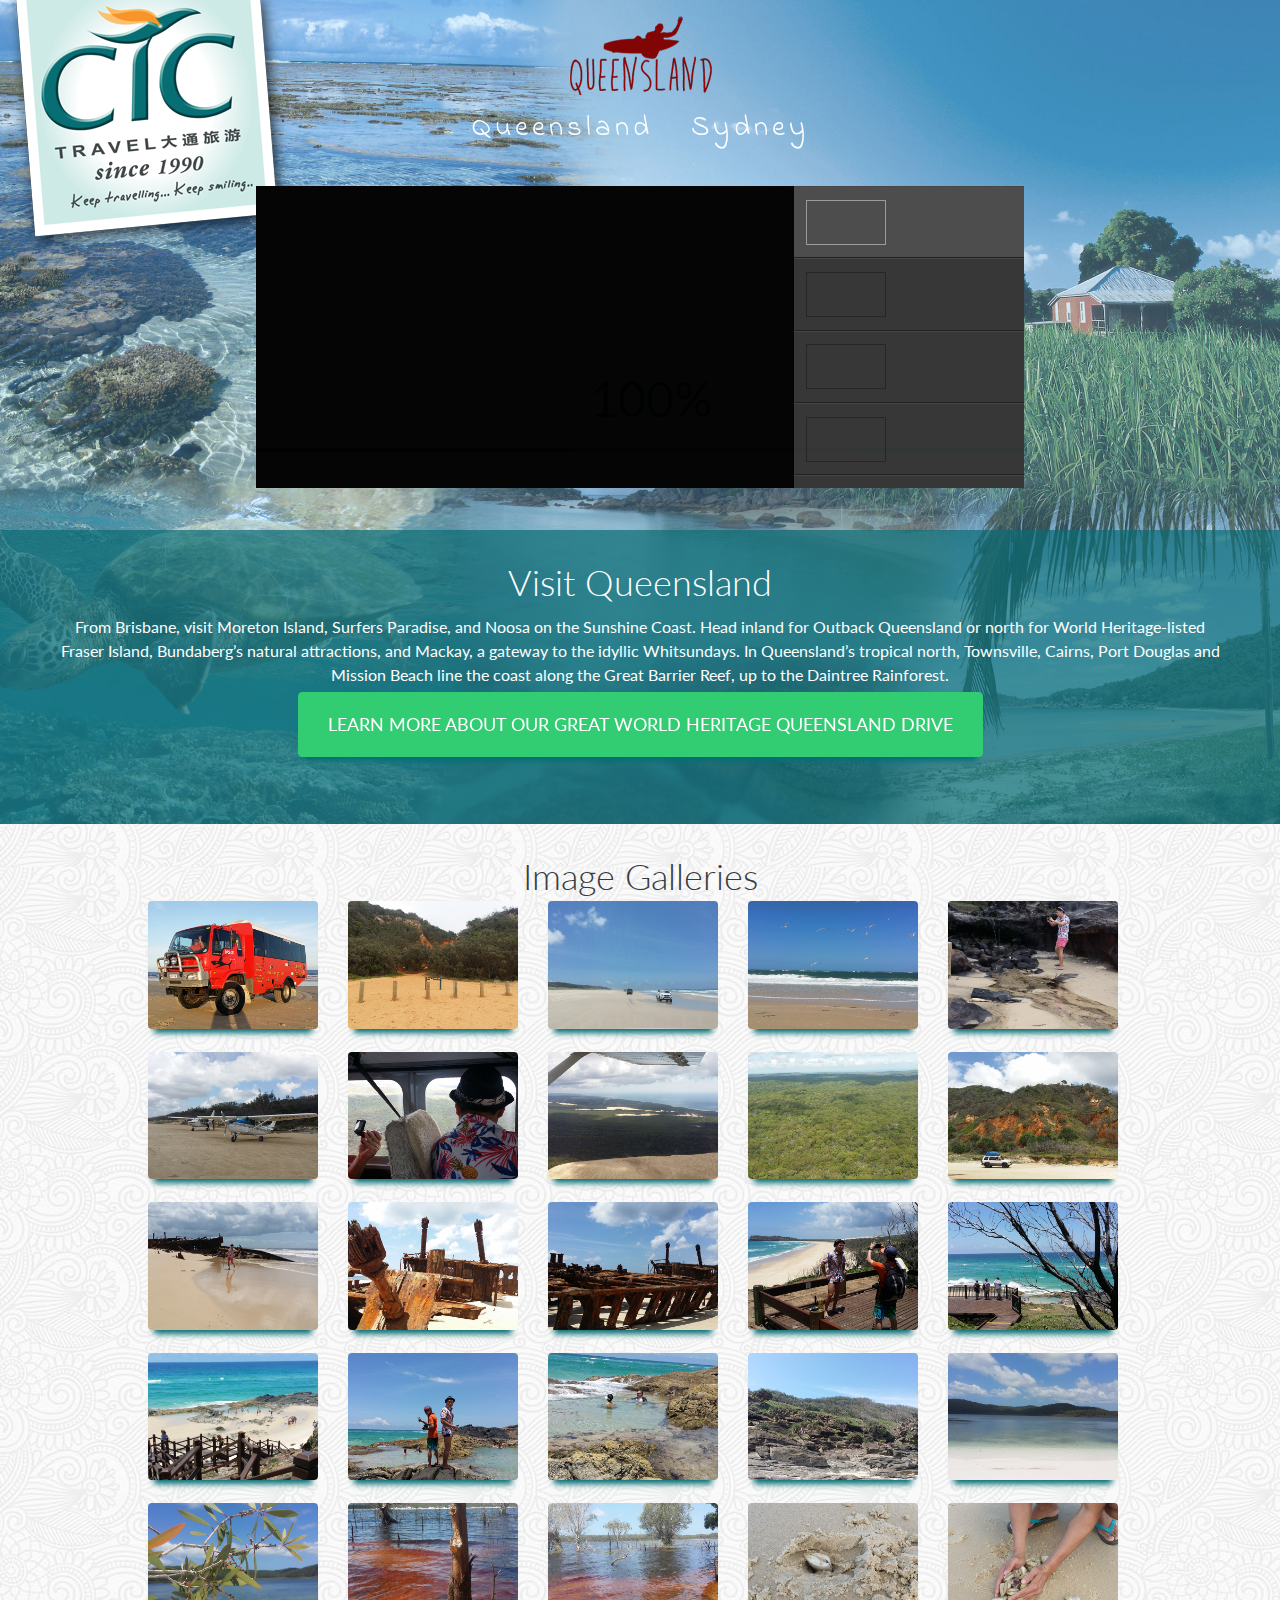
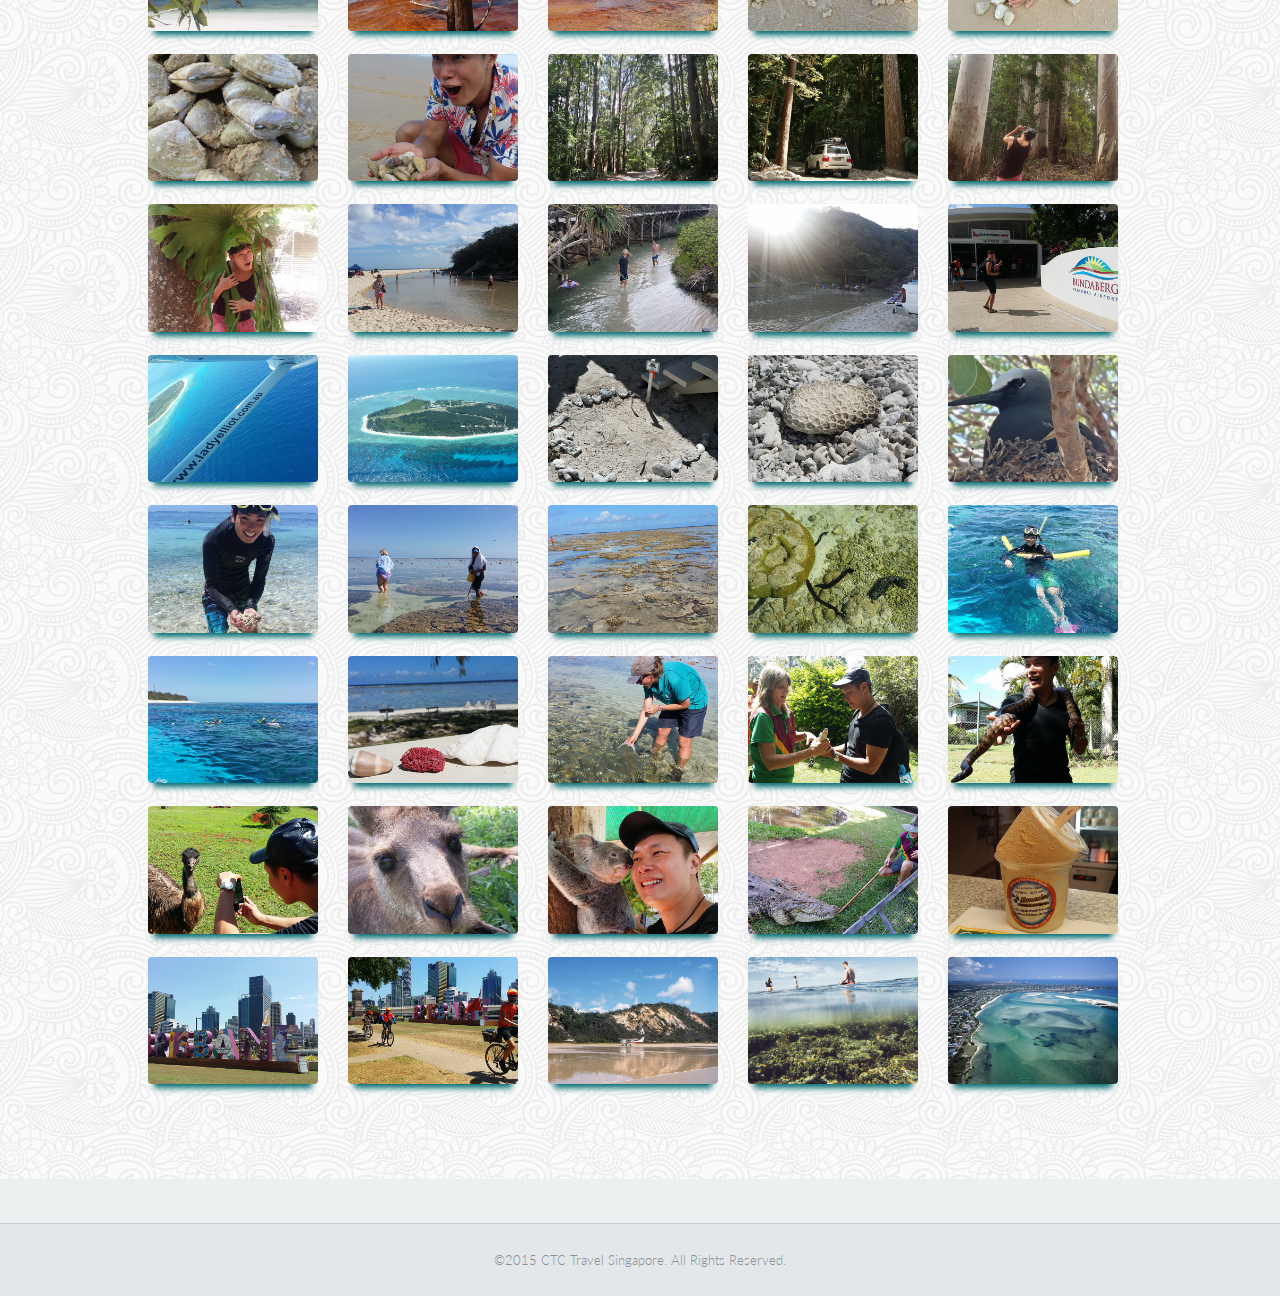
==== commit 70074c37: "removed south australia links from nav, removed margin left class from navigation" ====
--- a/index.html
+++ b/index.html
@@ -42,8 +42,7 @@
                            
                                   </a>         
                         </div>
-                        
-        
+                               
                 <!--header markup-->
                 <header role="banner" class="relative type_2">
                     <section class="header_bottom_part type_2">
@@ -64,7 +63,7 @@
                             <i class="icon-menu"></i>
                             </button>
                             <!--main navigation-->
-                            <nav role="navigation" class="m_left_menu d_inline_m d_xs_none m_xs_right_0 t_align_l m_xs_bottom_15">
+                            <nav role="navigation" class="d_inline_m d_xs_none m_xs_right_0 t_align_l m_xs_bottom_15">
                                 <ul class="hr_list main_menu type_2 fw_light">
                                     <li class="container3d relative f_xs_none m_xs_bottom_5">
                                         <a class="color_dark fs_large relative r_xs_corners dark_hover" href="#">
@@ -76,11 +75,13 @@
                                         Sydney
                                         </a>
                                     </li>
+<!--
                                     <li class="container3d relative f_xs_none m_xs_bottom_5">
                                         <a class="color_dark fs_large relative r_xs_corners  dark_hover" href="#">
                                         South Australia
                                         </a>
                                     </li>
+-->
                                 </ul>
                             </nav>
                         </div>
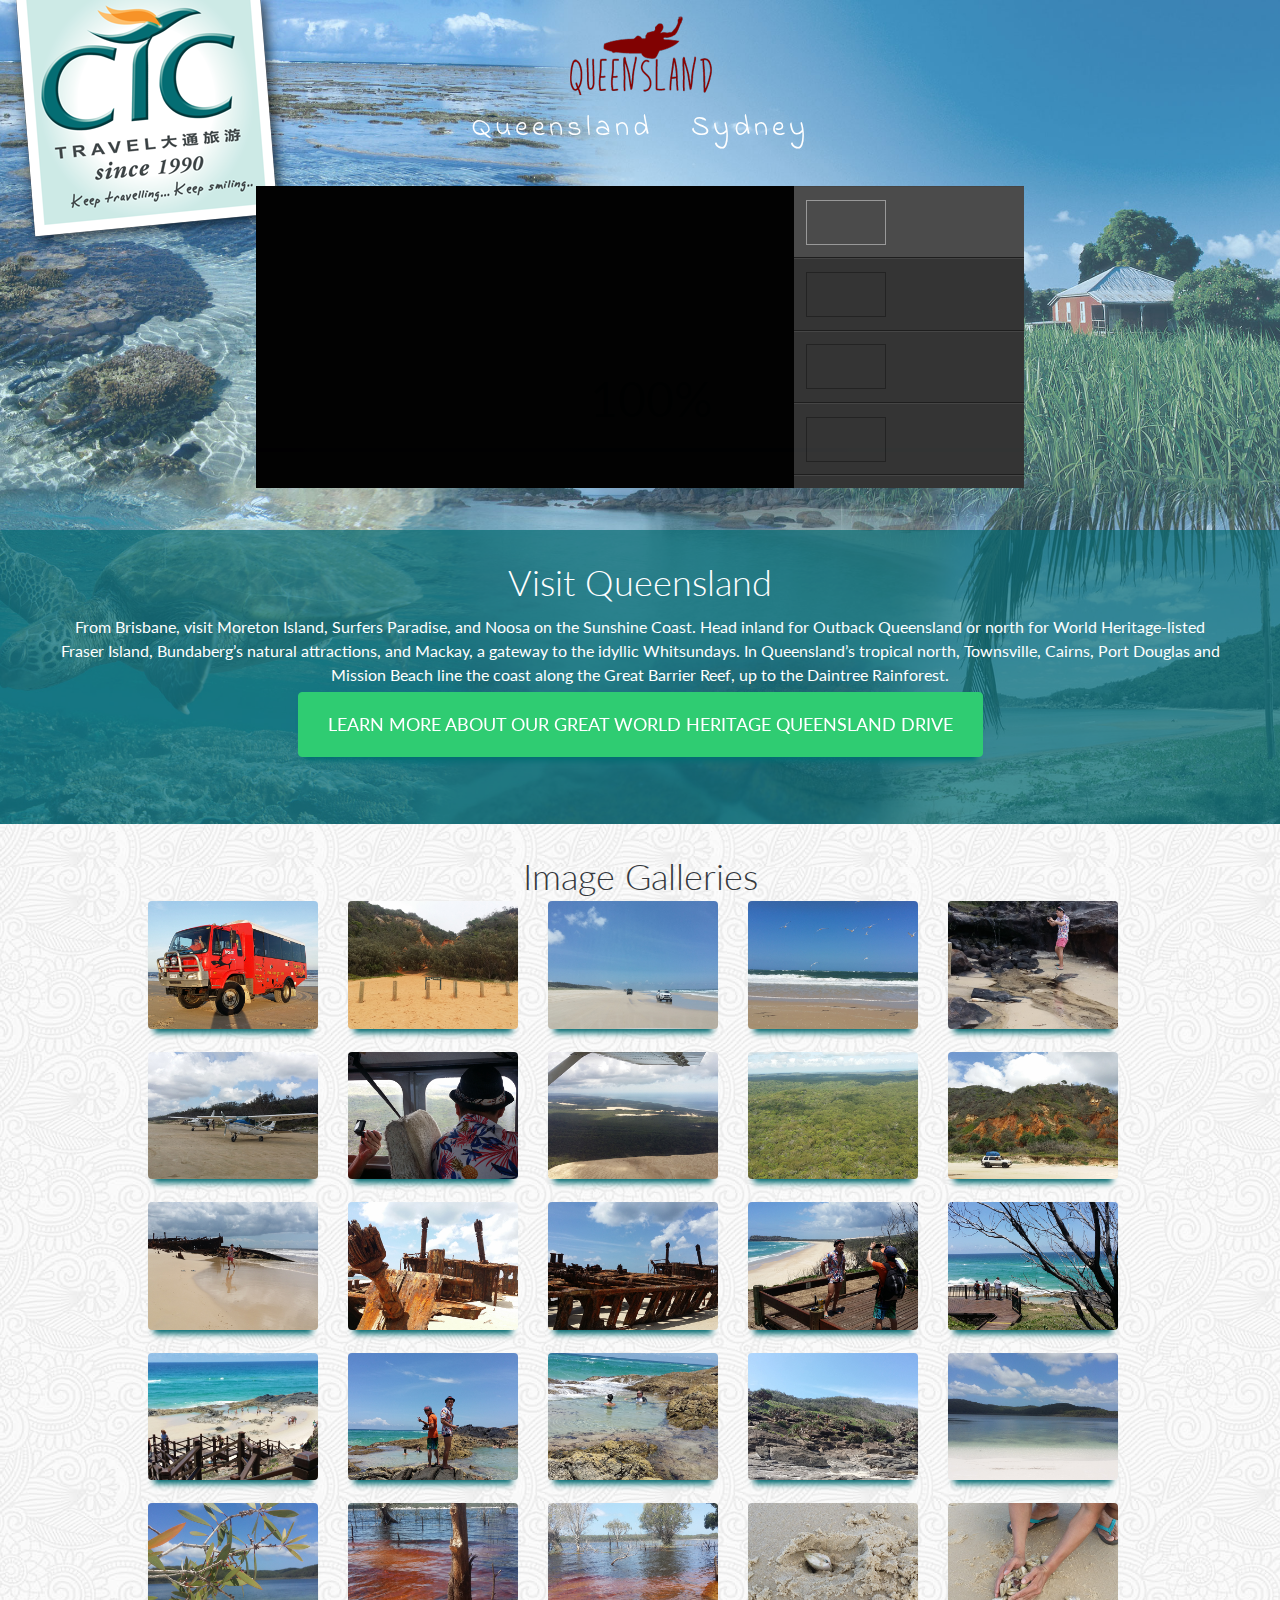
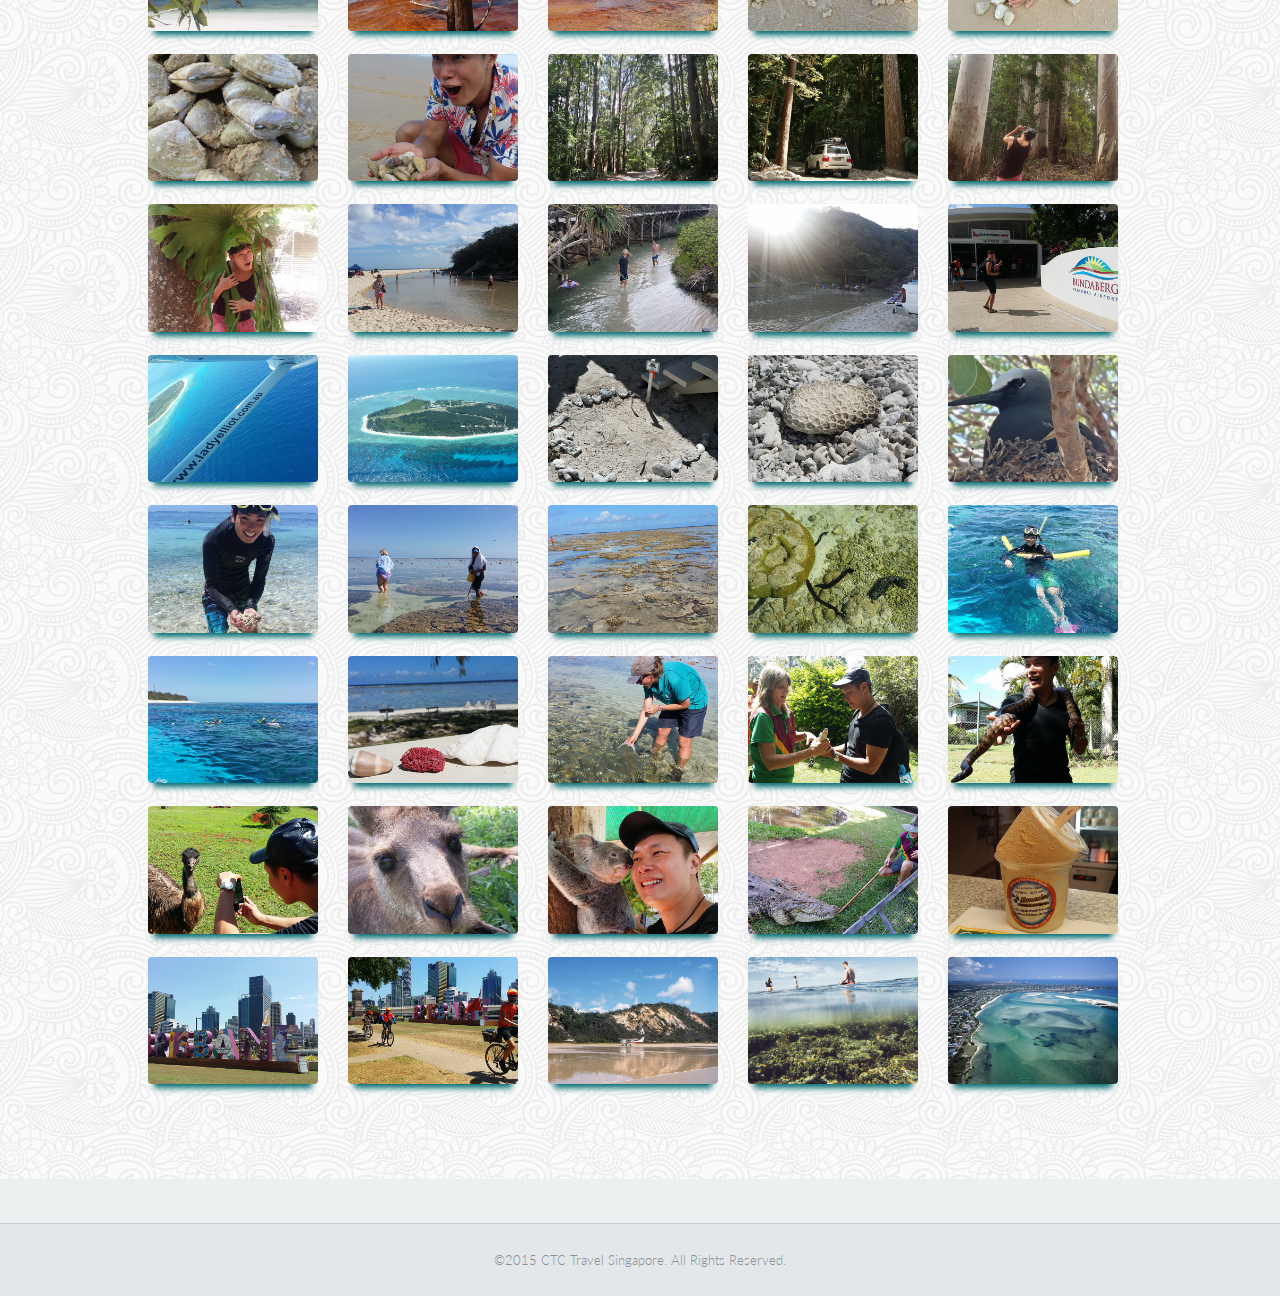
==== commit 37f99d2c: "new video links added to vids playlist" ====
--- a/index.html
+++ b/index.html
@@ -102,6 +102,7 @@
                                         <div id="rp_playlistContainer">
                                             <ul id="rp_playlist">
                                                 <!-- paste your youtube links on the href to create playlist -->
+                                                <li><a href="//youtu.be/NQkQuHw0fpw"></a></li>
                                                 <li><a href="//www.youtube.com/watch?v=WMGuw1d2ojU"></a></li>
                                                 <li><a href="//www.youtube.com/watch?v=3pOVfJwBd5s"></a></li>
                                                 <li><a href="//www.youtube.com/watch?v=gJX4ogEbkjQ"></a></li>
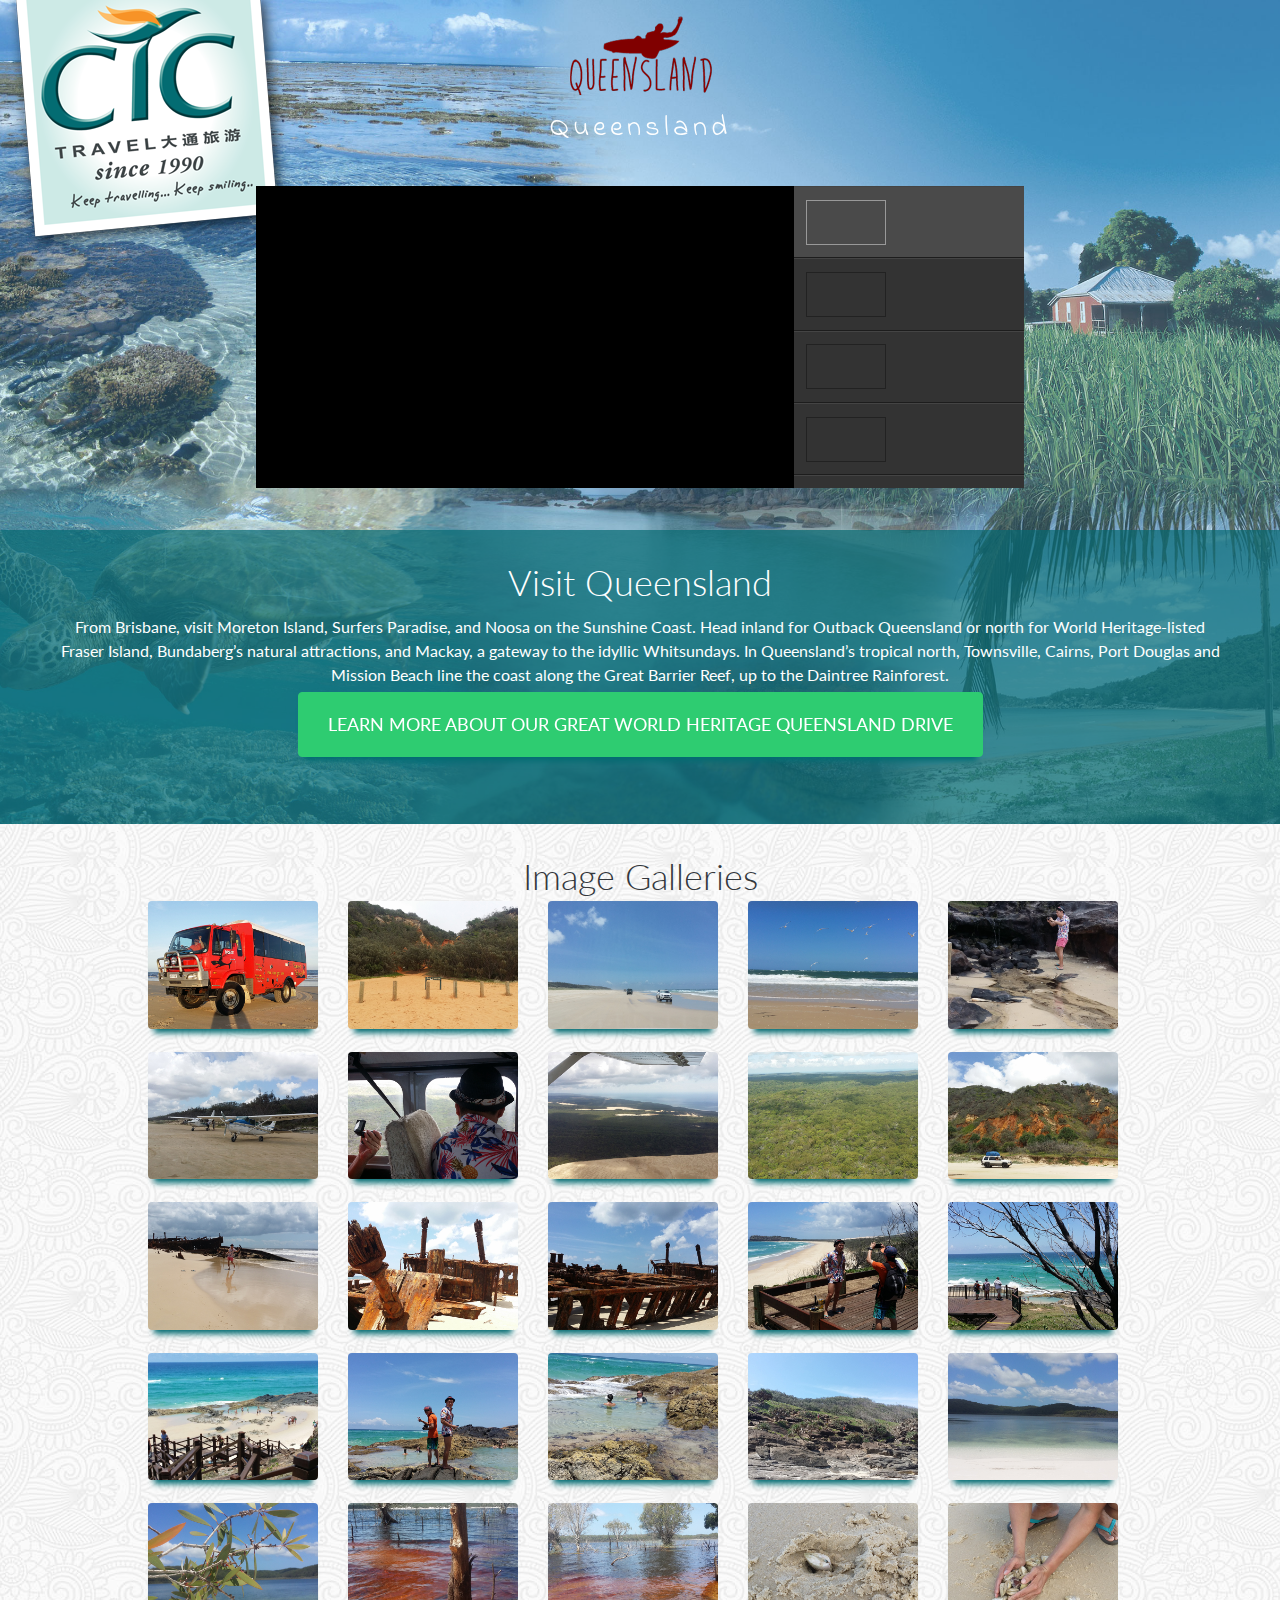
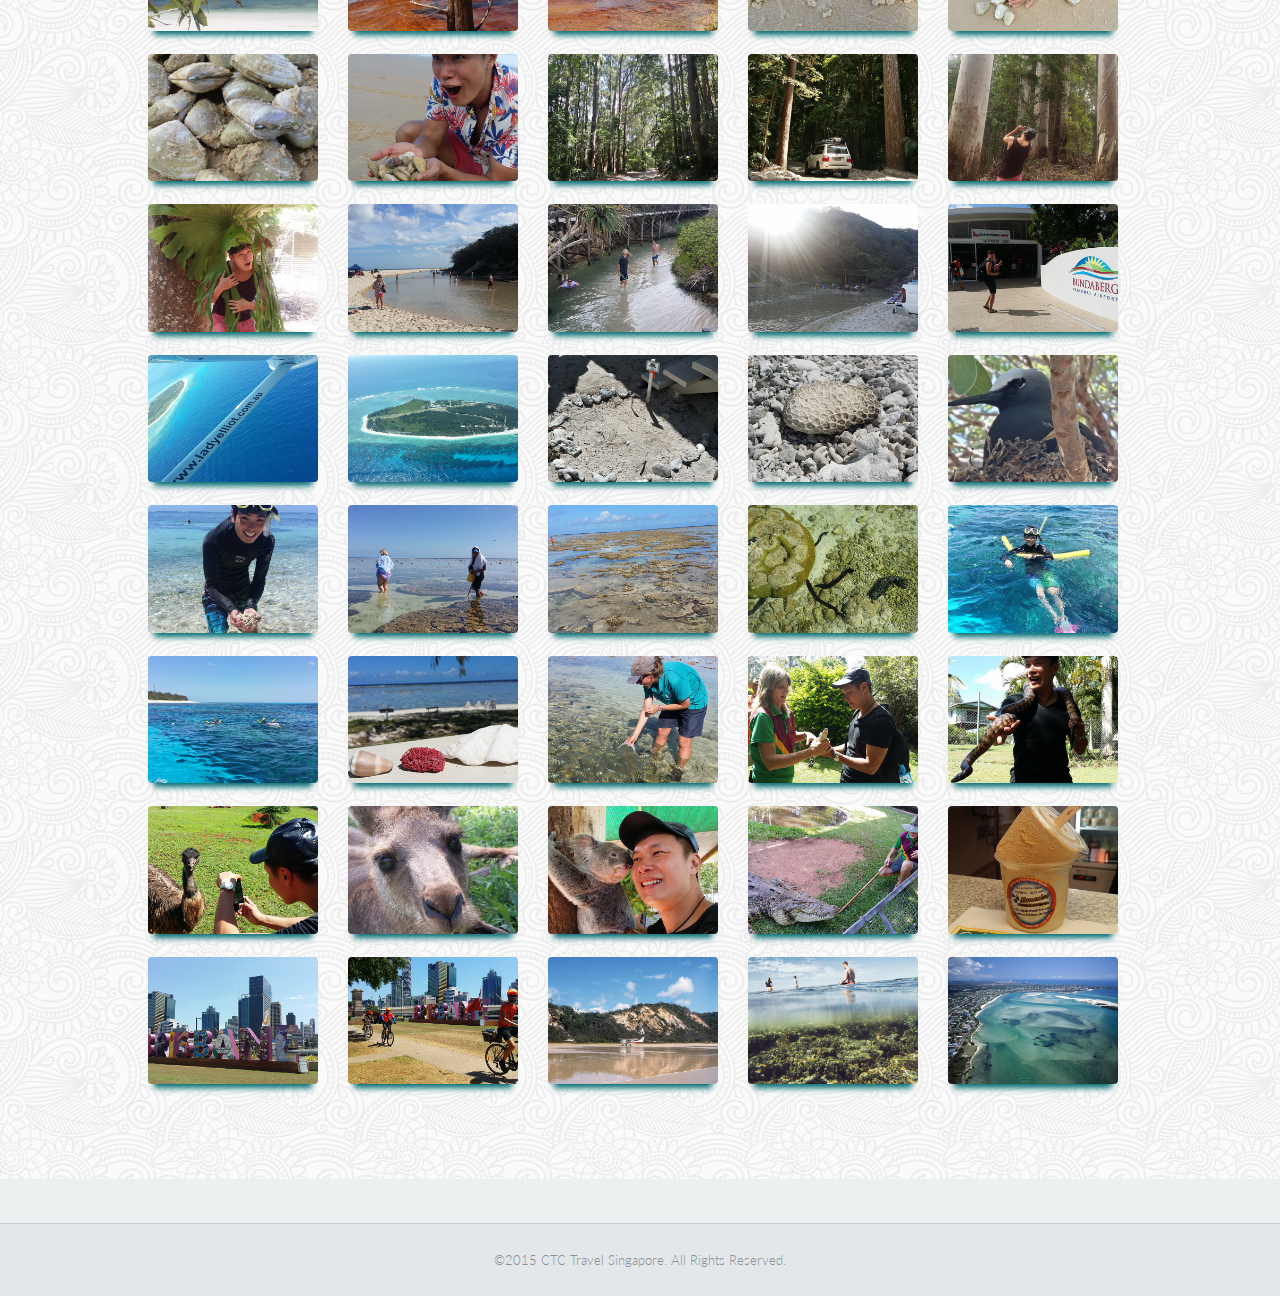
==== commit f2a1525e: "updated jq.responsive.js & removed sydney links" ====
--- a/index.html
+++ b/index.html
@@ -70,11 +70,11 @@
                                         Queensland
                                         </a>
                                     </li>
-                                    <li class="container3d relative f_xs_none m_xs_bottom_5">
+                                  <!--   <li class="container3d relative f_xs_none m_xs_bottom_5">
                                         <a class="color_dark fs_large relative r_xs_corners  dark_hover" href="#">
                                         Sydney
                                         </a>
-                                    </li>
+                                    </li> -->
 <!--
                                     <li class="container3d relative f_xs_none m_xs_bottom_5">
                                         <a class="color_dark fs_large relative r_xs_corners  dark_hover" href="#">
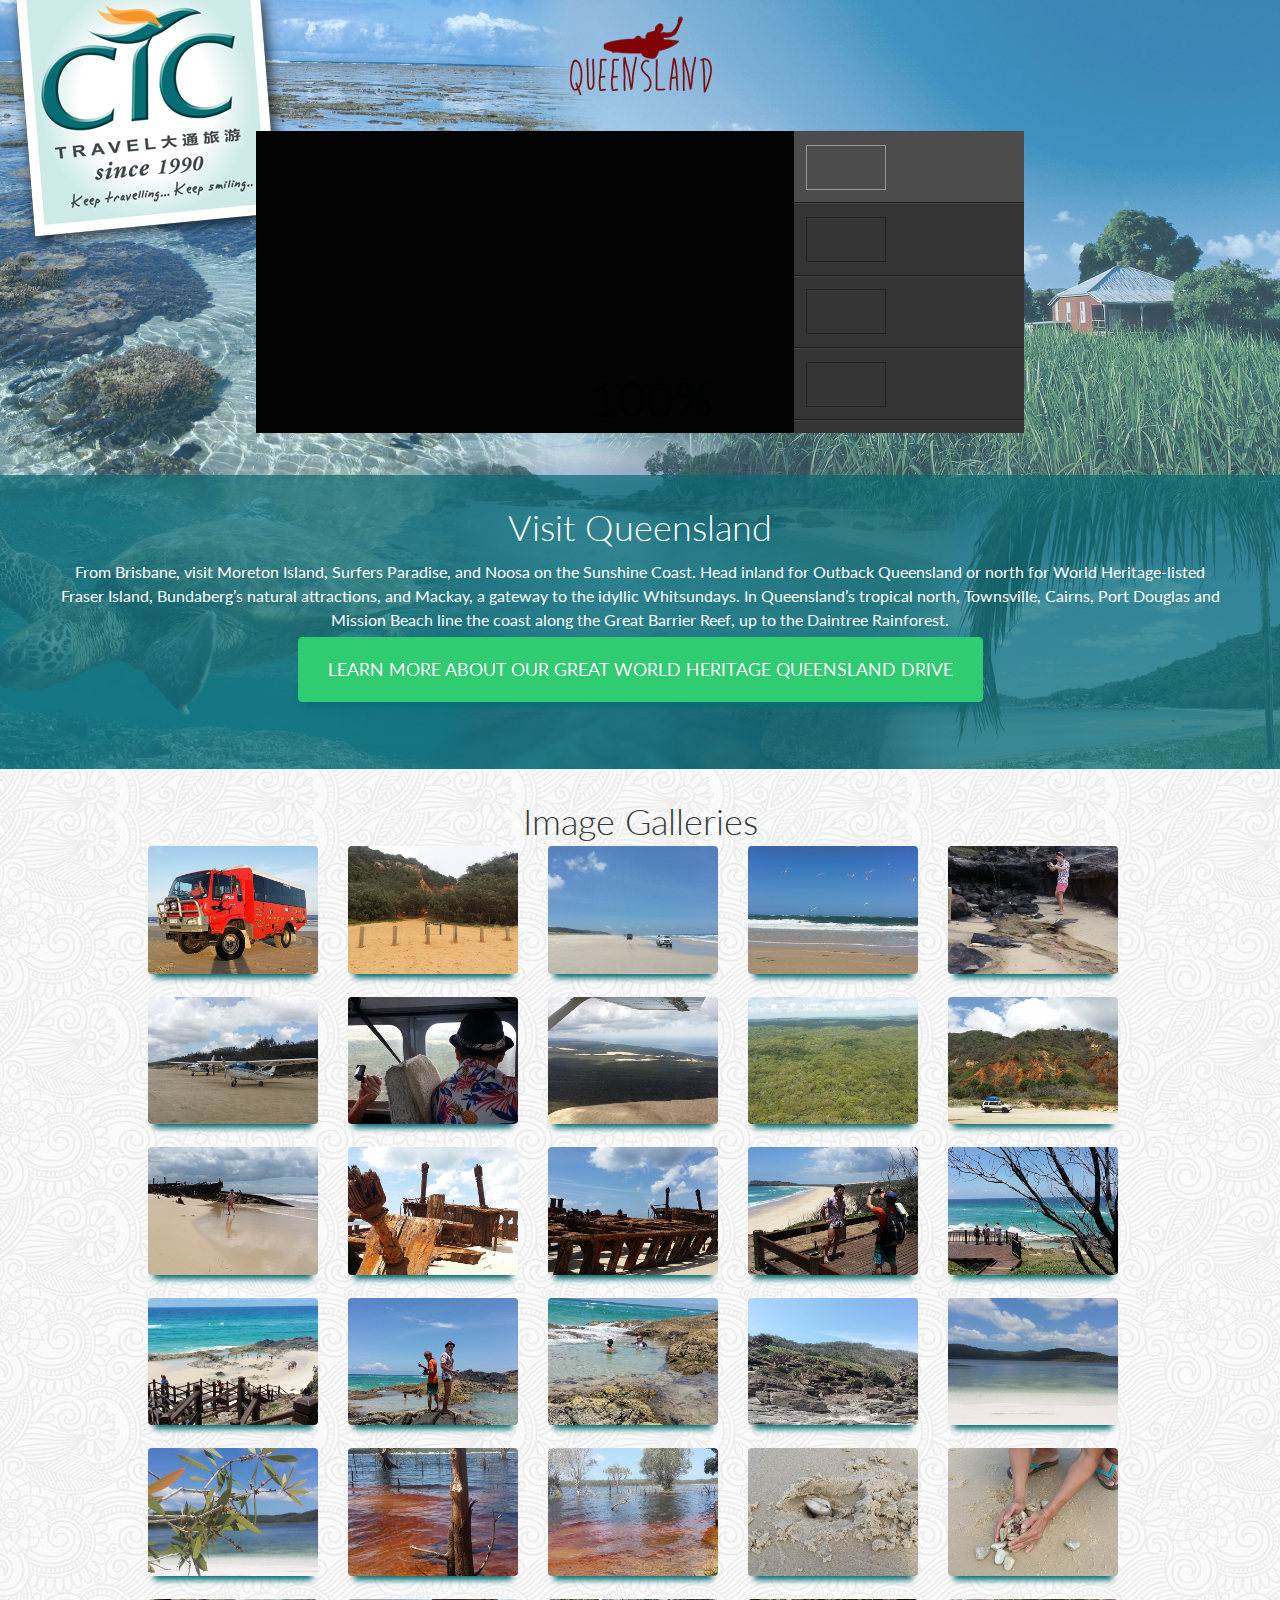
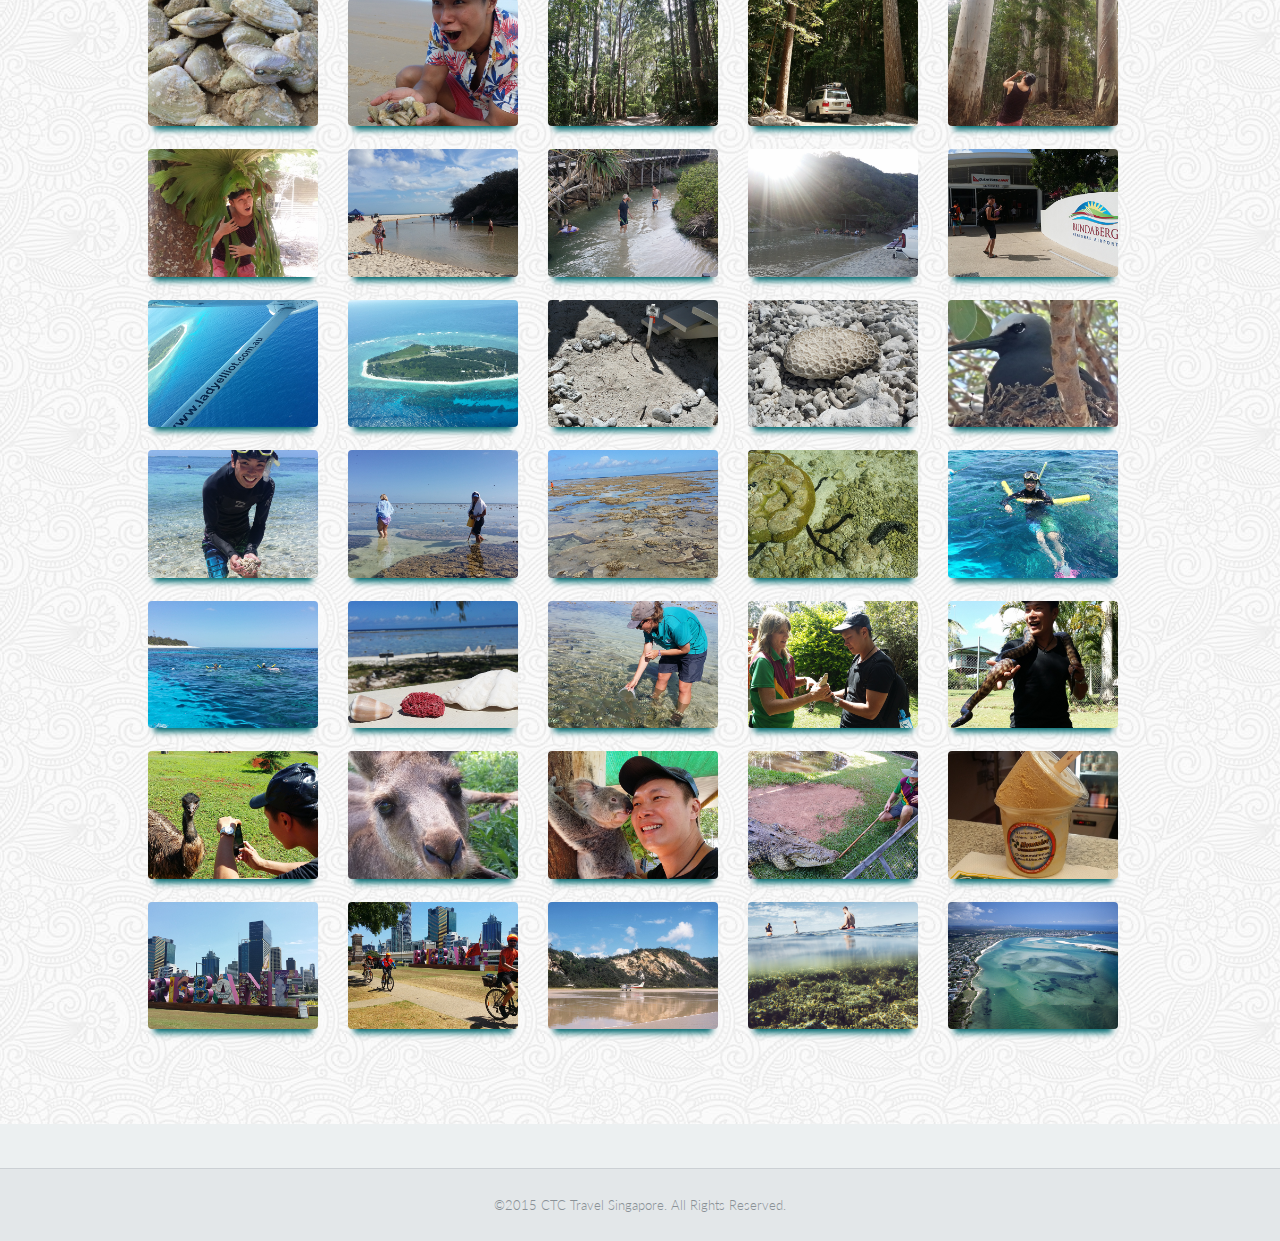
==== commit 94ca4aad: "updated js files,added some of brisbane thumbnails and full-res images, created new template for v2" ====
--- a/index.html
+++ b/index.html
@@ -56,36 +56,7 @@
                             </div>
                         </div>
                     </section>
-                    <section class="appear-animation fadeInUp appear-animation-visible">
-                        <div class="container t_align_c">
-                            <!--main navigation-->
-                            <button id="menu_button" class="r_corners tr_all color_blue db_centered m_bottom_20 d_none d_xs_block">
-                            <i class="icon-menu"></i>
-                            </button>
-                            <!--main navigation-->
-                            <nav role="navigation" class="d_inline_m d_xs_none m_xs_right_0 t_align_l m_xs_bottom_15">
-                                <ul class="hr_list main_menu type_2 fw_light">
-                                    <li class="container3d relative f_xs_none m_xs_bottom_5">
-                                        <a class="color_dark fs_large relative r_xs_corners dark_hover" href="#">
-                                        Queensland
-                                        </a>
-                                    </li>
-                                  <!--   <li class="container3d relative f_xs_none m_xs_bottom_5">
-                                        <a class="color_dark fs_large relative r_xs_corners  dark_hover" href="#">
-                                        Sydney
-                                        </a>
-                                    </li> -->
-<!--
-                                    <li class="container3d relative f_xs_none m_xs_bottom_5">
-                                        <a class="color_dark fs_large relative r_xs_corners  dark_hover" href="#">
-                                        South Australia
-                                        </a>
-                                    </li>
--->
-                                </ul>
-                            </nav>
-                        </div>
-                    </section>
+                   
                 </header>
                 <section class="section_video">
                     <div class="container syd_vid_container">
@@ -125,6 +96,7 @@
                         <a href="https://www.ctc.com.sg/free-and-easy/self-drive/great-world-heritage-queensland-drive" target="_blank"><button class="button_type_4 t_align_c r_corners tt_uppercase fs_large color_green tr_all m_top_5">Learn More About Our Great World Heritage Queensland Drive</button></a>
                     </div>
                 </section>
+               
                 <!--Sydney image galleries section-->
                 <section class="section_offset bg_img-galleries m_img appear-animation fadeInUp appear-animation-visible" data-appear-animation="fadeInUp">
                     <div class="container t_align_c">
